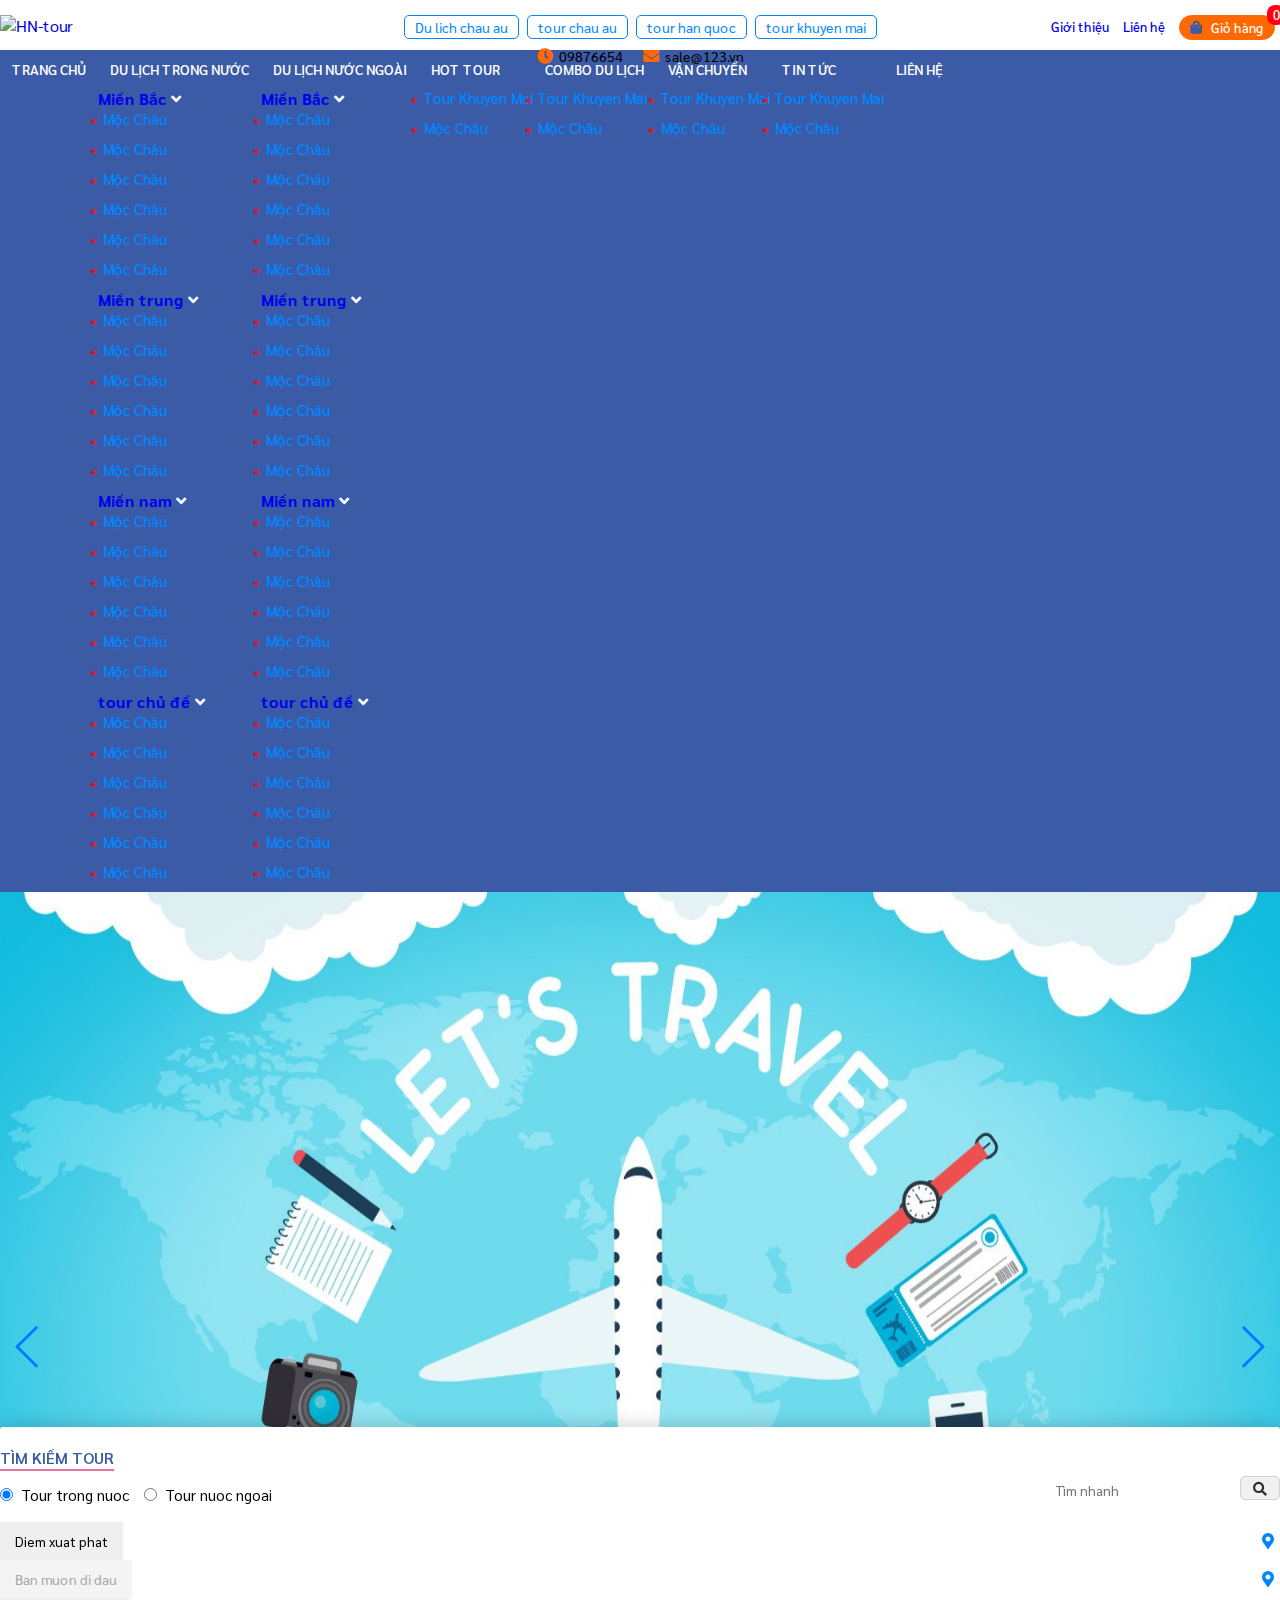
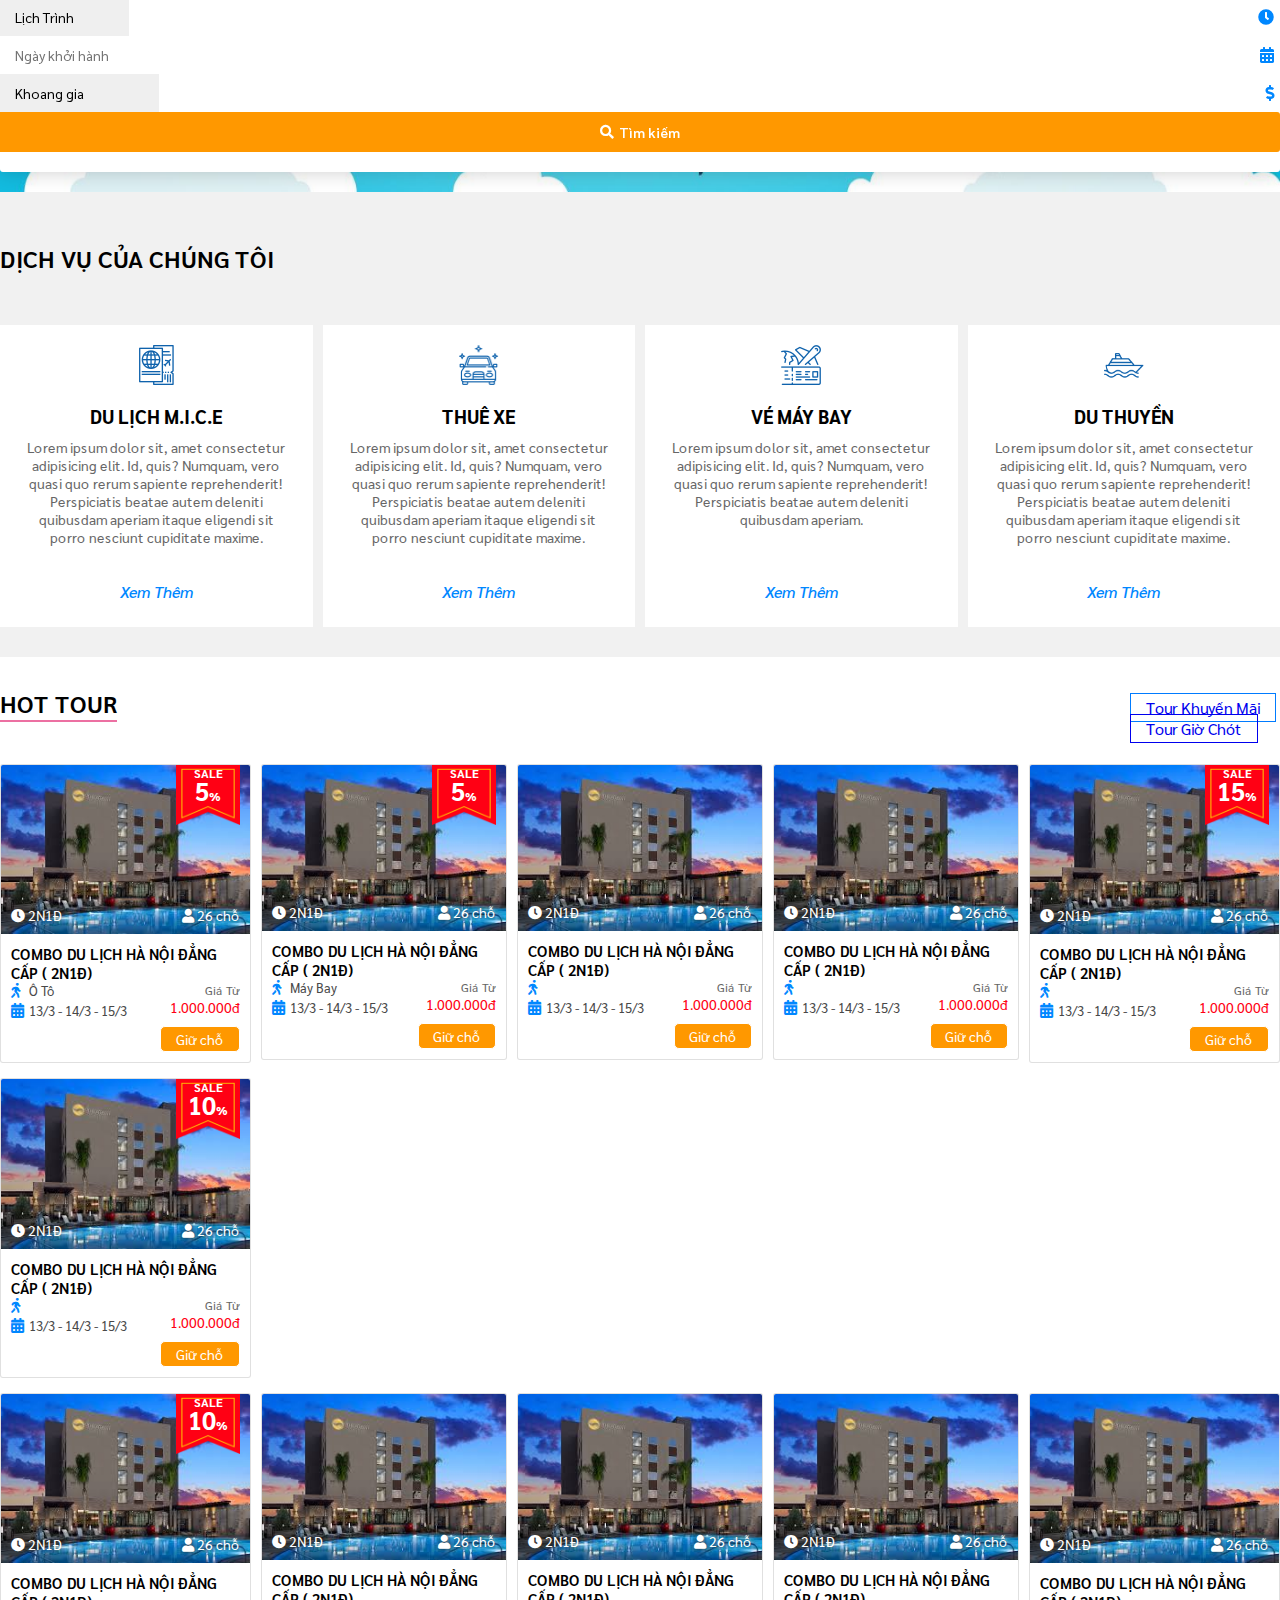
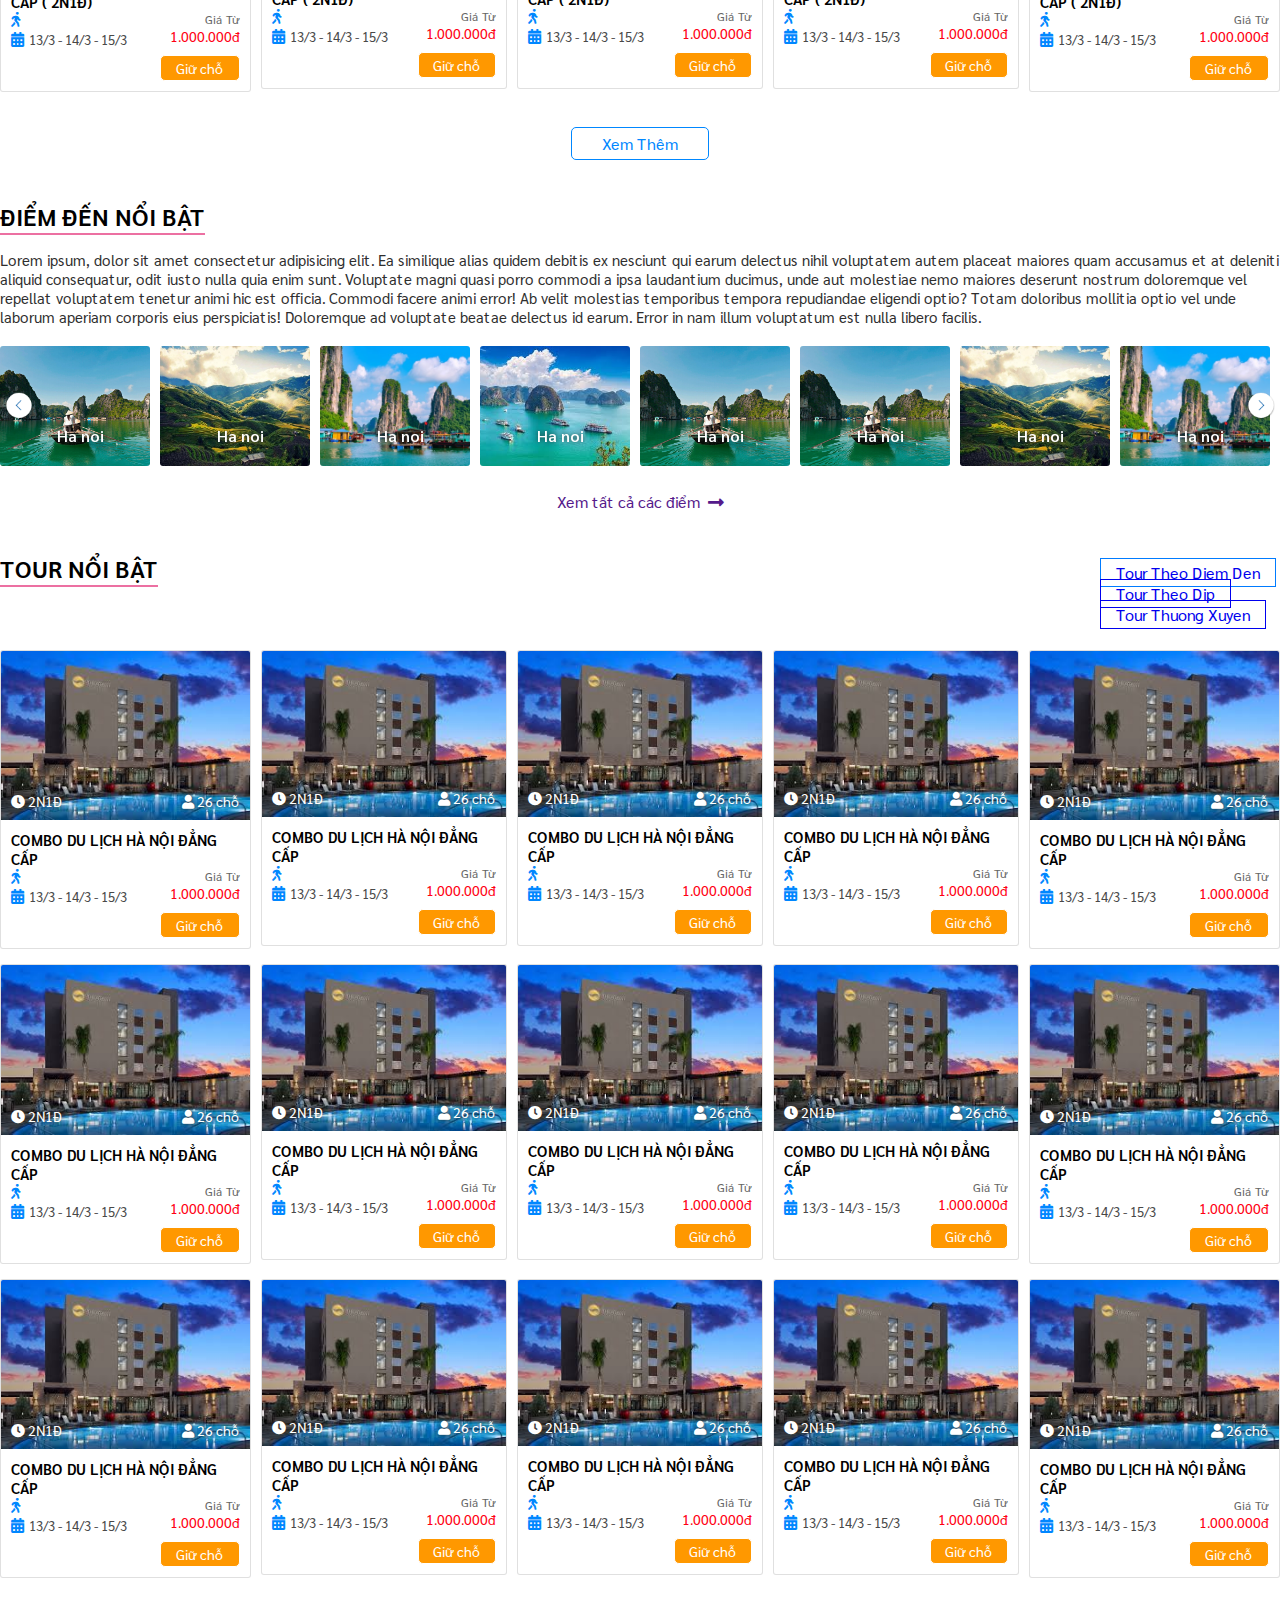
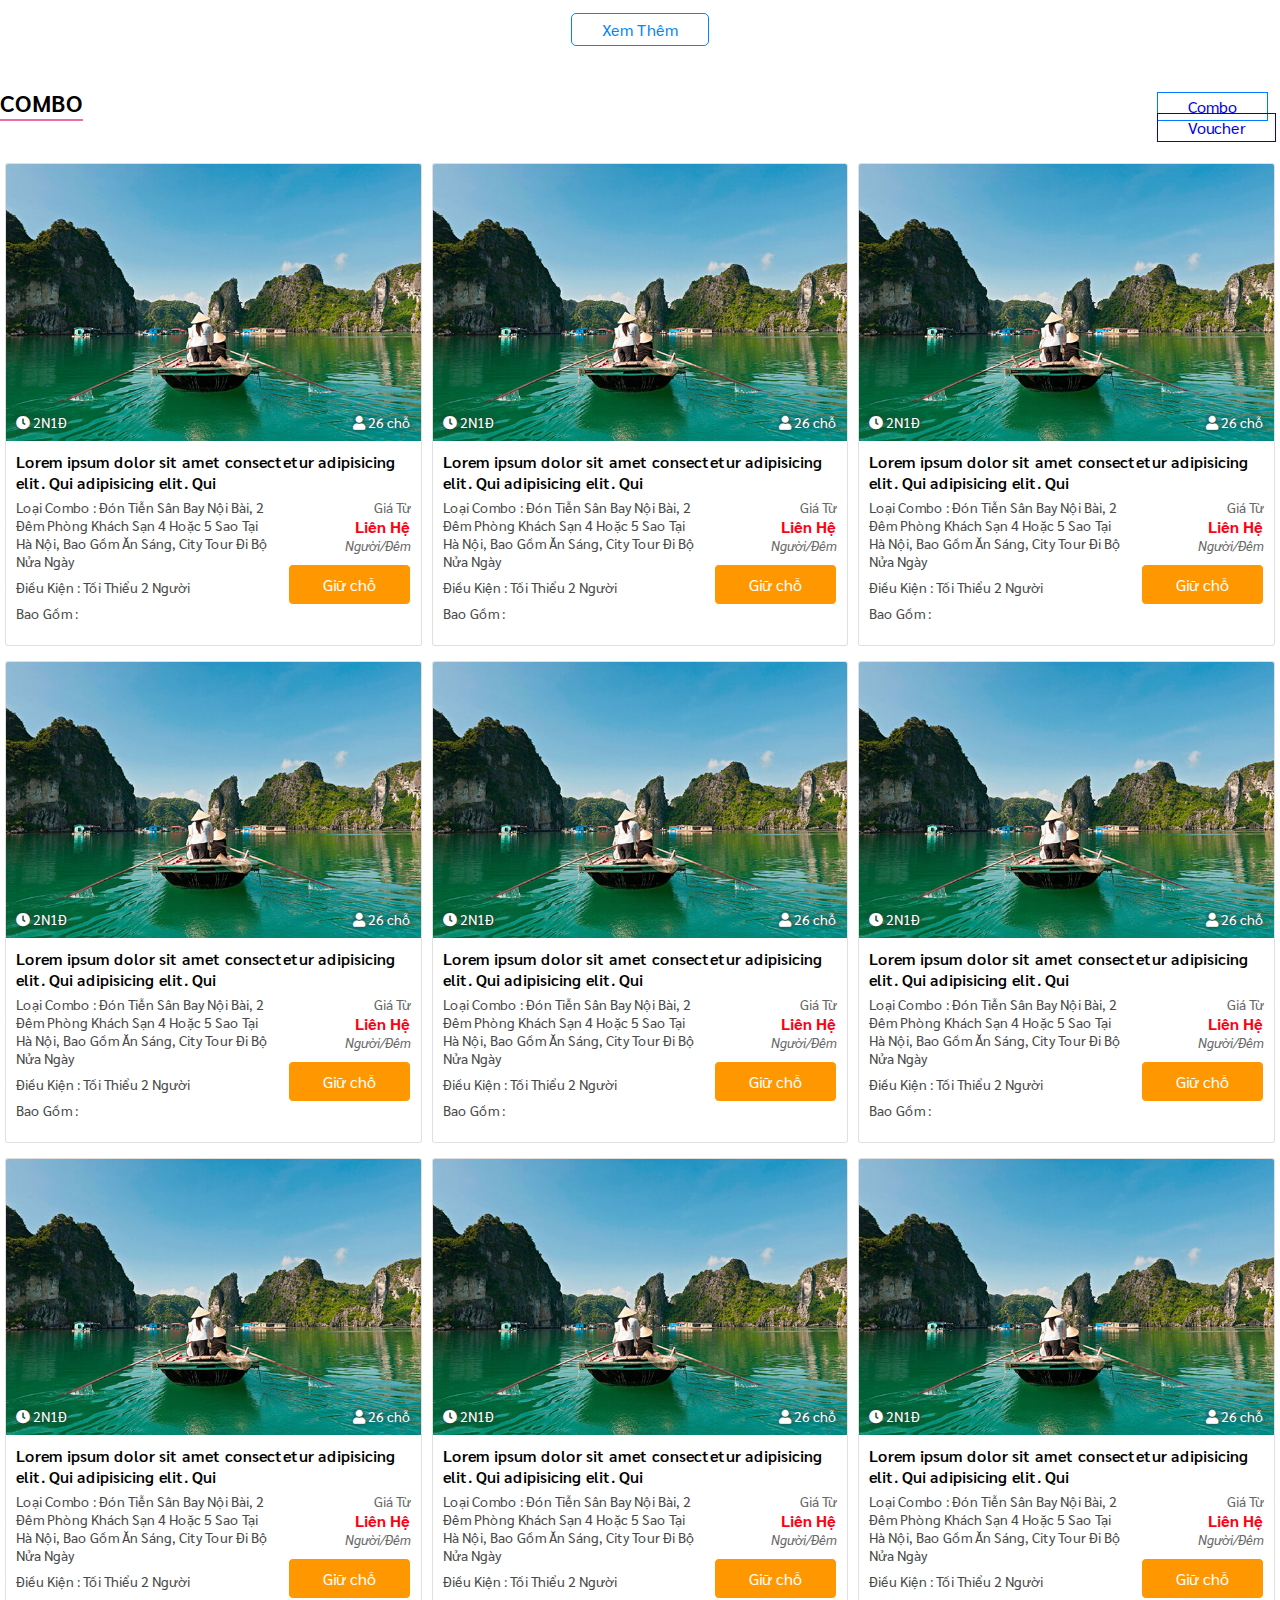
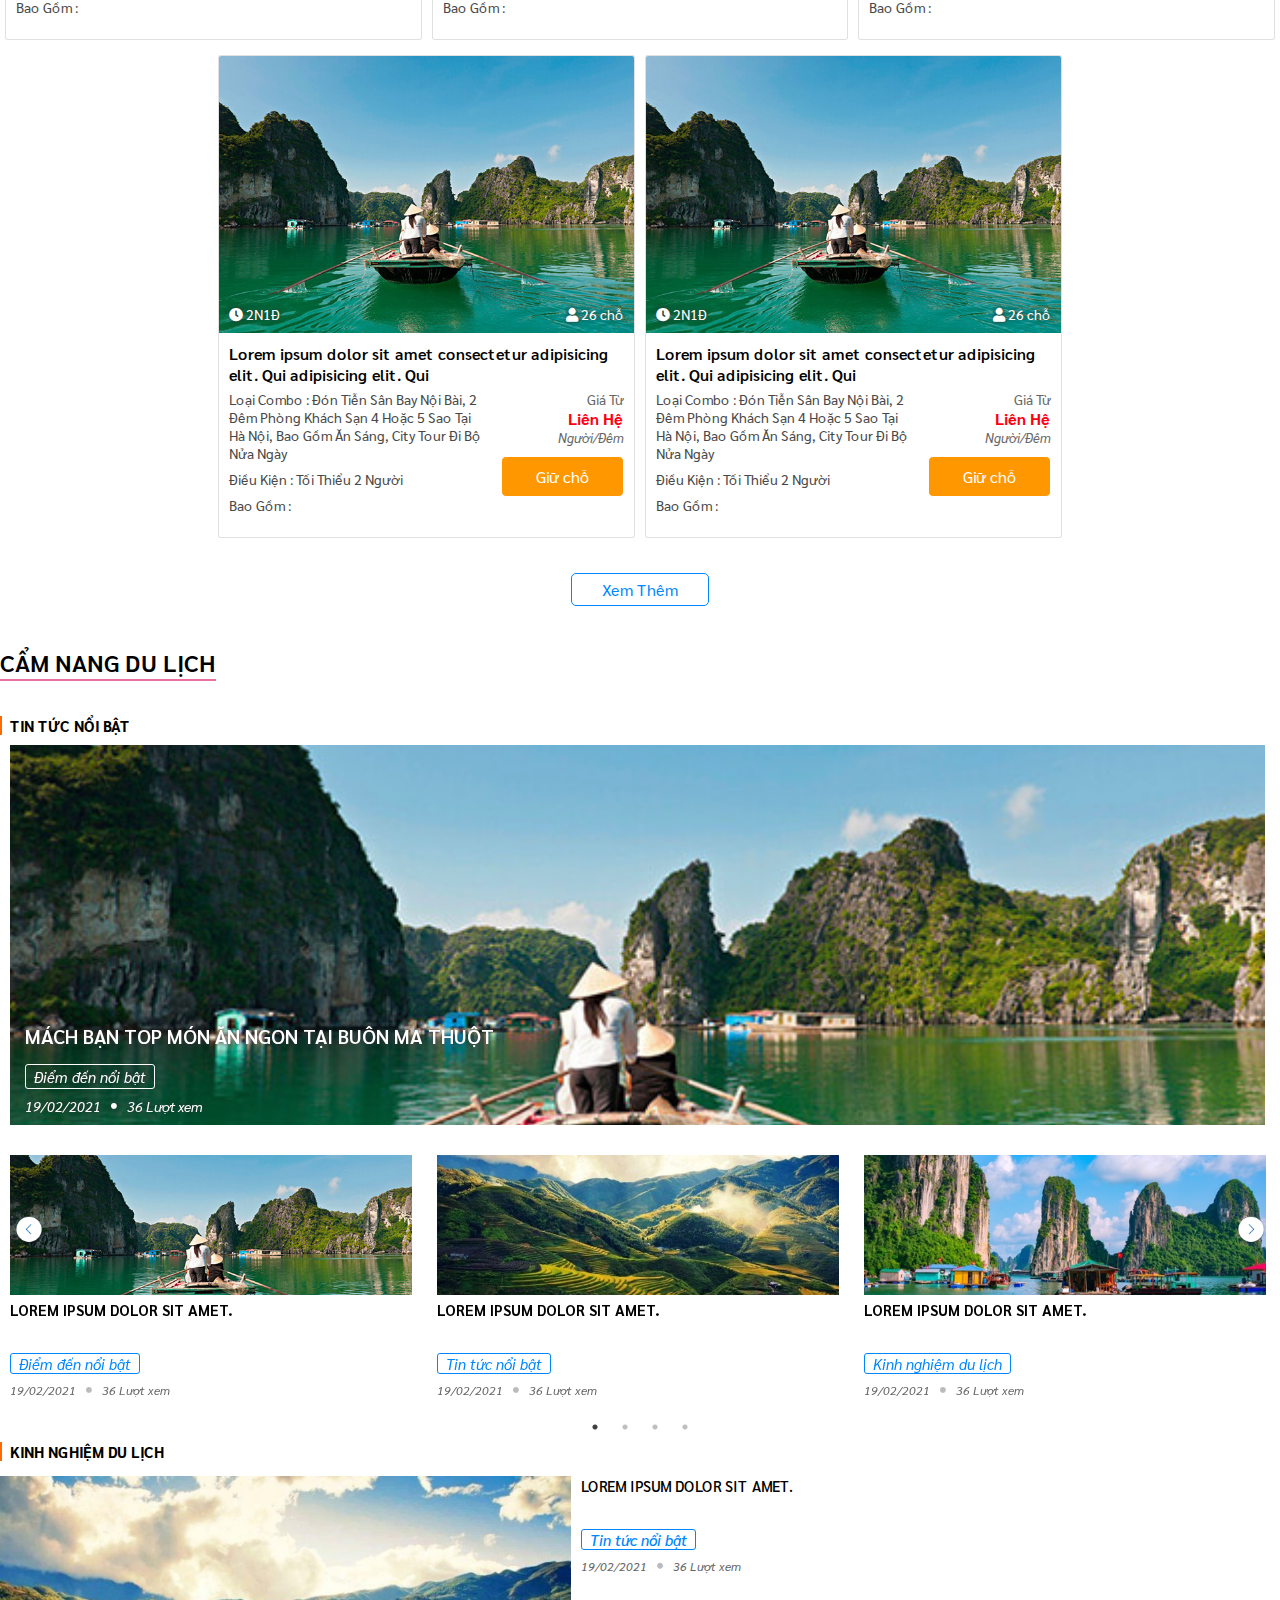
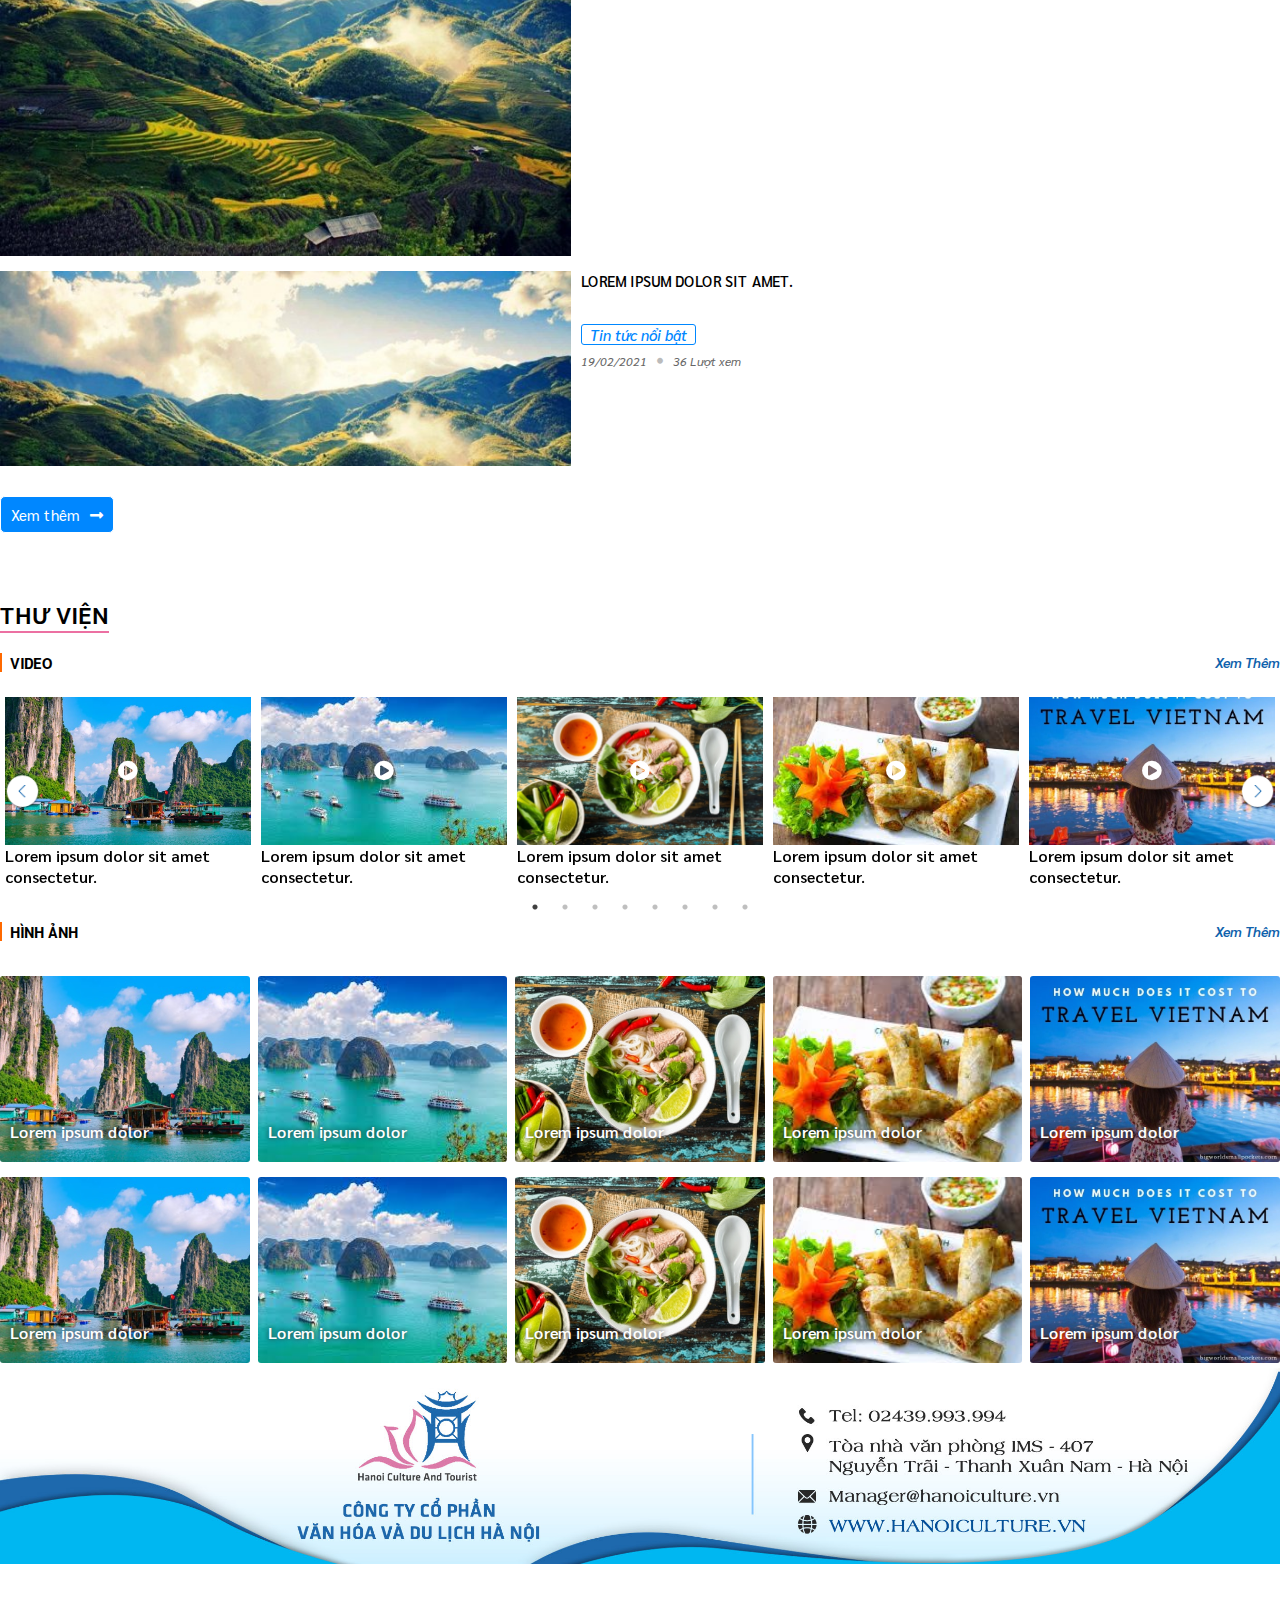
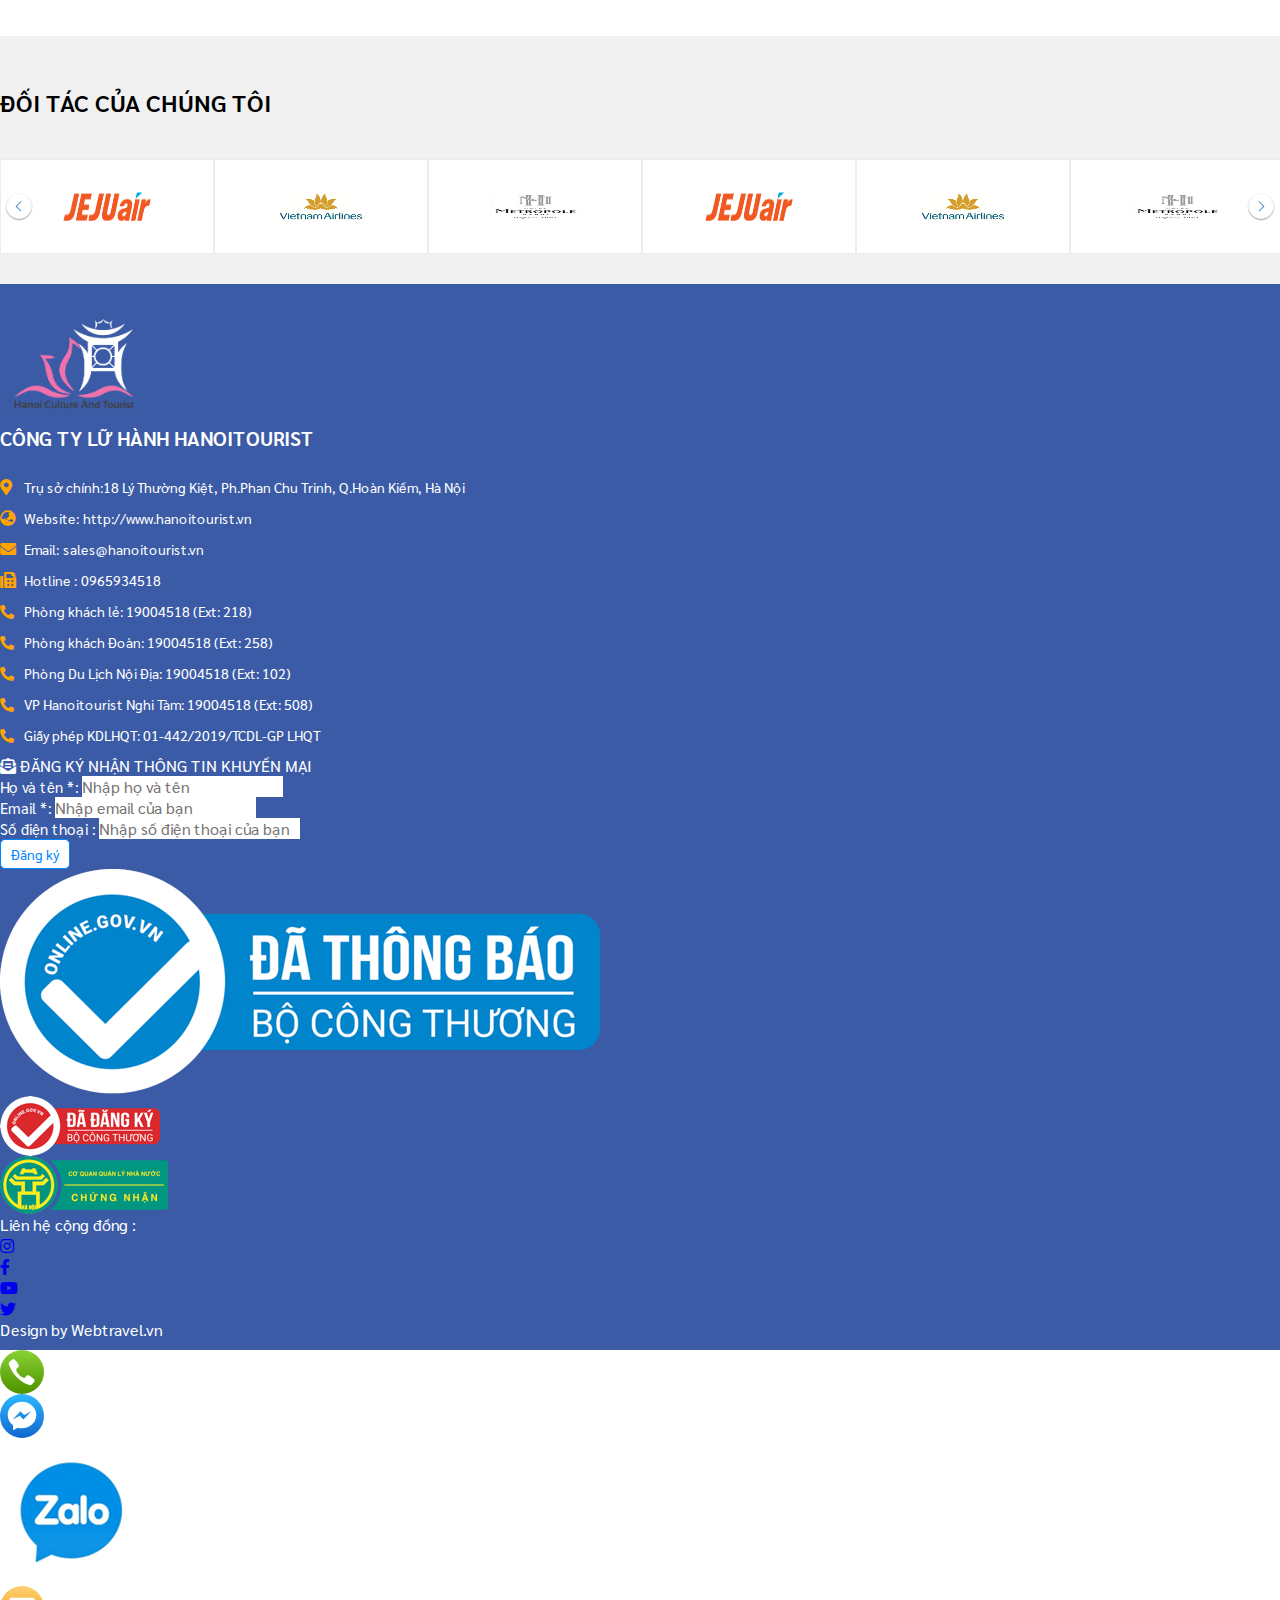
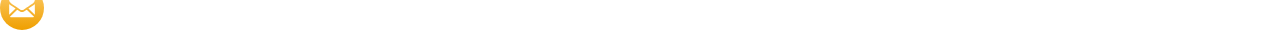
==== index.html @ 401b24ad "Creat HN tourist" ====
<!DOCTYPE html>
<html lang="en">

<head>
    <meta charset="utf-8">
    <meta content="width=device-width, initial-scale=1.0" name="viewport">
    <meta http-equiv="X-UA-Compatible" content="ie=edge">

    <title>Trang chủ</title>
    <meta name="Description" content="Enter your description here" />
    <meta content="" name="keywords">

    <!-- Favicons -->
    <link href="" rel="icon">
    <link href="" rel="apple-touch-icon">

    <!-- Google Fonts -->
    <link rel="preconnect" href="https://fonts.gstatic.com">
    <link href="https://fonts.googleapis.com/css2?family=Sarabun:ital,wght@0,400;0,500;0,600;0,700;1,500;1,600&display=swap" rel="stylesheet">

    <!-- Vendor CSS Files cdn -->
    <link rel="stylesheet" href="https://stackpath.bootstrapcdn.com/bootstrap/4.5.0/css/bootstrap.min.css" integrity="sha384-9aIt2nRpC12Uk9gS9baDl411NQApFmC26EwAOH8WgZl5MYYxFfc+NcPb1dKGj7Sk" crossorigin="anonymous">
    <link rel="stylesheet" href="https://cdnjs.cloudflare.com/ajax/libs/font-awesome/5.15.0/css/all.min.css">
    <link rel="stylesheet" href="https://cdnjs.cloudflare.com/ajax/libs/OwlCarousel2/2.3.4/assets/owl.carousel.min.css" />
    <link rel="stylesheet" href="https://cdnjs.cloudflare.com/ajax/libs/OwlCarousel2/2.3.4/assets/owl.theme.default.min.css" />
    <link rel="stylesheet" href="https://cdnjs.cloudflare.com/ajax/libs/animate.css/4.1.1/animate.min.css" />
    <link rel="stylesheet" href="./plugins/slick/slick.css">
    <link rel="stylesheet" href="./plugins/slick/slick-theme.css">

    <!-- Plugin css local-->
    <!-- <link rel="stylesheet" href="assets/css/animate.css" />
  <link rel="stylesheet" href="assets/plugin/owlcarousel/owl.carousel.min.css">
  <link rel="stylesheet" href="assets/plugin/owlcarousel/owl.theme.default.min.css"> -->

    <!-- Template Main CSS File -->
    <link rel="stylesheet" href="./css/style.css" />
    <link rel="stylesheet" href="./css/responsive.css" />

</head>

<body>
    <div class="header">

        <div class="container">
            <div class="header__top">
                <div class="logo">
                    <a href="index.html"><img src="./images/logo-menu.PNG" alt="HN-tour"></a>
                </div>
                <div class="header__mid">
                    <ul class="header__list-tag">
                        <li class="header__tag-item">
                            <a href="#" class="header__tag--link btn">Du lich chau au</a>
                        </li>
                        <li class="header__tag-item">
                            <a href="#" class="header__tag--link btn">tour chau au</a>
                        </li>
                        <li class="header__tag-item">
                            <a href="#" class="header__tag--link btn">tour han quoc</a>
                        </li>
                        <li class="header__tag-item">
                            <a href="#" class="header__tag--link btn">tour khuyen mai</a>
                        </li>
                    </ul>
                    <div class="header__info">
                        <div class="header__info--tel">
                            <i class="fas fa-clock"></i>
                            <a href="tel: 09876654">09876654</a>
                        </div>
                        <div class="header__info--mail">
                            <i class="fas fa-envelope"></i>
                            <a href="mailto:sale@123.vn">sale@123.vn</a>
                        </div>
                    </div>
                </div>
                <div class="header__right">
                    <div class="header__right-top">
                        <a href="#" class=""><span>Giới thiệu</span></a>
                        <a href="#" class=""><span>Liên hệ</span></a>
                        <a href="#" class="btn btn--cart"><i class="fas fa-shopping-bag"></i> Giỏ hàng<span
                                class="cart-number">0</span></a>
                    </div>
                    <!-- <div class="header__right-bottom">
                                <a href="#" class="btn btn--sign-up"><span>Đăng ký</span></a>
                                <a href="#" class="btn btn--login"><span>Đăng nhập</span></a>
                            </div> -->
                </div>

            </div>
        </div>
        <!-- end header__top -->

        <nav class="header__bottom sticky-top">
            <div class="container">
                <ul class="nav-menu">
                    <li class="nav__item show-mobile box-center">
                        <a href="#" class="btn btn--sign-up"><span>Đăng ký</span></a>
                        <a href="#" class="btn btn--login"><span>Đăng nhập</span></a>
                    </li>
                    <li class="nav__item">
                        <a href="" class="nav--link">Trang Chủ</a>
                    </li>
                    <li class="nav__item pos-static">
                        <a href="" class="nav--link act-dropmenu " data-target="#collaps-1">DU LỊCH TRONG
                            NƯỚC</a>
                        <div class="menu-hover menu-large">
                            <div class="container">
                                <div class="row">
                                    <div class="col-lg-3">
                                        <div class="menu-hover__item">
                                            <h3 class="menu-hover__head">Miền Bắc</h3>
                                            <ul class="menu-child">
                                                <li class="menu-child__item"><a href="#" class="menu-child--link">Mộc
                                                        châu</a></li>
                                                <li class="menu-child__item"><a href="#" class="menu-child--link">Mộc
                                                        châu</a></li>
                                                <li class="menu-child__item"><a href="#" class="menu-child--link">Mộc
                                                        châu</a></li>
                                                <li class="menu-child__item"><a href="#" class="menu-child--link">Mộc
                                                        châu</a></li>
                                                <li class="menu-child__item"><a href="#" class="menu-child--link">Mộc
                                                        châu</a></li>
                                                <li class="menu-child__item"><a href="#" class="menu-child--link">Mộc
                                                        châu</a></li>
                                            </ul>
                                        </div>
                                    </div>
                                    <div class="col-lg-3">
                                        <div class="menu-hover__item">
                                            <h3 class="menu-hover__head">Miền Trung</h3>
                                            <ul class="menu-child">
                                                <li class="menu-child__item"><a href="#" class="menu-child--link">Mộc
                                                        châu</a></li>
                                                <li class="menu-child__item"><a href="#" class="menu-child--link">Mộc
                                                        châu</a></li>
                                                <li class="menu-child__item"><a href="#" class="menu-child--link">Mộc
                                                        châu</a></li>
                                                <li class="menu-child__item"><a href="#" class="menu-child--link">Mộc
                                                        châu</a></li>
                                                <li class="menu-child__item"><a href="#" class="menu-child--link">Mộc
                                                        châu</a></li>
                                                <li class="menu-child__item"><a href="#" class="menu-child--link">Mộc
                                                        châu</a></li>
                                            </ul>
                                        </div>
                                    </div>
                                    <div class="col-lg-3">
                                        <div class="menu-hover__item">
                                            <h3 class="menu-hover__head">Miền Nam</h3>
                                            <ul class="menu-child">
                                                <li class="menu-child__item"><a href="#" class="menu-child--link">Mộc
                                                        châu</a></li>
                                                <li class="menu-child__item"><a href="#" class="menu-child--link">Mộc
                                                        châu</a></li>
                                                <li class="menu-child__item"><a href="#" class="menu-child--link">Mộc
                                                        châu</a></li>
                                                <li class="menu-child__item"><a href="#" class="menu-child--link">Mộc
                                                        châu</a></li>
                                                <li class="menu-child__item"><a href="#" class="menu-child--link">Mộc
                                                        châu</a></li>
                                                <li class="menu-child__item"><a href="#" class="menu-child--link">Mộc
                                                        châu</a></li>
                                            </ul>
                                        </div>
                                    </div>
                                    <div class="col-lg-3">
                                        <div class="menu-hover__item">
                                            <h3 class="menu-hover__head">Tour theo chủ đề</h3>
                                            <ul class="menu-child">
                                                <li class="menu-child__item"><a href="#" class="menu-child--link">Mộc
                                                        châu</a></li>
                                                <li class="menu-child__item"><a href="#" class="menu-child--link">Mộc
                                                        châu</a></li>
                                                <li class="menu-child__item"><a href="#" class="menu-child--link">Mộc
                                                        châu</a></li>
                                                <li class="menu-child__item"><a href="#" class="menu-child--link">Mộc
                                                        châu</a></li>
                                                <li class="menu-child__item"><a href="#" class="menu-child--link">Mộc
                                                        châu</a></li>
                                                <li class="menu-child__item"><a href="#" class="menu-child--link">Mộc
                                                        châu</a></li>
                                            </ul>
                                        </div>
                                    </div>
                                </div>
                            </div>
                        </div>
                        <div id="collaps-1" class="menu-mobile collapse">
                            <div class="menu-mobile__item">
                                <h3 class="menu-mobile__head">
                                    <a href="#" data-toggle="collapse" data-target="#collaps-child1">Miền Bắc</a>
                                    <i class="fa fa-angle-down" aria-hidden="true"></i>
                                </h3>
                                <ul class="menu-child collapse" id="collaps-child1">
                                    <li class="menu-child__item"><a href="#" class="menu-child--link">Mộc châu</a></li>
                                    <li class="menu-child__item"><a href="#" class="menu-child--link">Mộc châu</a></li>
                                    <li class="menu-child__item"><a href="#" class="menu-child--link">Mộc châu</a></li>
                                    <li class="menu-child__item"><a href="#" class="menu-child--link">Mộc châu</a></li>
                                    <li class="menu-child__item"><a href="#" class="menu-child--link">Mộc châu</a></li>
                                    <li class="menu-child__item"><a href="#" class="menu-child--link">Mộc châu</a></li>
                                </ul>
                            </div>
                            <div class="menu-mobile__item">
                                <h3 class="menu-mobile__head">
                                    <a href="#" data-toggle="collapse" data-target="#collaps-child2">Miền trung</a>
                                    <i class="fa fa-angle-down" aria-hidden="true"></i>
                                </h3>
                                <ul class="menu-child collapse" id="collaps-child2">
                                    <li class="menu-child__item"><a href="#" class="menu-child--link">Mộc châu</a></li>
                                    <li class="menu-child__item"><a href="#" class="menu-child--link">Mộc châu</a></li>
                                    <li class="menu-child__item"><a href="#" class="menu-child--link">Mộc châu</a></li>
                                    <li class="menu-child__item"><a href="#" class="menu-child--link">Mộc châu</a></li>
                                    <li class="menu-child__item"><a href="#" class="menu-child--link">Mộc châu</a></li>
                                    <li class="menu-child__item"><a href="#" class="menu-child--link">Mộc châu</a></li>
                                </ul>
                            </div>
                            <div class="menu-mobile__item">
                                <h3 class="menu-mobile__head">
                                    <a href="#" data-toggle="collapse" data-target="#collaps-child3">Miền nam</a>
                                    <i class="fa fa-angle-down" aria-hidden="true"></i>
                                </h3>
                                <ul class="menu-child collapse" id="collaps-child3">
                                    <li class="menu-child__item"><a href="#" class="menu-child--link">Mộc châu</a></li>
                                    <li class="menu-child__item"><a href="#" class="menu-child--link">Mộc châu</a></li>
                                    <li class="menu-child__item"><a href="#" class="menu-child--link">Mộc châu</a></li>
                                    <li class="menu-child__item"><a href="#" class="menu-child--link">Mộc châu</a></li>
                                    <li class="menu-child__item"><a href="#" class="menu-child--link">Mộc châu</a></li>
                                    <li class="menu-child__item"><a href="#" class="menu-child--link">Mộc châu</a></li>
                                </ul>
                            </div>
                            <div class="menu-mobile__item">
                                <h3 class="menu-mobile__head">
                                    <a href="#" data-toggle="collapse" data-target="#collaps-child4">tour chủ đề </a>
                                    <i class="fa fa-angle-down" aria-hidden="true"></i>
                                </h3>
                                <ul class="menu-child collapse" id="collaps-child4">
                                    <li class="menu-child__item"><a href="#" class="menu-child--link">Mộc châu</a></li>
                                    <li class="menu-child__item"><a href="#" class="menu-child--link">Mộc châu</a></li>
                                    <li class="menu-child__item"><a href="#" class="menu-child--link">Mộc châu</a></li>
                                    <li class="menu-child__item"><a href="#" class="menu-child--link">Mộc châu</a></li>
                                    <li class="menu-child__item"><a href="#" class="menu-child--link">Mộc châu</a></li>
                                    <li class="menu-child__item"><a href="#" class="menu-child--link">Mộc châu</a></li>
                                </ul>
                            </div>
                        </div>
                    </li>
                    <li class="nav__item pos-static">
                        <a href="" class="nav--link" data-target="#collaps-2">DU LỊCH NƯỚC
                            NGOÀI</a>
                        <div class="menu-hover menu-large">
                            <div class="container">
                                <div class="row">
                                    <div class="col-lg-3">
                                        <div class="menu-hover__item">
                                            <h3 class="menu-hover__head">Miền Bắc</h3>
                                            <ul class="menu-child">
                                                <li class="menu-child__item"><a href="#" class="menu-child--link">Mộc
                                                        châu</a></li>
                                                <li class="menu-child__item"><a href="#" class="menu-child--link">Mộc
                                                        châu</a></li>
                                                <li class="menu-child__item"><a href="#" class="menu-child--link">Mộc
                                                        châu</a></li>
                                                <li class="menu-child__item"><a href="#" class="menu-child--link">Mộc
                                                        châu</a></li>
                                                <li class="menu-child__item"><a href="#" class="menu-child--link">Mộc
                                                        châu</a></li>
                                                <li class="menu-child__item"><a href="#" class="menu-child--link">Mộc
                                                        châu</a></li>
                                            </ul>
                                        </div>
                                    </div>
                                    <div class="col-lg-3">
                                        <div class="menu-hover__item">
                                            <h3 class="menu-hover__head">Miền Trung</h3>
                                            <ul class="menu-child">
                                                <li class="menu-child__item"><a href="#" class="menu-child--link">Mộc
                                                        châu</a></li>
                                                <li class="menu-child__item"><a href="#" class="menu-child--link">Mộc
                                                        châu</a></li>
                                                <li class="menu-child__item"><a href="#" class="menu-child--link">Mộc
                                                        châu</a></li>
                                                <li class="menu-child__item"><a href="#" class="menu-child--link">Mộc
                                                        châu</a></li>
                                                <li class="menu-child__item"><a href="#" class="menu-child--link">Mộc
                                                        châu</a></li>
                                                <li class="menu-child__item"><a href="#" class="menu-child--link">Mộc
                                                        châu</a></li>
                                            </ul>
                                        </div>
                                    </div>
                                    <div class="col-lg-3">
                                        <div class="menu-hover__item">
                                            <h3 class="menu-hover__head">Miền Nam</h3>
                                            <ul class="menu-child">
                                                <li class="menu-child__item"><a href="#" class="menu-child--link">Mộc
                                                        châu</a></li>
                                                <li class="menu-child__item"><a href="#" class="menu-child--link">Mộc
                                                        châu</a></li>
                                                <li class="menu-child__item"><a href="#" class="menu-child--link">Mộc
                                                        châu</a></li>
                                                <li class="menu-child__item"><a href="#" class="menu-child--link">Mộc
                                                        châu</a></li>
                                                <li class="menu-child__item"><a href="#" class="menu-child--link">Mộc
                                                        châu</a></li>
                                                <li class="menu-child__item"><a href="#" class="menu-child--link">Mộc
                                                        châu</a></li>
                                            </ul>
                                        </div>
                                    </div>
                                    <div class="col-lg-3">
                                        <div class="menu-hover__item">
                                            <h3 class="menu-hover__head">Tour theo chủ đề</h3>
                                            <ul class="menu-child">
                                                <li class="menu-child__item"><a href="#" class="menu-child--link">Mộc
                                                        châu</a></li>
                                                <li class="menu-child__item"><a href="#" class="menu-child--link">Mộc
                                                        châu</a></li>
                                                <li class="menu-child__item"><a href="#" class="menu-child--link">Mộc
                                                        châu</a></li>
                                                <li class="menu-child__item"><a href="#" class="menu-child--link">Mộc
                                                        châu</a></li>
                                                <li class="menu-child__item"><a href="#" class="menu-child--link">Mộc
                                                        châu</a></li>
                                                <li class="menu-child__item"><a href="#" class="menu-child--link">Mộc
                                                        châu</a></li>
                                            </ul>
                                        </div>
                                    </div>
                                </div>
                            </div>
                        </div>
                        <div id="collaps-2" class="menu-mobile collapse">
                            <div class="menu-mobile__item">
                                <h3 class="menu-mobile__head">
                                    <a href="#" data-toggle="collapse" data-target="#collaps-child21">Miền Bắc</a>
                                    <i class="fa fa-angle-down" aria-hidden="true"></i>
                                </h3>
                                <ul class="menu-child collapse" id="collaps-child21">
                                    <li class="menu-child__item"><a href="#" class="menu-child--link">Mộc châu</a></li>
                                    <li class="menu-child__item"><a href="#" class="menu-child--link">Mộc châu</a></li>
                                    <li class="menu-child__item"><a href="#" class="menu-child--link">Mộc châu</a></li>
                                    <li class="menu-child__item"><a href="#" class="menu-child--link">Mộc châu</a></li>
                                    <li class="menu-child__item"><a href="#" class="menu-child--link">Mộc châu</a></li>
                                    <li class="menu-child__item"><a href="#" class="menu-child--link">Mộc châu</a></li>
                                </ul>
                            </div>
                            <div class="menu-mobile__item">
                                <h3 class="menu-mobile__head">
                                    <a href="#" data-toggle="collapse" data-target="#collaps-child22">Miền trung</a>
                                    <i class="fa fa-angle-down" aria-hidden="true"></i>
                                </h3>
                                <ul class="menu-child collapse" id="collaps-child22">
                                    <li class="menu-child__item"><a href="#" class="menu-child--link">Mộc châu</a></li>
                                    <li class="menu-child__item"><a href="#" class="menu-child--link">Mộc châu</a></li>
                                    <li class="menu-child__item"><a href="#" class="menu-child--link">Mộc châu</a></li>
                                    <li class="menu-child__item"><a href="#" class="menu-child--link">Mộc châu</a></li>
                                    <li class="menu-child__item"><a href="#" class="menu-child--link">Mộc châu</a></li>
                                    <li class="menu-child__item"><a href="#" class="menu-child--link">Mộc châu</a></li>
                                </ul>
                            </div>
                            <div class="menu-mobile__item">
                                <h3 class="menu-mobile__head">
                                    <a href="#" data-toggle="collapse" data-target="#collaps-child23">Miền nam</a>
                                    <i class="fa fa-angle-down" aria-hidden="true"></i>
                                </h3>
                                <ul class="menu-child collapse" id="collaps-child23">
                                    <li class="menu-child__item"><a href="#" class="menu-child--link">Mộc châu</a></li>
                                    <li class="menu-child__item"><a href="#" class="menu-child--link">Mộc châu</a></li>
                                    <li class="menu-child__item"><a href="#" class="menu-child--link">Mộc châu</a></li>
                                    <li class="menu-child__item"><a href="#" class="menu-child--link">Mộc châu</a></li>
                                    <li class="menu-child__item"><a href="#" class="menu-child--link">Mộc châu</a></li>
                                    <li class="menu-child__item"><a href="#" class="menu-child--link">Mộc châu</a></li>
                                </ul>
                            </div>
                            <div class="menu-mobile__item">
                                <h3 class="menu-mobile__head">
                                    <a href="#" data-toggle="collapse" data-target="#collaps-child24">tour chủ đề </a>
                                    <i class="fa fa-angle-down" aria-hidden="true"></i>
                                </h3>
                                <ul class="menu-child collapse" id="collaps-child24">
                                    <li class="menu-child__item"><a href="#" class="menu-child--link">Mộc châu</a></li>
                                    <li class="menu-child__item"><a href="#" class="menu-child--link">Mộc châu</a></li>
                                    <li class="menu-child__item"><a href="#" class="menu-child--link">Mộc châu</a></li>
                                    <li class="menu-child__item"><a href="#" class="menu-child--link">Mộc châu</a></li>
                                    <li class="menu-child__item"><a href="#" class="menu-child--link">Mộc châu</a></li>
                                    <li class="menu-child__item"><a href="#" class="menu-child--link">Mộc châu</a></li>
                                </ul>
                            </div>
                        </div>
                    </li>
                    <li class="nav__item">
                        <a href="" class="nav--link act-dropmenu" data-target="#collaps-3">HOT TOUR</a>
                        <div class="menu-hover menu-basic">
                            <div class="menu-hover__item">
                                <ul class="menu-child">
                                    <li class="menu-child__item"><a href="#" class="menu-child--link">Tour khuyen
                                            mai</a></li>
                                    <li class="menu-child__item"><a href="#" class="menu-child--link">Tour gio chot</a>
                                    </li>
                                </ul>
                            </div>
                        </div>
                        <div id="collaps-3" class="menu-mobile collapse">
                            <div class="menu-mobile__item">
                                <ul class="menu-child">
                                    <li class="menu-child__item"><a href="#" class="menu-child--link">Tour khuyen
                                            mai</a></li>
                                    <li class="menu-child__item"><a href="#" class="menu-child--link">Mộc châu</a></li>
                                </ul>
                            </div>
                        </div>
                    </li>
                    <li class="nav__item">
                        <a href="" class="nav--link act-dropmenu" data-target="#collaps-4">COMBO DU LỊCH</a>
                        <div class="menu-hover menu-basic">
                            <div class="menu-hover__item">
                                <ul class="menu-child">
                                    <li class="menu-child__item"><a href="#" class="menu-child--link">Tour khuyen
                                            mai</a></li>
                                    <li class="menu-child__item"><a href="#" class="menu-child--link">Tour gio chot</a>
                                    </li>
                                </ul>
                            </div>
                        </div>
                        <div id="collaps-4" class="menu-mobile collapse">
                            <div class="menu-mobile__item">
                                <ul class="menu-child">
                                    <li class="menu-child__item"><a href="#" class="menu-child--link">Tour khuyen
                                            mai</a></li>
                                    <li class="menu-child__item"><a href="#" class="menu-child--link">Mộc châu</a></li>
                                </ul>
                            </div>
                        </div>
                    </li>
                    <li class="nav__item">
                        <a href="" class="nav--link act-dropmenu" data-target="#collaps-5">VẬN CHUYỂN</a>
                        <div class="menu-hover menu-basic">
                            <div class="menu-hover__item">
                                <ul class="menu-child">
                                    <li class="menu-child__item"><a href="#" class="menu-child--link">Tour khuyen
                                            mai</a></li>
                                    <li class="menu-child__item"><a href="#" class="menu-child--link">Tour gio chot</a>
                                    </li>
                                </ul>
                            </div>
                        </div>
                        <div id="collaps-5" class="menu-mobile collapse">
                            <div class="menu-mobile__item">
                                <ul class="menu-child">
                                    <li class="menu-child__item"><a href="#" class="menu-child--link">Tour khuyen
                                            mai</a></li>
                                    <li class="menu-child__item"><a href="#" class="menu-child--link">Mộc châu</a></li>
                                </ul>
                            </div>
                        </div>
                    </li>
                    <li class="nav__item">
                        <a href="" class="nav--link act-dropmenu" data-target="#collaps-6">TIN TỨC</a>
                        <div class="menu-hover menu-basic">
                            <div class="menu-hover__item">
                                <ul class="menu-child">
                                    <li class="menu-child__item"><a href="#" class="menu-child--link">Tour khuyen
                                            mai</a></li>
                                    <li class="menu-child__item"><a href="#" class="menu-child--link">Tour gio chot</a>
                                    </li>
                                </ul>
                            </div>
                        </div>
                        <div id="collaps-6" class="menu-mobile collapse">
                            <div class="menu-mobile__item">
                                <ul class="menu-child">
                                    <li class="menu-child__item"><a href="#" class="menu-child--link">Tour khuyen
                                            mai</a></li>
                                    <li class="menu-child__item"><a href="#" class="menu-child--link">Mộc châu</a></li>
                                </ul>
                            </div>
                        </div>
                    </li>
                    <li class="nav__item">
                        <a href="" class="nav--link">Liên hệ</a>
                    </li>
                    <li class="nav__item show-mobile">
                        <div class="tel-number">
                            <a href="tel: 09876654"></a>-
                            <a href="tel: 09876654"></a>
                        </div>
                        <div class="email">
                            <a href="mailto:sale@123.vn"></a>
                        </div>
                    </li>
                </ul>
            </div>
        </nav>
        <!-- header__bottom -->
    </div>

    <!-- end header -->
    <div class="main">
        <div class="banner">
            <div class="banner__slide owl-carousel owl-theme">
                <div class="banner__item">
                    <img src="images/banner/banner.jpg" alt="">
                </div>
                <div class="banner__item">
                    <img src="images/banner/banner1.jpg" alt="">
                </div>
                <div class="banner__item">
                    <img src="images/banner/banner2.jpg" alt="">

                </div>

            </div>

            <div class="home-search">
                <div class="container">
                    <div class="row">
                        <div class="col-lg-12">
                            <div class="home-search__head box__head">
                                <h3>Tìm kiếm tour</h3>
                            </div>
                        </div>
                        <div class="col-lg-12">
                            <div class="home-search__input">
                                <div class="form-group">
                                    <input type="radio" name="territory" id="inland" value="inland" checked>
                                    <label for="inland">Tour trong nuoc</label>
                                </div>
                                <div class="form-group">
                                    <input type="radio" name="territory" id="foreign" value="foreign">
                                    <label for="foreign">Tour nuoc ngoai</label>
                                </div>
                                <div class="input-group search-quick">
                                    <input type="text" class="form-control form-fix" placeholder="Tìm nhanh">
                                    <div class="input-group-append">
                                        <button class="btn search-q" type="submit"><i class="fas fa-search"></i></button>

                                    </div>
                                </div>
                            </div>
                        </div>
                        <div class="col-lg-2 col-md-4 col-sm-6 pr-lg-0">
                            <div class="form-group group-parent">
                                <span class="fas fa-map-marker-alt"></span>
                                <select name="start_point" id="start_point" class="hidden-arow form-input form-control">
                                <option value="1">Diem xuat phat</option>
                                <option value="1">Ha noi</option>
                                <option value="1">TP.Ho Chi Minh</option>
                                <option value="1">Da Nang</option>
                            </select>
                            </div>
                        </div>
                        <div class="col-lg-2 col-md-4 col-sm-6 p-0">
                            <div class="form-group group-parent">
                                <span class="fas fa-map-marker-alt"></span>
                                <select name="where-togo" id="where-togo" class="hidden-arow form-input form-control" disabled>
                                <option value="1">Ban muon di dau</option>
                                <option value="2">Ha noi</option>
                                <option value="3">TP.Ho Chi Minh</option>
                                <option value="4">Da Nang</option>
                            </select>
                            </div>
                        </div>
                        <div class="col-lg-2 col-md-4 col-sm-6 p-0">
                            <div class="form-group group-parent">
                                <span class="fas fa-clock"></span>
                                <select name="schedule" id="schedule" class="hidden-arow form-input form-control">
                                <option value="0">Lịch Trình</option>
                                <option value="1"> 1 Ngày 0 Đêm </option>
                                <option value=" 2"> 2 Ngày 1 Đêm </option>
                                <option value=" 3"> 3 Ngày 2 Đêm </option>
                                <option value=" 4"> 4 Ngày 3 Đêm </option>
                                <option value=" 5"> 5 Ngày 4 Đêm </option>
                                <option value=" 6"> 6 Ngày 5 Đêm </option>
                                <option value=" 7"> 7 Ngày 6 Đêm </option>
                                <option value=" 8"> 8 Ngày 7 Đêm </option>
                                <option value=" 9"> 9 Ngày 8 Đêm </option>
                                <option value=" 10"> 10 Ngày 9 Đêm </option>
                                <option value=" 11"> 11 Ngày 10 Đêm </option>
                                <option value=" 12"> 12 Ngày 11 Đêm </option>
                                <option value=" 13"> 13 Ngày 12 Đêm </option>
                                <option value=" 14"> 14 Ngày 13 Đêm </option>
                                <option value=" 15"> 15 Ngày 14 Đêm </option>
                                <option value=" 16"> 16 Ngày 15 Đêm </option>
                            </select>
                            </div>
                        </div>
                        <div class="col-lg-2 col-md-4 col-sm-6 p-0">
                            <div class="form-group group-parent">
                                <span class="fas fa-calendar-alt"></span>
                                <input type="text" name="departure" id="departure" placeholder="Ngày khởi hành" class="form-control form-input">
                            </div>
                        </div>
                        <div class="col-lg-2 col-md-4 col-sm-6 p-0">
                            <div class="form-group group-parent">
                                <span class="fas fa-dollar-sign"></span>
                                <select name="price-area" id="price-area" class="hidden-arow form-input form-control">
                                <option value="1">Khoang gia</option>
                                <option value="2"> Nhỏ Hơn 3 Triệu </option>
                                <option value="3"> Từ 3 Triệu - 10 Triệu </option>
                                <option value="4"> Từ 10 Triệu - 25 Triệu </option>
                                <option value="5"> Từ 25 Triệu - 40 Triệu </option>
                                <option value="6"> Trên 40 Triệu </option>
                            </select>
                            </div>
                        </div>
                        <div class="col-lg-2 col-md-4 col-sm-6 pl-lg-0">
                            <a href="#" class="btn btn-search"><i class="fas fa-search "></i> Tìm kiếm</a>
                        </div>
                    </div>

                </div>
            </div>
        </div>
        <!-- end banner -->
        <div class="my-service box-custom bg-gray">
            <div class="container">
                <div class="my-service__head box__head">
                    <h3 class="text-center no-border">DỊCH VỤ CỦA CHÚNG TÔI</h3>
                </div>
                <div class="my-service__list owl-carousel owl-theme">
                    <div class="my-service__item">
                        <div class="my-service__icon">
                            <img src="images/icon/service1.png" alt="">
                        </div>
                        <div class="ms-item__head">
                            <h3>DU LỊCH M.I.C.E</h3>
                        </div>
                        <div class="my-service__content">
                            <div class="my-service--text">
                                Lorem ipsum dolor sit, amet consectetur adipisicing elit. Id, quis? Numquam, vero quasi quo rerum sapiente reprehenderit! Perspiciatis beatae autem deleniti quibusdam aperiam itaque eligendi sit porro nesciunt cupiditate maxime.
                            </div>
                            <div class="my-service--link">
                                <a href="#" class="btn read-more">xem thêm</a>
                            </div>
                        </div>
                    </div>
                    <div class="my-service__item">
                        <div class="my-service__icon">
                            <img src="images/icon/service2.png" alt="">
                        </div>
                        <div class="ms-item__head">
                            <h3>THUÊ XE</h3>
                        </div>
                        <div class="my-service__content">
                            <div class="my-service--text">
                                Lorem ipsum dolor sit, amet consectetur adipisicing elit. Id, quis? Numquam, vero quasi quo rerum sapiente reprehenderit! Perspiciatis beatae autem deleniti quibusdam aperiam itaque eligendi sit porro nesciunt cupiditate maxime.
                            </div>
                            <div class="my-service--link">
                                <a href="#" class="btn read-more">xem thêm</a>
                            </div>
                        </div>
                    </div>
                    <div class="my-service__item">
                        <div class="my-service__icon">
                            <img src="images/icon/service3.png" alt="">
                        </div>
                        <div class="ms-item__head">
                            <h3>VÉ MÁY BAY</h3>
                        </div>
                        <div class="my-service__content">
                            <div class="my-service--text">
                                Lorem ipsum dolor sit, amet consectetur adipisicing elit. Id, quis? Numquam, vero quasi quo rerum sapiente reprehenderit! Perspiciatis beatae autem deleniti quibusdam aperiam.
                            </div>
                            <div class="my-service--link">
                                <a href="#" class="btn read-more">xem thêm</a>
                            </div>
                        </div>
                    </div>
                    <div class="my-service__item">
                        <div class="my-service__icon">
                            <img src="images/icon/service4.png" alt="">
                        </div>
                        <div class="ms-item__head">
                            <h3>DU THUYỀN</h3>
                        </div>
                        <div class="my-service__content">
                            <div class="my-service--text">
                                Lorem ipsum dolor sit, amet consectetur adipisicing elit. Id, quis? Numquam, vero quasi quo rerum sapiente reprehenderit! Perspiciatis beatae autem deleniti quibusdam aperiam itaque eligendi sit porro nesciunt cupiditate maxime.
                            </div>
                            <div class="my-service--link">
                                <a href="#" class="btn read-more">xem thêm</a>
                            </div>
                        </div>
                    </div>
                </div>
            </div>
        </div>
        <!--  end my-service -->
        <div class="hot-tour box">
            <div class="box__head">
                <div class="container">
                    <div class="box__head-wp">
                        <h3>HOT TOUR</h3>
                        <ul class="nav nav-pills">
                            <li class="nav-item">
                                <a class="nav-link active" data-toggle="pill" href="#hottour1">Tour khuyến mãi</a>
                            </li>
                            <li class="nav-item">
                                <a class="nav-link" data-toggle="pill" href="#hottour2">Tour giờ chót</a>
                            </li>
                        </ul>
                    </div>
                </div>
            </div>
            <div class="tab-content box__content">
                <div class="tab-pane active" id="hottour1">
                    <div class="hot-tour__list list-tour">
                        <div class="list-tour__item " "">
                            <div class="list-tour__item-detail">
                                <div class="list-tour__img">
                                    <a href="#"><img src="./images/element/1.jpg" alt=""></a>
                                    <div class="time-slot">
                                        <span class="list-tour__time">
                                        <i class="fas fa-clock"></i>
                                        2N1Đ
                                    </span>
                                        <span class="list-tour__slot">
                                        <i class="fas fa-user"></i>
                                        26 chỗ
                                    </span>
                                    </div>
                                    <div class="list-tour__sale">
                                        <img src="./images/element/group.png" alt="">
                                        <div class="sale-detail">
                                            <p class="sale-text">sale</p>
                                            <span class="sale-price">5<span class="unit">%</span></span>
                                        </div>
                                    </div>
                                </div>
                                <div class="list-tour__content">
                                    <div class="list-tour__title">
                                        <h4><a href="#">
                                            COMBO DU LỊCH HÀ NỘI ĐẲNG CẤP <span class="list-tour__time">( 2N1Đ)</span>
                                        </a></h4>
                                    </div>
                                    <div class="list-tour__detail">
                                        <div class="list-tour__left">
                                            <div class="list-tour__transport">
                                                <i class="fas fa-walking"></i>
                                                <span class="transport">ô tô</span>
                                            </div>
                                            <div class="list-tour__date">
                                                <i class="fas fa-calendar-alt"></i> 13/3 - 14/3 - 15/3
                                            </div>
                                        </div>
                                        <div class="list-tour__right">
                                            <div class="list-tour__price">
                                                <p class="price-title">giá từ</p>
                                                <span class="price">1.000.000đ</span>
                                            </div>
                                            <button class="btn btn--placeholder">Giữ chỗ</button>
                                        </div>
                                    </div>
                                </div>
                            </div>
                        </div>
                        <div class="list-tour__item">
                            <div class="list-tour__item-detail">
                                <div class="list-tour__img">
                                    <a href="#"><img src="./images/element/1.jpg" alt=""></a>
                                    <div class="time-slot">
                                        <span class="list-tour__time">
                                        <i class="fas fa-clock"></i>
                                        2N1Đ
                                    </span>
                                        <span class="list-tour__slot">
                                        <i class="fas fa-user"></i>
                                        26 chỗ
                                    </span>
                                    </div>
                                    <div class="list-tour__sale">
                                        <img src="./images/element/group.png" alt="">
                                        <div class="sale-detail">
                                            <p class="sale-text">sale</p>
                                            <span class="sale-price">5<span class="unit">%</span></span>
                                        </div>
                                    </div>
                                </div>
                                <div class="list-tour__content">
                                    <div class="list-tour__title">
                                        <h4><a href="#">
                                            COMBO DU LỊCH HÀ NỘI ĐẲNG CẤP <span class="list-tour__time">( 2N1Đ)</span>
                                        </a></h4>
                                    </div>
                                    <div class="list-tour__detail">
                                        <div class="list-tour__left">
                                            <div class="list-tour__transport">
                                                <i class="fas fa-walking"></i>
                                                <span class="transport">máy bay</span>
                                            </div>
                                            <div class="list-tour__date">
                                                <i class="fas fa-calendar-alt"></i> 13/3 - 14/3 - 15/3
                                            </div>
                                        </div>
                                        <div class="list-tour__right">
                                            <div class="list-tour__price">
                                                <p class="price-title">giá từ</p>
                                                <span class="price">1.000.000đ</span>
                                            </div>
                                            <button class="btn btn--placeholder">Giữ chỗ</button>
                                        </div>
                                    </div>
                                </div>
                            </div>
                        </div>
                        <div class="list-tour__item">
                            <div class="list-tour__item-detail">
                                <div class="list-tour__img">
                                    <a href="#"><img src="./images/element/1.jpg" alt=""></a>
                                    <div class="time-slot">
                                        <span class="list-tour__time">
                                        <i class="fas fa-clock"></i>
                                        2N1Đ
                                    </span>
                                        <span class="list-tour__slot">
                                        <i class="fas fa-user"></i>
                                        26 chỗ
                                    </span>
                                    </div>
                                    <div class="list-tour__sale">
                                    </div>
                                </div>
                                <div class="list-tour__content">
                                    <div class="list-tour__title">
                                        <h4><a href="#">
                                            COMBO DU LỊCH HÀ NỘI ĐẲNG CẤP <span class="list-tour__time">( 2N1Đ)</span>
                                        </a></h4>
                                    </div>
                                    <div class="list-tour__detail">
                                        <div class="list-tour__left">
                                            <div class="list-tour__transport">
                                                <i class="fas fa-walking"></i>
                                            </div>
                                            <div class="list-tour__date">
                                                <i class="fas fa-calendar-alt"></i> 13/3 - 14/3 - 15/3
                                            </div>
                                        </div>
                                        <div class="list-tour__right">
                                            <div class="list-tour__price">
                                                <p class="price-title">giá từ</p>
                                                <span class="price">1.000.000đ</span>
                                            </div>
                                            <button class="btn btn--placeholder">Giữ chỗ</button>
                                        </div>
                                    </div>
                                </div>
                            </div>
                        </div>
                        <div class="list-tour__item">
                            <div class="list-tour__item-detail">
                                <div class="list-tour__img">
                                    <a href="#"><img src="./images/element/1.jpg" alt=""></a>
                                    <div class="time-slot">
                                        <span class="list-tour__time">
                                        <i class="fas fa-clock"></i>
                                        2N1Đ
                                    </span>
                                        <span class="list-tour__slot">
                                        <i class="fas fa-user"></i>
                                        26 chỗ
                                    </span>
                                    </div>
                                    <div class="list-tour__sale">
                                    </div>
                                </div>
                                <div class="list-tour__content">
                                    <div class="list-tour__title">
                                        <h4><a href="#">
                                            COMBO DU LỊCH HÀ NỘI ĐẲNG CẤP <span class="list-tour__time">( 2N1Đ)</span>
                                        </a></h4>
                                    </div>
                                    <div class="list-tour__detail">
                                        <div class="list-tour__left">
                                            <div class="list-tour__transport">
                                                <i class="fas fa-walking"></i>
                                            </div>
                                            <div class="list-tour__date">
                                                <i class="fas fa-calendar-alt"></i> 13/3 - 14/3 - 15/3
                                            </div>
                                        </div>
                                        <div class="list-tour__right">
                                            <div class="list-tour__price">
                                                <p class="price-title">giá từ</p>
                                                <span class="price">1.000.000đ</span>
                                            </div>
                                            <button class="btn btn--placeholder">Giữ chỗ</button>
                                        </div>
                                    </div>
                                </div>
                            </div>
                        </div>
                        <div class="list-tour__item " "">
                            <div class="list-tour__item-detail">
                                <div class="list-tour__img">
                                    <a href="#"><img src="./images/element/1.jpg" alt=""></a>
                                    <div class="time-slot">
                                        <span class="list-tour__time">
                                        <i class="fas fa-clock"></i>
                                        2N1Đ
                                    </span>
                                        <span class="list-tour__slot">
                                        <i class="fas fa-user"></i>
                                        26 chỗ
                                    </span>
                                    </div>
                                    <div class="list-tour__sale">
                                        <img src="./images/element/group.png" alt="">
                                        <div class="sale-detail">
                                            <p class="sale-text">sale</p>
                                            <span class="sale-price">15<span class="unit">%</span></span>
                                        </div>
                                    </div>
                                </div>
                                <div class="list-tour__content">
                                    <div class="list-tour__title">
                                        <h4><a href="#">
                                            COMBO DU LỊCH HÀ NỘI ĐẲNG CẤP <span class="list-tour__time">( 2N1Đ)</span>
                                        </a></h4>
                                    </div>
                                    <div class="list-tour__detail">
                                        <div class="list-tour__left">
                                            <div class="list-tour__transport">
                                                <i class="fas fa-walking"></i>
                                            </div>
                                            <div class="list-tour__date">
                                                <i class="fas fa-calendar-alt"></i> 13/3 - 14/3 - 15/3
                                            </div>
                                        </div>
                                        <div class="list-tour__right">
                                            <div class="list-tour__price">
                                                <p class="price-title">giá từ</p>
                                                <span class="price">1.000.000đ</span>
                                            </div>
                                            <button class="btn btn--placeholder">Giữ chỗ</button>
                                        </div>
                                    </div>
                                </div>
                            </div>
                        </div>
                        <div class="list-tour__item " "">
                            <div class="list-tour__item-detail">
                                <div class="list-tour__img">
                                    <a href="#"><img src="./images/element/1.jpg" alt=""></a>
                                    <div class="time-slot">
                                        <span class="list-tour__time">
                                        <i class="fas fa-clock"></i>
                                        2N1Đ
                                    </span>
                                        <span class="list-tour__slot">
                                        <i class="fas fa-user"></i>
                                        26 chỗ
                                    </span>
                                    </div>
                                    <div class="list-tour__sale">
                                        <img src="./images/element/group.png" alt="">
                                        <div class="sale-detail">
                                            <p class="sale-text">sale</p>
                                            <span class="sale-price">10<span class="unit">%</span></span>
                                        </div>
                                    </div>
                                </div>
                                <div class="list-tour__content">
                                    <div class="list-tour__title">
                                        <h4><a href="#">
                                            COMBO DU LỊCH HÀ NỘI ĐẲNG CẤP <span class="list-tour__time">( 2N1Đ)</span>
                                        </a></h4>
                                    </div>
                                    <div class="list-tour__detail">
                                        <div class="list-tour__left">
                                            <div class="list-tour__transport">
                                                <i class="fas fa-walking"></i>
                                            </div>
                                            <div class="list-tour__date">
                                                <i class="fas fa-calendar-alt"></i> 13/3 - 14/3 - 15/3
                                            </div>
                                        </div>
                                        <div class="list-tour__right">
                                            <div class="list-tour__price">
                                                <p class="price-title">giá từ</p>
                                                <span class="price">1.000.000đ</span>
                                            </div>
                                            <button class="btn btn--placeholder">Giữ chỗ</button>
                                        </div>
                                    </div>
                                </div>
                            </div>
                        </div>
                    </div>
                </div>
                <div class="tab-pane  fade" id="hottour2">
                    <div class="hot-tour__list list-tour">
                        <div class="list-tour__item " "">
                            <div class="list-tour__item-detail">
                                <div class="list-tour__img">
                                    <a href="#"><img src="./images/element/1.jpg" alt=""></a>
                                    <div class="time-slot">
                                        <span class="list-tour__time">
                                        <i class="fas fa-clock"></i>
                                        2N1Đ
                                    </span>
                                        <span class="list-tour__slot">
                                        <i class="fas fa-user"></i>
                                        26 chỗ
                                    </span>
                                    </div>
                                    <div class="list-tour__sale">
                                        <img src="./images/element/group.png" alt="">
                                        <div class="sale-detail">
                                            <p class="sale-text">sale</p>
                                            <span class="sale-price">10<span class="unit">%</span></span>
                                        </div>
                                    </div>
                                </div>
                                <div class="list-tour__content">
                                    <div class="list-tour__title">
                                        <h4><a href="#">
                                            COMBO DU LỊCH HÀ NỘI ĐẲNG CẤP <span class="list-tour__time">( 2N1Đ)</span>
                                        </a></h4>
                                    </div>
                                    <div class="list-tour__detail">
                                        <div class="list-tour__left">
                                            <div class="list-tour__transport">
                                                <i class="fas fa-walking"></i>
                                            </div>
                                            <div class="list-tour__date">
                                                <i class="fas fa-calendar-alt"></i> 13/3 - 14/3 - 15/3
                                            </div>
                                        </div>
                                        <div class="list-tour__right">
                                            <div class="list-tour__price">
                                                <p class="price-title">giá từ</p>
                                                <span class="price">1.000.000đ</span>
                                            </div>
                                            <button class="btn btn--placeholder">Giữ chỗ</button>
                                        </div>
                                    </div>
                                </div>
                            </div>
                        </div>
                        <div class="list-tour__item">
                            <div class="list-tour__item-detail">
                                <div class="list-tour__img">
                                    <a href="#"><img src="./images/element/1.jpg" alt=""></a>
                                    <div class="time-slot">
                                        <span class="list-tour__time">
                                        <i class="fas fa-clock"></i>
                                        2N1Đ
                                    </span>
                                        <span class="list-tour__slot">
                                        <i class="fas fa-user"></i>
                                        26 chỗ
                                    </span>
                                    </div>
                                    <div class="list-tour__sale">
                                    </div>
                                </div>
                                <div class="list-tour__content">
                                    <div class="list-tour__title">
                                        <h4><a href="#">
                                            COMBO DU LỊCH HÀ NỘI ĐẲNG CẤP <span class="list-tour__time">( 2N1Đ)</span>
                                        </a></h4>
                                    </div>
                                    <div class="list-tour__detail">
                                        <div class="list-tour__left">
                                            <div class="list-tour__transport">
                                                <i class="fas fa-walking"></i>
                                            </div>
                                            <div class="list-tour__date">
                                                <i class="fas fa-calendar-alt"></i> 13/3 - 14/3 - 15/3
                                            </div>
                                        </div>
                                        <div class="list-tour__right">
                                            <div class="list-tour__price">
                                                <p class="price-title">giá từ</p>
                                                <span class="price">1.000.000đ</span>
                                            </div>
                                            <button class="btn btn--placeholder">Giữ chỗ</button>
                                        </div>
                                    </div>
                                </div>
                            </div>
                        </div>
                        <div class="list-tour__item">
                            <div class="list-tour__item-detail">
                                <div class="list-tour__img">
                                    <a href="#"><img src="./images/element/1.jpg" alt=""></a>
                                    <div class="time-slot">
                                        <span class="list-tour__time">
                                        <i class="fas fa-clock"></i>
                                        2N1Đ
                                    </span>
                                        <span class="list-tour__slot">
                                        <i class="fas fa-user"></i>
                                        26 chỗ
                                    </span>
                                    </div>
                                    <div class="list-tour__sale">
                                    </div>
                                </div>
                                <div class="list-tour__content">
                                    <div class="list-tour__title">
                                        <h4><a href="#">
                                            COMBO DU LỊCH HÀ NỘI ĐẲNG CẤP <span class="list-tour__time">( 2N1Đ)</span>
                                        </a></h4>
                                    </div>
                                    <div class="list-tour__detail">
                                        <div class="list-tour__left">
                                            <div class="list-tour__transport">
                                                <i class="fas fa-walking"></i>
                                            </div>
                                            <div class="list-tour__date">
                                                <i class="fas fa-calendar-alt"></i> 13/3 - 14/3 - 15/3
                                            </div>
                                        </div>
                                        <div class="list-tour__right">
                                            <div class="list-tour__price">
                                                <p class="price-title">giá từ</p>
                                                <span class="price">1.000.000đ</span>
                                            </div>
                                            <button class="btn btn--placeholder">Giữ chỗ</button>
                                        </div>
                                    </div>
                                </div>
                            </div>
                        </div>
                        <div class="list-tour__item">
                            <div class="list-tour__item-detail">
                                <div class="list-tour__img">
                                    <a href="#"><img src="./images/element/1.jpg" alt=""></a>
                                    <div class="time-slot">
                                        <span class="list-tour__time">
                                        <i class="fas fa-clock"></i>
                                        2N1Đ
                                    </span>
                                        <span class="list-tour__slot">
                                        <i class="fas fa-user"></i>
                                        26 chỗ
                                    </span>
                                    </div>
                                    <div class="list-tour__sale">
                                    </div>
                                </div>
                                <div class="list-tour__content">
                                    <div class="list-tour__title">
                                        <h4><a href="#">
                                            COMBO DU LỊCH HÀ NỘI ĐẲNG CẤP <span class="list-tour__time">( 2N1Đ)</span>
                                        </a></h4>
                                    </div>
                                    <div class="list-tour__detail">
                                        <div class="list-tour__left">
                                            <div class="list-tour__transport">
                                                <i class="fas fa-walking"></i>
                                            </div>
                                            <div class="list-tour__date">
                                                <i class="fas fa-calendar-alt"></i> 13/3 - 14/3 - 15/3
                                            </div>
                                        </div>
                                        <div class="list-tour__right">
                                            <div class="list-tour__price">
                                                <p class="price-title">giá từ</p>
                                                <span class="price">1.000.000đ</span>
                                            </div>
                                            <button class="btn btn--placeholder">Giữ chỗ</button>
                                        </div>
                                    </div>
                                </div>
                            </div>
                        </div>
                        <div class="list-tour__item " "">
                            <div class="list-tour__item-detail">
                                <div class="list-tour__img">
                                    <a href="#"><img src="./images/element/1.jpg" alt=""></a>
                                    <div class="time-slot">
                                        <span class="list-tour__time">
                                        <i class="fas fa-clock"></i>
                                        2N1Đ
                                    </span>
                                        <span class="list-tour__slot">
                                        <i class="fas fa-user"></i>
                                        26 chỗ
                                    </span>
                                    </div>
                                    <div class="list-tour__sale">
                                    </div>
                                </div>
                                <div class="list-tour__content">
                                    <div class="list-tour__title">
                                        <h4><a href="#">
                                            COMBO DU LỊCH HÀ NỘI ĐẲNG CẤP <span class="list-tour__time">( 2N1Đ)</span>
                                        </a></h4>
                                    </div>
                                    <div class="list-tour__detail">
                                        <div class="list-tour__left">
                                            <div class="list-tour__transport">
                                                <i class="fas fa-walking"></i>
                                            </div>
                                            <div class="list-tour__date">
                                                <i class="fas fa-calendar-alt"></i> 13/3 - 14/3 - 15/3
                                            </div>
                                        </div>
                                        <div class="list-tour__right">
                                            <div class="list-tour__price">
                                                <p class="price-title">giá từ</p>
                                                <span class="price">1.000.000đ</span>
                                            </div>
                                            <button class="btn btn--placeholder">Giữ chỗ</button>
                                        </div>
                                    </div>
                                </div>
                            </div>
                        </div>
                    </div>
                </div>
            </div>
            <div class="box-center">
                <a href="#" class="btn btn--viewmore">xem thêm</a>
            </div>

        </div>
        <!-- end hot-tour -->
        <div class="featured-post box">
            <div class="box__head featured-post__head">
                <div class="container">
                    <h3>ĐIỂM ĐẾN NỔI BẬT</h3>
                    <div class="box--text">
                        Lorem ipsum, dolor sit amet consectetur adipisicing elit. Ea similique alias quidem debitis ex nesciunt qui earum delectus nihil voluptatem autem placeat maiores quam accusamus et at deleniti aliquid consequatur, odit iusto nulla quia enim sunt. Voluptate
                        magni quasi porro commodi a ipsa laudantium ducimus, unde aut molestiae nemo maiores deserunt nostrum doloremque vel repellat voluptatem tenetur animi hic est officia. Commodi facere animi error! Ab velit molestias temporibus tempora
                        repudiandae eligendi optio? Totam doloribus mollitia optio vel unde laborum aperiam corporis eius perspiciatis! Doloremque ad voluptate beatae delectus id earum. Error in nam illum voluptatum est nulla libero facilis.
                    </div>
                </div>
            </div>
            <div class="box__content">
                <div class="box-slide featured-slide">
                    <div class="box-slide__item">
                        <div class="slide-item">
                            <div class="box-slide__img">
                                <img src="./images/slide/1.jpg" alt="">
                            </div>
                            <div class="box-slide__text">
                                <a href="#"><span>Ha noi</span></a>
                            </div>
                        </div>
                    </div>
                    <div class="box-slide__item">
                        <div class="slide-item">
                            <div class="box-slide__img">
                                <img src="./images/slide/2.jpg" alt="">
                            </div>
                            <div class="box-slide__text">
                                <a href="#"><span>Ha noi</span></a>
                            </div>
                        </div>
                    </div>
                    <div class="box-slide__item">
                        <div class="slide-item">
                            <div class="box-slide__img">
                                <img src="./images/slide/3.jpg" alt="">
                            </div>
                            <div class="box-slide__text">
                                <a href="#"><span>Ha noi</span></a>
                            </div>
                        </div>
                    </div>
                    <div class="box-slide__item">
                        <div class="slide-item">
                            <div class="box-slide__img">
                                <img src="./images/slide/4.jpg" alt="">
                            </div>
                            <div class="box-slide__text">
                                <a href="#"><span>Ha noi</span></a>
                            </div>
                        </div>
                    </div>
                    <div class="box-slide__item">
                        <div class="slide-item">
                            <div class="box-slide__img">
                                <img src="./images/slide/1.jpg" alt="">
                            </div>
                            <div class="box-slide__text">
                                <a href="#"><span>Ha noi</span></a>
                            </div>
                        </div>
                    </div>
                    <div class="box-slide__item">
                        <div class="slide-item">
                            <div class="box-slide__img">
                                <img src="./images/slide/1.jpg" alt="">
                            </div>
                            <div class="box-slide__text">
                                <a href="#"><span>Ha noi</span></a>
                            </div>
                        </div>
                    </div>
                    <div class="box-slide__item">
                        <div class="slide-item">
                            <div class="box-slide__img">
                                <img src="./images/slide/2.jpg" alt="">
                            </div>
                            <div class="box-slide__text">
                                <a href="#"><span>Ha noi</span></a>
                            </div>
                        </div>
                    </div>
                    <div class="box-slide__item">
                        <div class="slide-item">
                            <div class="box-slide__img">
                                <img src="./images/slide/3.jpg" alt="">
                            </div>
                            <div class="box-slide__text">
                                <a href="#"><span>Ha noi</span></a>
                            </div>
                        </div>
                    </div>
                    <div class="box-slide__item">
                        <div class="slide-item">
                            <div class="box-slide__img">
                                <img src="./images/slide/4.jpg" alt="">
                            </div>
                            <div class="box-slide__text">
                                <a href="#"><span>Ha noi</span></a>
                            </div>
                        </div>
                    </div>
                    <div class="box-slide__item">
                        <div class="slide-item">
                            <div class="box-slide__img">
                                <img src="./images/slide/1.jpg" alt="">
                            </div>
                            <div class="box-slide__text">
                                <a href="#"><span>Ha noi</span></a>
                            </div>
                        </div>
                    </div>

                </div>
            </div>
            <div class="view-allpoint box-center">
                <a href="" class="btn-viewpoint">
                Xem tất cả các điểm <i class="fas fa-long-arrow-alt-right"></i>
            </a>
            </div>
        </div>
        <!-- end featured-post -->
        <div class="featured-tour box">
            <div class="box__head">
                <div class="container">
                    <div class="box__head-wp">
                        <h3>TOUR NỔI BẬT</h3>
                        <ul class="nav nav-pills">
                            <li class="nav-item">
                                <a class="nav-link active" data-toggle="pill" href="#featured1">Tour theo diem den</a>
                            </li>
                            <li class="nav-item">
                                <a class="nav-link" data-toggle="pill" href="#featured2">Tour theo dip</a>
                            </li>
                            <li class="nav-item">
                                <a class="nav-link" data-toggle="pill" href="#featured3">Tour thuong xuyen</a>
                            </li>
                        </ul>
                    </div>
                </div>
            </div>
            <div class="tab-content box__content">
                <div class="tab-pane active" id="featured1">
                    <div class="featured-tour__list list-tour">
                        <div class="list-tour__item ">
                            <div class="list-tour__item-detail">
                                <div class="list-tour__img">
                                    <a href="#"><img src="./images/element/1.jpg" alt=""></a>
                                    <div class="time-slot">
                                        <span class="list-tour__time">
                                        <i class="fas fa-clock"></i>
                                        2N1Đ
                                    </span>
                                        <span class="list-tour__slot">
                                        <i class="fas fa-user"></i>
                                        26 chỗ
                                    </span>
                                    </div>
                                    <div class="list-tour__sale">
                                    </div>
                                </div>
                                <div class="list-tour__content">
                                    <div class="list-tour__title">
                                        <h4><a href="#">COMBO DU LỊCH HÀ NỘI ĐẲNG CẤP </a></h4>
                                    </div>
                                    <div class="list-tour__detail">
                                        <div class="list-tour__left">
                                            <div class="list-tour__transport">
                                                <i class="fas fa-walking"></i>
                                            </div>
                                            <div class="list-tour__date">
                                                <i class="fas fa-calendar-alt"></i> 13/3 - 14/3 - 15/3
                                            </div>
                                        </div>
                                        <div class="list-tour__right">
                                            <div class="list-tour__price">
                                                <p class="price-title">giá từ</p>
                                                <span class="price">1.000.000đ</span>
                                            </div>
                                            <button class="btn btn--placeholder">Giữ chỗ</button>
                                        </div>
                                    </div>
                                </div>
                            </div>
                        </div>
                        <div class="list-tour__item">
                            <div class="list-tour__item-detail">
                                <div class="list-tour__img">
                                    <a href="#"><img src="./images/element/1.jpg" alt=""></a>
                                    <div class="time-slot">
                                        <span class="list-tour__time">
                                        <i class="fas fa-clock"></i>
                                        2N1Đ
                                    </span>
                                        <span class="list-tour__slot">
                                        <i class="fas fa-user"></i>
                                        26 chỗ
                                    </span>
                                    </div>
                                    <div class="list-tour__sale">
                                    </div>
                                </div>
                                <div class="list-tour__content">
                                    <div class="list-tour__title">
                                        <h4><a href="#">COMBO DU LỊCH HÀ NỘI ĐẲNG CẤP </a></h4>
                                    </div>
                                    <div class="list-tour__detail">
                                        <div class="list-tour__left">
                                            <div class="list-tour__transport">
                                                <i class="fas fa-walking"></i>
                                            </div>
                                            <div class="list-tour__date">
                                                <i class="fas fa-calendar-alt"></i> 13/3 - 14/3 - 15/3
                                            </div>
                                        </div>
                                        <div class="list-tour__right">
                                            <div class="list-tour__price">
                                                <p class="price-title">giá từ</p>
                                                <span class="price">1.000.000đ</span>
                                            </div>
                                            <button class="btn btn--placeholder">Giữ chỗ</button>
                                        </div>
                                    </div>
                                </div>
                            </div>
                        </div>
                        <div class="list-tour__item">
                            <div class="list-tour__item-detail">
                                <div class="list-tour__img">
                                    <a href="#"><img src="./images/element/1.jpg" alt=""></a>
                                    <div class="time-slot">
                                        <span class="list-tour__time">
                                        <i class="fas fa-clock"></i>
                                        2N1Đ
                                    </span>
                                        <span class="list-tour__slot">
                                        <i class="fas fa-user"></i>
                                        26 chỗ
                                    </span>
                                    </div>
                                    <div class="list-tour__sale">
                                    </div>
                                </div>
                                <div class="list-tour__content">
                                    <div class="list-tour__title">
                                        <h4><a href="#">COMBO DU LỊCH HÀ NỘI ĐẲNG CẤP </a></h4>
                                    </div>
                                    <div class="list-tour__detail">
                                        <div class="list-tour__left">
                                            <div class="list-tour__transport">
                                                <i class="fas fa-walking"></i>
                                            </div>
                                            <div class="list-tour__date">
                                                <i class="fas fa-calendar-alt"></i> 13/3 - 14/3 - 15/3
                                            </div>
                                        </div>
                                        <div class="list-tour__right">
                                            <div class="list-tour__price">
                                                <p class="price-title">giá từ</p>
                                                <span class="price">1.000.000đ</span>
                                            </div>
                                            <button class="btn btn--placeholder">Giữ chỗ</button>
                                        </div>
                                    </div>
                                </div>
                            </div>
                        </div>
                        <div class="list-tour__item">
                            <div class="list-tour__item-detail">
                                <div class="list-tour__img">
                                    <a href="#"><img src="./images/element/1.jpg" alt=""></a>
                                    <div class="time-slot">
                                        <span class="list-tour__time">
                                        <i class="fas fa-clock"></i>
                                        2N1Đ
                                    </span>
                                        <span class="list-tour__slot">
                                        <i class="fas fa-user"></i>
                                        26 chỗ
                                    </span>
                                    </div>
                                    <div class="list-tour__sale">
                                    </div>
                                </div>
                                <div class="list-tour__content">
                                    <div class="list-tour__title">
                                        <h4><a href="#">COMBO DU LỊCH HÀ NỘI ĐẲNG CẤP </a></h4>
                                    </div>
                                    <div class="list-tour__detail">
                                        <div class="list-tour__left">
                                            <div class="list-tour__transport">
                                                <i class="fas fa-walking"></i>
                                            </div>
                                            <div class="list-tour__date">
                                                <i class="fas fa-calendar-alt"></i> 13/3 - 14/3 - 15/3
                                            </div>
                                        </div>
                                        <div class="list-tour__right">
                                            <div class="list-tour__price">
                                                <p class="price-title">giá từ</p>
                                                <span class="price">1.000.000đ</span>
                                            </div>
                                            <button class="btn btn--placeholder">Giữ chỗ</button>
                                        </div>
                                    </div>
                                </div>
                            </div>
                        </div>
                        <div class="list-tour__item  ">
                            <div class="list-tour__item-detail">
                                <div class="list-tour__img">
                                    <a href="#"><img src="./images/element/1.jpg" alt=""></a>
                                    <div class="time-slot">
                                        <span class="list-tour__time">
                                        <i class="fas fa-clock"></i>
                                        2N1Đ
                                    </span>
                                        <span class="list-tour__slot">
                                        <i class="fas fa-user"></i>
                                        26 chỗ
                                    </span>
                                    </div>
                                    <div class="list-tour__sale">
                                    </div>
                                </div>
                                <div class="list-tour__content">
                                    <div class="list-tour__title">
                                        <h4><a href="#">COMBO DU LỊCH HÀ NỘI ĐẲNG CẤP </a></h4>
                                    </div>
                                    <div class="list-tour__detail">
                                        <div class="list-tour__left">
                                            <div class="list-tour__transport">
                                                <i class="fas fa-walking"></i>
                                            </div>
                                            <div class="list-tour__date">
                                                <i class="fas fa-calendar-alt"></i> 13/3 - 14/3 - 15/3
                                            </div>
                                        </div>
                                        <div class="list-tour__right">
                                            <div class="list-tour__price">
                                                <p class="price-title">giá từ</p>
                                                <span class="price">1.000.000đ</span>
                                            </div>
                                            <button class="btn btn--placeholder">Giữ chỗ</button>
                                        </div>
                                    </div>
                                </div>
                            </div>
                        </div>
                    </div>
                </div>
                <div class="tab-pane  fade" id="featured2">
                    <div class="featured-tour__list list-tour">
                        <div class="list-tour__item ">
                            <div class="list-tour__item-detail">
                                <div class="list-tour__img">
                                    <a href="#"><img src="./images/element/1.jpg" alt=""></a>
                                    <div class="time-slot">
                                        <span class="list-tour__time">
                                        <i class="fas fa-clock"></i>
                                        2N1Đ
                                    </span>
                                        <span class="list-tour__slot">
                                        <i class="fas fa-user"></i>
                                        26 chỗ
                                    </span>
                                    </div>
                                    <div class="list-tour__sale">
                                    </div>
                                </div>
                                <div class="list-tour__content">
                                    <div class="list-tour__title">
                                        <h4><a href="#">COMBO DU LỊCH HÀ NỘI ĐẲNG CẤP </a></h4>
                                    </div>
                                    <div class="list-tour__detail">
                                        <div class="list-tour__left">
                                            <div class="list-tour__transport">
                                                <i class="fas fa-walking"></i>
                                            </div>
                                            <div class="list-tour__date">
                                                <i class="fas fa-calendar-alt"></i> 13/3 - 14/3 - 15/3
                                            </div>
                                        </div>
                                        <div class="list-tour__right">
                                            <div class="list-tour__price">
                                                <p class="price-title">giá từ</p>
                                                <span class="price">1.000.000đ</span>
                                            </div>
                                            <button class="btn btn--placeholder">Giữ chỗ</button>
                                        </div>
                                    </div>
                                </div>
                            </div>
                        </div>
                        <div class="list-tour__item">
                            <div class="list-tour__item-detail">
                                <div class="list-tour__img">
                                    <a href="#"><img src="./images/element/1.jpg" alt=""></a>
                                    <div class="time-slot">
                                        <span class="list-tour__time">
                                        <i class="fas fa-clock"></i>
                                        2N1Đ
                                    </span>
                                        <span class="list-tour__slot">
                                        <i class="fas fa-user"></i>
                                        26 chỗ
                                    </span>
                                    </div>
                                    <div class="list-tour__sale">
                                    </div>
                                </div>
                                <div class="list-tour__content">
                                    <div class="list-tour__title">
                                        <h4><a href="#">COMBO DU LỊCH HÀ NỘI ĐẲNG CẤP </a></h4>
                                    </div>
                                    <div class="list-tour__detail">
                                        <div class="list-tour__left">
                                            <div class="list-tour__transport">
                                                <i class="fas fa-walking"></i>
                                            </div>
                                            <div class="list-tour__date">
                                                <i class="fas fa-calendar-alt"></i> 13/3 - 14/3 - 15/3
                                            </div>
                                        </div>
                                        <div class="list-tour__right">
                                            <div class="list-tour__price">
                                                <p class="price-title">giá từ</p>
                                                <span class="price">1.000.000đ</span>
                                            </div>
                                            <button class="btn btn--placeholder">Giữ chỗ</button>
                                        </div>
                                    </div>
                                </div>
                            </div>
                        </div>
                        <div class="list-tour__item">
                            <div class="list-tour__item-detail">
                                <div class="list-tour__img">
                                    <a href="#"><img src="./images/element/1.jpg" alt=""></a>
                                    <div class="time-slot">
                                        <span class="list-tour__time">
                                        <i class="fas fa-clock"></i>
                                        2N1Đ
                                    </span>
                                        <span class="list-tour__slot">
                                        <i class="fas fa-user"></i>
                                        26 chỗ
                                    </span>
                                    </div>
                                    <div class="list-tour__sale">
                                    </div>
                                </div>
                                <div class="list-tour__content">
                                    <div class="list-tour__title">
                                        <h4><a href="#">COMBO DU LỊCH HÀ NỘI ĐẲNG CẤP </a></h4>
                                    </div>
                                    <div class="list-tour__detail">
                                        <div class="list-tour__left">
                                            <div class="list-tour__transport">
                                                <i class="fas fa-walking"></i>
                                            </div>
                                            <div class="list-tour__date">
                                                <i class="fas fa-calendar-alt"></i> 13/3 - 14/3 - 15/3
                                            </div>
                                        </div>
                                        <div class="list-tour__right">
                                            <div class="list-tour__price">
                                                <p class="price-title">giá từ</p>
                                                <span class="price">1.000.000đ</span>
                                            </div>
                                            <button class="btn btn--placeholder">Giữ chỗ</button>
                                        </div>
                                    </div>
                                </div>
                            </div>
                        </div>
                        <div class="list-tour__item">
                            <div class="list-tour__item-detail">
                                <div class="list-tour__img">
                                    <a href="#"><img src="./images/element/1.jpg" alt=""></a>
                                    <div class="time-slot">
                                        <span class="list-tour__time">
                                        <i class="fas fa-clock"></i>
                                        2N1Đ
                                    </span>
                                        <span class="list-tour__slot">
                                        <i class="fas fa-user"></i>
                                        26 chỗ
                                    </span>
                                    </div>
                                    <div class="list-tour__sale">
                                    </div>
                                </div>
                                <div class="list-tour__content">
                                    <div class="list-tour__title">
                                        <h4><a href="#">COMBO DU LỊCH HÀ NỘI ĐẲNG CẤP </a></h4>
                                    </div>
                                    <div class="list-tour__detail">
                                        <div class="list-tour__left">
                                            <div class="list-tour__transport">
                                                <i class="fas fa-walking"></i>
                                            </div>
                                            <div class="list-tour__date">
                                                <i class="fas fa-calendar-alt"></i> 13/3 - 14/3 - 15/3
                                            </div>
                                        </div>
                                        <div class="list-tour__right">
                                            <div class="list-tour__price">
                                                <p class="price-title">giá từ</p>
                                                <span class="price">1.000.000đ</span>
                                            </div>
                                            <button class="btn btn--placeholder">Giữ chỗ</button>
                                        </div>
                                    </div>
                                </div>
                            </div>
                        </div>
                        <div class="list-tour__item ">
                            <div class="list-tour__item-detail">
                                <div class="list-tour__img">
                                    <a href="#"><img src="./images/element/1.jpg" alt=""></a>
                                    <div class="time-slot">
                                        <span class="list-tour__time">
                                        <i class="fas fa-clock"></i>
                                        2N1Đ
                                    </span>
                                        <span class="list-tour__slot">
                                        <i class="fas fa-user"></i>
                                        26 chỗ
                                    </span>
                                    </div>
                                    <div class="list-tour__sale">
                                    </div>
                                </div>
                                <div class="list-tour__content">
                                    <div class="list-tour__title">
                                        <h4><a href="#">COMBO DU LỊCH HÀ NỘI ĐẲNG CẤP </a></h4>
                                    </div>
                                    <div class="list-tour__detail">
                                        <div class="list-tour__left">
                                            <div class="list-tour__transport">
                                                <i class="fas fa-walking"></i>
                                            </div>
                                            <div class="list-tour__date">
                                                <i class="fas fa-calendar-alt"></i> 13/3 - 14/3 - 15/3
                                            </div>
                                        </div>
                                        <div class="list-tour__right">
                                            <div class="list-tour__price">
                                                <p class="price-title">giá từ</p>
                                                <span class="price">1.000.000đ</span>
                                            </div>
                                            <button class="btn btn--placeholder">Giữ chỗ</button>
                                        </div>
                                    </div>
                                </div>
                            </div>
                        </div>
                    </div>
                </div>
                <div class="tab-pane  fade" id="featured3">
                    <div class="featured-tour__list list-tour">
                        <div class="list-tour__item">
                            <div class="list-tour__item-detail">
                                <div class="list-tour__img">
                                    <a href="#"><img src="./images/element/1.jpg" alt=""></a>
                                    <div class="time-slot">
                                        <span class="list-tour__time">
                                        <i class="fas fa-clock"></i>
                                        2N1Đ
                                    </span>
                                        <span class="list-tour__slot">
                                        <i class="fas fa-user"></i>
                                        26 chỗ
                                    </span>
                                    </div>
                                    <div class="list-tour__sale">
                                    </div>
                                </div>
                                <div class="list-tour__content">
                                    <div class="list-tour__title">
                                        <h4><a href="#">COMBO DU LỊCH HÀ NỘI ĐẲNG CẤP </a></h4>
                                    </div>
                                    <div class="list-tour__detail">
                                        <div class="list-tour__left">
                                            <div class="list-tour__transport">
                                                <i class="fas fa-walking"></i>
                                            </div>
                                            <div class="list-tour__date">
                                                <i class="fas fa-calendar-alt"></i> 13/3 - 14/3 - 15/3
                                            </div>
                                        </div>
                                        <div class="list-tour__right">
                                            <div class="list-tour__price">
                                                <p class="price-title">giá từ</p>
                                                <span class="price">1.000.000đ</span>
                                            </div>
                                            <button class="btn btn--placeholder">Giữ chỗ</button>
                                        </div>
                                    </div>
                                </div>
                            </div>
                        </div>
                        <div class="list-tour__item">
                            <div class="list-tour__item-detail">
                                <div class="list-tour__img">
                                    <a href="#"><img src="./images/element/1.jpg" alt=""></a>
                                    <div class="time-slot">
                                        <span class="list-tour__time">
                                        <i class="fas fa-clock"></i>
                                        2N1Đ
                                    </span>
                                        <span class="list-tour__slot">
                                        <i class="fas fa-user"></i>
                                        26 chỗ
                                    </span>
                                    </div>
                                    <div class="list-tour__sale">
                                    </div>
                                </div>
                                <div class="list-tour__content">
                                    <div class="list-tour__title">
                                        <h4><a href="#">COMBO DU LỊCH HÀ NỘI ĐẲNG CẤP </a></h4>
                                    </div>
                                    <div class="list-tour__detail">
                                        <div class="list-tour__left">
                                            <div class="list-tour__transport">
                                                <i class="fas fa-walking"></i>
                                            </div>
                                            <div class="list-tour__date">
                                                <i class="fas fa-calendar-alt"></i> 13/3 - 14/3 - 15/3
                                            </div>
                                        </div>
                                        <div class="list-tour__right">
                                            <div class="list-tour__price">
                                                <p class="price-title">giá từ</p>
                                                <span class="price">1.000.000đ</span>
                                            </div>
                                            <button class="btn btn--placeholder">Giữ chỗ</button>
                                        </div>
                                    </div>
                                </div>
                            </div>
                        </div>
                        <div class="list-tour__item">
                            <div class="list-tour__item-detail">
                                <div class="list-tour__img">
                                    <a href="#"><img src="./images/element/1.jpg" alt=""></a>
                                    <div class="time-slot">
                                        <span class="list-tour__time">
                                        <i class="fas fa-clock"></i>
                                        2N1Đ
                                    </span>
                                        <span class="list-tour__slot">
                                        <i class="fas fa-user"></i>
                                        26 chỗ
                                    </span>
                                    </div>
                                    <div class="list-tour__sale">
                                    </div>
                                </div>
                                <div class="list-tour__content">
                                    <div class="list-tour__title">
                                        <h4><a href="#">COMBO DU LỊCH HÀ NỘI ĐẲNG CẤP </a></h4>
                                    </div>
                                    <div class="list-tour__detail">
                                        <div class="list-tour__left">
                                            <div class="list-tour__transport">
                                                <i class="fas fa-walking"></i>
                                            </div>
                                            <div class="list-tour__date">
                                                <i class="fas fa-calendar-alt"></i> 13/3 - 14/3 - 15/3
                                            </div>
                                        </div>
                                        <div class="list-tour__right">
                                            <div class="list-tour__price">
                                                <p class="price-title">giá từ</p>
                                                <span class="price">1.000.000đ</span>
                                            </div>
                                            <button class="btn btn--placeholder">Giữ chỗ</button>
                                        </div>
                                    </div>
                                </div>
                            </div>
                        </div>
                        <div class="list-tour__item">
                            <div class="list-tour__item-detail">
                                <div class="list-tour__img">
                                    <a href="#"><img src="./images/element/1.jpg" alt=""></a>
                                    <div class="time-slot">
                                        <span class="list-tour__time">
                                        <i class="fas fa-clock"></i>
                                        2N1Đ
                                    </span>
                                        <span class="list-tour__slot">
                                        <i class="fas fa-user"></i>
                                        26 chỗ
                                    </span>
                                    </div>
                                    <div class="list-tour__sale">
                                    </div>
                                </div>
                                <div class="list-tour__content">
                                    <div class="list-tour__title">
                                        <h4><a href="#">COMBO DU LỊCH HÀ NỘI ĐẲNG CẤP </a></h4>
                                    </div>
                                    <div class="list-tour__detail">
                                        <div class="list-tour__left">
                                            <div class="list-tour__transport">
                                                <i class="fas fa-walking"></i>
                                            </div>
                                            <div class="list-tour__date">
                                                <i class="fas fa-calendar-alt"></i> 13/3 - 14/3 - 15/3
                                            </div>
                                        </div>
                                        <div class="list-tour__right">
                                            <div class="list-tour__price">
                                                <p class="price-title">giá từ</p>
                                                <span class="price">1.000.000đ</span>
                                            </div>
                                            <button class="btn btn--placeholder">Giữ chỗ</button>
                                        </div>
                                    </div>
                                </div>
                            </div>
                        </div>
                        <div class="list-tour__item">
                            <div class="list-tour__item-detail">
                                <div class="list-tour__img">
                                    <a href="#"><img src="./images/element/1.jpg" alt=""></a>
                                    <div class="time-slot">
                                        <span class="list-tour__time">
                                        <i class="fas fa-clock"></i>
                                        2N1Đ
                                    </span>
                                        <span class="list-tour__slot">
                                        <i class="fas fa-user"></i>
                                        26 chỗ
                                    </span>
                                    </div>
                                    <div class="list-tour__sale">
                                    </div>
                                </div>
                                <div class="list-tour__content">
                                    <div class="list-tour__title">
                                        <h4><a href="#">COMBO DU LỊCH HÀ NỘI ĐẲNG CẤP </a></h4>
                                    </div>
                                    <div class="list-tour__detail">
                                        <div class="list-tour__left">
                                            <div class="list-tour__transport">
                                                <i class="fas fa-walking"></i>
                                            </div>
                                            <div class="list-tour__date">
                                                <i class="fas fa-calendar-alt"></i> 13/3 - 14/3 - 15/3
                                            </div>
                                        </div>
                                        <div class="list-tour__right">
                                            <div class="list-tour__price">
                                                <p class="price-title">giá từ</p>
                                                <span class="price">1.000.000đ</span>
                                            </div>
                                            <button class="btn btn--placeholder">Giữ chỗ</button>
                                        </div>
                                    </div>
                                </div>
                            </div>
                        </div>
                    </div>
                </div>
            </div>
            <div class="box-center">
                <a href="#" class="btn btn--viewmore">xem thêm</a>
            </div>
        </div>
        <!-- end featured box -->

        <div class="combo-box box">
            <div class="box__head">
                <div class="container">
                    <div class="box__head-wp">
                        <h3>Combo</h3>
                        <ul class="nav nav-pills">
                            <li class="nav-item">
                                <a class="nav-link active nav-combo" data-toggle="pill" href="#combo1">combo</a>
                            </li>
                            <li class="nav-item">
                                <a class="nav-link nav-combo" data-toggle="pill" href="#combo2">voucher</a>
                            </li>
                        </ul>
                    </div>
                </div>
            </div>
            <div class="tab-content box__content">
                <div class="tab-pane active" id="combo1">
                    <div class="combo__list list-tour">
                        <div class=" combo__item">
                            <div class="list-tour__item-detail">
                                <div class="list-tour__img combo__img">
                                    <a href="#"><img src="./images/slide/1.jpg" alt=""></a>
                                    <div class="time-slot">
                                        <span class="list-tour__time">
                                        <i class="fas fa-clock"></i>
                                        2N1Đ
                                    </span>
                                        <span class="list-tour__slot">
                                        <i class="fas fa-user"></i>
                                        26 chỗ
                                    </span>
                                    </div>
                                    <div class="list-tour__sale">
                                    </div>
                                </div>
                                <div class="list-tour__content combo__content">
                                    <div class="list-tour__title combo__title">
                                        <h4><a href="#">Lorem ipsum dolor sit amet consectetur adipisicing elit. Qui adipisicing elit. Qui</a></h4>
                                    </div>
                                    <div class="list-tour__detail combo__detail">
                                        <div class="list-tour__left combo__left">
                                            <div class="combo__style">
                                                <p><span>Loại Combo :</span> Đón tiễn sân bay Nội Bài, 2 đêm phòng Khách sạn 4 hoặc 5 sao tại Hà Nội, bao gồm ăn sáng, City Tour đi bộ nửa ngày</p>
                                            </div>
                                            <div class="combo__condition">
                                                <p><span>Điều kiện :</span> Tối thiểu 2 người</p>
                                            </div>
                                            <div class="combo__include">
                                                <p><span>Bao gồm :</span></p>
                                            </div>
                                        </div>
                                        <div class="list-tour__right combo__right">
                                            <div class="list-tour__price">
                                                <p class="price-title">giá từ</p>
                                                <span class="price">Liên hệ</span>
                                                <p class="night-day">Người/đêm</p>
                                            </div>
                                            <button class="btn btn--placeholder">Giữ chỗ</button>
                                        </div>
                                    </div>
                                </div>
                            </div>
                        </div>
                        <div class=" combo__item">
                            <div class="list-tour__item-detail">
                                <div class="list-tour__img combo__img">
                                    <a href="#"><img src="./images/slide/1.jpg" alt=""></a>
                                    <div class="time-slot">
                                        <span class="list-tour__time">
                                        <i class="fas fa-clock"></i>
                                        2N1Đ
                                    </span>
                                        <span class="list-tour__slot">
                                        <i class="fas fa-user"></i>
                                        26 chỗ
                                    </span>
                                    </div>
                                    <div class="list-tour__sale">
                                    </div>
                                </div>
                                <div class="list-tour__content combo__content">
                                    <div class="list-tour__title combo__title">
                                        <h4><a href="#">Lorem ipsum dolor sit amet consectetur adipisicing elit. Qui adipisicing elit. Qui</a></h4>
                                    </div>
                                    <div class="list-tour__detail combo__detail">
                                        <div class="list-tour__left combo__left">
                                            <div class="combo__style">
                                                <p><span>Loại Combo :</span> Đón tiễn sân bay Nội Bài, 2 đêm phòng Khách sạn 4 hoặc 5 sao tại Hà Nội, bao gồm ăn sáng, City Tour đi bộ nửa ngày</p>
                                            </div>
                                            <div class="combo__condition">
                                                <p><span>Điều kiện :</span> Tối thiểu 2 người</p>
                                            </div>
                                            <div class="combo__include">
                                                <p><span>Bao gồm :</span></p>
                                            </div>
                                        </div>
                                        <div class="list-tour__right combo__right">
                                            <div class="list-tour__price">
                                                <p class="price-title">giá từ</p>
                                                <span class="price">Liên hệ</span>
                                                <p class="night-day">Người/đêm</p>
                                            </div>
                                            <button class="btn btn--placeholder">Giữ chỗ</button>
                                        </div>
                                    </div>
                                </div>
                            </div>
                        </div>
                        <div class=" combo__item">
                            <div class="list-tour__item-detail">
                                <div class="list-tour__img combo__img">
                                    <a href="#"><img src="./images/slide/1.jpg" alt=""></a>
                                    <div class="time-slot">
                                        <span class="list-tour__time">
                                        <i class="fas fa-clock"></i>
                                        2N1Đ
                                    </span>
                                        <span class="list-tour__slot">
                                        <i class="fas fa-user"></i>
                                        26 chỗ
                                    </span>
                                    </div>
                                    <div class="list-tour__sale">
                                    </div>
                                </div>
                                <div class="list-tour__content combo__content">
                                    <div class="list-tour__title combo__title">
                                        <h4><a href="#">Lorem ipsum dolor sit amet consectetur adipisicing elit. Qui adipisicing elit. Qui</a></h4>
                                    </div>
                                    <div class="list-tour__detail combo__detail">
                                        <div class="list-tour__left combo__left">
                                            <div class="combo__style">
                                                <p><span>Loại Combo :</span> Đón tiễn sân bay Nội Bài, 2 đêm phòng Khách sạn 4 hoặc 5 sao tại Hà Nội, bao gồm ăn sáng, City Tour đi bộ nửa ngày</p>
                                            </div>
                                            <div class="combo__condition">
                                                <p><span>Điều kiện :</span> Tối thiểu 2 người</p>
                                            </div>
                                            <div class="combo__include">
                                                <p><span>Bao gồm :</span></p>
                                            </div>
                                        </div>
                                        <div class="list-tour__right combo__right">
                                            <div class="list-tour__price">
                                                <p class="price-title">giá từ</p>
                                                <span class="price">Liên hệ</span>
                                                <p class="night-day">Người/đêm</p>
                                            </div>
                                            <button class="btn btn--placeholder">Giữ chỗ</button>
                                        </div>
                                    </div>
                                </div>
                            </div>
                        </div>
                        <div class=" combo__item">
                            <div class="list-tour__item-detail">
                                <div class="list-tour__img combo__img">
                                    <a href="#"><img src="./images/slide/1.jpg" alt=""></a>
                                    <div class="time-slot">
                                        <span class="list-tour__time">
                                        <i class="fas fa-clock"></i>
                                        2N1Đ
                                    </span>
                                        <span class="list-tour__slot">
                                        <i class="fas fa-user"></i>
                                        26 chỗ
                                    </span>
                                    </div>
                                    <div class="list-tour__sale">
                                    </div>
                                </div>
                                <div class="list-tour__content combo__content">
                                    <div class="list-tour__title combo__title">
                                        <h4><a href="#">Lorem ipsum dolor sit amet consectetur adipisicing elit. Qui adipisicing elit. Qui</a></h4>
                                    </div>
                                    <div class="list-tour__detail combo__detail">
                                        <div class="list-tour__left combo__left">
                                            <div class="combo__style">
                                                <p><span>Loại Combo :</span> Đón tiễn sân bay Nội Bài, 2 đêm phòng Khách sạn 4 hoặc 5 sao tại Hà Nội, bao gồm ăn sáng, City Tour đi bộ nửa ngày</p>
                                            </div>
                                            <div class="combo__condition">
                                                <p><span>Điều kiện :</span> Tối thiểu 2 người</p>
                                            </div>
                                            <div class="combo__include">
                                                <p><span>Bao gồm :</span></p>
                                            </div>
                                        </div>
                                        <div class="list-tour__right combo__right">
                                            <div class="list-tour__price">
                                                <p class="price-title">giá từ</p>
                                                <span class="price">Liên hệ</span>
                                                <p class="night-day">Người/đêm</p>
                                            </div>
                                            <button class="btn btn--placeholder">Giữ chỗ</button>
                                        </div>
                                    </div>
                                </div>
                            </div>
                        </div>
                        <div class=" combo__item">
                            <div class="list-tour__item-detail">
                                <div class="list-tour__img combo__img">
                                    <a href="#"><img src="./images/slide/1.jpg" alt=""></a>
                                    <div class="time-slot">
                                        <span class="list-tour__time">
                                        <i class="fas fa-clock"></i>
                                        2N1Đ
                                    </span>
                                        <span class="list-tour__slot">
                                        <i class="fas fa-user"></i>
                                        26 chỗ
                                    </span>
                                    </div>
                                    <div class="list-tour__sale">
                                    </div>
                                </div>
                                <div class="list-tour__content combo__content">
                                    <div class="list-tour__title combo__title">
                                        <h4><a href="#">Lorem ipsum dolor sit amet consectetur adipisicing elit. Qui adipisicing elit. Qui</a></h4>
                                    </div>
                                    <div class="list-tour__detail combo__detail">
                                        <div class="list-tour__left combo__left">
                                            <div class="combo__style">
                                                <p><span>Loại Combo :</span> Đón tiễn sân bay Nội Bài, 2 đêm phòng Khách sạn 4 hoặc 5 sao tại Hà Nội, bao gồm ăn sáng, City Tour đi bộ nửa ngày</p>
                                            </div>
                                            <div class="combo__condition">
                                                <p><span>Điều kiện :</span> Tối thiểu 2 người</p>
                                            </div>
                                            <div class="combo__include">
                                                <p><span>Bao gồm :</span></p>
                                            </div>
                                        </div>
                                        <div class="list-tour__right combo__right">
                                            <div class="list-tour__price">
                                                <p class="price-title">giá từ</p>
                                                <span class="price">Liên hệ</span>
                                                <p class="night-day">Người/đêm</p>
                                            </div>
                                            <button class="btn btn--placeholder">Giữ chỗ</button>
                                        </div>
                                    </div>
                                </div>
                            </div>
                        </div>
                        <div class=" combo__item">
                            <div class="list-tour__item-detail">
                                <div class="list-tour__img combo__img">
                                    <a href="#"><img src="./images/slide/1.jpg" alt=""></a>
                                    <div class="time-slot">
                                        <span class="list-tour__time">
                                        <i class="fas fa-clock"></i>
                                        2N1Đ
                                    </span>
                                        <span class="list-tour__slot">
                                        <i class="fas fa-user"></i>
                                        26 chỗ
                                    </span>
                                    </div>
                                    <div class="list-tour__sale">
                                    </div>
                                </div>
                                <div class="list-tour__content combo__content">
                                    <div class="list-tour__title combo__title">
                                        <h4><a href="#">Lorem ipsum dolor sit amet consectetur adipisicing elit. Qui adipisicing elit. Qui</a></h4>
                                    </div>
                                    <div class="list-tour__detail combo__detail">
                                        <div class="list-tour__left combo__left">
                                            <div class="combo__style">
                                                <p><span>Loại Combo :</span> Đón tiễn sân bay Nội Bài, 2 đêm phòng Khách sạn 4 hoặc 5 sao tại Hà Nội, bao gồm ăn sáng, City Tour đi bộ nửa ngày</p>
                                            </div>
                                            <div class="combo__condition">
                                                <p><span>Điều kiện :</span> Tối thiểu 2 người</p>
                                            </div>
                                            <div class="combo__include">
                                                <p><span>Bao gồm :</span></p>
                                            </div>
                                        </div>
                                        <div class="list-tour__right combo__right">
                                            <div class="list-tour__price">
                                                <p class="price-title">giá từ</p>
                                                <span class="price">Liên hệ</span>
                                                <p class="night-day">Người/đêm</p>
                                            </div>
                                            <button class="btn btn--placeholder">Giữ chỗ</button>
                                        </div>
                                    </div>
                                </div>
                            </div>
                        </div>

                    </div>
                </div>
                <div class="tab-pane  fade" id="combo2">
                    <div class="combo__list list-tour">
                        <div class=" combo__item">
                            <div class="list-tour__item-detail">
                                <div class="list-tour__img combo__img">
                                    <a href="#"><img src="./images/slide/1.jpg" alt=""></a>
                                    <div class="time-slot">
                                        <span class="list-tour__time">
                                        <i class="fas fa-clock"></i>
                                        2N1Đ
                                    </span>
                                        <span class="list-tour__slot">
                                        <i class="fas fa-user"></i>
                                        26 chỗ
                                    </span>
                                    </div>
                                    <div class="list-tour__sale">
                                    </div>
                                </div>
                                <div class="list-tour__content combo__content">
                                    <div class="list-tour__title combo__title">
                                        <h4><a href="#">Lorem ipsum dolor sit amet consectetur adipisicing elit. Qui adipisicing elit. Qui</a></h4>
                                    </div>
                                    <div class="list-tour__detail combo__detail">
                                        <div class="list-tour__left combo__left">
                                            <div class="combo__style">
                                                <p><span>Loại Combo :</span> Đón tiễn sân bay Nội Bài, 2 đêm phòng Khách sạn 4 hoặc 5 sao tại Hà Nội, bao gồm ăn sáng, City Tour đi bộ nửa ngày</p>
                                            </div>
                                            <div class="combo__condition">
                                                <p><span>Điều kiện :</span> Tối thiểu 2 người</p>
                                            </div>
                                            <div class="combo__include">
                                                <p><span>Bao gồm :</span></p>
                                            </div>
                                        </div>
                                        <div class="list-tour__right combo__right">
                                            <div class="list-tour__price">
                                                <p class="price-title">giá từ</p>
                                                <span class="price">Liên hệ</span>
                                                <p class="night-day">Người/đêm</p>
                                            </div>
                                            <button class="btn btn--placeholder">Giữ chỗ</button>
                                        </div>
                                    </div>
                                </div>
                            </div>
                        </div>
                        <div class=" combo__item">
                            <div class="list-tour__item-detail">
                                <div class="list-tour__img combo__img">
                                    <a href="#"><img src="./images/slide/1.jpg" alt=""></a>
                                    <div class="time-slot">
                                        <span class="list-tour__time">
                                        <i class="fas fa-clock"></i>
                                        2N1Đ
                                    </span>
                                        <span class="list-tour__slot">
                                        <i class="fas fa-user"></i>
                                        26 chỗ
                                    </span>
                                    </div>
                                    <div class="list-tour__sale">
                                    </div>
                                </div>
                                <div class="list-tour__content combo__content">
                                    <div class="list-tour__title combo__title">
                                        <h4><a href="#">Lorem ipsum dolor sit amet consectetur adipisicing elit. Qui adipisicing elit. Qui</a></h4>
                                    </div>
                                    <div class="list-tour__detail combo__detail">
                                        <div class="list-tour__left combo__left">
                                            <div class="combo__style">
                                                <p><span>Loại Combo :</span> Đón tiễn sân bay Nội Bài, 2 đêm phòng Khách sạn 4 hoặc 5 sao tại Hà Nội, bao gồm ăn sáng, City Tour đi bộ nửa ngày</p>
                                            </div>
                                            <div class="combo__condition">
                                                <p><span>Điều kiện :</span> Tối thiểu 2 người</p>
                                            </div>
                                            <div class="combo__include">
                                                <p><span>Bao gồm :</span></p>
                                            </div>
                                        </div>
                                        <div class="list-tour__right combo__right">
                                            <div class="list-tour__price">
                                                <p class="price-title">giá từ</p>
                                                <span class="price">Liên hệ</span>
                                                <p class="night-day">Người/đêm</p>
                                            </div>
                                            <button class="btn btn--placeholder">Giữ chỗ</button>
                                        </div>
                                    </div>
                                </div>
                            </div>
                        </div>
                        <div class="combo__item">
                            <div class="list-tour__item-detail">
                                <div class="list-tour__img combo__img">
                                    <a href="#"><img src="./images/slide/1.jpg" alt=""></a>
                                    <div class="time-slot">
                                        <span class="list-tour__time">
                                        <i class="fas fa-clock"></i>
                                        2N1Đ
                                    </span>
                                        <span class="list-tour__slot">
                                        <i class="fas fa-user"></i>
                                        26 chỗ
                                    </span>
                                    </div>
                                    <div class="list-tour__sale">
                                    </div>
                                </div>
                                <div class="list-tour__content combo__content">
                                    <div class="list-tour__title combo__title">
                                        <h4><a href="#">Lorem ipsum dolor sit amet consectetur adipisicing elit. Qui adipisicing elit. Qui</a></h4>
                                    </div>
                                    <div class="list-tour__detail combo__detail">
                                        <div class="list-tour__left combo__left">
                                            <div class="combo__style">
                                                <p><span>Loại Combo :</span> Đón tiễn sân bay Nội Bài, 2 đêm phòng Khách sạn 4 hoặc 5 sao tại Hà Nội, bao gồm ăn sáng, City Tour đi bộ nửa ngày</p>
                                            </div>
                                            <div class="combo__condition">
                                                <p><span>Điều kiện :</span> Tối thiểu 2 người</p>
                                            </div>
                                            <div class="combo__include">
                                                <p><span>Bao gồm :</span></p>
                                            </div>
                                        </div>
                                        <div class="list-tour__right combo__right">
                                            <div class="list-tour__price">
                                                <p class="price-title">giá từ</p>
                                                <span class="price">Liên hệ</span>
                                                <p class="night-day">Người/đêm</p>
                                            </div>
                                            <button class="btn btn--placeholder">Giữ chỗ</button>
                                        </div>
                                    </div>
                                </div>
                            </div>
                        </div>
                        <div class=" combo__item">
                            <div class="list-tour__item-detail">
                                <div class="list-tour__img combo__img">
                                    <a href="#"><img src="./images/slide/1.jpg" alt=""></a>
                                    <div class="time-slot">
                                        <span class="list-tour__time">
                                        <i class="fas fa-clock"></i>
                                        2N1Đ
                                    </span>
                                        <span class="list-tour__slot">
                                        <i class="fas fa-user"></i>
                                        26 chỗ
                                    </span>
                                    </div>
                                    <div class="list-tour__sale">
                                    </div>
                                </div>
                                <div class="list-tour__content combo__content">
                                    <div class="list-tour__title combo__title">
                                        <h4><a href="#">Lorem ipsum dolor sit amet consectetur adipisicing elit. Qui adipisicing elit. Qui</a></h4>
                                    </div>
                                    <div class="list-tour__detail combo__detail">
                                        <div class="list-tour__left combo__left">
                                            <div class="combo__style">
                                                <p><span>Loại Combo :</span> Đón tiễn sân bay Nội Bài, 2 đêm phòng Khách sạn 4 hoặc 5 sao tại Hà Nội, bao gồm ăn sáng, City Tour đi bộ nửa ngày</p>
                                            </div>
                                            <div class="combo__condition">
                                                <p><span>Điều kiện :</span> Tối thiểu 2 người</p>
                                            </div>
                                            <div class="combo__include">
                                                <p><span>Bao gồm :</span></p>
                                            </div>
                                        </div>
                                        <div class="list-tour__right combo__right">
                                            <div class="list-tour__price">
                                                <p class="price-title">giá từ</p>
                                                <span class="price">Liên hệ</span>
                                                <p class="night-day">Người/đêm</p>
                                            </div>
                                            <button class="btn btn--placeholder">Giữ chỗ</button>
                                        </div>
                                    </div>
                                </div>
                            </div>
                        </div>
                        <div class=" combo__item">
                            <div class="list-tour__item-detail">
                                <div class="list-tour__img combo__img">
                                    <a href="#"><img src="./images/slide/1.jpg" alt=""></a>
                                    <div class="time-slot">
                                        <span class="list-tour__time">
                                        <i class="fas fa-clock"></i>
                                        2N1Đ
                                    </span>
                                        <span class="list-tour__slot">
                                        <i class="fas fa-user"></i>
                                        26 chỗ
                                    </span>
                                    </div>
                                    <div class="list-tour__sale">
                                    </div>
                                </div>
                                <div class="list-tour__content combo__content">
                                    <div class="list-tour__title combo__title">
                                        <h4><a href="#">Lorem ipsum dolor sit amet consectetur adipisicing elit. Qui adipisicing elit. Qui</a></h4>
                                    </div>
                                    <div class="list-tour__detail combo__detail">
                                        <div class="list-tour__left combo__left">
                                            <div class="combo__style">
                                                <p><span>Loại Combo :</span> Đón tiễn sân bay Nội Bài, 2 đêm phòng Khách sạn 4 hoặc 5 sao tại Hà Nội, bao gồm ăn sáng, City Tour đi bộ nửa ngày</p>
                                            </div>
                                            <div class="combo__condition">
                                                <p><span>Điều kiện :</span> Tối thiểu 2 người</p>
                                            </div>
                                            <div class="combo__include">
                                                <p><span>Bao gồm :</span></p>
                                            </div>
                                        </div>
                                        <div class="list-tour__right combo__right">
                                            <div class="list-tour__price">
                                                <p class="price-title">giá từ</p>
                                                <span class="price">Liên hệ</span>
                                                <p class="night-day">Người/đêm</p>
                                            </div>
                                            <button class="btn btn--placeholder">Giữ chỗ</button>
                                        </div>
                                    </div>
                                </div>
                            </div>
                        </div>

                    </div>
                </div>

            </div>
            <div class="box-center">
                <a href="" class="btn btn--viewmore">xem thêm</a>
            </div>
        </div>
        <!--  end Combo-box -->

        <div class="handbook-box box">
            <div class="box__head">
                <div class="container">
                    <h3>CẨM NANG DU LỊCH</h3>
                </div>
            </div>
            <div class="box__content handbook__content">
                <div class="container">
                    <div class="row">
                        <div class="col-lg-8 col-md-12">
                            <div class="sub-title">
                                <h4>TIN TỨC NỔI BẬT</h4>
                            </div>
                            <!-- su dung slick slide -->
                            <div class="slide-post">
                                <div class="handbook__top">
                                    <div class="post-top__item">
                                        <div class="post-item">
                                            <div class="slide-post__img">
                                                <img src="./images/slide/1.jpg" alt="">
                                            </div>
                                            <div class="slide-post__detail slide-detail__top">
                                                <h4 class="slide-post__title"> <a href="#">MÁCH BẠN TOP MÓN ĂN NGON TẠI BUÔN MA
                                                    THUỘT</a></h4>
                                                <a href="#" class="slide-post--link">Điểm đến nổi bật</a>
                                                <div class="slide-post__bottom">
                                                    <span>19/02/2021</span> <i class="fas fa-circle"></i> <span class="view">36 Lượt
                                                    xem</span>
                                                </div>
                                            </div>
                                        </div>
                                    </div>
                                    <div class="post-top__item">
                                        <div class="post-item">
                                            <div class="slide-post__img">
                                                <img src="./images/slide/2.jpg" alt="">
                                            </div>
                                            <div class="slide-post__detail slide-detail__top">
                                                <h4 class="slide-post__title"> <a href="#">Lorem ipsum dolor sit amet.</a></h4>
                                                <a href="#" class="slide-post--link">Điểm đến nổi bật</a>
                                                <div class="slide-post__bottom">
                                                    <span>19/02/2021</span> <i class="fas fa-circle"></i> <span>36 Lượt
                                                    xem</span>
                                                </div>
                                            </div>
                                        </div>
                                    </div>
                                    <div class="post-top__item">
                                        <div class="post-item">
                                            <div class="slide-post__img">
                                                <img src="./images/slide/3.jpg" alt="">
                                            </div>
                                            <div class="slide-post__detail slide-detail__top">
                                                <h4 class="slide-post__title"> <a href="#">Lorem ipsum dolor sit amet.</a></h4>
                                                <a href="#" class="slide-post--link">Điểm đến nổi bật</a>
                                                <div class="slide-post__bottom">
                                                    <span>19/02/2021</span> <i class="fas fa-circle"></i> <span>36 Lượt
                                                    xem</span>
                                                </div>
                                            </div>
                                        </div>
                                    </div>
                                    <div class="post-top__item">
                                        <div class="post-item">
                                            <div class="slide-post__img">
                                                <img src="./images/slide/4.jpg" alt="">
                                            </div>
                                            <div class="slide-post__detail slide-detail__top">
                                                <h4 class="slide-post__title"> <a href="#">Lorem ipsum dolor sit amet.</a></h4>
                                                <a href="#" class="slide-post--link">Kinh nghiệm du lịch</a>
                                                <div class="slide-post__bottom">
                                                    <span>19/02/2021</span> <i class="fas fa-circle"></i> <span>36 Lượt
                                                    xem</span>
                                                </div>
                                            </div>
                                        </div>
                                    </div>
                                </div>
                                <div class="handbook__bottom">
                                    <div class="post-bottom__item">
                                        <div class="post-item">
                                            <div class="slide-post__img">
                                                <img src="./images/slide/1.jpg" alt="">
                                            </div>
                                            <div class="slide-post__detail bottom-detail">
                                                <h4 class="slide-post__title bottom-title"> <a href="#">Lorem ipsum dolor sit amet.</a></h4>
                                                <a href="#" class="slide-post--link">Điểm đến nổi bật</a>
                                                <div class="slide-post__bottom bottom-text">
                                                    <span>19/02/2021</span> <i class="fas fa-circle"></i> <span>36 Lượt
                                                    xem</span>
                                                </div>
                                            </div>
                                        </div>
                                    </div>
                                    <div class="post-bottom__item">
                                        <div class="post-item">
                                            <div class="slide-post__img">
                                                <img src="./images/slide/2.jpg" alt="">
                                            </div>
                                            <div class="slide-post__detail bottom-detail">
                                                <h4 class="slide-post__title bottom-title"> <a href="#">Lorem ipsum dolor sit amet.</a></h4>
                                                <a href="#" class="slide-post--link">Tin tức nổi bật</a>
                                                <div class="slide-post__bottom bottom-text">
                                                    <span>19/02/2021</span> <i class="fas fa-circle"></i> <span>36 Lượt
                                                    xem</span>
                                                </div>
                                            </div>
                                        </div>
                                    </div>
                                    <div class="post-bottom__item">
                                        <div class="post-item">
                                            <div class="slide-post__img">
                                                <img src="./images/slide/3.jpg" alt="">
                                            </div>
                                            <div class="slide-post__detail bottom-detail">
                                                <h4 class="slide-post__title bottom-title"> <a href="#">Lorem ipsum dolor sit amet.</a></h4>
                                                <a href="#" class="slide-post--link">Kinh nghiệm du lịch</a>
                                                <div class="slide-post__bottom bottom-text">
                                                    <span>19/02/2021</span> <i class="fas fa-circle"></i> <span>36 Lượt
                                                    xem</span>
                                                </div>
                                            </div>
                                        </div>
                                    </div>
                                    <div class="post-bottom__item">
                                        <div class="post-item">
                                            <div class="slide-post__img">
                                                <img src="./images/slide/4.jpg" alt="">
                                            </div>
                                            <div class="slide-post__detail ">
                                                <h4 class="slide-post__title bottom-title"> <a href="#">Lorem ipsum dolor sit amet.</a></h4>
                                                <a href="#" class="slide-post--link">Tin tức nổi bật</a>
                                                <div class="slide-post__bottom bottom-text">
                                                    <span>19/02/2021</span> <i class="fas fa-circle"></i> <span>36 Lượt
                                                    xem</span>
                                                </div>
                                            </div>
                                        </div>
                                    </div>
                                </div>
                            </div>
                        </div>
                        <div class="col-lg-4 col-md-12 p-lg-0">
                            <div class="travel-experience">
                                <div class="sub-title">
                                    <h4>Kinh nghiệm du lịch</h4>
                                </div>
                                <ul class="list-post">
                                    <li class="list-post__item">
                                        <div class="post-item__right">
                                            <div class="slide-post__img">
                                                <img src="./images/slide/2.jpg" alt="">
                                            </div>
                                            <div class="slide-post__content bottom-detail">
                                                <h4 class="slide-post__title bottom-title"> <a href="#">Lorem ipsum dolor sit amet.</a></h4>
                                                <a href="#" class="slide-post--link">Tin tức nổi bật</a>
                                                <div class="slide-post__bottom bottom-text">
                                                    <span>19/02/2021</span> <i class="fas fa-circle"></i> <span>36 Lượt
                                                    xem</span>
                                                </div>
                                            </div>
                                        </div>
                                    </li>
                                    <li class="list-post__item">
                                        <div class="post-item__right">
                                            <div class="slide-post__img">
                                                <img src="./images/slide/2.jpg" alt="">
                                            </div>
                                            <div class="slide-post__content bottom-detail">
                                                <h4 class="slide-post__title bottom-title"> <a href="#">Lorem ipsum dolor sit amet.</a></h4>
                                                <a href="#" class="slide-post--link">Tin tức nổi bật</a>
                                                <div class="slide-post__bottom bottom-text">
                                                    <span>19/02/2021</span> <i class="fas fa-circle"></i> <span>36 Lượt
                                                    xem</span>
                                                </div>
                                            </div>
                                        </div>
                                    </li>
                                    <li class="list-post__item">
                                        <div class="post-item__right">
                                            <div class="slide-post__img">
                                                <img src="./images/slide/2.jpg" alt="">
                                            </div>
                                            <div class="slide-post__content bottom-detail">
                                                <h4 class="slide-post__title bottom-title"> <a href="#">Lorem ipsum dolor sit amet.</a></h4>
                                                <a href="#" class="slide-post--link">Tin tức nổi bật</a>
                                                <div class="slide-post__bottom bottom-text">
                                                    <span>19/02/2021</span> <i class="fas fa-circle"></i> <span>36 Lượt
                                                    xem</span>
                                                </div>
                                            </div>
                                        </div>
                                    </li>
                                    <li class="list-post__item">
                                        <div class="post-item__right">
                                            <div class="slide-post__img">
                                                <img src="./images/slide/2.jpg" alt="">
                                            </div>
                                            <div class="slide-post__content bottom-detail">
                                                <h4 class="slide-post__title bottom-title"> <a href="#">Lorem ipsum dolor sit amet.</a></h4>
                                                <a href="#" class="slide-post--link">Tin tức nổi bật</a>
                                                <div class="slide-post__bottom bottom-text">
                                                    <span>19/02/2021</span> <i class="fas fa-circle"></i> <span>36 Lượt
                                                    xem</span>
                                                </div>
                                            </div>
                                        </div>
                                    </li>
                                    <li class="list-post__item">
                                        <div class="post-item__right">
                                            <div class="slide-post__img">
                                                <img src="./images/slide/2.jpg" alt="">
                                            </div>
                                            <div class="slide-post__content bottom-detail">
                                                <h4 class="slide-post__title bottom-title"> <a href="#">Lorem ipsum dolor sit amet.</a></h4>
                                                <a href="#" class="slide-post--link">Tin tức nổi bật</a>
                                                <div class="slide-post__bottom bottom-text">
                                                    <span>19/02/2021</span> <i class="fas fa-circle"></i> <span>36 Lượt
                                                    xem</span>
                                                </div>
                                            </div>
                                        </div>
                                    </li>
                                    <li class="list-post__item">
                                        <div class="post-item__right">
                                            <div class="slide-post__img">
                                                <img src="./images/slide/2.jpg" alt="">
                                            </div>
                                            <div class="slide-post__content bottom-detail">
                                                <h4 class="slide-post__title bottom-title"> <a href="#">Lorem ipsum dolor sit amet.</a></h4>
                                                <a href="#" class="slide-post--link">Tin tức nổi bật</a>
                                                <div class="slide-post__bottom bottom-text">
                                                    <span>19/02/2021</span> <i class="fas fa-circle"></i> <span>36 Lượt
                                                    xem</span>
                                                </div>
                                            </div>
                                        </div>
                                    </li>
                                    <li class="list-post__item">
                                        <div class="post-item__right">
                                            <div class="slide-post__img">
                                                <img src="./images/slide/2.jpg" alt="">
                                            </div>
                                            <div class="slide-post__content bottom-detail">
                                                <h4 class="slide-post__title bottom-title"> <a href="#">Lorem ipsum dolor sit amet.</a></h4>
                                                <a href="#" class="slide-post--link">Tin tức nổi bật</a>
                                                <div class="slide-post__bottom bottom-text">
                                                    <span>19/02/2021</span> <i class="fas fa-circle"></i> <span>36 Lượt
                                                    xem</span>
                                                </div>
                                            </div>
                                        </div>
                                    </li>
                                    <li class="list-post__item">
                                        <div class="post-item__right">
                                            <div class="slide-post__img">
                                                <img src="./images/slide/2.jpg" alt="">
                                            </div>
                                            <div class="slide-post__content bottom-detail">
                                                <h4 class="slide-post__title bottom-title"> <a href="#">Lorem ipsum dolor sit amet.</a></h4>
                                                <a href="#" class="slide-post--link">Tin tức nổi bật</a>
                                                <div class="slide-post__bottom bottom-text">
                                                    <span>19/02/2021</span> <i class="fas fa-circle"></i> <span>36 Lượt
                                                    xem</span>
                                                </div>
                                            </div>
                                        </div>
                                    </li>

                                </ul>
                                <a href="#" class="btn-block btn btn--blue">Xem thêm <i
                                    class="fas fa-long-arrow-alt-right"></i></a>
                            </div>
                        </div>
                    </div>
                </div>
            </div>
        </div>
        <!-- end handbook-box -->
        <div class="gallery-box box">
            <div class="box__head">
                <div class="container">
                    <h3>Thư viện</h3>

                </div>
            </div>
            <div class="box__content">
                <div class="video-box">
                    <div class="sub-title">
                        <div class="container">
                            <div class="box__head-wp">
                                <h4>Video</h4>
                                <a href="#" class="viewmore">xem thêm</a>
                            </div>
                        </div>
                    </div>
                    <!-- slick slide -->
                    <div class="video-box__slide box-slide">
                        <div class="video-box__item">
                            <div class="video-item">
                                <div class="video-box__img box-slide__img">
                                    <img src="./images/slide/3.jpg" alt="">
                                    <i class="fas fa-play-circle"></i>
                                </div>
                                <div class="video-box__text">
                                    <p><a href="#">Lorem ipsum dolor sit amet consectetur.</a></p>
                                </div>
                            </div>
                        </div>
                        <div class="video-box__item">
                            <div class="video-item">
                                <div class="video-box__img box-slide__img">
                                    <img src="./images/slide/4.jpg" alt="">
                                    <i class="fas fa-play-circle"></i>
                                </div>
                                <div class="video-box__text">
                                    <p><a href="#">Lorem ipsum dolor sit amet consectetur.</a></p>
                                </div>
                            </div>
                        </div>
                        <div class="video-box__item">
                            <div class="video-item">
                                <div class="video-box__img box-slide__img">
                                    <img src="./images/slide/5.jpg" alt="">
                                    <i class="fas fa-play-circle"></i>
                                </div>
                                <div class="video-box__text">
                                    <p><a href="#">Lorem ipsum dolor sit amet consectetur.</a></p>
                                </div>
                            </div>
                        </div>
                        <div class="video-box__item">
                            <div class="video-item">
                                <div class="video-box__img box-slide__img">
                                    <img src="./images/slide/6.jpg" alt="">
                                    <i class="fas fa-play-circle"></i>
                                </div>
                                <div class="video-box__text">
                                    <p><a href="#">Lorem ipsum dolor sit amet consectetur.</a></p>
                                </div>
                            </div>
                        </div>
                        <div class="video-box__item">
                            <div class="video-item">
                                <div class="video-box__img box-slide__img">
                                    <img src="./images/slide/7.jpg" alt="">
                                    <i class="fas fa-play-circle"></i>
                                </div>
                                <div class="video-box__text">
                                    <p><a href="#">Lorem ipsum dolor sit amet consectetur.</a></p>
                                </div>
                            </div>
                        </div>
                        <div class="video-box__item">
                            <div class="video-item">
                                <div class="video-box__img box-slide__img">
                                    <img src="./images/slide/5.jpg" alt="">
                                    <i class="fas fa-play-circle"></i>
                                </div>
                                <div class="video-box__text">
                                    <p><a href="#">Lorem ipsum dolor sit amet consectetur.</a></p>
                                </div>
                            </div>
                        </div>
                        <div class="video-box__item">
                            <div class="video-item">
                                <div class="video-box__img box-slide__img">
                                    <img src="./images/slide/6.jpg" alt="">
                                    <i class="fas fa-play-circle"></i>
                                </div>
                                <div class="video-box__text">
                                    <p><a href="#">Lorem ipsum dolor sit amet consectetur.</a></p>
                                </div>
                            </div>
                        </div>
                        <div class="video-box__item">
                            <div class="video-item">
                                <div class="video-box__img box-slide__img">
                                    <img src="./images/slide/7.jpg" alt="">
                                    <i class="fas fa-play-circle"></i>
                                </div>
                                <div class="video-box__text">
                                    <p><a href="#">Lorem ipsum dolor sit amet consectetur.</a></p>
                                </div>
                            </div>
                        </div>
                    </div>
                </div>
                <div class="image-box">
                    <div class="sub-title">
                        <div class="container">
                            <div class="box__head-wp">
                                <h4>Hình ảnh</h4>
                                <a href="#" class="viewmore">xem thêm</a>
                            </div>
                        </div>
                    </div>
                    <!-- owl-carousel slide -->
                    <div class="image-box__slide slide-mobile">
                        <div class="image-box__item">
                            <div class="image-box__img box-slide__img">
                                <img src="./images/slide/3.jpg" alt="">

                            </div>
                            <div class="image-box__text box-slide__text">
                                <a href="#"><span>Lorem ipsum dolor</span></a>
                            </div>
                        </div>
                        <div class="image-box__item">
                            <div class="image-box__img box-slide__img">
                                <img src="./images/slide/4.jpg" alt="">

                            </div>
                            <div class="image-box__text box-slide__text">
                                <a href="#"><span>Lorem ipsum dolor</span></a>
                            </div>
                        </div>
                        <div class="image-box__item">
                            <div class="image-box__img box-slide__img">
                                <img src="./images/slide/5.jpg" alt="">

                            </div>
                            <div class="image-box__text box-slide__text">
                                <a href="#"><span>Lorem ipsum dolor</span></a>
                            </div>
                        </div>
                        <div class="image-box__item">
                            <div class="image-box__img box-slide__img">
                                <img src="./images/slide/6.jpg" alt="">

                            </div>
                            <div class="image-box__text box-slide__text">
                                <a href="#"><span>Lorem ipsum dolor</span></a>
                            </div>
                        </div>
                        <div class="image-box__item">
                            <div class="image-box__img box-slide__img">
                                <img src="./images/slide/7.jpg" alt="">

                            </div>
                            <div class="image-box__text box-slide__text">
                                <a href="#"><span>Lorem ipsum dolor</span></a>
                            </div>
                        </div>
                        <div class="image-box__item">
                            <div class="image-box__img box-slide__img">
                                <img src="./images/slide/3.jpg" alt="">

                            </div>
                            <div class="image-box__text box-slide__text">
                                <a href="#"><span>Lorem ipsum dolor</span></a>
                            </div>
                        </div>
                        <div class="image-box__item">
                            <div class="image-box__img box-slide__img">
                                <img src="./images/slide/4.jpg" alt="">

                            </div>
                            <div class="image-box__text box-slide__text">
                                <a href="#"><span>Lorem ipsum dolor</span></a>
                            </div>
                        </div>
                        <div class="image-box__item">
                            <div class="image-box__img box-slide__img">
                                <img src="./images/slide/5.jpg" alt="">

                            </div>
                            <div class="image-box__text box-slide__text">
                                <a href="#"><span>Lorem ipsum dolor</span></a>
                            </div>
                        </div>
                        <div class="image-box__item">
                            <div class="image-box__img box-slide__img">
                                <img src="./images/slide/6.jpg" alt="">

                            </div>
                            <div class="image-box__text box-slide__text">
                                <a href="#"><span>Lorem ipsum dolor</span></a>
                            </div>
                        </div>
                        <div class="image-box__item">
                            <div class="image-box__img box-slide__img">
                                <img src="./images/slide/7.jpg" alt="">

                            </div>
                            <div class="image-box__text box-slide__text">
                                <a href="#"><span>Lorem ipsum dolor</span></a>
                            </div>
                        </div>
                    </div>
                </div>
            </div>
        </div>

        <!-- end gallery -->
        <div class="widget">
            <div class="widget-img">
                <a href="#"><img src="./images/footer2.jpg" alt=""></a>
                <a href="#"><img src="./images/header2.jpg" alt=""></a>
                <a href="#"><img src="./images/header3.jpg" alt=""></a>
            </div>
        </div>
        <!-- widget -->

        <div class="customer box-custom bg-gray">
            <div class="container">
                <div class="box__head">
                    <h3 class="text-center no-border">Đối tác của chúng tôi</h3>
                </div>

            </div>
            <div class="customer__slide">
                <div class="customer__item">
                    <img src="./images/Jeju-air-logo.png" alt="">
                </div>
                <div class="customer__item">
                    <img src="./images/vnairline.png" alt="">
                </div>
                <div class="customer__item">
                    <img src="./images/logosofit.jpg" alt="">
                </div>
                <div class="customer__item">
                    <img src="./images/Jeju-air-logo.png" alt="">
                </div>
                <div class="customer__item">
                    <img src="./images/vnairline.png" alt="">
                </div>
                <div class="customer__item">
                    <img src="./images/logosofit.jpg" alt="">
                </div>
                <div class="customer__item">
                    <img src="./images/Jeju-air-logo.png" alt="">
                </div>
                <div class="customer__item">
                    <img src="./images/vnairline.png" alt="">
                </div>
                <div class="customer__item">
                    <img src="./images/logosofit.jpg" alt="">
                </div>
            </div>
        </div>
        <!-- customer -->


    </div>

    <!-- end main -->
    <div class="footer">
        <div class="container">
            <div class="row">
                <div class="col-lg-12">
                    <div class="logo-footer">
                        <a href="index.html"><img src="./images/logo-footer.png" alt=""></a>
                    </div>
                    <h3 class="company-name">CÔNG TY LỮ HÀNH HANOITOURIST</h3>
                </div>
                <div class="col-lg-5 col-md-6">
                    <ul class="list-info-footer">
                        <li>
                            <i class="fas fa-map-marker-alt"></i>
                            <span>Trụ sở chính:18 Lý Thường Kiệt, Ph.Phan Chu Trinh, Q.Hoàn Kiếm, Hà Nội</span>
                        </li>
                        <!-- <li>
                            <span class="fas fa-map-marker-alt"></span>
                            <span>Chi nhánh:Số 5 Nghi Tàm, Q.Tây Hồ, Hà Nội</span>
                        </li> -->
                        <li>
                            <i class="fas fa-globe-asia"></i>
                            <span>Website:</span> <a href="index.html">http://www.hanoitourist.vn</a>
                        </li>
                        <li>
                            <i class="fas fa-envelope"></i>
                            <span>Email:</span>
                            <a href="mailto:sales@hanoitourist.vn">sales@hanoitourist.vn</a>
                        </li>
                        <li>
                            <i class="fas fa-fax"></i>
                            <span>Hotline :</span>
                            <a href="tel:0965934518">0965934518</a>
                        </li>
                    </ul>

                </div>
                <div class="col-lg-4 col-md-6">
                    <ul class="list-info-footer">
                        <li>
                            <span class="phone-icon"><i class="fas fa-phone-alt"></i></span>
                            <span>Phòng khách lẻ: 19004518 (Ext: 218)</span>
                        </li>
                        <li>
                            <span class="phone-icon"><i class="fas fa-phone-alt"></i></span>
                            <span>Phòng khách Đoàn: 19004518 (Ext: 258)</span>
                        </li>
                        <li>
                            <span class="phone-icon"><i class="fas fa-phone-alt"></i></span>
                            <span>Phòng Du Lịch Nội Địa: 19004518 (Ext: 102)</span>
                        </li>
                        <li>
                            <span class="phone-icon"><i class="fas fa-phone-alt"></i></span>
                            <span>VP Hanoitourist Nghi Tàm: 19004518 (Ext: 508)</span>

                        </li>
                        <li>
                            <span class="phone-icon"><i class="fas fa-phone-alt"></i></span>
                            <span>Giấy phép KDLHQT: 01-442/2019/TCDL-GP LHQT</span>

                        </li>
                    </ul>
                </div>
                <div class="col-lg-3 col-md-6">
                    <div class="receive-info">
                        <div class="receive-info__head">
                            <i class="fas fa-envelope-open-text"></i>
                            <span>ĐĂNG KÝ NHẬN THÔNG TIN KHUYẾN MẠI</span>
                        </div>
                        <form action="/action_page.php">
                            <div class="form-group">
                                <label for="name">Họ và tên <span>*</span>:</label>
                                <input type="text" class="form-control" placeholder="Nhập họ và tên" id="name">
                            </div>
                            <div class="form-group">
                                <label for="email">Email *:</label>
                                <input type="email" class="form-control" placeholder="Nhập email của bạn" id="email">
                            </div>
                            <div class="form-group">
                                <label for="tel">Số điện thoại :</label>
                                <input type="tel" class="form-control" placeholder="Nhập số điện thoại của bạn" id="tel">
                            </div>

                            <button type="submit" class="btn btn-primary">Đăng ký</button>
                        </form>
                    </div>
                </div>
                <div class="col-lg-6 col-md-6">
                    <a href="#"><img src="./images/image_bct.png" alt=""></a>
                    <a href="#"><img src="./images/logo6.png" alt=""></a>
                    <a href="#"><img src="./images/sdlhn.png" alt=""></a>
                </div>
                <div class="col-lg-6 col-md-6">
                    <span>Liên hệ cộng đồng :</span>
                    <ul class="list-social">
                        <li>
                            <a href="#" class="social__item"><i class="fab fa-instagram"></i></a>
                        </li>
                        <li>
                            <a href="#" class="social__item"><i class="fab fa-facebook-f"></i></a>
                        </li>
                        <li>
                            <a href="#" class="social__item"><i class="fab fa-youtube"></i></a>
                        </li>
                        <li>
                            <a href="#" class="social__item"><i class="fab fa-twitter"></i></a>
                        </li>

                    </ul>
                </div>
            </div>
        </div>
        <div class="copy-right">
            <p class="text-center">Design by Webtravel.vn</p>
        </div>
    </div>

    <!-- end footer -->
    <div class="widget-contact">
        <div class="widget-contact__item phone-number">
            <a href="tel:19004581" data-toggle="tooltip" data-placement="left" title="Gọi tổng đài 19004581"><img src="./images/icon/call-icon.svg" alt="phone"></a>
        </div>
        <div class="widget-contact__item messenger">
            <a href="#" data-toggle="tooltip" data-placement="left" title="Chat với chúng tôi trên facebook"><img src="./images/icon/fb-mess-icon.svg" alt="messenger"></a>
        </div>
        <div class="widget-contact__item zalo">
            <a href="#" data-toggle="tooltip" data-placement="left" title="Chat với chúng tôi trên Zalo"><img src="./images/icon/zalo-icon.png" alt="zalo"></a>
        </div>
        <div class="widget-contact__item mail">
            <a href="mailto:@123sale.com" data-toggle="tooltip" data-placement="left" title="Liên hệ với chúng tôi"><img src="./images/icon/email-icon.svg" alt="mail"></a>
        </div>
    </div>




    <!-- Vendor JS Files -->
    <script src="https://cdnjs.cloudflare.com/ajax/libs/jquery/3.5.1/jquery.min.js" integrity="sha512-bLT0Qm9VnAYZDflyKcBaQ2gg0hSYNQrJ8RilYldYQ1FxQYoCLtUjuuRuZo+fjqhx/qtq/1itJ0C2ejDxltZVFg==" crossorigin="anonymous"></script>
    <!-- <script src="./assets/js/jquery-3.5.1.js"></script> -->
    <script type="text/javascript" src="https://cdn.jsdelivr.net/momentjs/latest/moment.min.js"></script>
    <script src="https://cdnjs.cloudflare.com/ajax/libs/popper.js/1.16.1/umd/popper.min.js"></script>
    <script src="https://stackpath.bootstrapcdn.com/bootstrap/4.5.0/js/bootstrap.min.js" integrity="sha384-OgVRvuATP1z7JjHLkuOU7Xw704+h835Lr+6QL9UvYjZE3Ipu6Tp75j7Bh/kR0JKI" crossorigin="anonymous"></script>
    <script src="https://cdnjs.cloudflare.com/ajax/libs/OwlCarousel2/2.3.4/owl.carousel.min.js"></script>
    <script src="./plugins/slick/slick.min.js"></script>
    <!-- <script src="./assets/js/owl.carousel.js"></script> -->

    <!-- Template Main JS File -->
    <script src="./js/slider.js"></script>
    <script src="./js/main.js"></script>

</body>

</html>
---- css/style.css ----
/* config */
@font-face {
  font-family: Display-Regular;
  /* name */
  src: url(../fonts/SF-UI-Display-Regular.ttf);
  /* path */ }
@font-face {
  font-family: slick;
  /* name */
  src: url(../plugins/slick/fonts/slick.ttf), url(../plugins/slick/fonts/slick.eot), url(../plugins/slick/fonts/slick.svg), url(../plugins/slick/fonts/slick.woff); }
*,
*:before,
*:after {
  box-sizing: border-box;
  margin: 0;
  padding: 0; }

html {
  font-size: 62.5%; }

body {
  font-family: "Sarabun", "Display-Regular", Arial, Helvetica, sans-serif;
  font-size: 1.6rem;
  overflow-x: hidden;
  font-weight: 400;
  background-color: #fff;
  color: black; }

img {
  display: block;
  max-width: 100%; }

a {
  text-decoration: none; }
  a:hover {
    text-decoration: none; }

input,
button,
textarea,
select {
  font-family: "Sarabun", "Display-Regular", Arial, Helvetica, sans-serif;
  font-size: 1.6rem;
  font-weight: 400;
  outline: none;
  border: 0;
  margin: 0;
  padding: 0;
  border-radius: 0; }

button {
  cursor: pointer; }

ul {
  list-style: none;
  margin-bottom: 0; }

label {
  margin-bottom: 0; }

.btn {
  display: inline-block;
  border: 1px solid;
  border-radius: 5px;
  padding: 5px 10px;
  text-align: center;
  font-size: 1.4rem;
  background-color: #fff;
  color: #0087ff;
  transition: all 0.3s ease; }

.btn:hover {
  background-color: #0f62ac;
  color: #fff;
  transition: all 0.3s ease; }

.show-mobile {
  display: none; }

.box {
  margin-top: 3rem;
  padding-bottom: 1rem; }

.bg-gray {
  background-color: #f1f1f1; }

.box-custom {
  padding-top: 5rem;
  padding-bottom: 3rem; }

.box__head h3 {
  font-size: 2.4rem;
  text-transform: uppercase;
  font-weight: 600;
  padding-bottom: 1px;
  display: inline-block;
  border-bottom: 2px solid #EC70A2; }

.list-tour {
  display: flex;
  flex-wrap: wrap; }
  .list-tour__item {
    flex: 20%;
    max-width: 20%;
    padding: 5px;
    margin-bottom: 5px; }
  .list-tour__item-detail {
    border-radius: 3px;
    border: 1px solid rgba(0, 0, 0, 0.12);
    background-color: #fff;
    overflow: hidden; }
    .list-tour__item-detail:hover {
      box-shadow: 0 4px 10px 0 rgba(0, 0, 0, 0.2); }

.list-tour__img {
  position: relative;
  overflow: hidden; }
  .list-tour__img:hover a img {
    transform: scale(1.1);
    transition: all 0.5s ease; }
  .list-tour__img a img {
    width: 100%;
    object-fit: cover;
    transition: all 0.5s ease; }
.list-tour__sale {
  position: absolute;
  top: 0;
  right: 10px; }
  .list-tour__sale img {
    height: 60px;
    aspect-ratio: auto 64 / 60;
    width: 64px; }

.sale-detail {
  position: absolute;
  top: 0;
  left: 50%;
  transform: translateX(-50%);
  text-align: center;
  display: flex;
  flex-direction: column;
  align-items: center;
  font-weight: 700;
  color: #fff; }

.sale-text {
  margin-bottom: 0;
  font-size: 1.2rem;
  text-transform: uppercase; }

.sale-price {
  font-size: 2.5rem;
  margin-top: -7px; }

.unit {
  font-size: 1.2rem; }

.time-slot {
  position: absolute;
  left: 10px;
  bottom: 10px;
  color: #fff;
  font-size: 1.4rem;
  width: calc(100% - 2rem);
  display: flex;
  justify-content: space-between;
  text-shadow: 0px 0px 5px #333; }

.list-tour__item:nth-child(1),
.list-tour__item:nth-child(6),
.list-tour__item:nth-child(11) {
  padding-left: 0; }

.list-tour__item:nth-child(5),
.list-tour__item:nth-child(10),
.list-tour__item:nth-child(15) {
  padding-right: 0; }

.list-tour__content {
  padding: 10px;
  font-size: 1.3rem; }
  .list-tour__content i {
    color: #0087ff;
    font-size: 1.5rem;
    min-width: 1.5rem; }
.list-tour__title {
  min-height: 38px; }
.list-tour__title a {
  color: #000;
  font-size: 1.5rem;
  font-weight: 600; }
  .list-tour__title a:hover {
    color: #0087ff; }
.list-tour__detail {
  display: flex;
  justify-content: space-between;
  text-transform: capitalize; }

.list-tour__left {
  width: 65%;
  color: #484848; }
.list-tour__transport {
  margin-bottom: 3px; }

.list-tour__right {
  width: 35%;
  text-align: right; }
.list-tour__price {
  margin-bottom: 10px;
  text-align: right;
  font-size: 1.3rem; }

.price-title {
  font-size: 1.2rem;
  color: #666;
  margin-bottom: 0; }

.price {
  font-size: 1.4rem;
  color: #ff0013; }

.btn--placeholder {
  display: block;
  padding: 3px 10px;
  width: 100%;
  background-color: #ff9800;
  color: #fff; }
  .btn--placeholder:hover {
    background-color: #ff6900; }

.box-center {
  text-align: center; }

.btn--viewmore {
  padding: 5px 30px;
  text-transform: capitalize;
  font-size: 1.6rem; }

/* -------- main ---------*/
.header {
  padding-top: 1.5rem; }
  .header__top {
    position: relative;
    display: flex;
    justify-content: space-between;
    padding-bottom: 10px; }

.header__mid {
  position: absolute;
  top: 0;
  left: 50%;
  transform: translateX(-50%);
  width: 55%; }
.header__list-tag {
  display: flex;
  justify-content: center;
  margin-bottom: 6px; }
.header__tag-item {
  margin: 0 4px; }
.header__tag--link {
  padding: 2px 10px; }
.header__info {
  display: flex;
  justify-content: center;
  align-items: center; }
  .header__info a {
    color: black;
    text-decoration: none;
    font-size: 1.4rem; }
  .header__info i {
    color: #ff6900;
    padding-right: 2px; }
  .header__info--tel {
    padding-right: 2rem; }

.header__right-top a {
  margin: 0 5px;
  font-size: 1.3rem;
  font-weight: 500;
  text-decoration: none; }

.logo img {
  width: 11rem;
  height: auto; }

a.btn--cart {
  background-color: #ff6900;
  color: #fff;
  border-radius: 20px;
  border: 1px solid #ff6900;
  color: #fff;
  padding: 3px 10px;
  position: relative;
  display: inline-flex;
  justify-content: center;
  align-items: center; }
  a.btn--cart:hover {
    background-color: #ff9800;
    color: #fff; }
  a.btn--cart i {
    color: #3b5ba6;
    padding-right: 10px; }

.cart-number {
  position: absolute;
  width: 18px;
  height: 20px;
  top: -50%;
  right: -11px;
  padding: 3px;
  background-color: #ff0013;
  border-radius: 8px;
  display: flex;
  justify-content: center;
  align-items: center; }

.header__bottom {
  background-color: #3b5ba6;
  color: #fff; }

.nav-menu {
  display: flex;
  font-size: 1.4rem;
  font-weight: 500;
  color: #fff;
  position: relative; }
.nav__item {
  position: relative; }
  .nav__item:hover .nav--link {
    text-decoration: none;
    color: #fff;
    background-color: #ff9800; }
  .nav__item:hover .menu-hover {
    display: block; }
.nav--link {
  display: inline-block;
  padding: 10px 12px;
  color: #fff;
  font-weight: 500;
  text-transform: uppercase; }

.pos-static {
  position: static; }

.menu-hover {
  display: none;
  background-color: #f1f1f1;
  position: absolute;
  left: 0;
  top: 100%;
  padding: 15px;
  min-width: 200px;
  border-bottom-left-radius: 4px;
  border-bottom-right-radius: 4px;
  box-shadow: 0px 10px 20px rgba(0, 0, 0, 0.2);
  /*  */ }
  .menu-hover__head {
    color: #ffa300;
    font-size: 1.7rem;
    text-transform: uppercase;
    font-weight: 600;
    margin-bottom: 10px; }

.menu-large {
  right: 0; }

.menu-child__item {
  padding-left: 5px;
  margin-bottom: 10px;
  border-bottom: 1px solid transparent;
  position: relative;
  cursor: pointer; }
  .menu-child__item:hover {
    border-color: #3b5ba6; }
    .menu-child__item:hover .menu-child--link {
      color: #ff6900; }
  .menu-child__item::before {
    content: "*";
    position: absolute;
    bottom: -4px;
    left: -8px;
    color: red; }

.menu-child--link {
  text-decoration: none;
  color: #0087ff;
  text-transform: capitalize;
  font-size: 1.5rem;
  font-weight: 500; }

/* main */
.banner {
  position: relative; }
  .banner__slide {
    height: 100vh; }
  .banner__item img {
    height: 100vh; }

.owl-carousel .owl-nav [class*="owl-"] {
  position: absolute;
  top: 50%;
  transform: translateY(-50%); }
  .owl-carousel .owl-nav [class*="owl-"]:hover {
    background: transparent; }

.owl-nav [class*="owl-"] img {
  width: 2.6rem; }

.owl-nav .owl-prev {
  left: 10px; }

.owl-nav .owl-next {
  right: 10px; }

.home-search {
  position: absolute;
  bottom: 20px;
  left: 50%;
  transform: translateX(-50%);
  z-index: 10;
  width: 100%;
  font-size: 1.5rem; }
  .home-search__head h3 {
    color: #3b5ba6;
    font-size: 1.6rem;
    margin-bottom: 5px; }

.home-search .container {
  background-color: #fff;
  padding-top: 20px;
  padding-bottom: 20px;
  border-radius: 3px;
  box-shadow: 0px 0px 20px rgba(0, 0, 0, 0.2); }

.home-search__input {
  display: flex;
  align-items: flex-end;
  margin-bottom: 18px; }

.form-group {
  margin-bottom: 0; }

.home-search__input .form-group {
  display: inline-flex;
  justify-content: center;
  align-items: center;
  margin-right: 15px; }

.group-parent {
  position: relative; }
  .group-parent span {
    position: absolute;
    top: 50%;
    right: 6px;
    transform: translateY(-50%);
    color: #0087ff;
    font-size: 1.6rem; }

.form-group label {
  font-size: 1.5rem; }

#inland,
#foreign {
  margin-right: 8px; }

.search-quick {
  display: inline-flex;
  margin-left: auto;
  width: auto; }

.search-q {
  color: #2e2e2e;
  border: 1px solid #ced4da;
  background-color: #f1f1f1;
  padding: 2px 12px; }

.form-fix {
  height: auto;
  font-size: 1.4rem;
  border-radius: 4px;
  padding: 5px 15px; }

.hidden-arow {
  -o-appearance: none;
  -ms-appearance: none;
  -webkit-appearance: none;
  -moz-appearance: none;
  appearance: none; }

.form-input {
  height: auto;
  padding: 10px 15px;
  font-size: 1.4rem;
  border-radius: 0;
  border-right: 0;
  border-color: #adadad; }

.btn-search {
  padding: 10px 15px;
  font-size: 1.4rem;
  border-radius: 0;
  border-color: transparent;
  width: 100%;
  font-weight: 600;
  display: flex;
  justify-content: center;
  align-items: center;
  background-color: #ff9800;
  color: #fff;
  border-top-right-radius: 3px;
  border-bottom-right-radius: 3px; }
  .btn-search:hover {
    background-color: #ff6900; }
  .btn-search i {
    margin-right: 5px; }

/* my-service */
.my-service__head {
  margin-bottom: 50px; }
.my-service__item {
  background-color: #fff;
  padding: 20px;
  text-align: center; }
.my-service__icon {
  text-align: center;
  margin-bottom: 15px; }

h3.no-border {
  display: block;
  border: 0; }

.my-service__icon img {
  display: inline-block !important;
  width: 40px !important;
  height: 40px; }

.ms-item__head {
  margin-bottom: 10px; }

.my-service--text {
  font-size: 1.4rem;
  color: #666;
  height: 128px;
  min-height: 128px;
  display: -webkit-box;
  -webkit-line-clamp: 6;
  -webkit-box-orient: vertical;
  overflow: hidden; }

.read-more {
  margin-top: 10px;
  border: 0;
  font-style: italic;
  font-size: 1.6rem;
  font-weight: 500;
  text-transform: capitalize; }
  .read-more:hover {
    background-color: transparent;
    color: #0087ff; }

/* Hot tour */
.box__head-wp {
  display: flex;
  justify-content: space-between;
  align-items: flex-start;
  margin-bottom: 20px; }

.nav-pills {
  margin-top: 10px; }

.nav-pills .nav-link.active {
  border: 1px solid #007bff; }

.nav-link {
  padding: 3px 15px;
  margin: 4px;
  border: 1px solid;
  text-transform: capitalize; }

/* featured-post */
.featured-post__head {
  margin-bottom: 20px; }
  .featured-post__head h3 {
    margin-bottom: 15px; }

.box--text {
  color: #2e2e2e;
  font-size: 1.5rem; }

.box__content {
  margin-bottom: 25px; }

.box-slide__item {
  position: relative;
  height: 120px; }
  .box-slide__item:hover img {
    transform: scale(1.1);
    transition: all 0.3s ease; }
.box-slide__text {
  position: absolute;
  bottom: 20px;
  left: 50%;
  transform: translateX(-50%); }
  .box-slide__text a {
    color: #fff;
    font-size: 1.6rem;
    font-weight: 600;
    text-shadow: 0px 0px 5px #333; }
    .box-slide__text a:hover {
      color: #ff9800; }
.box-slide__img {
  border-radius: 3px;
  overflow: hidden;
  height: 120px; }
  .box-slide__img img {
    height: 100%;
    object-fit: cover;
    transition: all 0.3s ease; }

.slide-item {
  width: calc(100% - 10px);
  border-radius: 3px; }

.slick-prev {
  left: 5px;
  z-index: 99; }

.slick-next {
  right: 5px;
  z-index: 99; }

.slick-prev:before,
.slick-next:before {
  font-size: 28px; }

.slick-prev,
.slick-next {
  width: 28px;
  height: 28px; }

.slick-prev:before {
  opacity: 1;
  background-image: url(../images/icon/slick-left.png);
  color: transparent;
  display: block;
  background-size: contain; }

.slick-next:before {
  opacity: 1;
  background-image: url(../images/icon/slick-right.png);
  color: transparent;
  display: block;
  background-size: contain; }

.btn-viewpoint {
  display: flex;
  justify-content: center;
  align-items: center; }
  .btn-viewpoint i {
    font-size: 18px;
    padding-left: 8px; }

/* Combo */
.nav-combo {
  padding: 3px 30px; }

.combo__list {
  justify-content: center; }
.combo__item {
  flex: calc(100%/3);
  max-width: calc(100%/3);
  padding: 5px;
  margin-bottom: 5px; }

/* .combo__item:nth-child(1),
.combo__item:nth-child(4),
.combo__item:nth-child(7) {
    padding-left: 0;
}

.combo__item:nth-child(3),
.combo__item:nth-child(6),
.combo__item:nth-child(9) {
    padding-right: 0;
} */
.combo__content {
  font-size: 1.4rem;
  margin-bottom: 5px; }

.combo__title {
  min-height: 40px;
  margin-bottom: 5px; }
  .combo__title a {
    font-size: 1.6rem; }

.combo__img:hover a img {
  transform: scale(1.1) rotate(3deg);
  transition: all 0.5s ease; }

.combo__left p {
  margin-bottom: 8px;
  font-size: 14px;
  color: #484848; }

.combo__right .price-title {
  font-size: 1.4rem; }
.combo__right .price {
  font-size: 1.6rem;
  font-weight: 700; }
.combo__right .btn--placeholder {
  display: inline-block;
  padding: 9px 34px;
  width: auto;
  font-size: 1.6rem; }

.night-day {
  font-style: italic;
  font-weight: 400;
  color: #666; }

/* handbook-box */
.handbook__content {
  margin-top: 35px; }

.sub-title h4 {
  font-size: 1.5rem;
  font-weight: 700;
  border-left: 2px solid #ff6900;
  padding-left: 8px;
  text-transform: uppercase; }

.handbook__top {
  margin-bottom: 10px; }
  .handbook__top img {
    height: 380px;
    width: 100%;
    object-fit: cover; }

.post-top__item {
  position: relative; }

.slide-detail__top {
  position: absolute;
  bottom: 20px;
  left: 25px;
  color: #fff;
  text-shadow: 0px 0px 5px #333; }

.slide-post__title a {
  display: block;
  font-size: 2rem;
  font-weight: 600;
  text-transform: uppercase;
  margin-bottom: 15px;
  color: #fff; }
  .slide-post__title a:hover {
    color: #ff9800; }

.slide-post--link {
  display: inline-block;
  font-size: 1.5rem;
  margin: 0 0 8px;
  color: #fff;
  padding: 2px 8px;
  border: 1px solid #fff;
  border-radius: 3px;
  text-shadow: 0px 0px 5px #333;
  font-style: italic; }
  .slide-post--link:hover {
    color: #ff9800;
    border: 1px solid #ff9800; }

.slide-post__bottom {
  font-size: 1.4rem;
  display: flex;
  align-items: center; }
  .slide-post__bottom i {
    font-size: 6px;
    padding: 0 10px; }
  .slide-post__bottom span {
    font-style: italic; }

.handbook__bottom img {
  height: 140px;
  width: 100%;
  object-fit: cover; }

.post-item {
  margin: 10px; }

.bottom-title a {
  margin-top: 5px;
  font-size: 1.5rem;
  font-weight: 700;
  color: #000;
  min-height: 38px; }

.bottom-detail .slide-post--link {
  color: #0087ff;
  border: 1px solid;
  text-shadow: none;
  padding: 0px 8px; }

.bottom-text {
  font-size: 1.2rem;
  display: flex;
  color: #666;
  align-items: center; }
  .bottom-text i {
    font-size: 6px;
    padding: 0 10px;
    color: #bbb; }
  .bottom-text span {
    font-style: italic; }

.handbook__bottom .slick-prev,
.handbook__bottom .slick-next {
  top: 32%; }

.handbook__bottom .slick-prev {
  left: 15px; }

.handbook__bottom .slick-next {
  right: 15px; }

.list-post {
  margin-top: 15px;
  overflow-y: scroll;
  overflow-x: hidden;
  max-height: 590px;
  margin-bottom: 30px; }

.list-post::-webkit-scrollbar-track {
  -webkit-box-shadow: inset 0 0 6px rgba(0, 0, 0, 0.3);
  background-color: #fff; }

.list-post::-webkit-scrollbar {
  width: 6px;
  background-color: #fff; }

.list-post::-webkit-scrollbar-thumb {
  -webkit-box-shadow: inset 0 0 6px rgba(0, 0, 0, 0.3);
  background-color: #0f62ac; }

.list-post__item {
  margin-bottom: 15px; }

.post-item__right {
  display: flex;
  justify-content: space-between; }

.slide-post__img {
  flex-basis: 45%;
  padding-right: 5px; }

.slide-post__content {
  flex-basis: 55%;
  padding-left: 5px; }
  .slide-post__content a {
    font-weight: 500;
    margin-top: 0; }

.btn--blue {
  padding: 8px 10px;
  font-size: 1.5rem;
  color: #fff;
  background-color: #0087ff; }
  .btn--blue i {
    padding-left: 6px; }

/* gallery-box */
.gallery-box {
  padding-bottom: 0; }
  .gallery-box .box__head {
    margin-bottom: 20px; }
  .gallery-box .viewmore {
    color: #0f62ac;
    font-style: italic;
    font-size: 1.4rem;
    font-weight: 600;
    text-transform: capitalize; }

.video-box__img {
  border-radius: 0;
  overflow: visible;
  height: 148px;
  position: relative; }
  .video-box__img img {
    width: 100%; }
  .video-box__img i.fa-play-circle {
    position: absolute;
    top: 50%;
    left: 50%;
    transform: translate(-50%, -50%);
    color: #fff;
    font-size: 20px;
    cursor: pointer; }
    .video-box__img i.fa-play-circle:hover {
      text-shadow: 0px 0px 10px #333; }

.video-box__text a {
  font-size: 1.6rem;
  font-weight: 600;
  color: #000;
  margin-top: 5px; }
  .video-box__text a:hover {
    color: #3b5ba6; }

.video-item {
  padding: 5px; }

.video-box__slide .slick-prev:before,
.video-box__slide .slick-next:before {
  font-size: 35px; }

.video-box__slide .slick-prev,
.video-box__slide .slick-next {
  width: 35px;
  height: 35px; }

.image-box__slide {
  display: flex;
  flex-wrap: wrap;
  justify-content: space-between; }

.image-box__item {
  flex-basis: 19.5%;
  margin-top: 15px;
  position: relative; }

.image-box__img {
  height: 186px; }
  .image-box__img img {
    width: 100%; }

.image-box__text {
  left: 10px;
  transform: translateX(0); }

/* widget */
.widget {
  margin-top: -20px; }

.widget-img img {
  object-fit: cover; }

/* customer  */
.customer .box__head {
  margin-bottom: 40px; }

.customer__item {
  background-color: #fff;
  height: 95px;
  position: relative;
  border: 1px solid #ececee; }
  .customer__item img {
    width: 88px;
    height: 30px;
    max-width: calc(100% - 20px);
    max-height: calc(100% - 10px);
    position: absolute;
    top: 50%;
    left: 50%;
    transform: translate(-50%, -50%); }

/* footer */
.footer {
  padding-top: 30px;
  padding-bottom: 10px;
  background-color: #3B5BA6;
  color: #fff; }

.logo-footer img {
  width: 150px; }

.company-name {
  font-size: 2rem;
  font-weight: 600;
  color: #fff;
  margin: 5px 0 25px 0; }

.list-info-footer span,
.list-info-footer a {
  color: #fff;
  font-size: 1.4rem; }
.list-info-footer li {
  margin-bottom: 10px; }
.list-info-footer i.fas {
  min-width: 20px;
  color: #ffa300; }

/*# sourceMappingURL=style.css.map */
---- css/responsive.css ----
/*# sourceMappingURL=responsive.css.map */
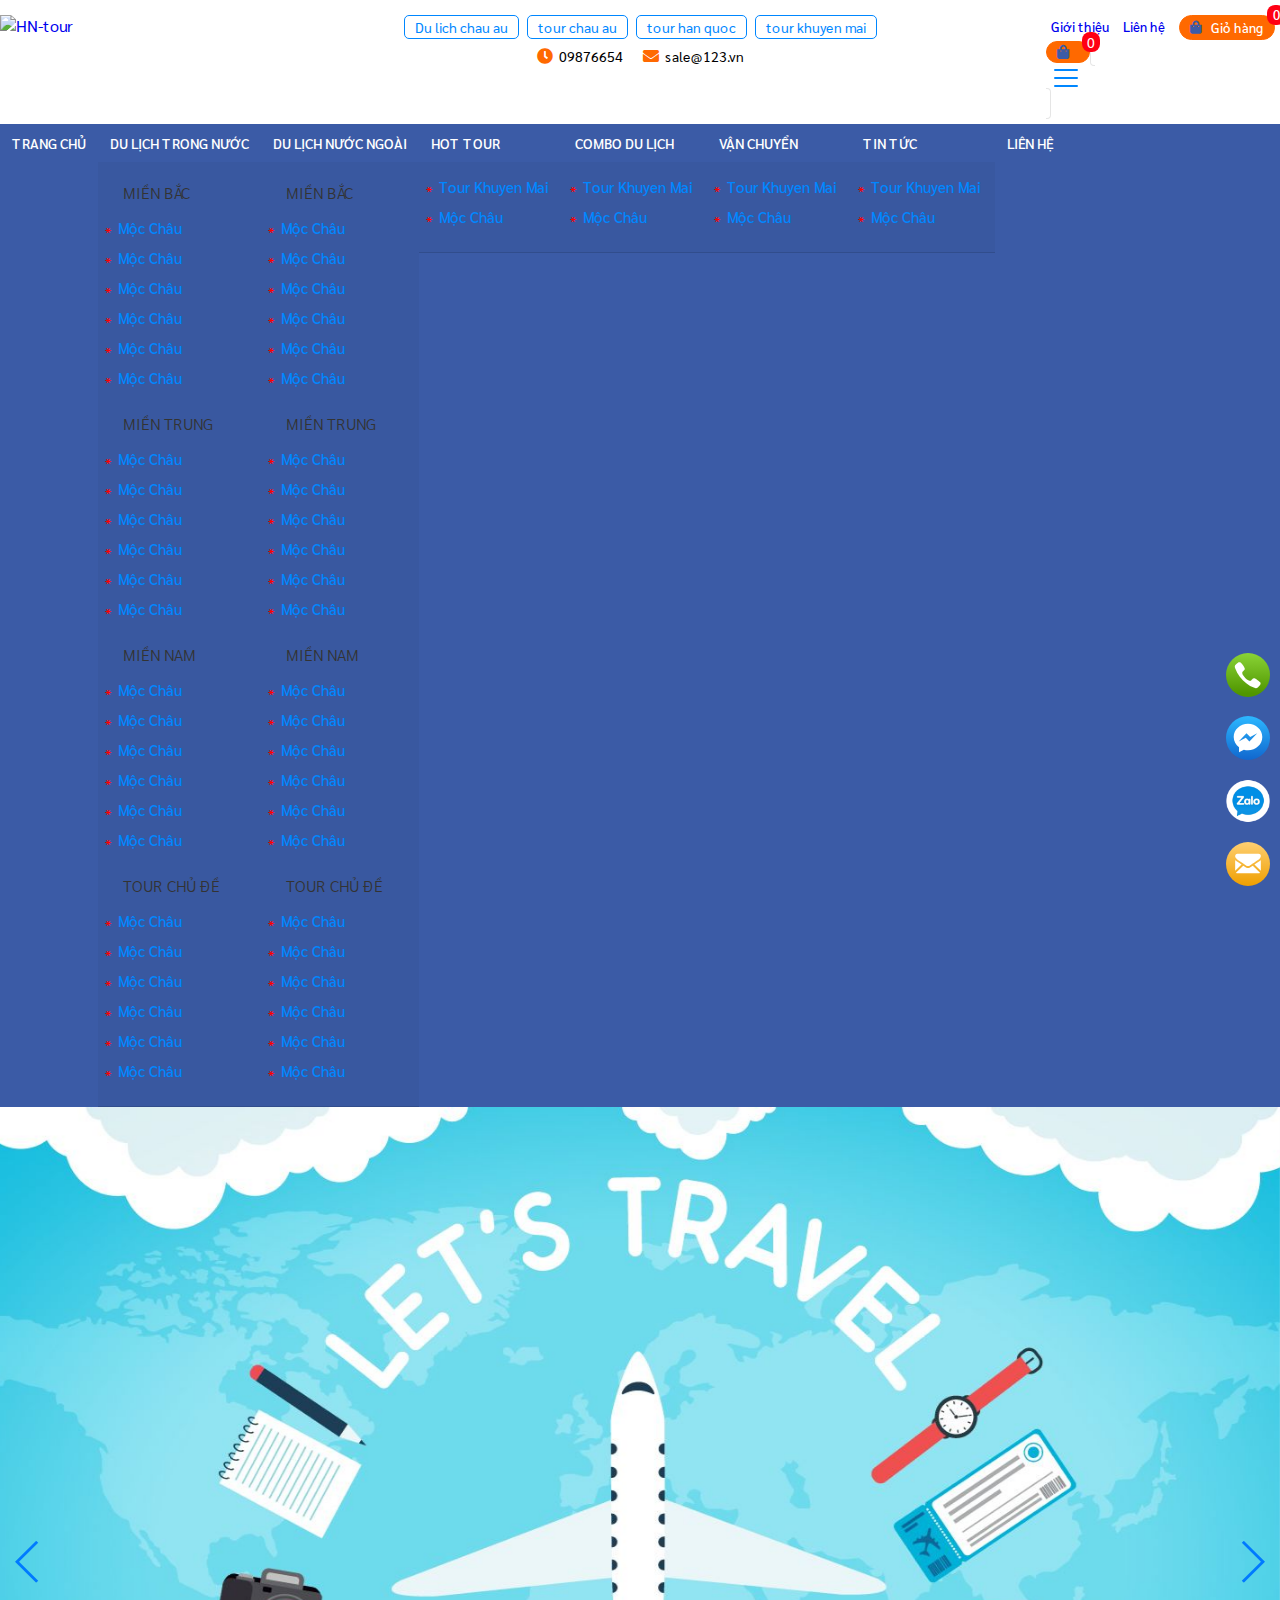
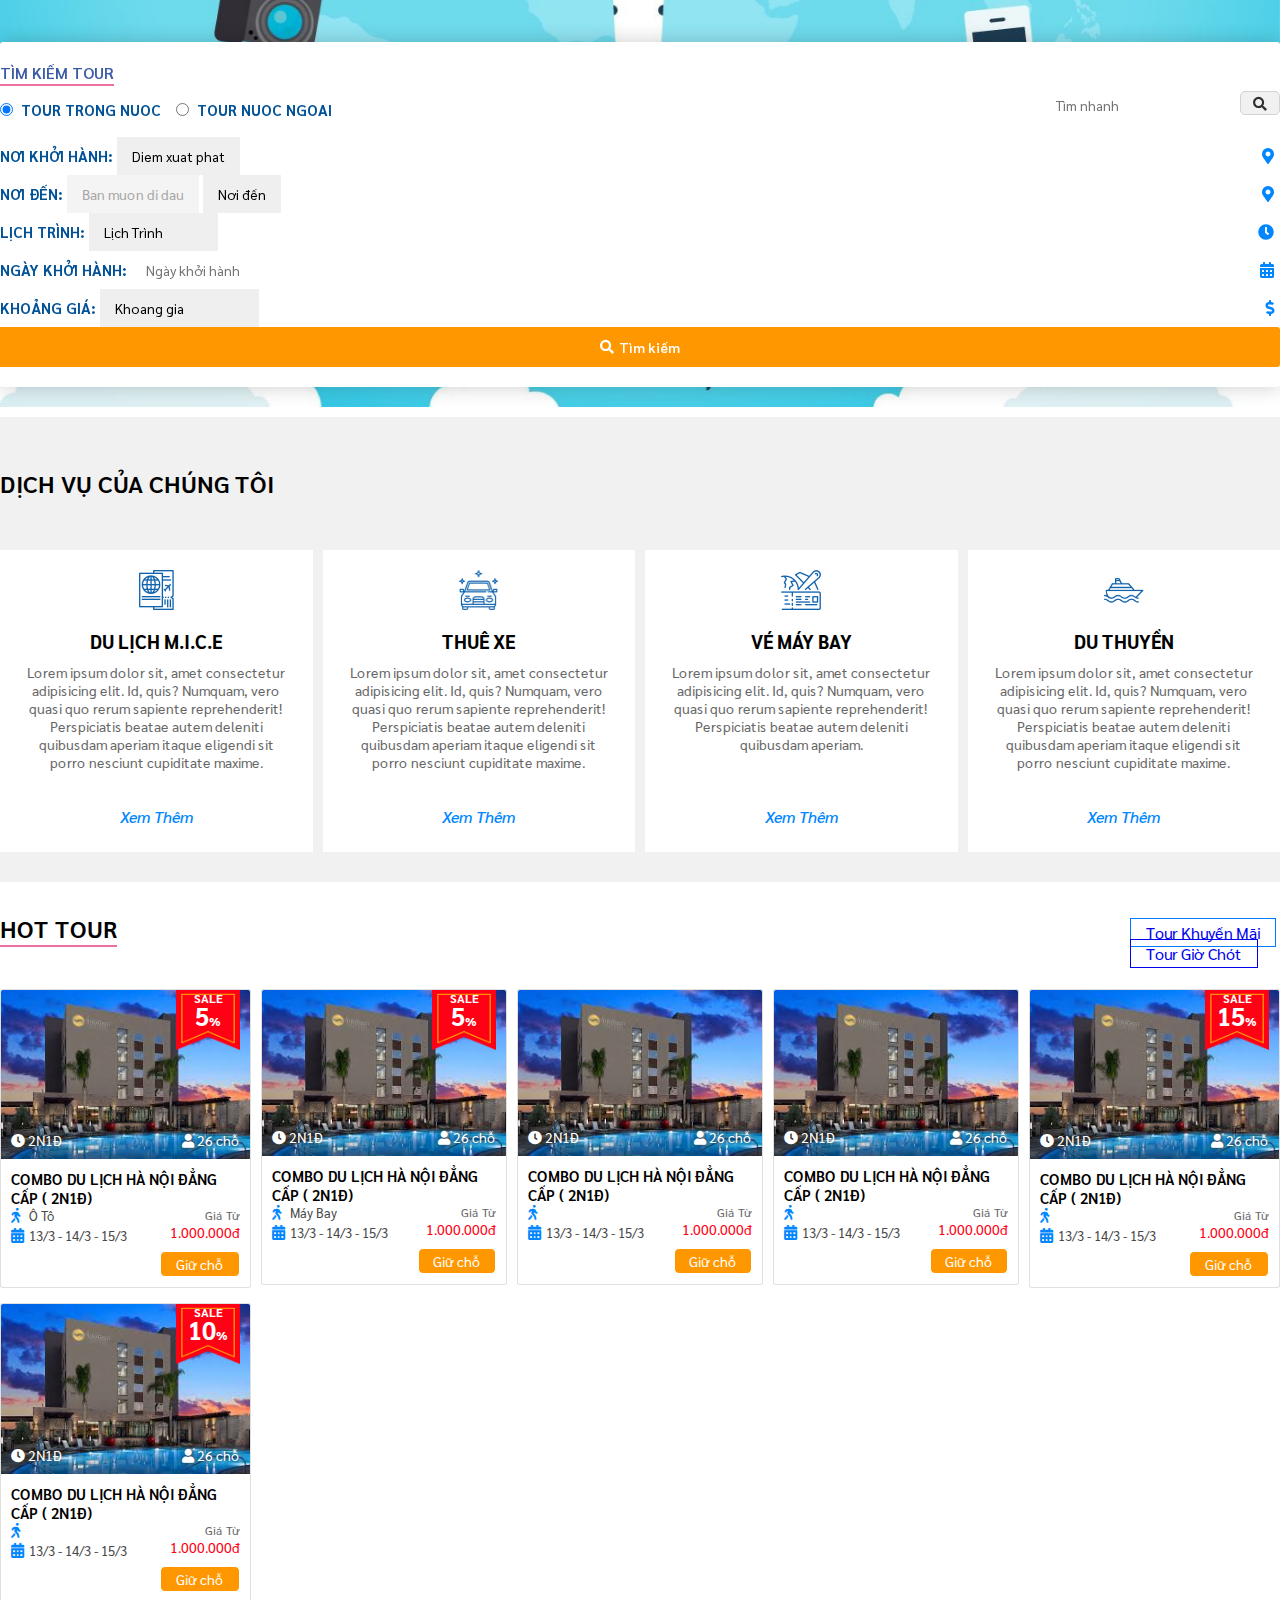
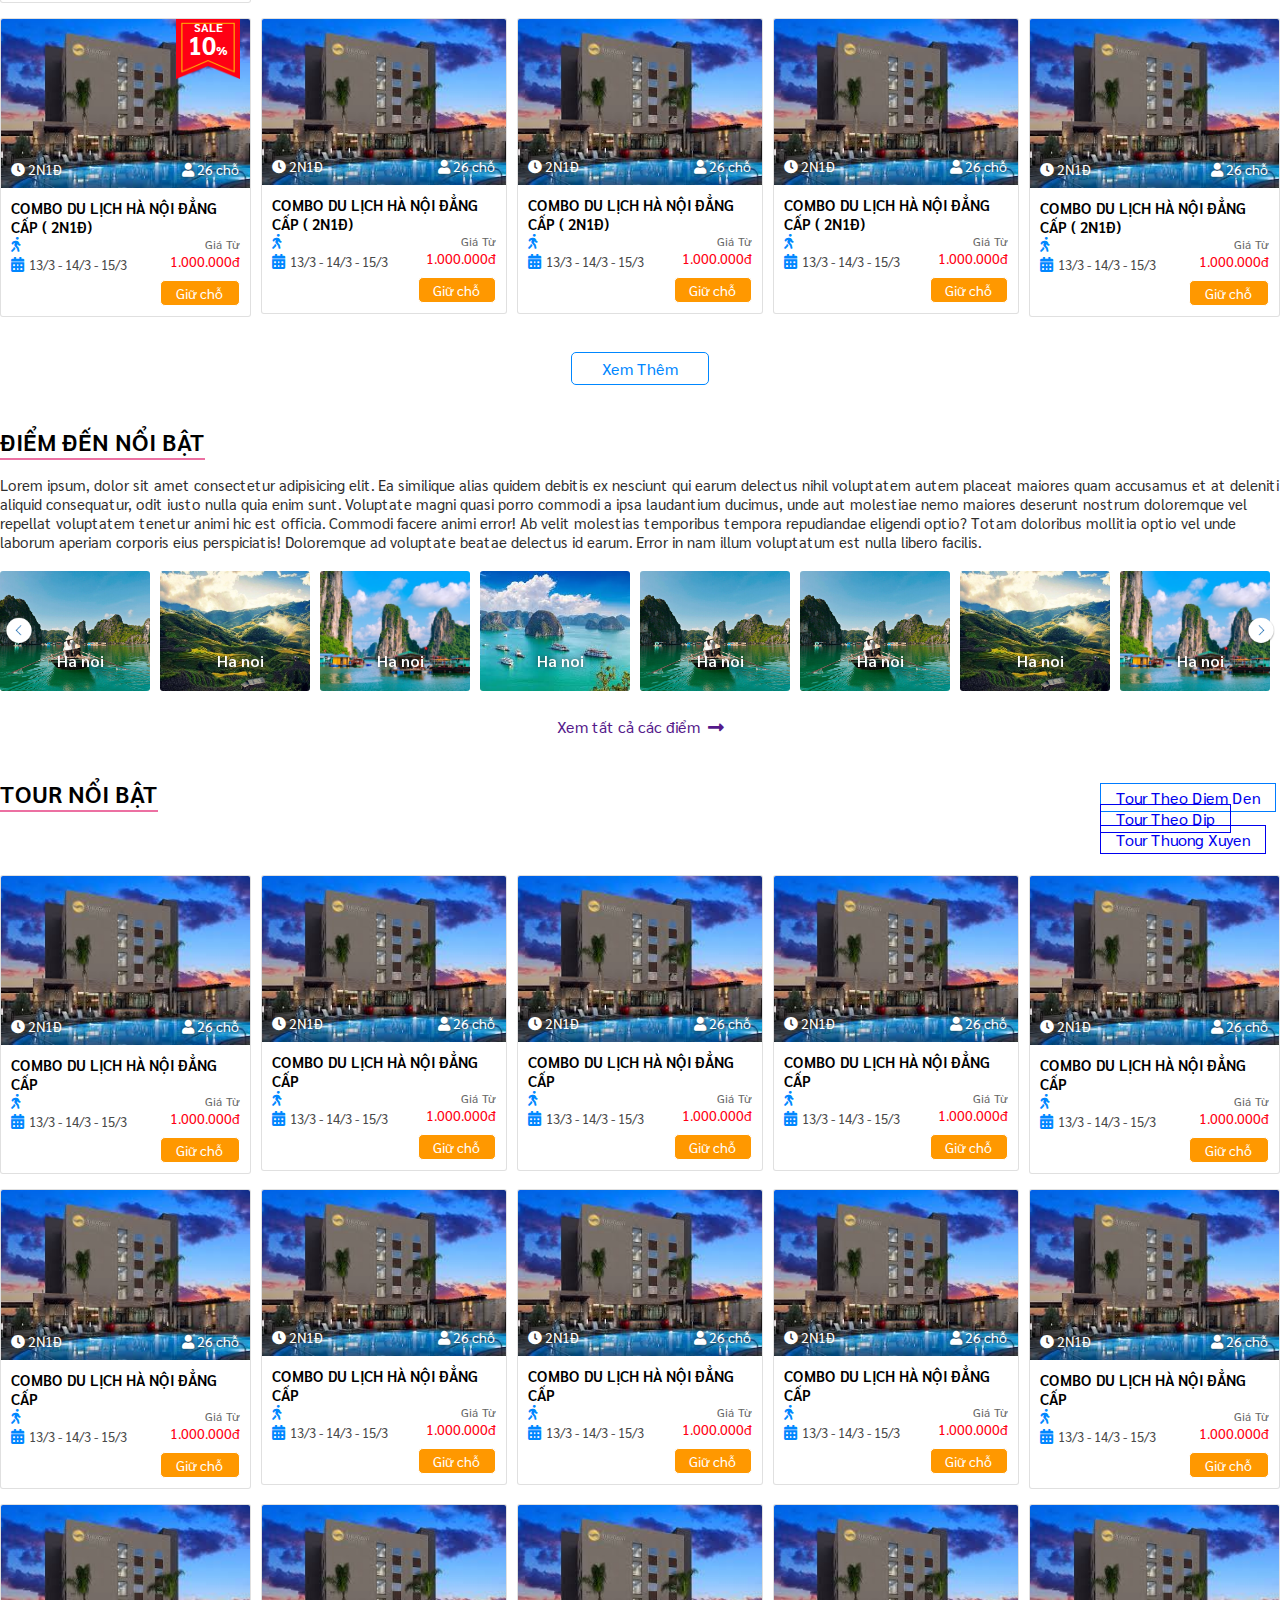
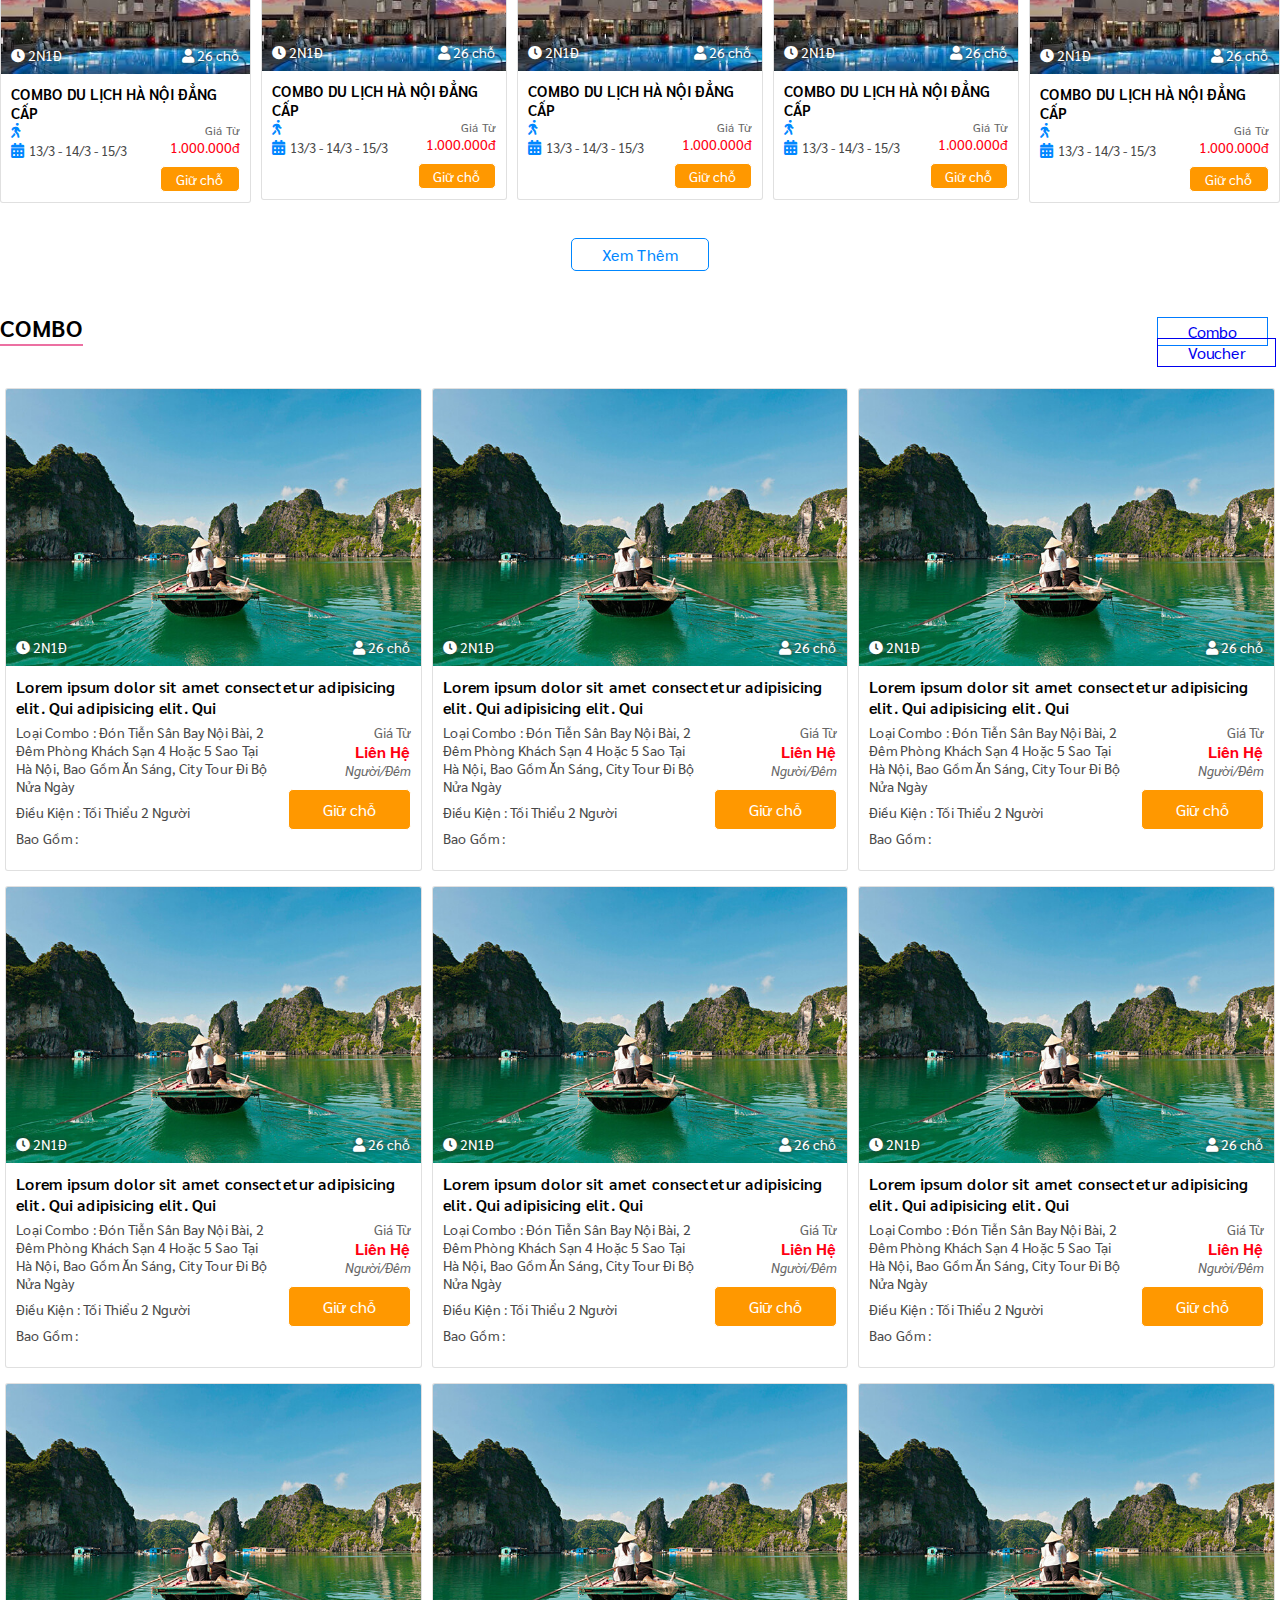
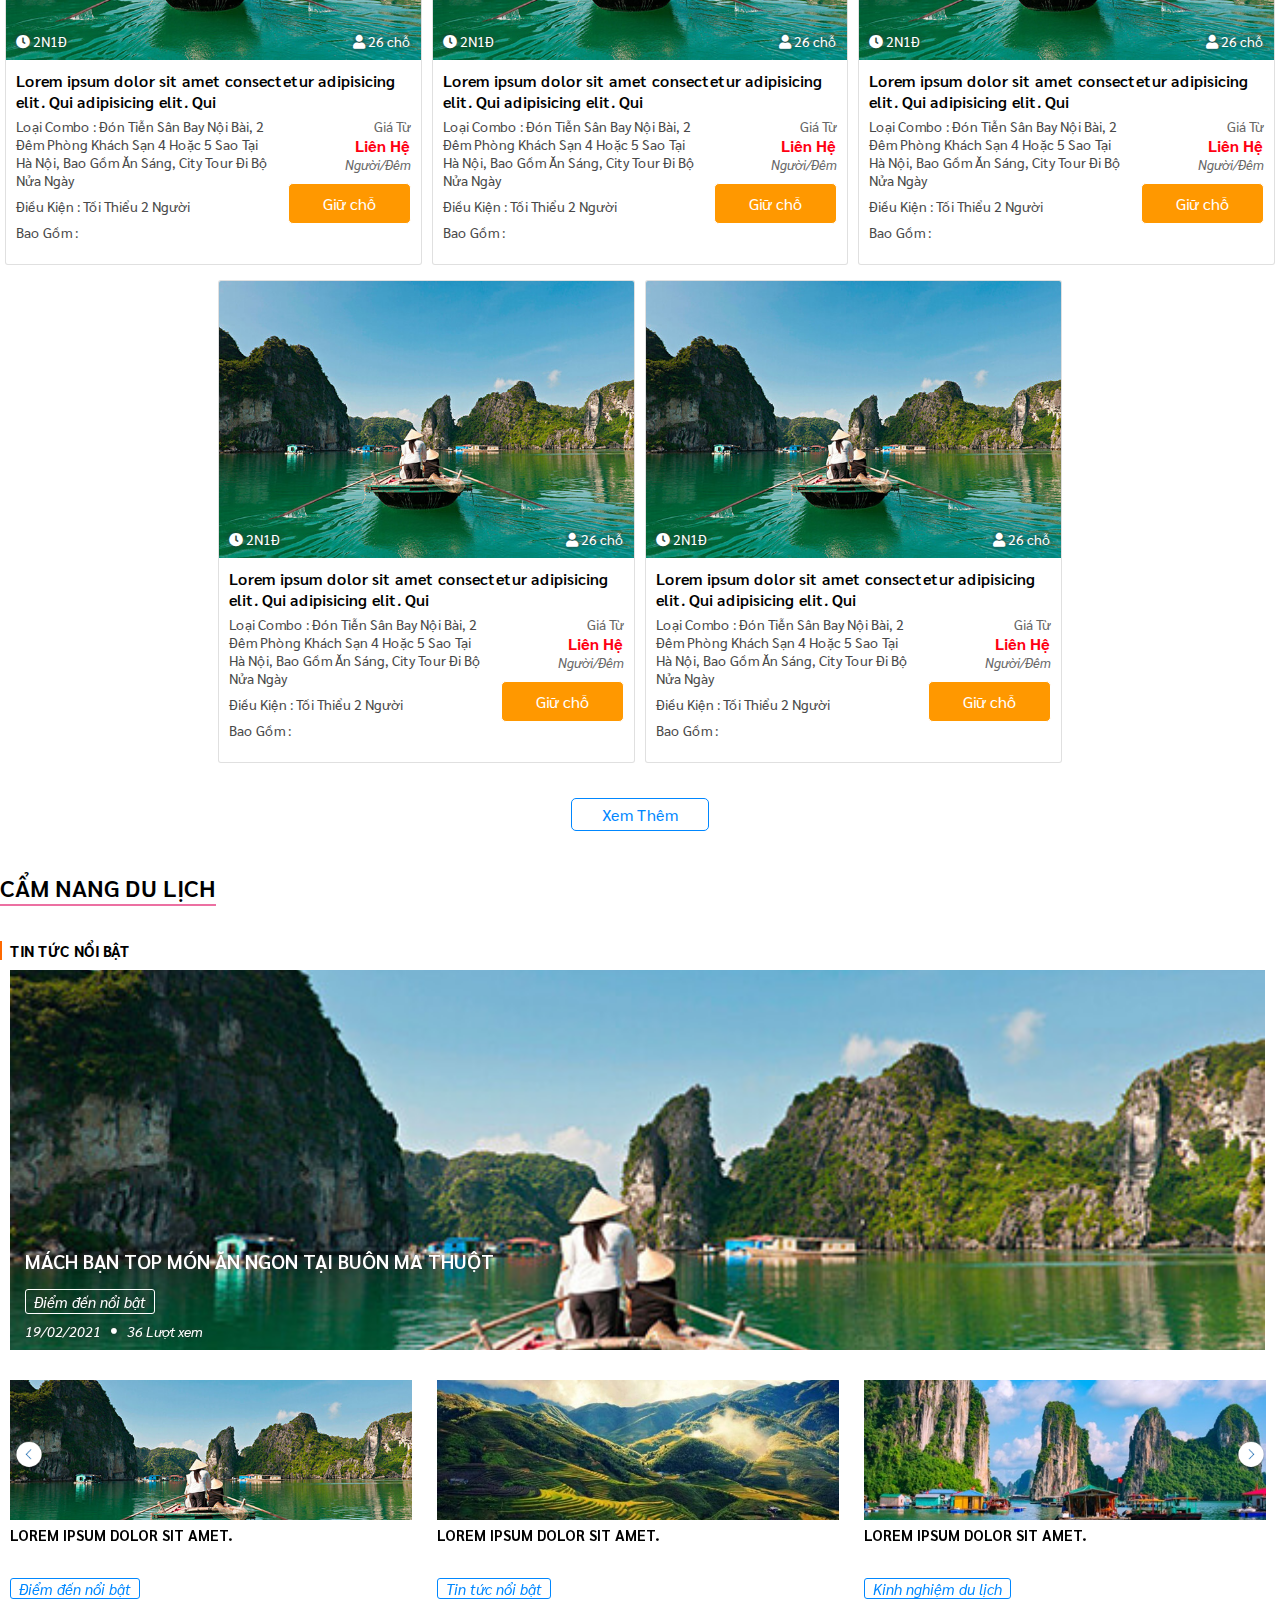
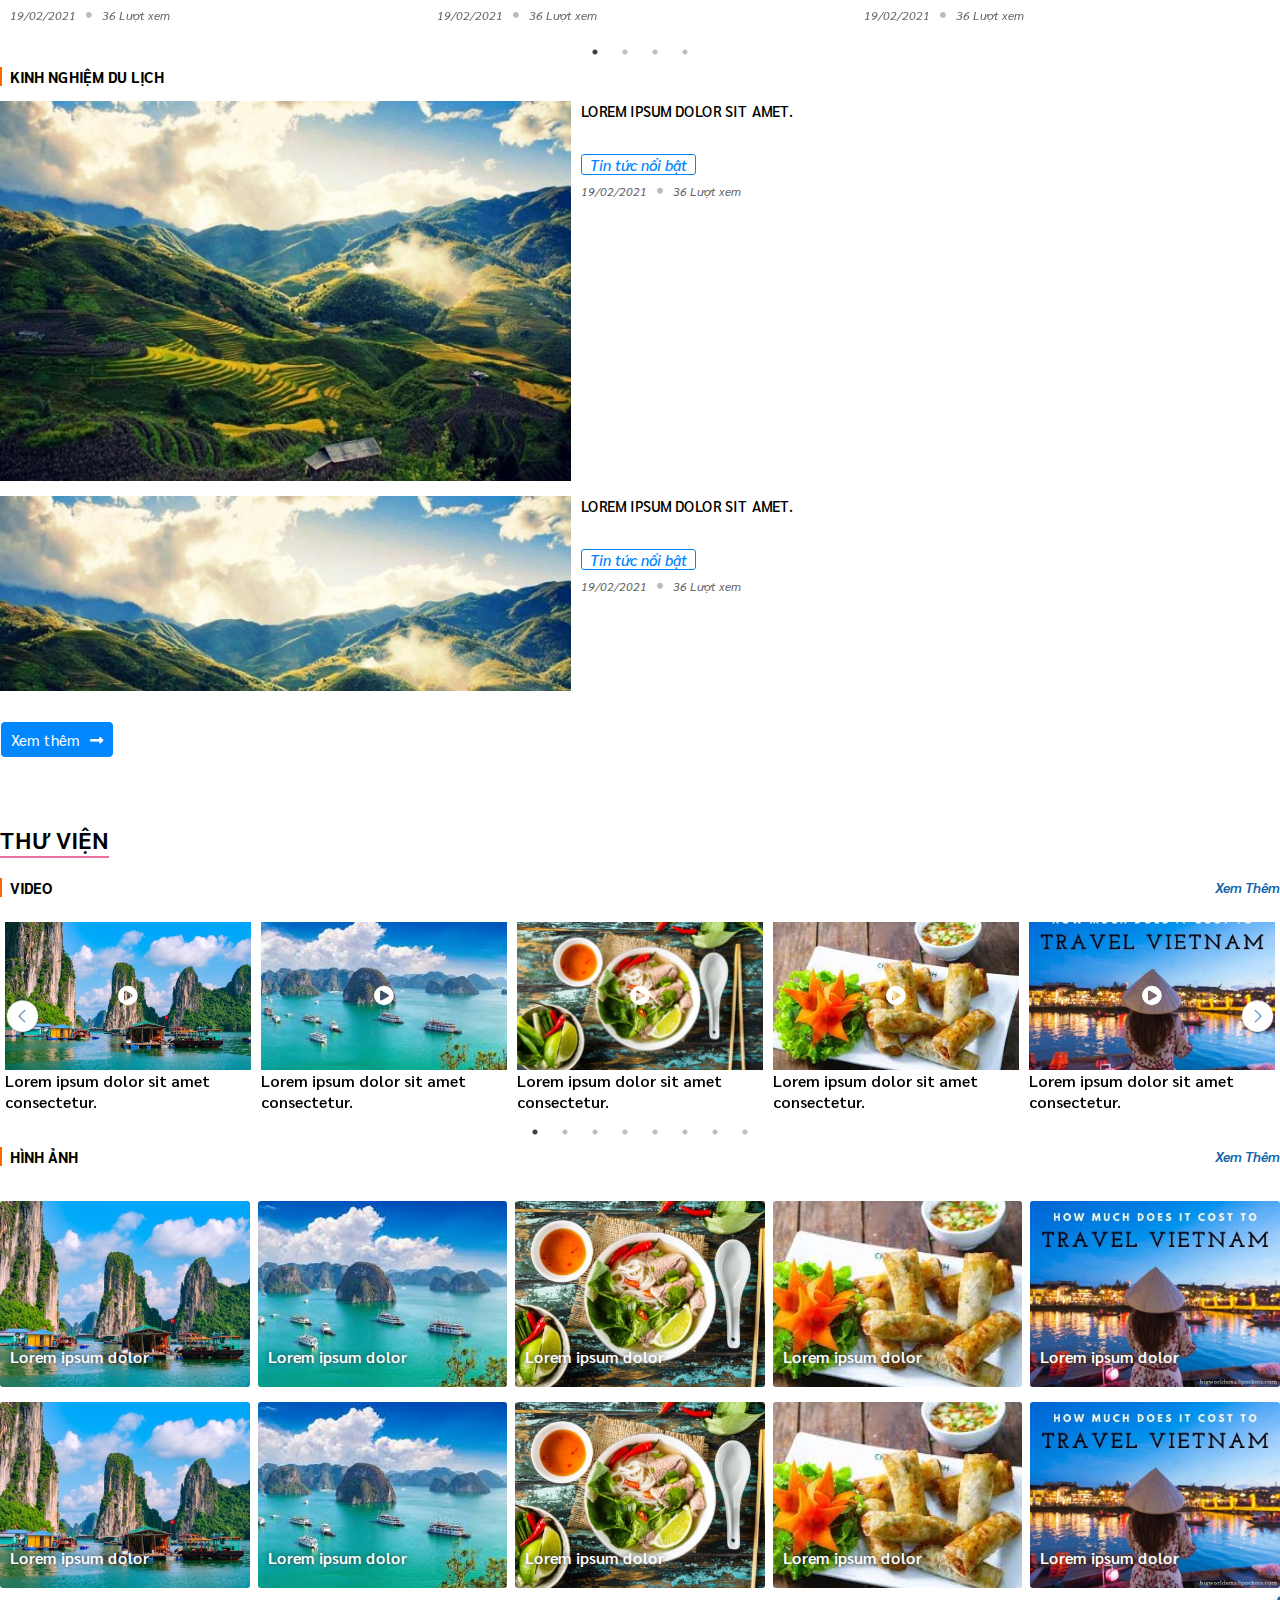
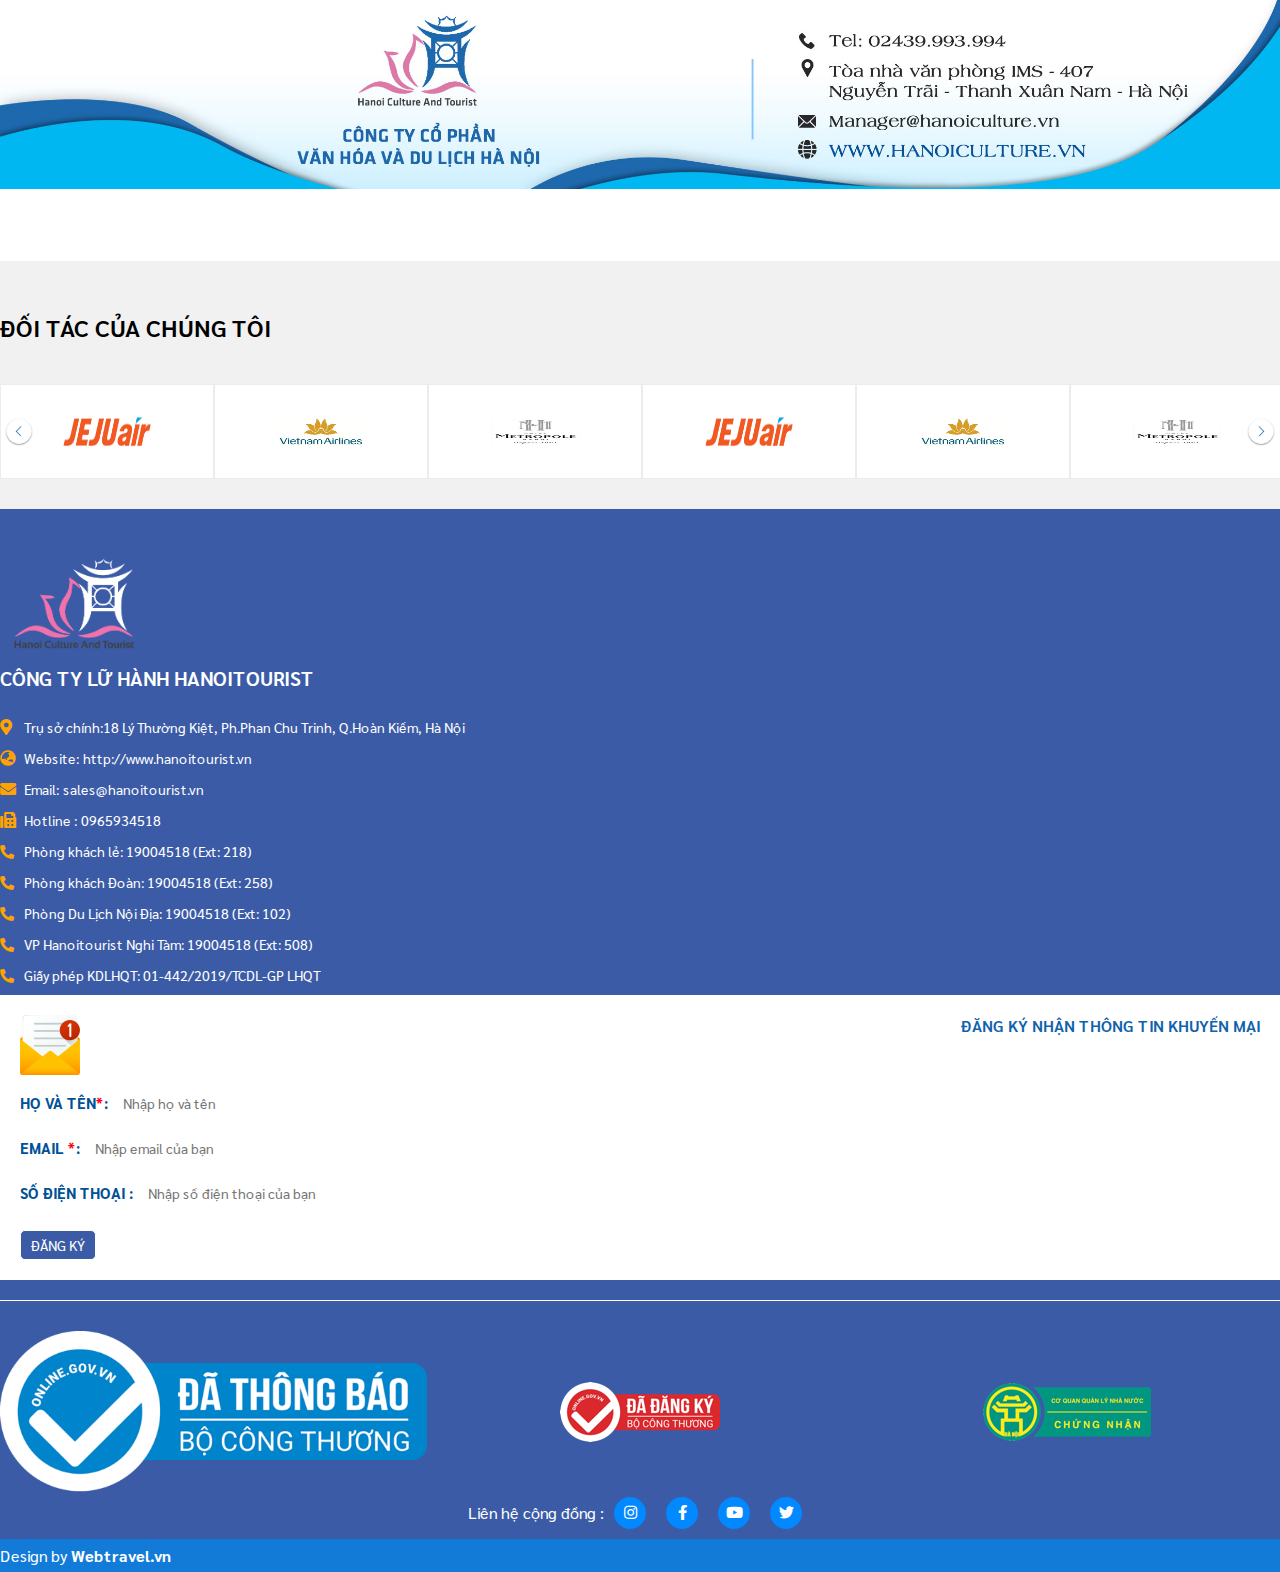
==== commit 08ddf622: "update homepage - ton" ====
--- a/index.html
+++ b/index.html
@@ -39,15 +39,15 @@
 </head>
 
 <body>
-    <div class="header">
+    <div class="header fixed">
 
         <div class="container">
             <div class="header__top">
                 <div class="logo">
                     <a href="index.html"><img src="./images/logo-menu.PNG" alt="HN-tour"></a>
                 </div>
-                <div class="header__mid">
-                    <ul class="header__list-tag">
+                <div class="header__mid d-none d-lg-block">
+                    <ul class="header__list-tag ">
                         <li class="header__tag-item">
                             <a href="#" class="header__tag--link btn">Du lich chau au</a>
                         </li>
@@ -73,7 +73,7 @@
                     </div>
                 </div>
                 <div class="header__right">
-                    <div class="header__right-top">
+                    <div class="header__right-top d-none d-lg-block">
                         <a href="#" class=""><span>Giới thiệu</span></a>
                         <a href="#" class=""><span>Liên hệ</span></a>
                         <a href="#" class="btn btn--cart"><i class="fas fa-shopping-bag"></i> Giỏ hàng<span
@@ -83,13 +83,20 @@
                                 <a href="#" class="btn btn--sign-up"><span>Đăng ký</span></a>
                                 <a href="#" class="btn btn--login"><span>Đăng nhập</span></a>
                             </div> -->
+                    <div class="header__right-mobile d-flex d-lg-none">
+                        <a href="#" class="btn btn--cart btn--cart-mobile"><i class="fas fa-shopping-bag"></i><span
+                                class="cart-number">0</span></a>
+
+                        <a href="javascript:void(0)" class="toogle-menu"><img src="./images/icon/bar.svg" alt=""></a>
+                    </div>
+
                 </div>
 
             </div>
         </div>
         <!-- end header__top -->
 
-        <nav class="header__bottom sticky-top">
+        <nav class="header__bottom">
             <div class="container">
                 <ul class="nav-menu">
                     <li class="nav__item show-mobile box-center">
@@ -100,8 +107,10 @@
                         <a href="" class="nav--link">Trang Chủ</a>
                     </li>
                     <li class="nav__item pos-static">
-                        <a href="" class="nav--link act-dropmenu " data-target="#collaps-1">DU LỊCH TRONG
+                        <a href="" class="nav--link act-dropmenu">DU LỊCH TRONG
                             NƯỚC</a>
+                        <button type="button" class="btn-collapse" data-toggle="collapse" data-target="#collaps-1">
+                            <span class="fas fa-sort-down"></span></button>
                         <div class="menu-hover menu-large">
                             <div class="container">
                                 <div class="row">
@@ -188,7 +197,7 @@
                             <div class="menu-mobile__item">
                                 <h3 class="menu-mobile__head">
                                     <a href="#" data-toggle="collapse" data-target="#collaps-child1">Miền Bắc</a>
-                                    <i class="fa fa-angle-down" aria-hidden="true"></i>
+
                                 </h3>
                                 <ul class="menu-child collapse" id="collaps-child1">
                                     <li class="menu-child__item"><a href="#" class="menu-child--link">Mộc châu</a></li>
@@ -202,7 +211,7 @@
                             <div class="menu-mobile__item">
                                 <h3 class="menu-mobile__head">
                                     <a href="#" data-toggle="collapse" data-target="#collaps-child2">Miền trung</a>
-                                    <i class="fa fa-angle-down" aria-hidden="true"></i>
+
                                 </h3>
                                 <ul class="menu-child collapse" id="collaps-child2">
                                     <li class="menu-child__item"><a href="#" class="menu-child--link">Mộc châu</a></li>
@@ -216,7 +225,7 @@
                             <div class="menu-mobile__item">
                                 <h3 class="menu-mobile__head">
                                     <a href="#" data-toggle="collapse" data-target="#collaps-child3">Miền nam</a>
-                                    <i class="fa fa-angle-down" aria-hidden="true"></i>
+
                                 </h3>
                                 <ul class="menu-child collapse" id="collaps-child3">
                                     <li class="menu-child__item"><a href="#" class="menu-child--link">Mộc châu</a></li>
@@ -230,7 +239,7 @@
                             <div class="menu-mobile__item">
                                 <h3 class="menu-mobile__head">
                                     <a href="#" data-toggle="collapse" data-target="#collaps-child4">tour chủ đề </a>
-                                    <i class="fa fa-angle-down" aria-hidden="true"></i>
+
                                 </h3>
                                 <ul class="menu-child collapse" id="collaps-child4">
                                     <li class="menu-child__item"><a href="#" class="menu-child--link">Mộc châu</a></li>
@@ -244,8 +253,10 @@
                         </div>
                     </li>
                     <li class="nav__item pos-static">
-                        <a href="" class="nav--link" data-target="#collaps-2">DU LỊCH NƯỚC
+                        <a href="" class="nav--link">DU LỊCH NƯỚC
                             NGOÀI</a>
+                        <button type="button" class="btn-collapse" data-toggle="collapse" data-target="#collaps-2"><span
+                                class="fas fa-sort-down"></span></button>
                         <div class="menu-hover menu-large">
                             <div class="container">
                                 <div class="row">
@@ -332,7 +343,7 @@
                             <div class="menu-mobile__item">
                                 <h3 class="menu-mobile__head">
                                     <a href="#" data-toggle="collapse" data-target="#collaps-child21">Miền Bắc</a>
-                                    <i class="fa fa-angle-down" aria-hidden="true"></i>
+
                                 </h3>
                                 <ul class="menu-child collapse" id="collaps-child21">
                                     <li class="menu-child__item"><a href="#" class="menu-child--link">Mộc châu</a></li>
@@ -346,7 +357,7 @@
                             <div class="menu-mobile__item">
                                 <h3 class="menu-mobile__head">
                                     <a href="#" data-toggle="collapse" data-target="#collaps-child22">Miền trung</a>
-                                    <i class="fa fa-angle-down" aria-hidden="true"></i>
+
                                 </h3>
                                 <ul class="menu-child collapse" id="collaps-child22">
                                     <li class="menu-child__item"><a href="#" class="menu-child--link">Mộc châu</a></li>
@@ -360,7 +371,7 @@
                             <div class="menu-mobile__item">
                                 <h3 class="menu-mobile__head">
                                     <a href="#" data-toggle="collapse" data-target="#collaps-child23">Miền nam</a>
-                                    <i class="fa fa-angle-down" aria-hidden="true"></i>
+
                                 </h3>
                                 <ul class="menu-child collapse" id="collaps-child23">
                                     <li class="menu-child__item"><a href="#" class="menu-child--link">Mộc châu</a></li>
@@ -374,7 +385,7 @@
                             <div class="menu-mobile__item">
                                 <h3 class="menu-mobile__head">
                                     <a href="#" data-toggle="collapse" data-target="#collaps-child24">tour chủ đề </a>
-                                    <i class="fa fa-angle-down" aria-hidden="true"></i>
+
                                 </h3>
                                 <ul class="menu-child collapse" id="collaps-child24">
                                     <li class="menu-child__item"><a href="#" class="menu-child--link">Mộc châu</a></li>
@@ -388,7 +399,9 @@
                         </div>
                     </li>
                     <li class="nav__item">
-                        <a href="" class="nav--link act-dropmenu" data-target="#collaps-3">HOT TOUR</a>
+                        <a href="" class="nav--link act-dropmenu">HOT TOUR</a>
+                        <button type="button" class="btn-collapse" data-toggle="collapse" data-target="#collaps-3"><span
+                                class="fas fa-sort-down"></span></button>
                         <div class="menu-hover menu-basic">
                             <div class="menu-hover__item">
                                 <ul class="menu-child">
@@ -410,7 +423,9 @@
                         </div>
                     </li>
                     <li class="nav__item">
-                        <a href="" class="nav--link act-dropmenu" data-target="#collaps-4">COMBO DU LỊCH</a>
+                        <a href="" class="nav--link act-dropmenu">COMBO DU LỊCH</a>
+                        <button type="button" class="btn-collapse" data-toggle="collapse" data-target="#collaps-4"><span
+                                class="fas fa-sort-down"></span></button>
                         <div class="menu-hover menu-basic">
                             <div class="menu-hover__item">
                                 <ul class="menu-child">
@@ -432,7 +447,9 @@
                         </div>
                     </li>
                     <li class="nav__item">
-                        <a href="" class="nav--link act-dropmenu" data-target="#collaps-5">VẬN CHUYỂN</a>
+                        <a href="" class="nav--link act-dropmenu">VẬN CHUYỂN</a>
+                        <button type="button" class="btn-collapse" data-toggle="collapse" data-target="#collaps-5"><span
+                                class="fas fa-sort-down"></span></button>
                         <div class="menu-hover menu-basic">
                             <div class="menu-hover__item">
                                 <ul class="menu-child">
@@ -454,7 +471,9 @@
                         </div>
                     </li>
                     <li class="nav__item">
-                        <a href="" class="nav--link act-dropmenu" data-target="#collaps-6">TIN TỨC</a>
+                        <a href="" class="nav--link act-dropmenu">TIN TỨC</a>
+                        <button type="button" class="btn-collapse" data-toggle="collapse" data-target="#collaps-6"><span
+                                class="fas fa-sort-down"></span></button>
                         <div class="menu-hover menu-basic">
                             <div class="menu-hover__item">
                                 <ul class="menu-child">
@@ -480,16 +499,22 @@
                     </li>
                     <li class="nav__item show-mobile">
                         <div class="tel-number">
-                            <a href="tel: 09876654"></a>-
-                            <a href="tel: 09876654"></a>
+                            <i class="fas fa-clock"></i>
+                            <a href="tel: 09876654">09876654</a>-
+                            <a href="tel: 09876654">09876654</a>
                         </div>
                         <div class="email">
-                            <a href="mailto:sale@123.vn"></a>
+                            <i class="fas fa-envelope"></i>
+                            <a href="mailto:sale@123.vn">sale@123.vn</a>
                         </div>
                     </li>
                 </ul>
             </div>
         </nav>
+
+        <div class="overlay-menu d-block d-lg-none">
+
+        </div>
         <!-- header__bottom -->
     </div>
 
@@ -531,79 +556,90 @@
                                 <div class="input-group search-quick">
                                     <input type="text" class="form-control form-fix" placeholder="Tìm nhanh">
                                     <div class="input-group-append">
-                                        <button class="btn search-q" type="submit"><i class="fas fa-search"></i></button>
-
-                                    </div>
-                                </div>
-                            </div>
-                        </div>
-                        <div class="col-lg-2 col-md-4 col-sm-6 pr-lg-0">
+                                        <button class="btn search-q" type="submit"><i
+                                                class="fas fa-search"></i></button>
+
+                                    </div>
+                                </div>
+                            </div>
+                        </div>
+                        <div class="col-lg-2 col-md-6 col-sm-12 pr-lg-0">
                             <div class="form-group group-parent">
+                                <label for="start_point" class="d-block d-lg-none">Nơi khởi hành:</label>
                                 <span class="fas fa-map-marker-alt"></span>
                                 <select name="start_point" id="start_point" class="hidden-arow form-input form-control">
-                                <option value="1">Diem xuat phat</option>
-                                <option value="1">Ha noi</option>
-                                <option value="1">TP.Ho Chi Minh</option>
-                                <option value="1">Da Nang</option>
-                            </select>
-                            </div>
-                        </div>
-                        <div class="col-lg-2 col-md-4 col-sm-6 p-0">
+                                    <option value="1">Diem xuat phat</option>
+                                    <option value="1">Ha noi</option>
+                                    <option value="1">TP.Ho Chi Minh</option>
+                                    <option value="1">Da Nang</option>
+                                </select>
+                            </div>
+                        </div>
+                        <div class="col-lg-2 col-md-6 col-sm-12 p-lg-0">
                             <div class="form-group group-parent">
+                                <label for="where-togo" class="d-block d-lg-none">Nơi đến:</label>
                                 <span class="fas fa-map-marker-alt"></span>
-                                <select name="where-togo" id="where-togo" class="hidden-arow form-input form-control" disabled>
-                                <option value="1">Ban muon di dau</option>
-                                <option value="2">Ha noi</option>
-                                <option value="3">TP.Ho Chi Minh</option>
-                                <option value="4">Da Nang</option>
-                            </select>
-                            </div>
-                        </div>
-                        <div class="col-lg-2 col-md-4 col-sm-6 p-0">
+                                <select name="where-togo" id="where-togo" class="hidden-arow form-input form-control d-none d-lg-block" disabled>
+                                    <option value="1">Ban muon di dau</option>
+                                    <option value="2">Ha noi</option>
+                                    <option value="3">TP.Ho Chi Minh</option>
+                                    <option value="4">Da Nang</option>
+                                </select>
+                                <select name="where-togo" id="where-togo" class="hidden-arow form-input form-control d-block d-lg-none">
+                                    <option value="1">Nơi đến</option>
+
+                                </select>
+                            </div>
+                        </div>
+                        <div class="col-lg-2 col-md-6 col-sm-12 p-lg-0">
                             <div class="form-group group-parent">
+                                <label for="schedule" class="d-block d-lg-none">Lịch trình:</label>
                                 <span class="fas fa-clock"></span>
                                 <select name="schedule" id="schedule" class="hidden-arow form-input form-control">
-                                <option value="0">Lịch Trình</option>
-                                <option value="1"> 1 Ngày 0 Đêm </option>
-                                <option value=" 2"> 2 Ngày 1 Đêm </option>
-                                <option value=" 3"> 3 Ngày 2 Đêm </option>
-                                <option value=" 4"> 4 Ngày 3 Đêm </option>
-                                <option value=" 5"> 5 Ngày 4 Đêm </option>
-                                <option value=" 6"> 6 Ngày 5 Đêm </option>
-                                <option value=" 7"> 7 Ngày 6 Đêm </option>
-                                <option value=" 8"> 8 Ngày 7 Đêm </option>
-                                <option value=" 9"> 9 Ngày 8 Đêm </option>
-                                <option value=" 10"> 10 Ngày 9 Đêm </option>
-                                <option value=" 11"> 11 Ngày 10 Đêm </option>
-                                <option value=" 12"> 12 Ngày 11 Đêm </option>
-                                <option value=" 13"> 13 Ngày 12 Đêm </option>
-                                <option value=" 14"> 14 Ngày 13 Đêm </option>
-                                <option value=" 15"> 15 Ngày 14 Đêm </option>
-                                <option value=" 16"> 16 Ngày 15 Đêm </option>
-                            </select>
-                            </div>
-                        </div>
-                        <div class="col-lg-2 col-md-4 col-sm-6 p-0">
+                                    <option value="0">Lịch Trình</option>
+                                    <option value="1"> 1 Ngày 0 Đêm </option>
+                                    <option value=" 2"> 2 Ngày 1 Đêm </option>
+                                    <option value=" 3"> 3 Ngày 2 Đêm </option>
+                                    <option value=" 4"> 4 Ngày 3 Đêm </option>
+                                    <option value=" 5"> 5 Ngày 4 Đêm </option>
+                                    <option value=" 6"> 6 Ngày 5 Đêm </option>
+                                    <option value=" 7"> 7 Ngày 6 Đêm </option>
+                                    <option value=" 8"> 8 Ngày 7 Đêm </option>
+                                    <option value=" 9"> 9 Ngày 8 Đêm </option>
+                                    <option value=" 10"> 10 Ngày 9 Đêm </option>
+                                    <option value=" 11"> 11 Ngày 10 Đêm </option>
+                                    <option value=" 12"> 12 Ngày 11 Đêm </option>
+                                    <option value=" 13"> 13 Ngày 12 Đêm </option>
+                                    <option value=" 14"> 14 Ngày 13 Đêm </option>
+                                    <option value=" 15"> 15 Ngày 14 Đêm </option>
+                                    <option value=" 16"> 16 Ngày 15 Đêm </option>
+                                </select>
+                            </div>
+                        </div>
+                        <div class="col-lg-2 col-md-6 col-sm-12 p-lg-0">
                             <div class="form-group group-parent">
+                                <label for="departure" class="d-block d-lg-none">Ngày khởi hành: </label>
                                 <span class="fas fa-calendar-alt"></span>
                                 <input type="text" name="departure" id="departure" placeholder="Ngày khởi hành" class="form-control form-input">
                             </div>
                         </div>
-                        <div class="col-lg-2 col-md-4 col-sm-6 p-0">
+                        <div class="col-lg-2 col-md-6 col-sm-12 p-lg-0">
                             <div class="form-group group-parent">
+                                <label for="price-area" class="d-block d-lg-none">Khoảng giá: </label>
                                 <span class="fas fa-dollar-sign"></span>
                                 <select name="price-area" id="price-area" class="hidden-arow form-input form-control">
-                                <option value="1">Khoang gia</option>
-                                <option value="2"> Nhỏ Hơn 3 Triệu </option>
-                                <option value="3"> Từ 3 Triệu - 10 Triệu </option>
-                                <option value="4"> Từ 10 Triệu - 25 Triệu </option>
-                                <option value="5"> Từ 25 Triệu - 40 Triệu </option>
-                                <option value="6"> Trên 40 Triệu </option>
-                            </select>
-                            </div>
-                        </div>
-                        <div class="col-lg-2 col-md-4 col-sm-6 pl-lg-0">
-                            <a href="#" class="btn btn-search"><i class="fas fa-search "></i> Tìm kiếm</a>
+                                    <option value="1">Khoang gia</option>
+                                    <option value="2"> Nhỏ Hơn 3 Triệu </option>
+                                    <option value="3"> Từ 3 Triệu - 10 Triệu </option>
+                                    <option value="4"> Từ 10 Triệu - 25 Triệu </option>
+                                    <option value="5"> Từ 25 Triệu - 40 Triệu </option>
+                                    <option value="6"> Trên 40 Triệu </option>
+                                </select>
+                            </div>
+                        </div>
+                        <div class="col-lg-2 col-md-6 col-sm-12 pl-lg-0">
+                            <div class="form-btn"><a href="#" class="btn btn-search"><i class="fas fa-search "></i> Tìm
+                                    kiếm</a></div>
                         </div>
                     </div>
 
@@ -710,13 +746,13 @@
                                     <a href="#"><img src="./images/element/1.jpg" alt=""></a>
                                     <div class="time-slot">
                                         <span class="list-tour__time">
-                                        <i class="fas fa-clock"></i>
-                                        2N1Đ
-                                    </span>
-                                        <span class="list-tour__slot">
-                                        <i class="fas fa-user"></i>
-                                        26 chỗ
-                                    </span>
+                                            <i class="fas fa-clock"></i>
+                                            2N1Đ
+                                        </span>
+                                        <span class="list-tour__slot">
+                                            <i class="fas fa-user"></i>
+                                            26 chỗ
+                                        </span>
                                     </div>
                                     <div class="list-tour__sale">
                                         <img src="./images/element/group.png" alt="">
@@ -729,8 +765,9 @@
                                 <div class="list-tour__content">
                                     <div class="list-tour__title">
                                         <h4><a href="#">
-                                            COMBO DU LỊCH HÀ NỘI ĐẲNG CẤP <span class="list-tour__time">( 2N1Đ)</span>
-                                        </a></h4>
+                                                COMBO DU LỊCH HÀ NỘI ĐẲNG CẤP <span class="list-tour__time">(
+                                                    2N1Đ)</span>
+                                            </a></h4>
                                     </div>
                                     <div class="list-tour__detail">
                                         <div class="list-tour__left">
@@ -759,13 +796,13 @@
                                     <a href="#"><img src="./images/element/1.jpg" alt=""></a>
                                     <div class="time-slot">
                                         <span class="list-tour__time">
-                                        <i class="fas fa-clock"></i>
-                                        2N1Đ
-                                    </span>
-                                        <span class="list-tour__slot">
-                                        <i class="fas fa-user"></i>
-                                        26 chỗ
-                                    </span>
+                                            <i class="fas fa-clock"></i>
+                                            2N1Đ
+                                        </span>
+                                        <span class="list-tour__slot">
+                                            <i class="fas fa-user"></i>
+                                            26 chỗ
+                                        </span>
                                     </div>
                                     <div class="list-tour__sale">
                                         <img src="./images/element/group.png" alt="">
@@ -778,8 +815,9 @@
                                 <div class="list-tour__content">
                                     <div class="list-tour__title">
                                         <h4><a href="#">
-                                            COMBO DU LỊCH HÀ NỘI ĐẲNG CẤP <span class="list-tour__time">( 2N1Đ)</span>
-                                        </a></h4>
+                                                COMBO DU LỊCH HÀ NỘI ĐẲNG CẤP <span class="list-tour__time">(
+                                                    2N1Đ)</span>
+                                            </a></h4>
                                     </div>
                                     <div class="list-tour__detail">
                                         <div class="list-tour__left">
@@ -808,13 +846,13 @@
                                     <a href="#"><img src="./images/element/1.jpg" alt=""></a>
                                     <div class="time-slot">
                                         <span class="list-tour__time">
-                                        <i class="fas fa-clock"></i>
-                                        2N1Đ
-                                    </span>
-                                        <span class="list-tour__slot">
-                                        <i class="fas fa-user"></i>
-                                        26 chỗ
-                                    </span>
+                                            <i class="fas fa-clock"></i>
+                                            2N1Đ
+                                        </span>
+                                        <span class="list-tour__slot">
+                                            <i class="fas fa-user"></i>
+                                            26 chỗ
+                                        </span>
                                     </div>
                                     <div class="list-tour__sale">
                                     </div>
@@ -822,8 +860,9 @@
                                 <div class="list-tour__content">
                                     <div class="list-tour__title">
                                         <h4><a href="#">
-                                            COMBO DU LỊCH HÀ NỘI ĐẲNG CẤP <span class="list-tour__time">( 2N1Đ)</span>
-                                        </a></h4>
+                                                COMBO DU LỊCH HÀ NỘI ĐẲNG CẤP <span class="list-tour__time">(
+                                                    2N1Đ)</span>
+                                            </a></h4>
                                     </div>
                                     <div class="list-tour__detail">
                                         <div class="list-tour__left">
@@ -851,13 +890,13 @@
                                     <a href="#"><img src="./images/element/1.jpg" alt=""></a>
                                     <div class="time-slot">
                                         <span class="list-tour__time">
-                                        <i class="fas fa-clock"></i>
-                                        2N1Đ
-                                    </span>
-                                        <span class="list-tour__slot">
-                                        <i class="fas fa-user"></i>
-                                        26 chỗ
-                                    </span>
+                                            <i class="fas fa-clock"></i>
+                                            2N1Đ
+                                        </span>
+                                        <span class="list-tour__slot">
+                                            <i class="fas fa-user"></i>
+                                            26 chỗ
+                                        </span>
                                     </div>
                                     <div class="list-tour__sale">
                                     </div>
@@ -865,8 +904,9 @@
                                 <div class="list-tour__content">
                                     <div class="list-tour__title">
                                         <h4><a href="#">
-                                            COMBO DU LỊCH HÀ NỘI ĐẲNG CẤP <span class="list-tour__time">( 2N1Đ)</span>
-                                        </a></h4>
+                                                COMBO DU LỊCH HÀ NỘI ĐẲNG CẤP <span class="list-tour__time">(
+                                                    2N1Đ)</span>
+                                            </a></h4>
                                     </div>
                                     <div class="list-tour__detail">
                                         <div class="list-tour__left">
@@ -894,13 +934,13 @@
                                     <a href="#"><img src="./images/element/1.jpg" alt=""></a>
                                     <div class="time-slot">
                                         <span class="list-tour__time">
-                                        <i class="fas fa-clock"></i>
-                                        2N1Đ
-                                    </span>
-                                        <span class="list-tour__slot">
-                                        <i class="fas fa-user"></i>
-                                        26 chỗ
-                                    </span>
+                                            <i class="fas fa-clock"></i>
+                                            2N1Đ
+                                        </span>
+                                        <span class="list-tour__slot">
+                                            <i class="fas fa-user"></i>
+                                            26 chỗ
+                                        </span>
                                     </div>
                                     <div class="list-tour__sale">
                                         <img src="./images/element/group.png" alt="">
@@ -913,8 +953,9 @@
                                 <div class="list-tour__content">
                                     <div class="list-tour__title">
                                         <h4><a href="#">
-                                            COMBO DU LỊCH HÀ NỘI ĐẲNG CẤP <span class="list-tour__time">( 2N1Đ)</span>
-                                        </a></h4>
+                                                COMBO DU LỊCH HÀ NỘI ĐẲNG CẤP <span class="list-tour__time">(
+                                                    2N1Đ)</span>
+                                            </a></h4>
                                     </div>
                                     <div class="list-tour__detail">
                                         <div class="list-tour__left">
@@ -942,13 +983,13 @@
                                     <a href="#"><img src="./images/element/1.jpg" alt=""></a>
                                     <div class="time-slot">
                                         <span class="list-tour__time">
-                                        <i class="fas fa-clock"></i>
-                                        2N1Đ
-                                    </span>
-                                        <span class="list-tour__slot">
-                                        <i class="fas fa-user"></i>
-                                        26 chỗ
-                                    </span>
+                                            <i class="fas fa-clock"></i>
+                                            2N1Đ
+                                        </span>
+                                        <span class="list-tour__slot">
+                                            <i class="fas fa-user"></i>
+                                            26 chỗ
+                                        </span>
                                     </div>
                                     <div class="list-tour__sale">
                                         <img src="./images/element/group.png" alt="">
@@ -961,8 +1002,9 @@
                                 <div class="list-tour__content">
                                     <div class="list-tour__title">
                                         <h4><a href="#">
-                                            COMBO DU LỊCH HÀ NỘI ĐẲNG CẤP <span class="list-tour__time">( 2N1Đ)</span>
-                                        </a></h4>
+                                                COMBO DU LỊCH HÀ NỘI ĐẲNG CẤP <span class="list-tour__time">(
+                                                    2N1Đ)</span>
+                                            </a></h4>
                                     </div>
                                     <div class="list-tour__detail">
                                         <div class="list-tour__left">
@@ -994,13 +1036,13 @@
                                     <a href="#"><img src="./images/element/1.jpg" alt=""></a>
                                     <div class="time-slot">
                                         <span class="list-tour__time">
-                                        <i class="fas fa-clock"></i>
-                                        2N1Đ
-                                    </span>
-                                        <span class="list-tour__slot">
-                                        <i class="fas fa-user"></i>
-                                        26 chỗ
-                                    </span>
+                                            <i class="fas fa-clock"></i>
+                                            2N1Đ
+                                        </span>
+                                        <span class="list-tour__slot">
+                                            <i class="fas fa-user"></i>
+                                            26 chỗ
+                                        </span>
                                     </div>
                                     <div class="list-tour__sale">
                                         <img src="./images/element/group.png" alt="">
@@ -1013,8 +1055,9 @@
                                 <div class="list-tour__content">
                                     <div class="list-tour__title">
                                         <h4><a href="#">
-                                            COMBO DU LỊCH HÀ NỘI ĐẲNG CẤP <span class="list-tour__time">( 2N1Đ)</span>
-                                        </a></h4>
+                                                COMBO DU LỊCH HÀ NỘI ĐẲNG CẤP <span class="list-tour__time">(
+                                                    2N1Đ)</span>
+                                            </a></h4>
                                     </div>
                                     <div class="list-tour__detail">
                                         <div class="list-tour__left">
@@ -1042,13 +1085,13 @@
                                     <a href="#"><img src="./images/element/1.jpg" alt=""></a>
                                     <div class="time-slot">
                                         <span class="list-tour__time">
-                                        <i class="fas fa-clock"></i>
-                                        2N1Đ
-                                    </span>
-                                        <span class="list-tour__slot">
-                                        <i class="fas fa-user"></i>
-                                        26 chỗ
-                                    </span>
+                                            <i class="fas fa-clock"></i>
+                                            2N1Đ
+                                        </span>
+                                        <span class="list-tour__slot">
+                                            <i class="fas fa-user"></i>
+                                            26 chỗ
+                                        </span>
                                     </div>
                                     <div class="list-tour__sale">
                                     </div>
@@ -1056,8 +1099,9 @@
                                 <div class="list-tour__content">
                                     <div class="list-tour__title">
                                         <h4><a href="#">
-                                            COMBO DU LỊCH HÀ NỘI ĐẲNG CẤP <span class="list-tour__time">( 2N1Đ)</span>
-                                        </a></h4>
+                                                COMBO DU LỊCH HÀ NỘI ĐẲNG CẤP <span class="list-tour__time">(
+                                                    2N1Đ)</span>
+                                            </a></h4>
                                     </div>
                                     <div class="list-tour__detail">
                                         <div class="list-tour__left">
@@ -1085,13 +1129,13 @@
                                     <a href="#"><img src="./images/element/1.jpg" alt=""></a>
                                     <div class="time-slot">
                                         <span class="list-tour__time">
-                                        <i class="fas fa-clock"></i>
-                                        2N1Đ
-                                    </span>
-                                        <span class="list-tour__slot">
-                                        <i class="fas fa-user"></i>
-                                        26 chỗ
-                                    </span>
+                                            <i class="fas fa-clock"></i>
+                                            2N1Đ
+                                        </span>
+                                        <span class="list-tour__slot">
+                                            <i class="fas fa-user"></i>
+                                            26 chỗ
+                                        </span>
                                     </div>
                                     <div class="list-tour__sale">
                                     </div>
@@ -1099,8 +1143,9 @@
                                 <div class="list-tour__content">
                                     <div class="list-tour__title">
                                         <h4><a href="#">
-                                            COMBO DU LỊCH HÀ NỘI ĐẲNG CẤP <span class="list-tour__time">( 2N1Đ)</span>
-                                        </a></h4>
+                                                COMBO DU LỊCH HÀ NỘI ĐẲNG CẤP <span class="list-tour__time">(
+                                                    2N1Đ)</span>
+                                            </a></h4>
                                     </div>
                                     <div class="list-tour__detail">
                                         <div class="list-tour__left">
@@ -1128,13 +1173,13 @@
                                     <a href="#"><img src="./images/element/1.jpg" alt=""></a>
                                     <div class="time-slot">
                                         <span class="list-tour__time">
-                                        <i class="fas fa-clock"></i>
-                                        2N1Đ
-                                    </span>
-                                        <span class="list-tour__slot">
-                                        <i class="fas fa-user"></i>
-                                        26 chỗ
-                                    </span>
+                                            <i class="fas fa-clock"></i>
+                                            2N1Đ
+                                        </span>
+                                        <span class="list-tour__slot">
+                                            <i class="fas fa-user"></i>
+                                            26 chỗ
+                                        </span>
                                     </div>
                                     <div class="list-tour__sale">
                                     </div>
@@ -1142,8 +1187,9 @@
                                 <div class="list-tour__content">
                                     <div class="list-tour__title">
                                         <h4><a href="#">
-                                            COMBO DU LỊCH HÀ NỘI ĐẲNG CẤP <span class="list-tour__time">( 2N1Đ)</span>
-                                        </a></h4>
+                                                COMBO DU LỊCH HÀ NỘI ĐẲNG CẤP <span class="list-tour__time">(
+                                                    2N1Đ)</span>
+                                            </a></h4>
                                     </div>
                                     <div class="list-tour__detail">
                                         <div class="list-tour__left">
@@ -1171,13 +1217,13 @@
                                     <a href="#"><img src="./images/element/1.jpg" alt=""></a>
                                     <div class="time-slot">
                                         <span class="list-tour__time">
-                                        <i class="fas fa-clock"></i>
-                                        2N1Đ
-                                    </span>
-                                        <span class="list-tour__slot">
-                                        <i class="fas fa-user"></i>
-                                        26 chỗ
-                                    </span>
+                                            <i class="fas fa-clock"></i>
+                                            2N1Đ
+                                        </span>
+                                        <span class="list-tour__slot">
+                                            <i class="fas fa-user"></i>
+                                            26 chỗ
+                                        </span>
                                     </div>
                                     <div class="list-tour__sale">
                                     </div>
@@ -1185,8 +1231,9 @@
                                 <div class="list-tour__content">
                                     <div class="list-tour__title">
                                         <h4><a href="#">
-                                            COMBO DU LỊCH HÀ NỘI ĐẲNG CẤP <span class="list-tour__time">( 2N1Đ)</span>
-                                        </a></h4>
+                                                COMBO DU LỊCH HÀ NỘI ĐẲNG CẤP <span class="list-tour__time">(
+                                                    2N1Đ)</span>
+                                            </a></h4>
                                     </div>
                                     <div class="list-tour__detail">
                                         <div class="list-tour__left">
@@ -1335,8 +1382,8 @@
             </div>
             <div class="view-allpoint box-center">
                 <a href="" class="btn-viewpoint">
-                Xem tất cả các điểm <i class="fas fa-long-arrow-alt-right"></i>
-            </a>
+                    Xem tất cả các điểm <i class="fas fa-long-arrow-alt-right"></i>
+                </a>
             </div>
         </div>
         <!-- end featured-post -->
@@ -1368,13 +1415,13 @@
                                     <a href="#"><img src="./images/element/1.jpg" alt=""></a>
                                     <div class="time-slot">
                                         <span class="list-tour__time">
-                                        <i class="fas fa-clock"></i>
-                                        2N1Đ
-                                    </span>
-                                        <span class="list-tour__slot">
-                                        <i class="fas fa-user"></i>
-                                        26 chỗ
-                                    </span>
+                                            <i class="fas fa-clock"></i>
+                                            2N1Đ
+                                        </span>
+                                        <span class="list-tour__slot">
+                                            <i class="fas fa-user"></i>
+                                            26 chỗ
+                                        </span>
                                     </div>
                                     <div class="list-tour__sale">
                                     </div>
@@ -1409,13 +1456,13 @@
                                     <a href="#"><img src="./images/element/1.jpg" alt=""></a>
                                     <div class="time-slot">
                                         <span class="list-tour__time">
-                                        <i class="fas fa-clock"></i>
-                                        2N1Đ
-                                    </span>
-                                        <span class="list-tour__slot">
-                                        <i class="fas fa-user"></i>
-                                        26 chỗ
-                                    </span>
+                                            <i class="fas fa-clock"></i>
+                                            2N1Đ
+                                        </span>
+                                        <span class="list-tour__slot">
+                                            <i class="fas fa-user"></i>
+                                            26 chỗ
+                                        </span>
                                     </div>
                                     <div class="list-tour__sale">
                                     </div>
@@ -1450,13 +1497,13 @@
                                     <a href="#"><img src="./images/element/1.jpg" alt=""></a>
                                     <div class="time-slot">
                                         <span class="list-tour__time">
-                                        <i class="fas fa-clock"></i>
-                                        2N1Đ
-                                    </span>
-                                        <span class="list-tour__slot">
-                                        <i class="fas fa-user"></i>
-                                        26 chỗ
-                                    </span>
+                                            <i class="fas fa-clock"></i>
+                                            2N1Đ
+                                        </span>
+                                        <span class="list-tour__slot">
+                                            <i class="fas fa-user"></i>
+                                            26 chỗ
+                                        </span>
                                     </div>
                                     <div class="list-tour__sale">
                                     </div>
@@ -1491,13 +1538,13 @@
                                     <a href="#"><img src="./images/element/1.jpg" alt=""></a>
                                     <div class="time-slot">
                                         <span class="list-tour__time">
-                                        <i class="fas fa-clock"></i>
-                                        2N1Đ
-                                    </span>
-                                        <span class="list-tour__slot">
-                                        <i class="fas fa-user"></i>
-                                        26 chỗ
-                                    </span>
+                                            <i class="fas fa-clock"></i>
+                                            2N1Đ
+                                        </span>
+                                        <span class="list-tour__slot">
+                                            <i class="fas fa-user"></i>
+                                            26 chỗ
+                                        </span>
                                     </div>
                                     <div class="list-tour__sale">
                                     </div>
@@ -1532,13 +1579,13 @@
                                     <a href="#"><img src="./images/element/1.jpg" alt=""></a>
                                     <div class="time-slot">
                                         <span class="list-tour__time">
-                                        <i class="fas fa-clock"></i>
-                                        2N1Đ
-                                    </span>
-                                        <span class="list-tour__slot">
-                                        <i class="fas fa-user"></i>
-                                        26 chỗ
-                                    </span>
+                                            <i class="fas fa-clock"></i>
+                                            2N1Đ
+                                        </span>
+                                        <span class="list-tour__slot">
+                                            <i class="fas fa-user"></i>
+                                            26 chỗ
+                                        </span>
                                     </div>
                                     <div class="list-tour__sale">
                                     </div>
@@ -1577,13 +1624,13 @@
                                     <a href="#"><img src="./images/element/1.jpg" alt=""></a>
                                     <div class="time-slot">
                                         <span class="list-tour__time">
-                                        <i class="fas fa-clock"></i>
-                                        2N1Đ
-                                    </span>
-                                        <span class="list-tour__slot">
-                                        <i class="fas fa-user"></i>
-                                        26 chỗ
-                                    </span>
+                                            <i class="fas fa-clock"></i>
+                                            2N1Đ
+                                        </span>
+                                        <span class="list-tour__slot">
+                                            <i class="fas fa-user"></i>
+                                            26 chỗ
+                                        </span>
                                     </div>
                                     <div class="list-tour__sale">
                                     </div>
@@ -1618,13 +1665,13 @@
                                     <a href="#"><img src="./images/element/1.jpg" alt=""></a>
                                     <div class="time-slot">
                                         <span class="list-tour__time">
-                                        <i class="fas fa-clock"></i>
-                                        2N1Đ
-                                    </span>
-                                        <span class="list-tour__slot">
-                                        <i class="fas fa-user"></i>
-                                        26 chỗ
-                                    </span>
+                                            <i class="fas fa-clock"></i>
+                                            2N1Đ
+                                        </span>
+                                        <span class="list-tour__slot">
+                                            <i class="fas fa-user"></i>
+                                            26 chỗ
+                                        </span>
                                     </div>
                                     <div class="list-tour__sale">
                                     </div>
@@ -1659,13 +1706,13 @@
                                     <a href="#"><img src="./images/element/1.jpg" alt=""></a>
                                     <div class="time-slot">
                                         <span class="list-tour__time">
-                                        <i class="fas fa-clock"></i>
-                                        2N1Đ
-                                    </span>
-                                        <span class="list-tour__slot">
-                                        <i class="fas fa-user"></i>
-                                        26 chỗ
-                                    </span>
+                                            <i class="fas fa-clock"></i>
+                                            2N1Đ
+                                        </span>
+                                        <span class="list-tour__slot">
+                                            <i class="fas fa-user"></i>
+                                            26 chỗ
+                                        </span>
                                     </div>
                                     <div class="list-tour__sale">
                                     </div>
@@ -1700,13 +1747,13 @@
                                     <a href="#"><img src="./images/element/1.jpg" alt=""></a>
                                     <div class="time-slot">
                                         <span class="list-tour__time">
-                                        <i class="fas fa-clock"></i>
-                                        2N1Đ
-                                    </span>
-                                        <span class="list-tour__slot">
-                                        <i class="fas fa-user"></i>
-                                        26 chỗ
-                                    </span>
+                                            <i class="fas fa-clock"></i>
+                                            2N1Đ
+                                        </span>
+                                        <span class="list-tour__slot">
+                                            <i class="fas fa-user"></i>
+                                            26 chỗ
+                                        </span>
                                     </div>
                                     <div class="list-tour__sale">
                                     </div>
@@ -1741,13 +1788,13 @@
                                     <a href="#"><img src="./images/element/1.jpg" alt=""></a>
                                     <div class="time-slot">
                                         <span class="list-tour__time">
-                                        <i class="fas fa-clock"></i>
-                                        2N1Đ
-                                    </span>
-                                        <span class="list-tour__slot">
-                                        <i class="fas fa-user"></i>
-                                        26 chỗ
-                                    </span>
+                                            <i class="fas fa-clock"></i>
+                                            2N1Đ
+                                        </span>
+                                        <span class="list-tour__slot">
+                                            <i class="fas fa-user"></i>
+                                            26 chỗ
+                                        </span>
                                     </div>
                                     <div class="list-tour__sale">
                                     </div>
@@ -1786,13 +1833,13 @@
                                     <a href="#"><img src="./images/element/1.jpg" alt=""></a>
                                     <div class="time-slot">
                                         <span class="list-tour__time">
-                                        <i class="fas fa-clock"></i>
-                                        2N1Đ
-                                    </span>
-                                        <span class="list-tour__slot">
-                                        <i class="fas fa-user"></i>
-                                        26 chỗ
-                                    </span>
+                                            <i class="fas fa-clock"></i>
+                                            2N1Đ
+                                        </span>
+                                        <span class="list-tour__slot">
+                                            <i class="fas fa-user"></i>
+                                            26 chỗ
+                                        </span>
                                     </div>
                                     <div class="list-tour__sale">
                                     </div>
@@ -1827,13 +1874,13 @@
                                     <a href="#"><img src="./images/element/1.jpg" alt=""></a>
                                     <div class="time-slot">
                                         <span class="list-tour__time">
-                                        <i class="fas fa-clock"></i>
-                                        2N1Đ
-                                    </span>
-                                        <span class="list-tour__slot">
-                                        <i class="fas fa-user"></i>
-                                        26 chỗ
-                                    </span>
+                                            <i class="fas fa-clock"></i>
+                                            2N1Đ
+                                        </span>
+                                        <span class="list-tour__slot">
+                                            <i class="fas fa-user"></i>
+                                            26 chỗ
+                                        </span>
                                     </div>
                                     <div class="list-tour__sale">
                                     </div>
@@ -1868,13 +1915,13 @@
                                     <a href="#"><img src="./images/element/1.jpg" alt=""></a>
                                     <div class="time-slot">
                                         <span class="list-tour__time">
-                                        <i class="fas fa-clock"></i>
-                                        2N1Đ
-                                    </span>
-                                        <span class="list-tour__slot">
-                                        <i class="fas fa-user"></i>
-                                        26 chỗ
-                                    </span>
+                                            <i class="fas fa-clock"></i>
+                                            2N1Đ
+                                        </span>
+                                        <span class="list-tour__slot">
+                                            <i class="fas fa-user"></i>
+                                            26 chỗ
+                                        </span>
                                     </div>
                                     <div class="list-tour__sale">
                                     </div>
@@ -1909,13 +1956,13 @@
                                     <a href="#"><img src="./images/element/1.jpg" alt=""></a>
                                     <div class="time-slot">
                                         <span class="list-tour__time">
-                                        <i class="fas fa-clock"></i>
-                                        2N1Đ
-                                    </span>
-                                        <span class="list-tour__slot">
-                                        <i class="fas fa-user"></i>
-                                        26 chỗ
-                                    </span>
+                                            <i class="fas fa-clock"></i>
+                                            2N1Đ
+                                        </span>
+                                        <span class="list-tour__slot">
+                                            <i class="fas fa-user"></i>
+                                            26 chỗ
+                                        </span>
                                     </div>
                                     <div class="list-tour__sale">
                                     </div>
@@ -1950,13 +1997,13 @@
                                     <a href="#"><img src="./images/element/1.jpg" alt=""></a>
                                     <div class="time-slot">
                                         <span class="list-tour__time">
-                                        <i class="fas fa-clock"></i>
-                                        2N1Đ
-                                    </span>
-                                        <span class="list-tour__slot">
-                                        <i class="fas fa-user"></i>
-                                        26 chỗ
-                                    </span>
+                                            <i class="fas fa-clock"></i>
+                                            2N1Đ
+                                        </span>
+                                        <span class="list-tour__slot">
+                                            <i class="fas fa-user"></i>
+                                            26 chỗ
+                                        </span>
                                     </div>
                                     <div class="list-tour__sale">
                                     </div>
@@ -2019,25 +2066,27 @@
                                     <a href="#"><img src="./images/slide/1.jpg" alt=""></a>
                                     <div class="time-slot">
                                         <span class="list-tour__time">
-                                        <i class="fas fa-clock"></i>
-                                        2N1Đ
-                                    </span>
-                                        <span class="list-tour__slot">
-                                        <i class="fas fa-user"></i>
-                                        26 chỗ
-                                    </span>
+                                            <i class="fas fa-clock"></i>
+                                            2N1Đ
+                                        </span>
+                                        <span class="list-tour__slot">
+                                            <i class="fas fa-user"></i>
+                                            26 chỗ
+                                        </span>
                                     </div>
                                     <div class="list-tour__sale">
                                     </div>
                                 </div>
                                 <div class="list-tour__content combo__content">
                                     <div class="list-tour__title combo__title">
-                                        <h4><a href="#">Lorem ipsum dolor sit amet consectetur adipisicing elit. Qui adipisicing elit. Qui</a></h4>
+                                        <h4><a href="#">Lorem ipsum dolor sit amet consectetur adipisicing elit. Qui
+                                                adipisicing elit. Qui</a></h4>
                                     </div>
                                     <div class="list-tour__detail combo__detail">
                                         <div class="list-tour__left combo__left">
                                             <div class="combo__style">
-                                                <p><span>Loại Combo :</span> Đón tiễn sân bay Nội Bài, 2 đêm phòng Khách sạn 4 hoặc 5 sao tại Hà Nội, bao gồm ăn sáng, City Tour đi bộ nửa ngày</p>
+                                                <p><span>Loại Combo :</span> Đón tiễn sân bay Nội Bài, 2 đêm phòng Khách sạn 4 hoặc 5 sao tại Hà Nội, bao gồm ăn sáng, City Tour đi bộ nửa ngày
+                                                </p>
                                             </div>
                                             <div class="combo__condition">
                                                 <p><span>Điều kiện :</span> Tối thiểu 2 người</p>
@@ -2064,25 +2113,27 @@
                                     <a href="#"><img src="./images/slide/1.jpg" alt=""></a>
                                     <div class="time-slot">
                                         <span class="list-tour__time">
-                                        <i class="fas fa-clock"></i>
-                                        2N1Đ
-                                    </span>
-                                        <span class="list-tour__slot">
-                                        <i class="fas fa-user"></i>
-                                        26 chỗ
-                                    </span>
+                                            <i class="fas fa-clock"></i>
+                                            2N1Đ
+                                        </span>
+                                        <span class="list-tour__slot">
+                                            <i class="fas fa-user"></i>
+                                            26 chỗ
+                                        </span>
                                     </div>
                                     <div class="list-tour__sale">
                                     </div>
                                 </div>
                                 <div class="list-tour__content combo__content">
                                     <div class="list-tour__title combo__title">
-                                        <h4><a href="#">Lorem ipsum dolor sit amet consectetur adipisicing elit. Qui adipisicing elit. Qui</a></h4>
+                                        <h4><a href="#">Lorem ipsum dolor sit amet consectetur adipisicing elit. Qui
+                                                adipisicing elit. Qui</a></h4>
                                     </div>
                                     <div class="list-tour__detail combo__detail">
                                         <div class="list-tour__left combo__left">
                                             <div class="combo__style">
-                                                <p><span>Loại Combo :</span> Đón tiễn sân bay Nội Bài, 2 đêm phòng Khách sạn 4 hoặc 5 sao tại Hà Nội, bao gồm ăn sáng, City Tour đi bộ nửa ngày</p>
+                                                <p><span>Loại Combo :</span> Đón tiễn sân bay Nội Bài, 2 đêm phòng Khách sạn 4 hoặc 5 sao tại Hà Nội, bao gồm ăn sáng, City Tour đi bộ nửa ngày
+                                                </p>
                                             </div>
                                             <div class="combo__condition">
                                                 <p><span>Điều kiện :</span> Tối thiểu 2 người</p>
@@ -2109,25 +2160,27 @@
                                     <a href="#"><img src="./images/slide/1.jpg" alt=""></a>
                                     <div class="time-slot">
                                         <span class="list-tour__time">
-                                        <i class="fas fa-clock"></i>
-                                        2N1Đ
-                                    </span>
-                                        <span class="list-tour__slot">
-                                        <i class="fas fa-user"></i>
-                                        26 chỗ
-                                    </span>
+                                            <i class="fas fa-clock"></i>
+                                            2N1Đ
+                                        </span>
+                                        <span class="list-tour__slot">
+                                            <i class="fas fa-user"></i>
+                                            26 chỗ
+                                        </span>
                                     </div>
                                     <div class="list-tour__sale">
                                     </div>
                                 </div>
                                 <div class="list-tour__content combo__content">
                                     <div class="list-tour__title combo__title">
-                                        <h4><a href="#">Lorem ipsum dolor sit amet consectetur adipisicing elit. Qui adipisicing elit. Qui</a></h4>
+                                        <h4><a href="#">Lorem ipsum dolor sit amet consectetur adipisicing elit. Qui
+                                                adipisicing elit. Qui</a></h4>
                                     </div>
                                     <div class="list-tour__detail combo__detail">
                                         <div class="list-tour__left combo__left">
                                             <div class="combo__style">
-                                                <p><span>Loại Combo :</span> Đón tiễn sân bay Nội Bài, 2 đêm phòng Khách sạn 4 hoặc 5 sao tại Hà Nội, bao gồm ăn sáng, City Tour đi bộ nửa ngày</p>
+                                                <p><span>Loại Combo :</span> Đón tiễn sân bay Nội Bài, 2 đêm phòng Khách sạn 4 hoặc 5 sao tại Hà Nội, bao gồm ăn sáng, City Tour đi bộ nửa ngày
+                                                </p>
                                             </div>
                                             <div class="combo__condition">
                                                 <p><span>Điều kiện :</span> Tối thiểu 2 người</p>
@@ -2154,25 +2207,27 @@
                                     <a href="#"><img src="./images/slide/1.jpg" alt=""></a>
                                     <div class="time-slot">
                                         <span class="list-tour__time">
-                                        <i class="fas fa-clock"></i>
-                                        2N1Đ
-                                    </span>
-                                        <span class="list-tour__slot">
-                                        <i class="fas fa-user"></i>
-                                        26 chỗ
-                                    </span>
+                                            <i class="fas fa-clock"></i>
+                                            2N1Đ
+                                        </span>
+                                        <span class="list-tour__slot">
+                                            <i class="fas fa-user"></i>
+                                            26 chỗ
+                                        </span>
                                     </div>
                                     <div class="list-tour__sale">
                                     </div>
                                 </div>
                                 <div class="list-tour__content combo__content">
                                     <div class="list-tour__title combo__title">
-                                        <h4><a href="#">Lorem ipsum dolor sit amet consectetur adipisicing elit. Qui adipisicing elit. Qui</a></h4>
+                                        <h4><a href="#">Lorem ipsum dolor sit amet consectetur adipisicing elit. Qui
+                                                adipisicing elit. Qui</a></h4>
                                     </div>
                                     <div class="list-tour__detail combo__detail">
                                         <div class="list-tour__left combo__left">
                                             <div class="combo__style">
-                                                <p><span>Loại Combo :</span> Đón tiễn sân bay Nội Bài, 2 đêm phòng Khách sạn 4 hoặc 5 sao tại Hà Nội, bao gồm ăn sáng, City Tour đi bộ nửa ngày</p>
+                                                <p><span>Loại Combo :</span> Đón tiễn sân bay Nội Bài, 2 đêm phòng Khách sạn 4 hoặc 5 sao tại Hà Nội, bao gồm ăn sáng, City Tour đi bộ nửa ngày
+                                                </p>
                                             </div>
                                             <div class="combo__condition">
                                                 <p><span>Điều kiện :</span> Tối thiểu 2 người</p>
@@ -2199,25 +2254,27 @@
                                     <a href="#"><img src="./images/slide/1.jpg" alt=""></a>
                                     <div class="time-slot">
                                         <span class="list-tour__time">
-                                        <i class="fas fa-clock"></i>
-                                        2N1Đ
-                                    </span>
-                                        <span class="list-tour__slot">
-                                        <i class="fas fa-user"></i>
-                                        26 chỗ
-                                    </span>
+                                            <i class="fas fa-clock"></i>
+                                            2N1Đ
+                                        </span>
+                                        <span class="list-tour__slot">
+                                            <i class="fas fa-user"></i>
+                                            26 chỗ
+                                        </span>
                                     </div>
                                     <div class="list-tour__sale">
                                     </div>
                                 </div>
                                 <div class="list-tour__content combo__content">
                                     <div class="list-tour__title combo__title">
-                                        <h4><a href="#">Lorem ipsum dolor sit amet consectetur adipisicing elit. Qui adipisicing elit. Qui</a></h4>
+                                        <h4><a href="#">Lorem ipsum dolor sit amet consectetur adipisicing elit. Qui
+                                                adipisicing elit. Qui</a></h4>
                                     </div>
                                     <div class="list-tour__detail combo__detail">
                                         <div class="list-tour__left combo__left">
                                             <div class="combo__style">
-                                                <p><span>Loại Combo :</span> Đón tiễn sân bay Nội Bài, 2 đêm phòng Khách sạn 4 hoặc 5 sao tại Hà Nội, bao gồm ăn sáng, City Tour đi bộ nửa ngày</p>
+                                                <p><span>Loại Combo :</span> Đón tiễn sân bay Nội Bài, 2 đêm phòng Khách sạn 4 hoặc 5 sao tại Hà Nội, bao gồm ăn sáng, City Tour đi bộ nửa ngày
+                                                </p>
                                             </div>
                                             <div class="combo__condition">
                                                 <p><span>Điều kiện :</span> Tối thiểu 2 người</p>
@@ -2244,25 +2301,27 @@
                                     <a href="#"><img src="./images/slide/1.jpg" alt=""></a>
                                     <div class="time-slot">
                                         <span class="list-tour__time">
-                                        <i class="fas fa-clock"></i>
-                                        2N1Đ
-                                    </span>
-                                        <span class="list-tour__slot">
-                                        <i class="fas fa-user"></i>
-                                        26 chỗ
-                                    </span>
+                                            <i class="fas fa-clock"></i>
+                                            2N1Đ
+                                        </span>
+                                        <span class="list-tour__slot">
+                                            <i class="fas fa-user"></i>
+                                            26 chỗ
+                                        </span>
                                     </div>
                                     <div class="list-tour__sale">
                                     </div>
                                 </div>
                                 <div class="list-tour__content combo__content">
                                     <div class="list-tour__title combo__title">
-                                        <h4><a href="#">Lorem ipsum dolor sit amet consectetur adipisicing elit. Qui adipisicing elit. Qui</a></h4>
+                                        <h4><a href="#">Lorem ipsum dolor sit amet consectetur adipisicing elit. Qui
+                                                adipisicing elit. Qui</a></h4>
                                     </div>
                                     <div class="list-tour__detail combo__detail">
                                         <div class="list-tour__left combo__left">
                                             <div class="combo__style">
-                                                <p><span>Loại Combo :</span> Đón tiễn sân bay Nội Bài, 2 đêm phòng Khách sạn 4 hoặc 5 sao tại Hà Nội, bao gồm ăn sáng, City Tour đi bộ nửa ngày</p>
+                                                <p><span>Loại Combo :</span> Đón tiễn sân bay Nội Bài, 2 đêm phòng Khách sạn 4 hoặc 5 sao tại Hà Nội, bao gồm ăn sáng, City Tour đi bộ nửa ngày
+                                                </p>
                                             </div>
                                             <div class="combo__condition">
                                                 <p><span>Điều kiện :</span> Tối thiểu 2 người</p>
@@ -2294,25 +2353,27 @@
                                     <a href="#"><img src="./images/slide/1.jpg" alt=""></a>
                                     <div class="time-slot">
                                         <span class="list-tour__time">
-                                        <i class="fas fa-clock"></i>
-                                        2N1Đ
-                                    </span>
-                                        <span class="list-tour__slot">
-                                        <i class="fas fa-user"></i>
-                                        26 chỗ
-                                    </span>
+                                            <i class="fas fa-clock"></i>
+                                            2N1Đ
+                                        </span>
+                                        <span class="list-tour__slot">
+                                            <i class="fas fa-user"></i>
+                                            26 chỗ
+                                        </span>
                                     </div>
                                     <div class="list-tour__sale">
                                     </div>
                                 </div>
                                 <div class="list-tour__content combo__content">
                                     <div class="list-tour__title combo__title">
-                                        <h4><a href="#">Lorem ipsum dolor sit amet consectetur adipisicing elit. Qui adipisicing elit. Qui</a></h4>
+                                        <h4><a href="#">Lorem ipsum dolor sit amet consectetur adipisicing elit. Qui
+                                                adipisicing elit. Qui</a></h4>
                                     </div>
                                     <div class="list-tour__detail combo__detail">
                                         <div class="list-tour__left combo__left">
                                             <div class="combo__style">
-                                                <p><span>Loại Combo :</span> Đón tiễn sân bay Nội Bài, 2 đêm phòng Khách sạn 4 hoặc 5 sao tại Hà Nội, bao gồm ăn sáng, City Tour đi bộ nửa ngày</p>
+                                                <p><span>Loại Combo :</span> Đón tiễn sân bay Nội Bài, 2 đêm phòng Khách sạn 4 hoặc 5 sao tại Hà Nội, bao gồm ăn sáng, City Tour đi bộ nửa ngày
+                                                </p>
                                             </div>
                                             <div class="combo__condition">
                                                 <p><span>Điều kiện :</span> Tối thiểu 2 người</p>
@@ -2339,25 +2400,27 @@
                                     <a href="#"><img src="./images/slide/1.jpg" alt=""></a>
                                     <div class="time-slot">
                                         <span class="list-tour__time">
-                                        <i class="fas fa-clock"></i>
-                                        2N1Đ
-                                    </span>
-                                        <span class="list-tour__slot">
-                                        <i class="fas fa-user"></i>
-                                        26 chỗ
-                                    </span>
+                                            <i class="fas fa-clock"></i>
+                                            2N1Đ
+                                        </span>
+                                        <span class="list-tour__slot">
+                                            <i class="fas fa-user"></i>
+                                            26 chỗ
+                                        </span>
                                     </div>
                                     <div class="list-tour__sale">
                                     </div>
                                 </div>
                                 <div class="list-tour__content combo__content">
                                     <div class="list-tour__title combo__title">
-                                        <h4><a href="#">Lorem ipsum dolor sit amet consectetur adipisicing elit. Qui adipisicing elit. Qui</a></h4>
+                                        <h4><a href="#">Lorem ipsum dolor sit amet consectetur adipisicing elit. Qui
+                                                adipisicing elit. Qui</a></h4>
                                     </div>
                                     <div class="list-tour__detail combo__detail">
                                         <div class="list-tour__left combo__left">
                                             <div class="combo__style">
-                                                <p><span>Loại Combo :</span> Đón tiễn sân bay Nội Bài, 2 đêm phòng Khách sạn 4 hoặc 5 sao tại Hà Nội, bao gồm ăn sáng, City Tour đi bộ nửa ngày</p>
+                                                <p><span>Loại Combo :</span> Đón tiễn sân bay Nội Bài, 2 đêm phòng Khách sạn 4 hoặc 5 sao tại Hà Nội, bao gồm ăn sáng, City Tour đi bộ nửa ngày
+                                                </p>
                                             </div>
                                             <div class="combo__condition">
                                                 <p><span>Điều kiện :</span> Tối thiểu 2 người</p>
@@ -2384,25 +2447,27 @@
                                     <a href="#"><img src="./images/slide/1.jpg" alt=""></a>
                                     <div class="time-slot">
                                         <span class="list-tour__time">
-                                        <i class="fas fa-clock"></i>
-                                        2N1Đ
-                                    </span>
-                                        <span class="list-tour__slot">
-                                        <i class="fas fa-user"></i>
-                                        26 chỗ
-                                    </span>
+                                            <i class="fas fa-clock"></i>
+                                            2N1Đ
+                                        </span>
+                                        <span class="list-tour__slot">
+                                            <i class="fas fa-user"></i>
+                                            26 chỗ
+                                        </span>
                                     </div>
                                     <div class="list-tour__sale">
                                     </div>
                                 </div>
                                 <div class="list-tour__content combo__content">
                                     <div class="list-tour__title combo__title">
-                                        <h4><a href="#">Lorem ipsum dolor sit amet consectetur adipisicing elit. Qui adipisicing elit. Qui</a></h4>
+                                        <h4><a href="#">Lorem ipsum dolor sit amet consectetur adipisicing elit. Qui
+                                                adipisicing elit. Qui</a></h4>
                                     </div>
                                     <div class="list-tour__detail combo__detail">
                                         <div class="list-tour__left combo__left">
                                             <div class="combo__style">
-                                                <p><span>Loại Combo :</span> Đón tiễn sân bay Nội Bài, 2 đêm phòng Khách sạn 4 hoặc 5 sao tại Hà Nội, bao gồm ăn sáng, City Tour đi bộ nửa ngày</p>
+                                                <p><span>Loại Combo :</span> Đón tiễn sân bay Nội Bài, 2 đêm phòng Khách sạn 4 hoặc 5 sao tại Hà Nội, bao gồm ăn sáng, City Tour đi bộ nửa ngày
+                                                </p>
                                             </div>
                                             <div class="combo__condition">
                                                 <p><span>Điều kiện :</span> Tối thiểu 2 người</p>
@@ -2429,25 +2494,27 @@
                                     <a href="#"><img src="./images/slide/1.jpg" alt=""></a>
                                     <div class="time-slot">
                                         <span class="list-tour__time">
-                                        <i class="fas fa-clock"></i>
-                                        2N1Đ
-                                    </span>
-                                        <span class="list-tour__slot">
-                                        <i class="fas fa-user"></i>
-                                        26 chỗ
-                                    </span>
+                                            <i class="fas fa-clock"></i>
+                                            2N1Đ
+                                        </span>
+                                        <span class="list-tour__slot">
+                                            <i class="fas fa-user"></i>
+                                            26 chỗ
+                                        </span>
                                     </div>
                                     <div class="list-tour__sale">
                                     </div>
                                 </div>
                                 <div class="list-tour__content combo__content">
                                     <div class="list-tour__title combo__title">
-                                        <h4><a href="#">Lorem ipsum dolor sit amet consectetur adipisicing elit. Qui adipisicing elit. Qui</a></h4>
+                                        <h4><a href="#">Lorem ipsum dolor sit amet consectetur adipisicing elit. Qui
+                                                adipisicing elit. Qui</a></h4>
                                     </div>
                                     <div class="list-tour__detail combo__detail">
                                         <div class="list-tour__left combo__left">
                                             <div class="combo__style">
-                                                <p><span>Loại Combo :</span> Đón tiễn sân bay Nội Bài, 2 đêm phòng Khách sạn 4 hoặc 5 sao tại Hà Nội, bao gồm ăn sáng, City Tour đi bộ nửa ngày</p>
+                                                <p><span>Loại Combo :</span> Đón tiễn sân bay Nội Bài, 2 đêm phòng Khách sạn 4 hoặc 5 sao tại Hà Nội, bao gồm ăn sáng, City Tour đi bộ nửa ngày
+                                                </p>
                                             </div>
                                             <div class="combo__condition">
                                                 <p><span>Điều kiện :</span> Tối thiểu 2 người</p>
@@ -2474,25 +2541,27 @@
                                     <a href="#"><img src="./images/slide/1.jpg" alt=""></a>
                                     <div class="time-slot">
                                         <span class="list-tour__time">
-                                        <i class="fas fa-clock"></i>
-                                        2N1Đ
-                                    </span>
-                                        <span class="list-tour__slot">
-                                        <i class="fas fa-user"></i>
-                                        26 chỗ
-                                    </span>
+                                            <i class="fas fa-clock"></i>
+                                            2N1Đ
+                                        </span>
+                                        <span class="list-tour__slot">
+                                            <i class="fas fa-user"></i>
+                                            26 chỗ
+                                        </span>
                                     </div>
                                     <div class="list-tour__sale">
                                     </div>
                                 </div>
                                 <div class="list-tour__content combo__content">
                                     <div class="list-tour__title combo__title">
-                                        <h4><a href="#">Lorem ipsum dolor sit amet consectetur adipisicing elit. Qui adipisicing elit. Qui</a></h4>
+                                        <h4><a href="#">Lorem ipsum dolor sit amet consectetur adipisicing elit. Qui
+                                                adipisicing elit. Qui</a></h4>
                                     </div>
                                     <div class="list-tour__detail combo__detail">
                                         <div class="list-tour__left combo__left">
                                             <div class="combo__style">
-                                                <p><span>Loại Combo :</span> Đón tiễn sân bay Nội Bài, 2 đêm phòng Khách sạn 4 hoặc 5 sao tại Hà Nội, bao gồm ăn sáng, City Tour đi bộ nửa ngày</p>
+                                                <p><span>Loại Combo :</span> Đón tiễn sân bay Nội Bài, 2 đêm phòng Khách sạn 4 hoặc 5 sao tại Hà Nội, bao gồm ăn sáng, City Tour đi bộ nửa ngày
+                                                </p>
                                             </div>
                                             <div class="combo__condition">
                                                 <p><span>Điều kiện :</span> Tối thiểu 2 người</p>
@@ -2546,12 +2615,13 @@
                                                 <img src="./images/slide/1.jpg" alt="">
                                             </div>
                                             <div class="slide-post__detail slide-detail__top">
-                                                <h4 class="slide-post__title"> <a href="#">MÁCH BẠN TOP MÓN ĂN NGON TẠI BUÔN MA
-                                                    THUỘT</a></h4>
+                                                <h4 class="slide-post__title"> <a href="#">MÁCH BẠN TOP MÓN ĂN NGON TẠI
+                                                        BUÔN MA
+                                                        THUỘT</a></h4>
                                                 <a href="#" class="slide-post--link">Điểm đến nổi bật</a>
                                                 <div class="slide-post__bottom">
                                                     <span>19/02/2021</span> <i class="fas fa-circle"></i> <span class="view">36 Lượt
-                                                    xem</span>
+                                                        xem</span>
                                                 </div>
                                             </div>
                                         </div>
@@ -2562,11 +2632,12 @@
                                                 <img src="./images/slide/2.jpg" alt="">
                                             </div>
                                             <div class="slide-post__detail slide-detail__top">
-                                                <h4 class="slide-post__title"> <a href="#">Lorem ipsum dolor sit amet.</a></h4>
+                                                <h4 class="slide-post__title"> <a href="#">Lorem ipsum dolor sit
+                                                        amet.</a></h4>
                                                 <a href="#" class="slide-post--link">Điểm đến nổi bật</a>
                                                 <div class="slide-post__bottom">
                                                     <span>19/02/2021</span> <i class="fas fa-circle"></i> <span>36 Lượt
-                                                    xem</span>
+                                                        xem</span>
                                                 </div>
                                             </div>
                                         </div>
@@ -2577,11 +2648,12 @@
                                                 <img src="./images/slide/3.jpg" alt="">
                                             </div>
                                             <div class="slide-post__detail slide-detail__top">
-                                                <h4 class="slide-post__title"> <a href="#">Lorem ipsum dolor sit amet.</a></h4>
+                                                <h4 class="slide-post__title"> <a href="#">Lorem ipsum dolor sit
+                                                        amet.</a></h4>
                                                 <a href="#" class="slide-post--link">Điểm đến nổi bật</a>
                                                 <div class="slide-post__bottom">
                                                     <span>19/02/2021</span> <i class="fas fa-circle"></i> <span>36 Lượt
-                                                    xem</span>
+                                                        xem</span>
                                                 </div>
                                             </div>
                                         </div>
@@ -2592,11 +2664,12 @@
                                                 <img src="./images/slide/4.jpg" alt="">
                                             </div>
                                             <div class="slide-post__detail slide-detail__top">
-                                                <h4 class="slide-post__title"> <a href="#">Lorem ipsum dolor sit amet.</a></h4>
+                                                <h4 class="slide-post__title"> <a href="#">Lorem ipsum dolor sit
+                                                        amet.</a></h4>
                                                 <a href="#" class="slide-post--link">Kinh nghiệm du lịch</a>
                                                 <div class="slide-post__bottom">
                                                     <span>19/02/2021</span> <i class="fas fa-circle"></i> <span>36 Lượt
-                                                    xem</span>
+                                                        xem</span>
                                                 </div>
                                             </div>
                                         </div>
@@ -2609,11 +2682,12 @@
                                                 <img src="./images/slide/1.jpg" alt="">
                                             </div>
                                             <div class="slide-post__detail bottom-detail">
-                                                <h4 class="slide-post__title bottom-title"> <a href="#">Lorem ipsum dolor sit amet.</a></h4>
+                                                <h4 class="slide-post__title bottom-title"> <a href="#">Lorem ipsum
+                                                        dolor sit amet.</a></h4>
                                                 <a href="#" class="slide-post--link">Điểm đến nổi bật</a>
                                                 <div class="slide-post__bottom bottom-text">
                                                     <span>19/02/2021</span> <i class="fas fa-circle"></i> <span>36 Lượt
-                                                    xem</span>
+                                                        xem</span>
                                                 </div>
                                             </div>
                                         </div>
@@ -2624,11 +2698,12 @@
                                                 <img src="./images/slide/2.jpg" alt="">
                                             </div>
                                             <div class="slide-post__detail bottom-detail">
-                                                <h4 class="slide-post__title bottom-title"> <a href="#">Lorem ipsum dolor sit amet.</a></h4>
+                                                <h4 class="slide-post__title bottom-title"> <a href="#">Lorem ipsum
+                                                        dolor sit amet.</a></h4>
                                                 <a href="#" class="slide-post--link">Tin tức nổi bật</a>
                                                 <div class="slide-post__bottom bottom-text">
                                                     <span>19/02/2021</span> <i class="fas fa-circle"></i> <span>36 Lượt
-                                                    xem</span>
+                                                        xem</span>
                                                 </div>
                                             </div>
                                         </div>
@@ -2639,11 +2714,12 @@
                                                 <img src="./images/slide/3.jpg" alt="">
                                             </div>
                                             <div class="slide-post__detail bottom-detail">
-                                                <h4 class="slide-post__title bottom-title"> <a href="#">Lorem ipsum dolor sit amet.</a></h4>
+                                                <h4 class="slide-post__title bottom-title"> <a href="#">Lorem ipsum
+                                                        dolor sit amet.</a></h4>
                                                 <a href="#" class="slide-post--link">Kinh nghiệm du lịch</a>
                                                 <div class="slide-post__bottom bottom-text">
                                                     <span>19/02/2021</span> <i class="fas fa-circle"></i> <span>36 Lượt
-                                                    xem</span>
+                                                        xem</span>
                                                 </div>
                                             </div>
                                         </div>
@@ -2654,11 +2730,12 @@
                                                 <img src="./images/slide/4.jpg" alt="">
                                             </div>
                                             <div class="slide-post__detail ">
-                                                <h4 class="slide-post__title bottom-title"> <a href="#">Lorem ipsum dolor sit amet.</a></h4>
+                                                <h4 class="slide-post__title bottom-title"> <a href="#">Lorem ipsum
+                                                        dolor sit amet.</a></h4>
                                                 <a href="#" class="slide-post--link">Tin tức nổi bật</a>
                                                 <div class="slide-post__bottom bottom-text">
                                                     <span>19/02/2021</span> <i class="fas fa-circle"></i> <span>36 Lượt
-                                                    xem</span>
+                                                        xem</span>
                                                 </div>
                                             </div>
                                         </div>
@@ -2678,11 +2755,12 @@
                                                 <img src="./images/slide/2.jpg" alt="">
                                             </div>
                                             <div class="slide-post__content bottom-detail">
-                                                <h4 class="slide-post__title bottom-title"> <a href="#">Lorem ipsum dolor sit amet.</a></h4>
+                                                <h4 class="slide-post__title bottom-title"> <a href="#">Lorem ipsum
+                                                        dolor sit amet.</a></h4>
                                                 <a href="#" class="slide-post--link">Tin tức nổi bật</a>
                                                 <div class="slide-post__bottom bottom-text">
                                                     <span>19/02/2021</span> <i class="fas fa-circle"></i> <span>36 Lượt
-                                                    xem</span>
+                                                        xem</span>
                                                 </div>
                                             </div>
                                         </div>
@@ -2693,11 +2771,12 @@
                                                 <img src="./images/slide/2.jpg" alt="">
                                             </div>
                                             <div class="slide-post__content bottom-detail">
-                                                <h4 class="slide-post__title bottom-title"> <a href="#">Lorem ipsum dolor sit amet.</a></h4>
+                                                <h4 class="slide-post__title bottom-title"> <a href="#">Lorem ipsum
+                                                        dolor sit amet.</a></h4>
                                                 <a href="#" class="slide-post--link">Tin tức nổi bật</a>
                                                 <div class="slide-post__bottom bottom-text">
                                                     <span>19/02/2021</span> <i class="fas fa-circle"></i> <span>36 Lượt
-                                                    xem</span>
+                                                        xem</span>
                                                 </div>
                                             </div>
                                         </div>
@@ -2708,11 +2787,12 @@
                                                 <img src="./images/slide/2.jpg" alt="">
                                             </div>
                                             <div class="slide-post__content bottom-detail">
-                                                <h4 class="slide-post__title bottom-title"> <a href="#">Lorem ipsum dolor sit amet.</a></h4>
+                                                <h4 class="slide-post__title bottom-title"> <a href="#">Lorem ipsum
+                                                        dolor sit amet.</a></h4>
                                                 <a href="#" class="slide-post--link">Tin tức nổi bật</a>
                                                 <div class="slide-post__bottom bottom-text">
                                                     <span>19/02/2021</span> <i class="fas fa-circle"></i> <span>36 Lượt
-                                                    xem</span>
+                                                        xem</span>
                                                 </div>
                                             </div>
                                         </div>
@@ -2723,11 +2803,12 @@
                                                 <img src="./images/slide/2.jpg" alt="">
                                             </div>
                                             <div class="slide-post__content bottom-detail">
-                                                <h4 class="slide-post__title bottom-title"> <a href="#">Lorem ipsum dolor sit amet.</a></h4>
+                                                <h4 class="slide-post__title bottom-title"> <a href="#">Lorem ipsum
+                                                        dolor sit amet.</a></h4>
                                                 <a href="#" class="slide-post--link">Tin tức nổi bật</a>
                                                 <div class="slide-post__bottom bottom-text">
                                                     <span>19/02/2021</span> <i class="fas fa-circle"></i> <span>36 Lượt
-                                                    xem</span>
+                                                        xem</span>
                                                 </div>
                                             </div>
                                         </div>
@@ -2738,11 +2819,12 @@
                                                 <img src="./images/slide/2.jpg" alt="">
                                             </div>
                                             <div class="slide-post__content bottom-detail">
-                                                <h4 class="slide-post__title bottom-title"> <a href="#">Lorem ipsum dolor sit amet.</a></h4>
+                                                <h4 class="slide-post__title bottom-title"> <a href="#">Lorem ipsum
+                                                        dolor sit amet.</a></h4>
                                                 <a href="#" class="slide-post--link">Tin tức nổi bật</a>
                                                 <div class="slide-post__bottom bottom-text">
                                                     <span>19/02/2021</span> <i class="fas fa-circle"></i> <span>36 Lượt
-                                                    xem</span>
+                                                        xem</span>
                                                 </div>
                                             </div>
                                         </div>
@@ -2753,11 +2835,12 @@
                                                 <img src="./images/slide/2.jpg" alt="">
                                             </div>
                                             <div class="slide-post__content bottom-detail">
-                                                <h4 class="slide-post__title bottom-title"> <a href="#">Lorem ipsum dolor sit amet.</a></h4>
+                                                <h4 class="slide-post__title bottom-title"> <a href="#">Lorem ipsum
+                                                        dolor sit amet.</a></h4>
                                                 <a href="#" class="slide-post--link">Tin tức nổi bật</a>
                                                 <div class="slide-post__bottom bottom-text">
                                                     <span>19/02/2021</span> <i class="fas fa-circle"></i> <span>36 Lượt
-                                                    xem</span>
+                                                        xem</span>
                                                 </div>
                                             </div>
                                         </div>
@@ -2768,11 +2851,12 @@
                                                 <img src="./images/slide/2.jpg" alt="">
                                             </div>
                                             <div class="slide-post__content bottom-detail">
-                                                <h4 class="slide-post__title bottom-title"> <a href="#">Lorem ipsum dolor sit amet.</a></h4>
+                                                <h4 class="slide-post__title bottom-title"> <a href="#">Lorem ipsum
+                                                        dolor sit amet.</a></h4>
                                                 <a href="#" class="slide-post--link">Tin tức nổi bật</a>
                                                 <div class="slide-post__bottom bottom-text">
                                                     <span>19/02/2021</span> <i class="fas fa-circle"></i> <span>36 Lượt
-                                                    xem</span>
+                                                        xem</span>
                                                 </div>
                                             </div>
                                         </div>
@@ -2783,11 +2867,12 @@
                                                 <img src="./images/slide/2.jpg" alt="">
                                             </div>
                                             <div class="slide-post__content bottom-detail">
-                                                <h4 class="slide-post__title bottom-title"> <a href="#">Lorem ipsum dolor sit amet.</a></h4>
+                                                <h4 class="slide-post__title bottom-title"> <a href="#">Lorem ipsum
+                                                        dolor sit amet.</a></h4>
                                                 <a href="#" class="slide-post--link">Tin tức nổi bật</a>
                                                 <div class="slide-post__bottom bottom-text">
                                                     <span>19/02/2021</span> <i class="fas fa-circle"></i> <span>36 Lượt
-                                                    xem</span>
+                                                        xem</span>
                                                 </div>
                                             </div>
                                         </div>
@@ -2795,7 +2880,7 @@
 
                                 </ul>
                                 <a href="#" class="btn-block btn btn--blue">Xem thêm <i
-                                    class="fas fa-long-arrow-alt-right"></i></a>
+                                        class="fas fa-long-arrow-alt-right"></i></a>
                             </div>
                         </div>
                     </div>
@@ -3072,118 +3157,132 @@
 
     <!-- end main -->
     <div class="footer">
-        <div class="container">
-            <div class="row">
-                <div class="col-lg-12">
-                    <div class="logo-footer">
-                        <a href="index.html"><img src="./images/logo-footer.png" alt=""></a>
-                    </div>
-                    <h3 class="company-name">CÔNG TY LỮ HÀNH HANOITOURIST</h3>
-                </div>
-                <div class="col-lg-5 col-md-6">
-                    <ul class="list-info-footer">
-                        <li>
-                            <i class="fas fa-map-marker-alt"></i>
-                            <span>Trụ sở chính:18 Lý Thường Kiệt, Ph.Phan Chu Trinh, Q.Hoàn Kiếm, Hà Nội</span>
-                        </li>
-                        <!-- <li>
-                            <span class="fas fa-map-marker-alt"></span>
-                            <span>Chi nhánh:Số 5 Nghi Tàm, Q.Tây Hồ, Hà Nội</span>
-                        </li> -->
-                        <li>
-                            <i class="fas fa-globe-asia"></i>
-                            <span>Website:</span> <a href="index.html">http://www.hanoitourist.vn</a>
-                        </li>
-                        <li>
-                            <i class="fas fa-envelope"></i>
-                            <span>Email:</span>
-                            <a href="mailto:sales@hanoitourist.vn">sales@hanoitourist.vn</a>
-                        </li>
-                        <li>
-                            <i class="fas fa-fax"></i>
-                            <span>Hotline :</span>
-                            <a href="tel:0965934518">0965934518</a>
-                        </li>
-                    </ul>
-
-                </div>
-                <div class="col-lg-4 col-md-6">
-                    <ul class="list-info-footer">
-                        <li>
-                            <span class="phone-icon"><i class="fas fa-phone-alt"></i></span>
-                            <span>Phòng khách lẻ: 19004518 (Ext: 218)</span>
-                        </li>
-                        <li>
-                            <span class="phone-icon"><i class="fas fa-phone-alt"></i></span>
-                            <span>Phòng khách Đoàn: 19004518 (Ext: 258)</span>
-                        </li>
-                        <li>
-                            <span class="phone-icon"><i class="fas fa-phone-alt"></i></span>
-                            <span>Phòng Du Lịch Nội Địa: 19004518 (Ext: 102)</span>
-                        </li>
-                        <li>
-                            <span class="phone-icon"><i class="fas fa-phone-alt"></i></span>
-                            <span>VP Hanoitourist Nghi Tàm: 19004518 (Ext: 508)</span>
-
-                        </li>
-                        <li>
-                            <span class="phone-icon"><i class="fas fa-phone-alt"></i></span>
-                            <span>Giấy phép KDLHQT: 01-442/2019/TCDL-GP LHQT</span>
-
-                        </li>
-                    </ul>
-                </div>
-                <div class="col-lg-3 col-md-6">
-                    <div class="receive-info">
-                        <div class="receive-info__head">
-                            <i class="fas fa-envelope-open-text"></i>
-                            <span>ĐĂNG KÝ NHẬN THÔNG TIN KHUYẾN MẠI</span>
-                        </div>
-                        <form action="/action_page.php">
-                            <div class="form-group">
-                                <label for="name">Họ và tên <span>*</span>:</label>
-                                <input type="text" class="form-control" placeholder="Nhập họ và tên" id="name">
-                            </div>
-                            <div class="form-group">
-                                <label for="email">Email *:</label>
-                                <input type="email" class="form-control" placeholder="Nhập email của bạn" id="email">
-                            </div>
-                            <div class="form-group">
-                                <label for="tel">Số điện thoại :</label>
-                                <input type="tel" class="form-control" placeholder="Nhập số điện thoại của bạn" id="tel">
-                            </div>
-
-                            <button type="submit" class="btn btn-primary">Đăng ký</button>
-                        </form>
-                    </div>
-                </div>
-                <div class="col-lg-6 col-md-6">
-                    <a href="#"><img src="./images/image_bct.png" alt=""></a>
-                    <a href="#"><img src="./images/logo6.png" alt=""></a>
-                    <a href="#"><img src="./images/sdlhn.png" alt=""></a>
-                </div>
-                <div class="col-lg-6 col-md-6">
-                    <span>Liên hệ cộng đồng :</span>
-                    <ul class="list-social">
-                        <li>
-                            <a href="#" class="social__item"><i class="fab fa-instagram"></i></a>
-                        </li>
-                        <li>
-                            <a href="#" class="social__item"><i class="fab fa-facebook-f"></i></a>
-                        </li>
-                        <li>
-                            <a href="#" class="social__item"><i class="fab fa-youtube"></i></a>
-                        </li>
-                        <li>
-                            <a href="#" class="social__item"><i class="fab fa-twitter"></i></a>
-                        </li>
-
-                    </ul>
+        <div class="footer-top">
+            <div class="container">
+                <div class="row">
+                    <div class="col-lg-9 col-md-6">
+                        <div class="row">
+                            <div class="col-lg-12">
+                                <div class="logo-footer">
+                                    <a href="index.html"><img src="./images/logo-footer.png" alt=""></a>
+                                </div>
+                                <h3 class="company-name">CÔNG TY LỮ HÀNH HANOITOURIST</h3>
+                            </div>
+                            <div class="col-lg-7 col-md-12">
+                                <ul class="list-info-footer list-left">
+                                    <li>
+                                        <i class="fas fa-map-marker-alt"></i>
+                                        <span>Trụ sở chính:18 Lý Thường Kiệt, Ph.Phan Chu Trinh, Q.Hoàn Kiếm, Hà
+                                            Nội</span>
+                                    </li>
+                                    <li>
+                                        <i class="fas fa-globe-asia"></i>
+                                        <span>Website:</span> <a href="index.html">http://www.hanoitourist.vn</a>
+                                    </li>
+                                    <li>
+                                        <i class="fas fa-envelope"></i>
+                                        <span>Email:</span>
+                                        <a href="mailto:sales@hanoitourist.vn">sales@hanoitourist.vn</a>
+                                    </li>
+                                    <li>
+                                        <i class="fas fa-fax"></i>
+                                        <span>Hotline :</span>
+                                        <a href="tel:0965934518">0965934518</a>
+                                    </li>
+                                </ul>
+                            </div>
+                            <div class="col-lg-5 col-md-12 p-lg-0">
+                                <ul class="list-info-footer list-right">
+                                    <li>
+                                        <span class="phone-icon"><i class="fas fa-phone-alt"></i></span>
+                                        <span>Phòng khách lẻ: 19004518 (Ext: 218)</span>
+                                    </li>
+                                    <li>
+                                        <span class="phone-icon"><i class="fas fa-phone-alt"></i></span>
+                                        <span>Phòng khách Đoàn: 19004518 (Ext: 258)</span>
+                                    </li>
+                                    <li>
+                                        <span class="phone-icon"><i class="fas fa-phone-alt"></i></span>
+                                        <span>Phòng Du Lịch Nội Địa: 19004518 (Ext: 102)</span>
+                                    </li>
+                                    <li>
+                                        <span class="phone-icon"><i class="fas fa-phone-alt"></i></span>
+                                        <span>VP Hanoitourist Nghi Tàm: 19004518 (Ext: 508)</span>
+                                    </li>
+                                    <li>
+                                        <span class="phone-icon"><i class="fas fa-phone-alt"></i></span>
+                                        <span>Giấy phép KDLHQT: 01-442/2019/TCDL-GP LHQT</span>
+                                    </li>
+                                </ul>
+                            </div>
+                        </div>
+                    </div>
+                    <div class="col-lg-3 col-md-6 p-lg-0">
+                        <div class="receive-info">
+                            <div class="receive-info__head">
+                                <img src="./images/icon/signup.png" alt="">
+                                <span>ĐĂNG KÝ NHẬN THÔNG TIN KHUYẾN MẠI</span>
+                            </div>
+                            <form action="/action_page.php">
+                                <div class="form-group">
+                                    <label for="name">Họ và tên<span>*</span>:</label>
+                                    <input type="text" class="form-control" placeholder="Nhập họ và tên" id="name">
+                                </div>
+                                <div class="form-group">
+                                    <label for="email">Email <span>*</span>:</label>
+                                    <input type="email" class="form-control" placeholder="Nhập email của bạn" id="email">
+                                </div>
+                                <div class="form-group">
+                                    <label for="tel">Số điện thoại :</label>
+                                    <input type="tel" class="form-control" placeholder="Nhập số điện thoại của bạn" id="tel">
+                                </div>
+                                <button type="submit" class="btn btn-block btn-signup">Đăng ký</button>
+                            </form>
+                        </div>
+                    </div>
+                </div>
+            </div>
+        </div>
+        <div class="footer-bottom">
+            <div class="container">
+                <div class="row align-items-center">
+                    <div class="col-lg-6 col-md-6">
+                        <div class="signup-bct">
+                            <div>
+                                <a href="#"><img src="./images/image_bct.png" alt=""></a>
+                            </div>
+                            <div>
+                                <a href="#"><img src="./images/logo6.png" alt=""></a>
+                            </div>
+                            <div>
+                                <a href="#"><img src="./images/sdlhn.png" alt=""></a>
+                            </div>
+                        </div>
+                    </div>
+                    <div class="col-lg-6 col-md-6">
+                        <div class="social-wp">
+                            <span>Liên hệ cộng đồng :</span>
+                            <ul class="list-social">
+                                <li>
+                                    <a href="#" class="social__item"><i class="fab fa-instagram"></i></a>
+                                </li>
+                                <li>
+                                    <a href="#" class="social__item"><i class="fab fa-facebook-f"></i></a>
+                                </li>
+                                <li>
+                                    <a href="#" class="social__item"><i class="fab fa-youtube"></i></a>
+                                </li>
+                                <li>
+                                    <a href="#" class="social__item"><i class="fab fa-twitter"></i></a>
+                                </li>
+                            </ul>
+                        </div>
+                    </div>
                 </div>
             </div>
         </div>
         <div class="copy-right">
-            <p class="text-center">Design by Webtravel.vn</p>
+            <p class="text-center">Design by <a href="https://webtravel.vn/" target="_blank">Webtravel.vn</a></p>
         </div>
     </div>
 
@@ -3193,7 +3292,7 @@
             <a href="tel:19004581" data-toggle="tooltip" data-placement="left" title="Gọi tổng đài 19004581"><img src="./images/icon/call-icon.svg" alt="phone"></a>
         </div>
         <div class="widget-contact__item messenger">
-            <a href="#" data-toggle="tooltip" data-placement="left" title="Chat với chúng tôi trên facebook"><img src="./images/icon/fb-mess-icon.svg" alt="messenger"></a>
+            <a href="#" data-toggle="tooltip" data-placement="left" title="Chat với HNTOURIST trên facebook"><img src="./images/icon/fb-mess-icon.svg" alt="messenger"></a>
         </div>
         <div class="widget-contact__item zalo">
             <a href="#" data-toggle="tooltip" data-placement="left" title="Chat với chúng tôi trên Zalo"><img src="./images/icon/zalo-icon.png" alt="zalo"></a>
--- a/css/style.css
+++ b/css/style.css
@@ -245,6 +245,13 @@
     justify-content: space-between;
     padding-bottom: 10px; }
 
+.sticky {
+  position: fixed;
+  top: 0;
+  left: 0;
+  right: 0;
+  z-index: 1000; }
+
 .header__mid {
   position: absolute;
   top: 0;
@@ -278,6 +285,27 @@
   font-size: 1.3rem;
   font-weight: 500;
   text-decoration: none; }
+
+.overlay-menu {
+  position: absolute;
+  top: 100%;
+  left: 0;
+  width: calc(100% - 320px);
+  height: 100vh;
+  background-color: rgba(0, 0, 0, 0.8);
+  transform: translateX(-100%);
+  transition: all 0.3s ease; }
+
+.header__bottom.active {
+  transform: translateX(0);
+  transition: all 0.3s ease; }
+
+.active {
+  transform: translateX(0);
+  transition: all 0.3s ease; }
+
+.btn-collapse {
+  display: none; }
 
 .logo img {
   width: 11rem;
@@ -300,6 +328,16 @@
   a.btn--cart i {
     color: #3b5ba6;
     padding-right: 10px; }
+
+.toogle-menu {
+  padding: 4px;
+  border: 1px solid rgba(0, 0, 0, 0.1);
+  border-radius: .4rem; }
+  .toogle-menu:hover {
+    border-color: #ff9800; }
+  .toogle-menu img {
+    width: 40px;
+    height: 30px; }
 
 .cart-number {
   position: absolute;
@@ -339,6 +377,18 @@
   font-weight: 500;
   text-transform: uppercase; }
 
+.btn-collapse {
+  background: transparent;
+  position: absolute;
+  right: 6px;
+  top: -2px;
+  width: 30px;
+  height: 33px; }
+  .btn-collapse:hover, .btn-collapse:focus {
+    border: 0;
+    outline: 0;
+    color: #fff; }
+
 .pos-static {
   position: static; }
 
@@ -348,6 +398,7 @@
   position: absolute;
   left: 0;
   top: 100%;
+  z-index: 100;
   padding: 15px;
   min-width: 200px;
   border-bottom-left-radius: 4px;
@@ -388,13 +439,51 @@
   font-size: 1.5rem;
   font-weight: 500; }
 
+.menu-mobile {
+  padding: 1rem 1.5rem;
+  margin-bottom: 0;
+  background-color: rgba(0, 0, 0, 0.03);
+  border-bottom: 1px solid rgba(0, 0, 0, 0.125); }
+
+.menu-mobile__item {
+  padding: 5px 0px; }
+
+.menu-mobile__head {
+  margin-bottom: 10px; }
+
+.menu-mobile__head a {
+  display: block;
+  color: #333;
+  font-size: 1.6rem;
+  text-transform: uppercase;
+  font-weight: 300;
+  padding: 5px 10px; }
+
+.tel-number,
+.email {
+  padding: 2px 12px;
+  color: #FFA300; }
+
+.tel-number a,
+.email a {
+  padding: 5px 0; }
+
+.tel-number i,
+.email i {
+  padding-right: 2px; }
+
+.tel-number a {
+  color: #007bff;
+  font-size: 1.3rem;
+  font-weight: 400; }
+
 /* main */
 .banner {
-  position: relative; }
-  .banner__slide {
-    height: 100vh; }
+  position: relative;
+  background-color: #f1f1f1; }
   .banner__item img {
-    height: 100vh; }
+    height: 100vh;
+    object-fit: cover; }
 
 .owl-carousel .owl-nav [class*="owl-"] {
   position: absolute;
@@ -457,7 +546,11 @@
     font-size: 1.6rem; }
 
 .form-group label {
-  font-size: 1.5rem; }
+  font-size: 1.5rem;
+  color: #015196;
+  font-weight: 700;
+  text-transform: uppercase;
+  font-size: 15px; }
 
 #inland,
 #foreign {
@@ -614,6 +707,7 @@
   height: 120px; }
   .box-slide__img img {
     height: 100%;
+    width: 100%;
     object-fit: cover;
     transition: all 0.3s ease; }
 
@@ -784,6 +878,9 @@
   height: 140px;
   width: 100%;
   object-fit: cover; }
+
+.slick-slider img {
+  width: 100%; }
 
 .post-item {
   margin: 10px; }
@@ -965,8 +1062,7 @@
 
 /* footer */
 .footer {
-  padding-top: 30px;
-  padding-bottom: 10px;
+  padding-top: 45px;
   background-color: #3B5BA6;
   color: #fff; }
 
@@ -979,14 +1075,138 @@
   color: #fff;
   margin: 5px 0 25px 0; }
 
-.list-info-footer span,
-.list-info-footer a {
+.list-info-footer {
+  padding-right: 20px; }
+  .list-info-footer span,
+  .list-info-footer a {
+    color: #fff;
+    font-size: 1.4rem; }
+  .list-info-footer li {
+    margin-bottom: 10px; }
+  .list-info-footer i.fas {
+    min-width: 20px;
+    color: #ffa300; }
+
+.list-left {
+  padding-right: 20px; }
+
+.receive-info {
+  padding: 20px;
+  background-color: #fff;
+  color: #333; }
+  .receive-info__head {
+    display: flex;
+    justify-content: space-between;
+    margin-bottom: 10px;
+    font-size: 16px; }
+    .receive-info__head img {
+      display: inline-block;
+      padding-right: 10px; }
+    .receive-info__head span {
+      font-size: 16px;
+      font-weight: 600;
+      color: #0f62ac; }
+  .receive-info .form-group {
+    padding-bottom: 10px; }
+  .receive-info .form-control {
+    height: 35px;
+    padding: 10px;
+    font-size: 1.4rem; }
+  .receive-info label span {
+    color: #ff0013; }
+
+.btn-signup {
+  margin-top: 10px;
+  background-color: #3b5ba6;
   color: #fff;
+  text-transform: uppercase; }
+  .btn-signup:hover {
+    background-color: #0f62ac; }
+
+.signup-bct {
+  display: flex;
+  justify-content: space-between;
+  align-items: center; }
+  .signup-bct div {
+    flex: 32%;
+    text-align: center; }
+  .signup-bct img {
+    display: inline-block; }
+
+.footer-top {
+  margin-bottom: 30px; }
+  .footer-top .container {
+    padding-bottom: 20px;
+    border-bottom: 1px solid #fff; }
+
+.footer-bottom {
+  padding-bottom: 10px; }
+
+.social-wp {
+  display: flex;
+  justify-content: center;
+  align-items: center; }
+
+ul.list-social {
+  display: flex;
+  justify-content: space-between;
+  align-items: center; }
+  ul.list-social li {
+    margin: 0 10px; }
+  ul.list-social a {
+    display: inline-block;
+    display: flex;
+    justify-content: center;
+    align-items: center;
+    font-size: 1.5rem;
+    width: 32px;
+    height: 32px;
+    color: #fff;
+    background-color: #0288ff;
+    border-radius: 50%;
+    transition: all 0.3s ease; }
+    ul.list-social a:hover {
+      background-color: #ff9800;
+      transition: all 0.3s ease; }
+
+.copy-right {
+  background-color: #127bd8;
+  padding: 6px 0; }
+  .copy-right p {
+    margin-bottom: 0; }
+  .copy-right a {
+    color: #fff;
+    font-weight: 700; }
+    .copy-right a:hover {
+      color: #ff6900; }
+
+.widget-contact {
+  position: fixed;
+  bottom: 10px;
+  right: 10px;
+  z-index: 9999;
+  display: flex;
+  flex-direction: column; }
+
+.widget-contact__item + .widget-contact__item {
+  margin-top: 15px; }
+
+.widget-contact__item a {
+  display: inline-block; }
+.widget-contact__item img {
+  width: 44px;
+  height: 44px; }
+
+.tooltip {
   font-size: 1.4rem; }
-.list-info-footer li {
-  margin-bottom: 10px; }
-.list-info-footer i.fas {
-  min-width: 20px;
-  color: #ffa300; }
+
+.tooltip-inner {
+  max-width: 500px;
+  padding: 5px 6px;
+  color: #fff;
+  text-align: center;
+  background-color: #000;
+  opacity: 0.8;
+  border-radius: 0.5rem; }
 
 /*# sourceMappingURL=style.css.map */
--- a/css/responsive.css
+++ b/css/responsive.css
@@ -1,3 +1,179 @@
+@media (max-width: 991px) {
+  .header {
+    margin-top: 0;
+    padding-top: 0;
+    background-color: #fff; }
 
+  .fixed {
+    position: fixed;
+    top: 0;
+    left: 0;
+    right: 0;
+    z-index: 1000; }
+
+  .header__top {
+    align-items: center; }
+
+  .header__bottom {
+    position: fixed;
+    top: 77.72px;
+    right: 0;
+    width: 320px;
+    height: calc(100% - 77.72px);
+    background: #fff;
+    color: #000;
+    overflow-y: scroll;
+    transform: translateX(100%);
+    transition: all 0.3s ease; }
+
+  .header__bottom .container {
+    padding: 0; }
+
+  .nav__item {
+    position: relative !important;
+    margin: 6px 0; }
+    .nav__item:hover .nav--link, .nav__item:focus .nav--link {
+      background: #0f62ac; }
+
+  .nav--link {
+    color: #000;
+    display: block;
+    padding: 7px 12px; }
+
+  a.btn--cart-mobile {
+    background: transparent;
+    padding: 0;
+    border: 0;
+    margin-right: 15px; }
+    a.btn--cart-mobile i {
+      font-size: 20px; }
+
+  .cart-number {
+    right: -3px;
+    top: -5px; }
+
+  .nav-menu {
+    flex-direction: column; }
+
+  .show-mobile {
+    display: block; }
+
+  .btn-collapse {
+    display: block; }
+
+  .header__top {
+    padding-bottom: 0; }
+
+  .btn--sign-up {
+    box-shadow: inset 0 0 0 1px #ff9300;
+    background: rgba(255, 163, 0, 0.1);
+    color: #ffa300;
+    border: 0;
+    font-weight: 400;
+    padding: 4px 12px; }
+    .btn--sign-up:hover {
+      color: #fff;
+      background: #ffa300; }
+
+  .btn--login {
+    box-shadow: inset 0 0 0 1px #ff9300;
+    border: 0;
+    font-weight: 400;
+    padding: 4px 10px;
+    color: #fff;
+    background: #ffa300;
+    margin-left: 8px; }
+    .btn--login:hover {
+      color: #fff;
+      background: #ff7b00; } }
+@media (max-width: 991px) {
+  .menu-hover {
+    display: none !important; }
+
+  .menu-child__item {
+    cursor: pointer; }
+    .menu-child__item::before {
+      content: none; }
+
+  .menu-child--link {
+    text-transform: uppercase;
+    font-size: 1.3rem;
+    color: #333;
+    padding: 0 20px;
+    display: block;
+    font-weight: 700; }
+
+  .home-search {
+    position: static;
+    transform: translateX(0);
+    padding-top: 50px; }
+
+  .form-group {
+    margin-top: 15px; }
+
+  .form-input {
+    border: 0;
+    padding: 10px 10px;
+    border-bottom: 1px dashed #000; }
+
+  .home-search__head h3 {
+    margin-bottom: 15px; }
+
+  .form-btn {
+    display: flex;
+    height: 100%;
+    align-items: flex-end;
+    justify-content: center; } }
+@media (max-width: 767px) {
+  .banner {
+    background-color: #fff; }
+
+  .form-btn {
+    margin-top: 10px;
+    margin-bottom: 10px; }
+
+  .banner__item img {
+    height: 80vh; }
+
+  .home-search {
+    padding-top: 0px; }
+
+  .home-search .container {
+    box-shadow: none; }
+
+  .home-search__input {
+    flex-wrap: wrap; }
+
+  .search-quick {
+    order: 1;
+    width: 100%; }
+
+  .home-search__input .form-group {
+    order: 2; }
+
+  .post-item {
+    margin: 3px; }
+
+  .nav-link {
+    padding: 6px 22px; } }
+@media (max-width: 767px) {
+  .box__head-wp {
+    flex-direction: column; }
+
+  .nav-link {
+    padding: 6px 22px; }
+
+  .nav-pills {
+    width: 100%; }
+    .nav-pills .nav-item {
+      flex: 1;
+      text-align: center; } }
+@media (max-width: 424px) {
+  .nav-pills {
+    flex-direction: column; }
+
+  .nav-pills .nav-link {
+    font-size: 1.4rem;
+    padding: 4px 12px; } }
 
 /*# sourceMappingURL=responsive.css.map */
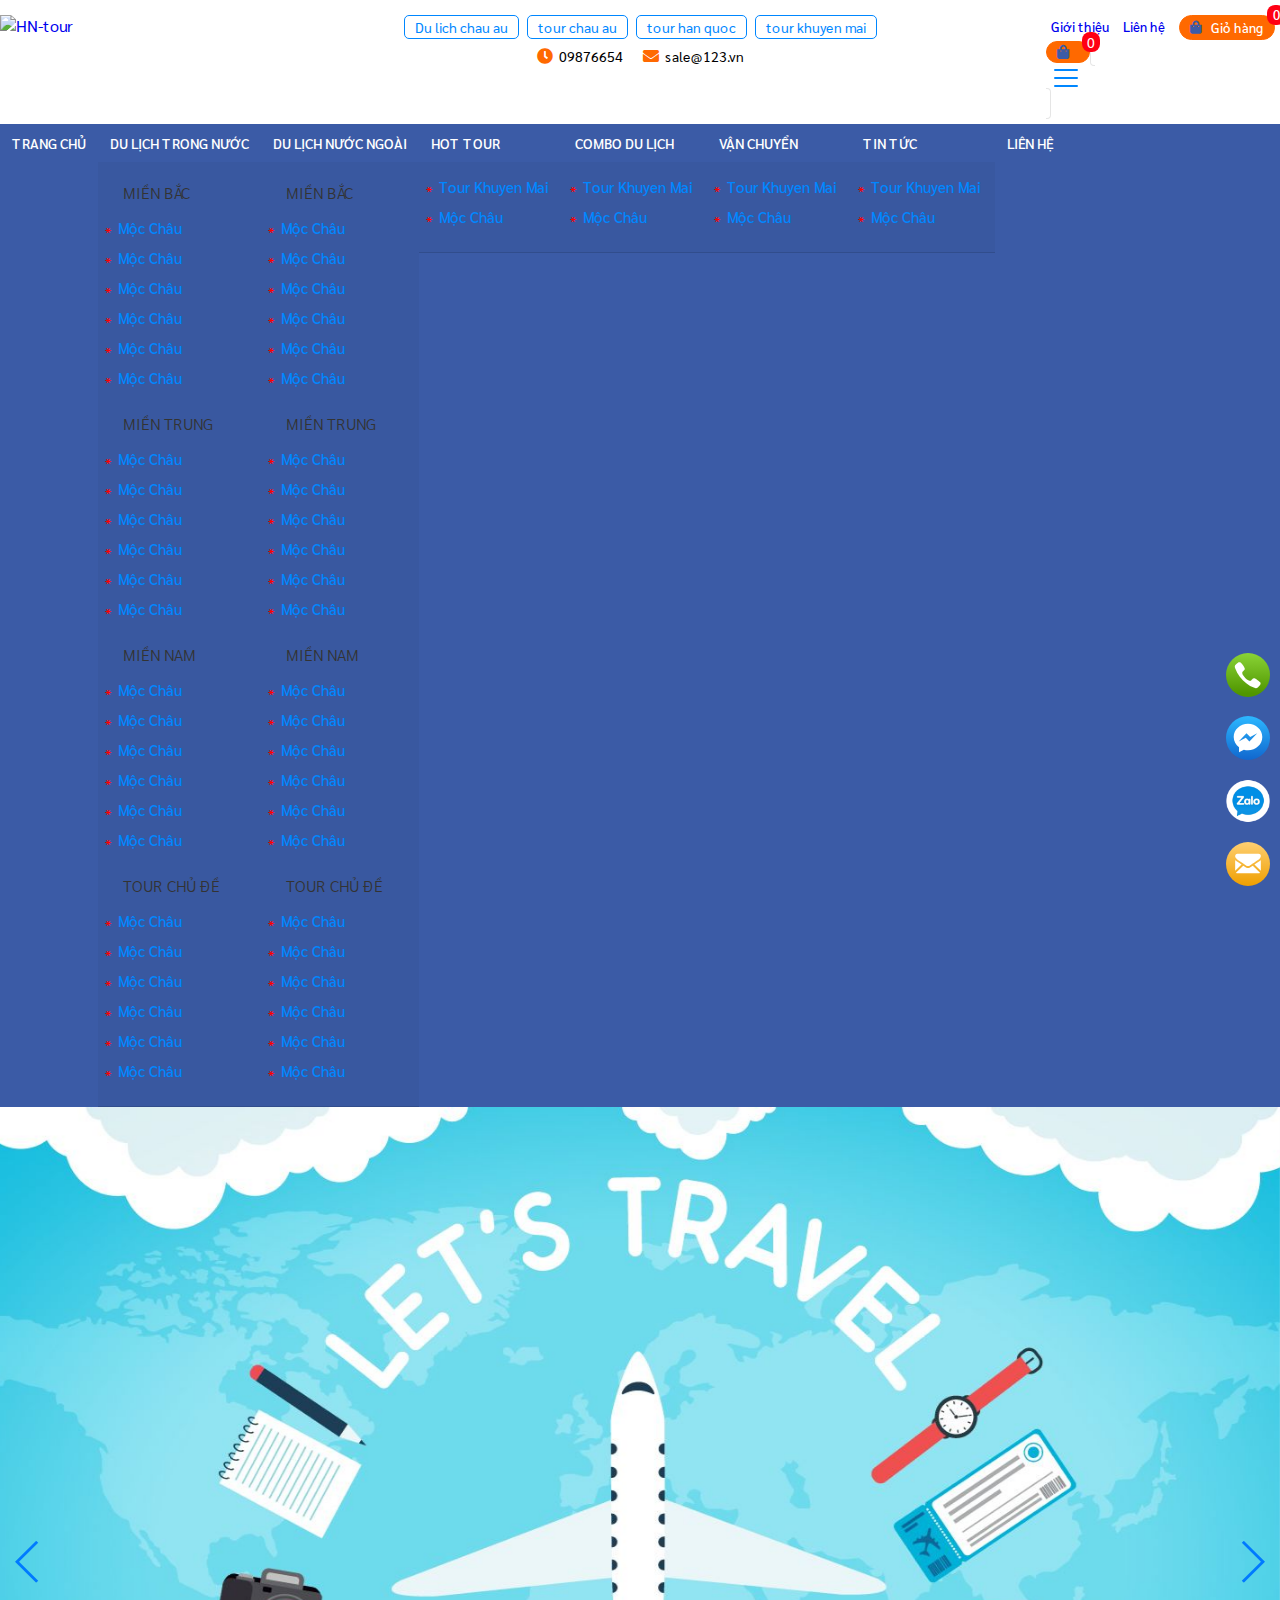
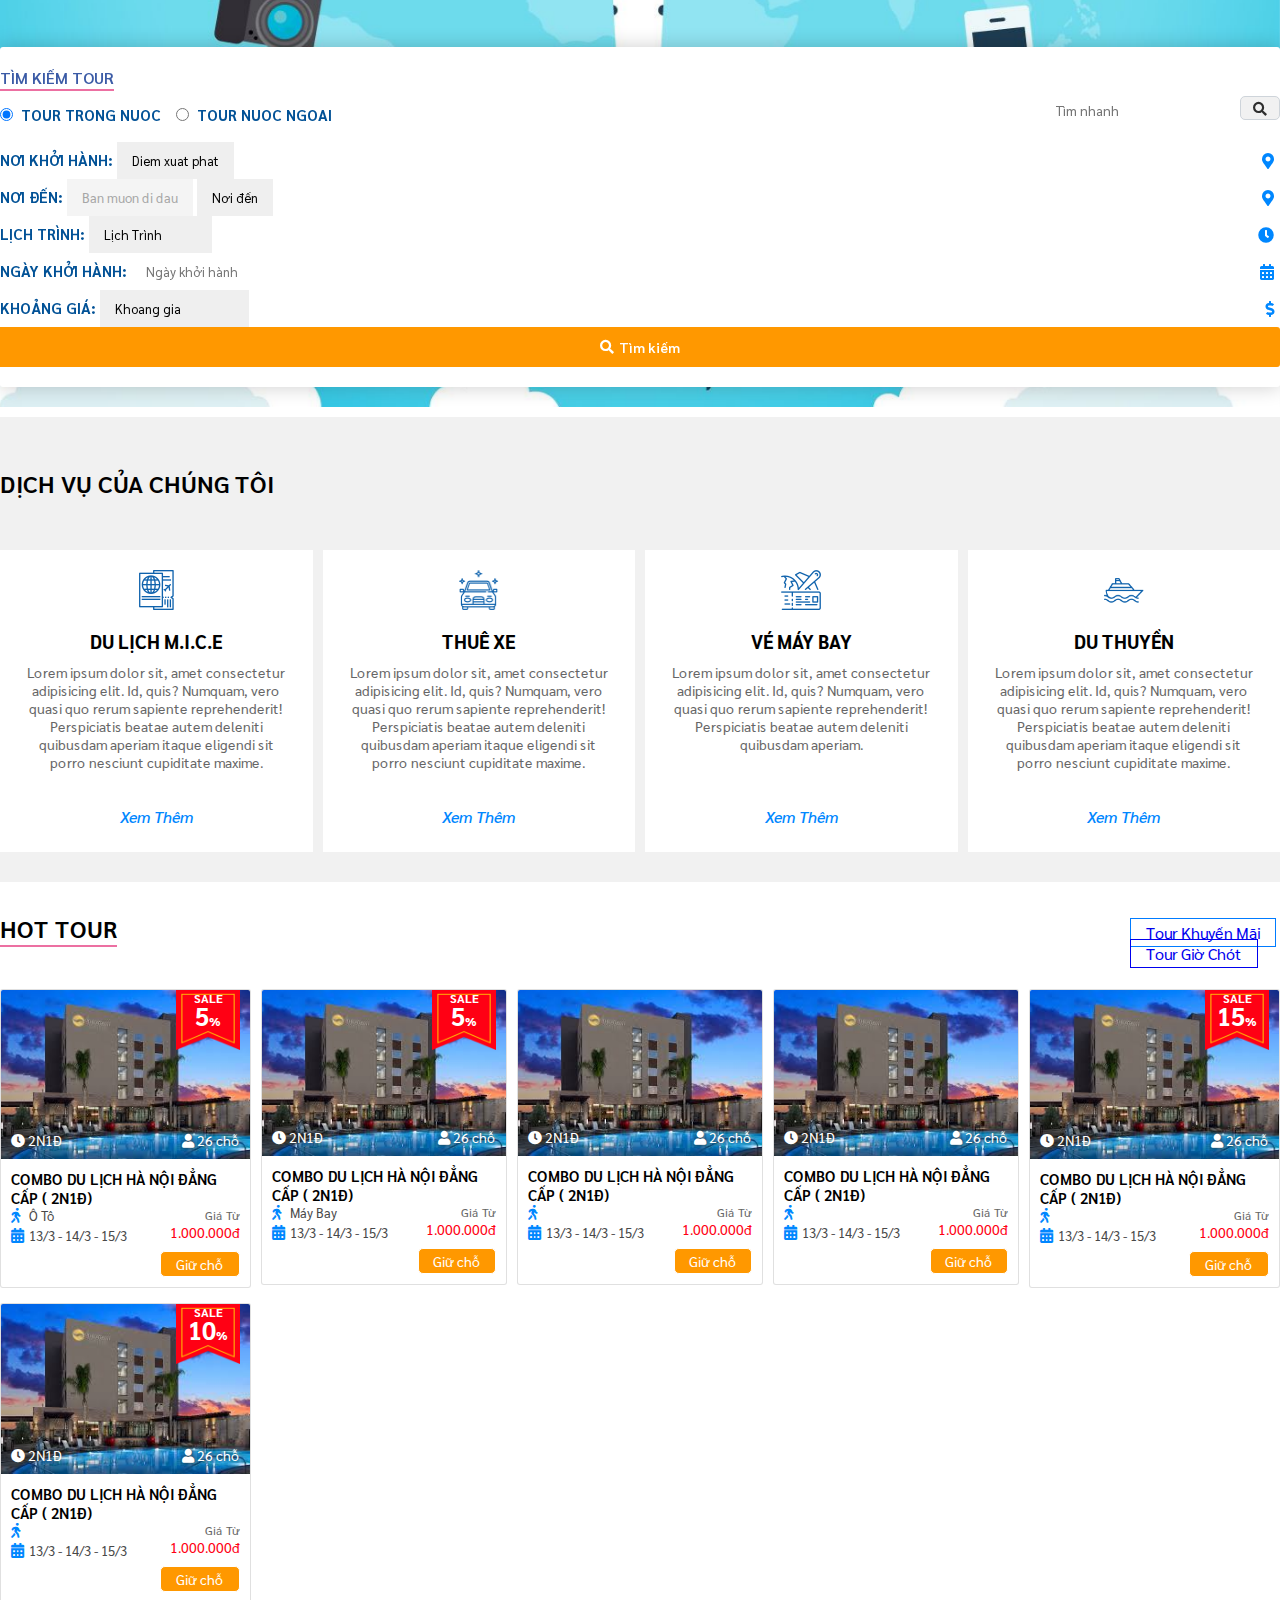
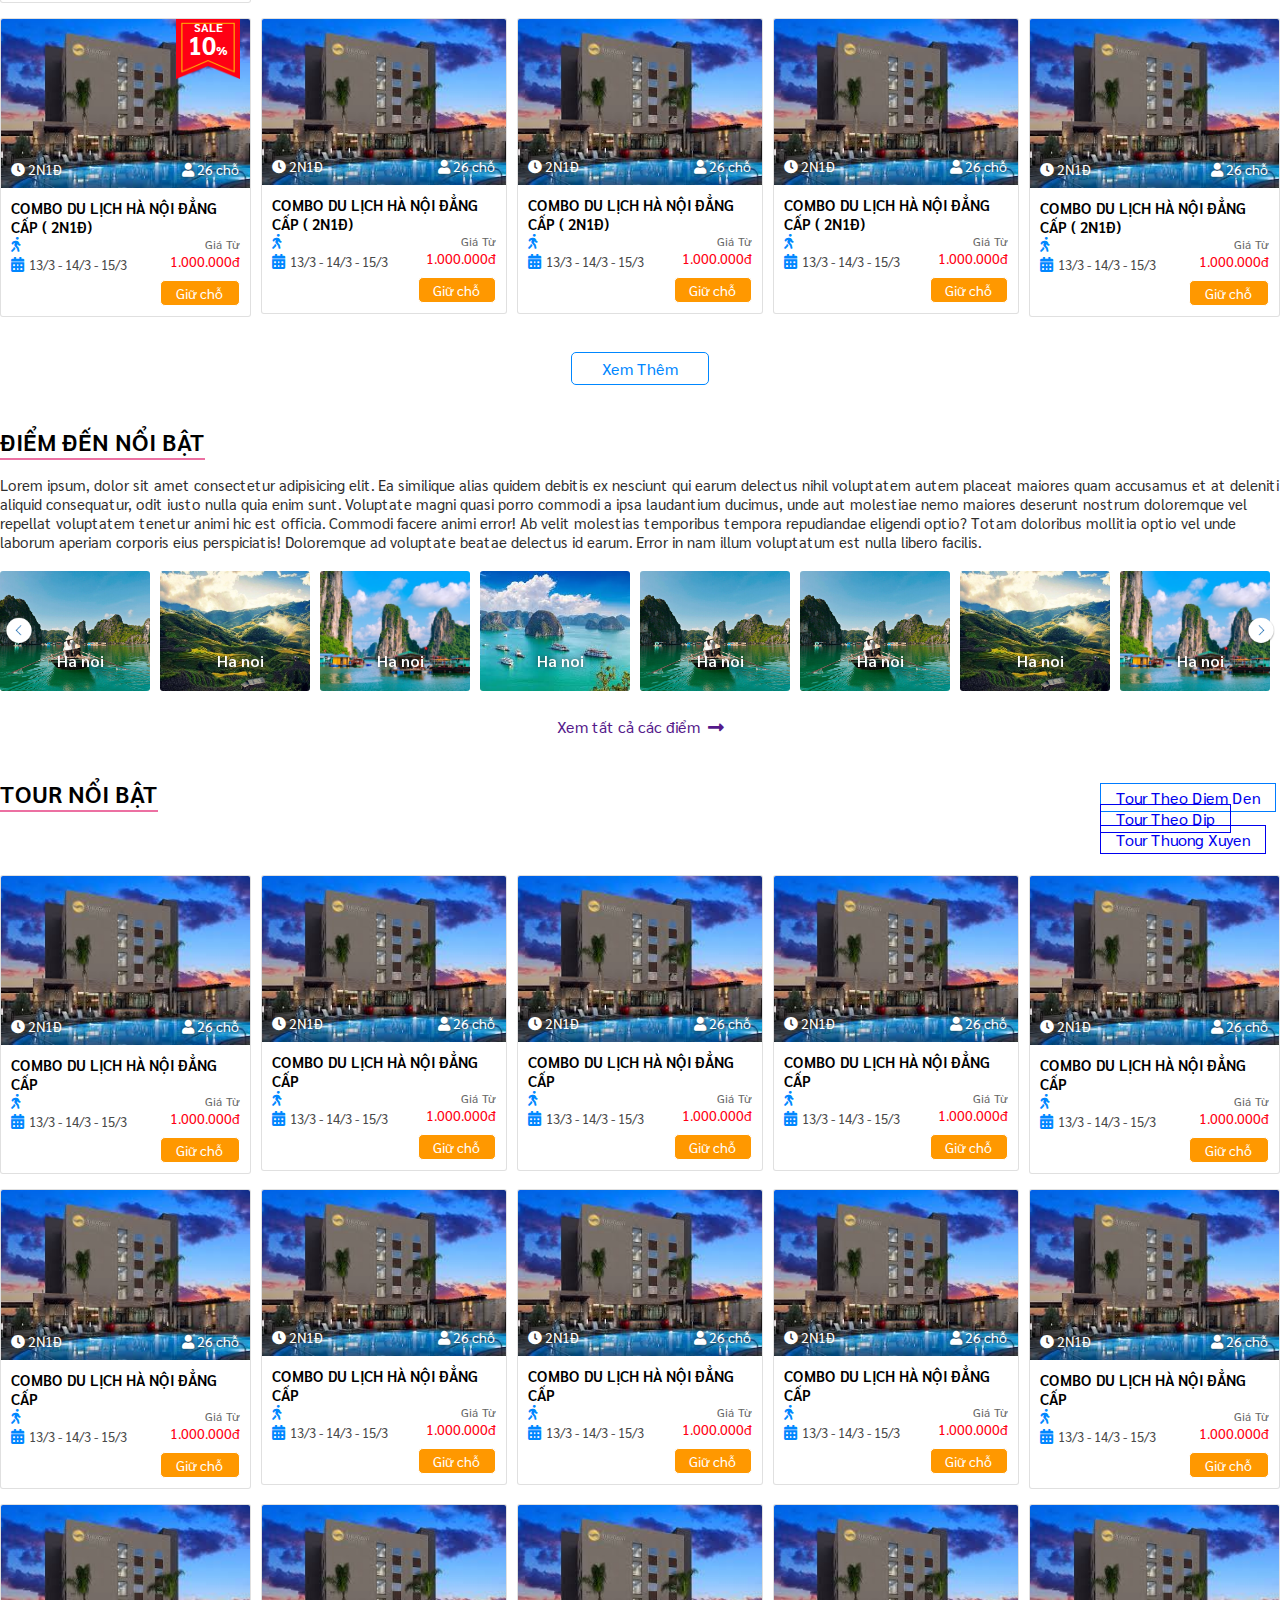
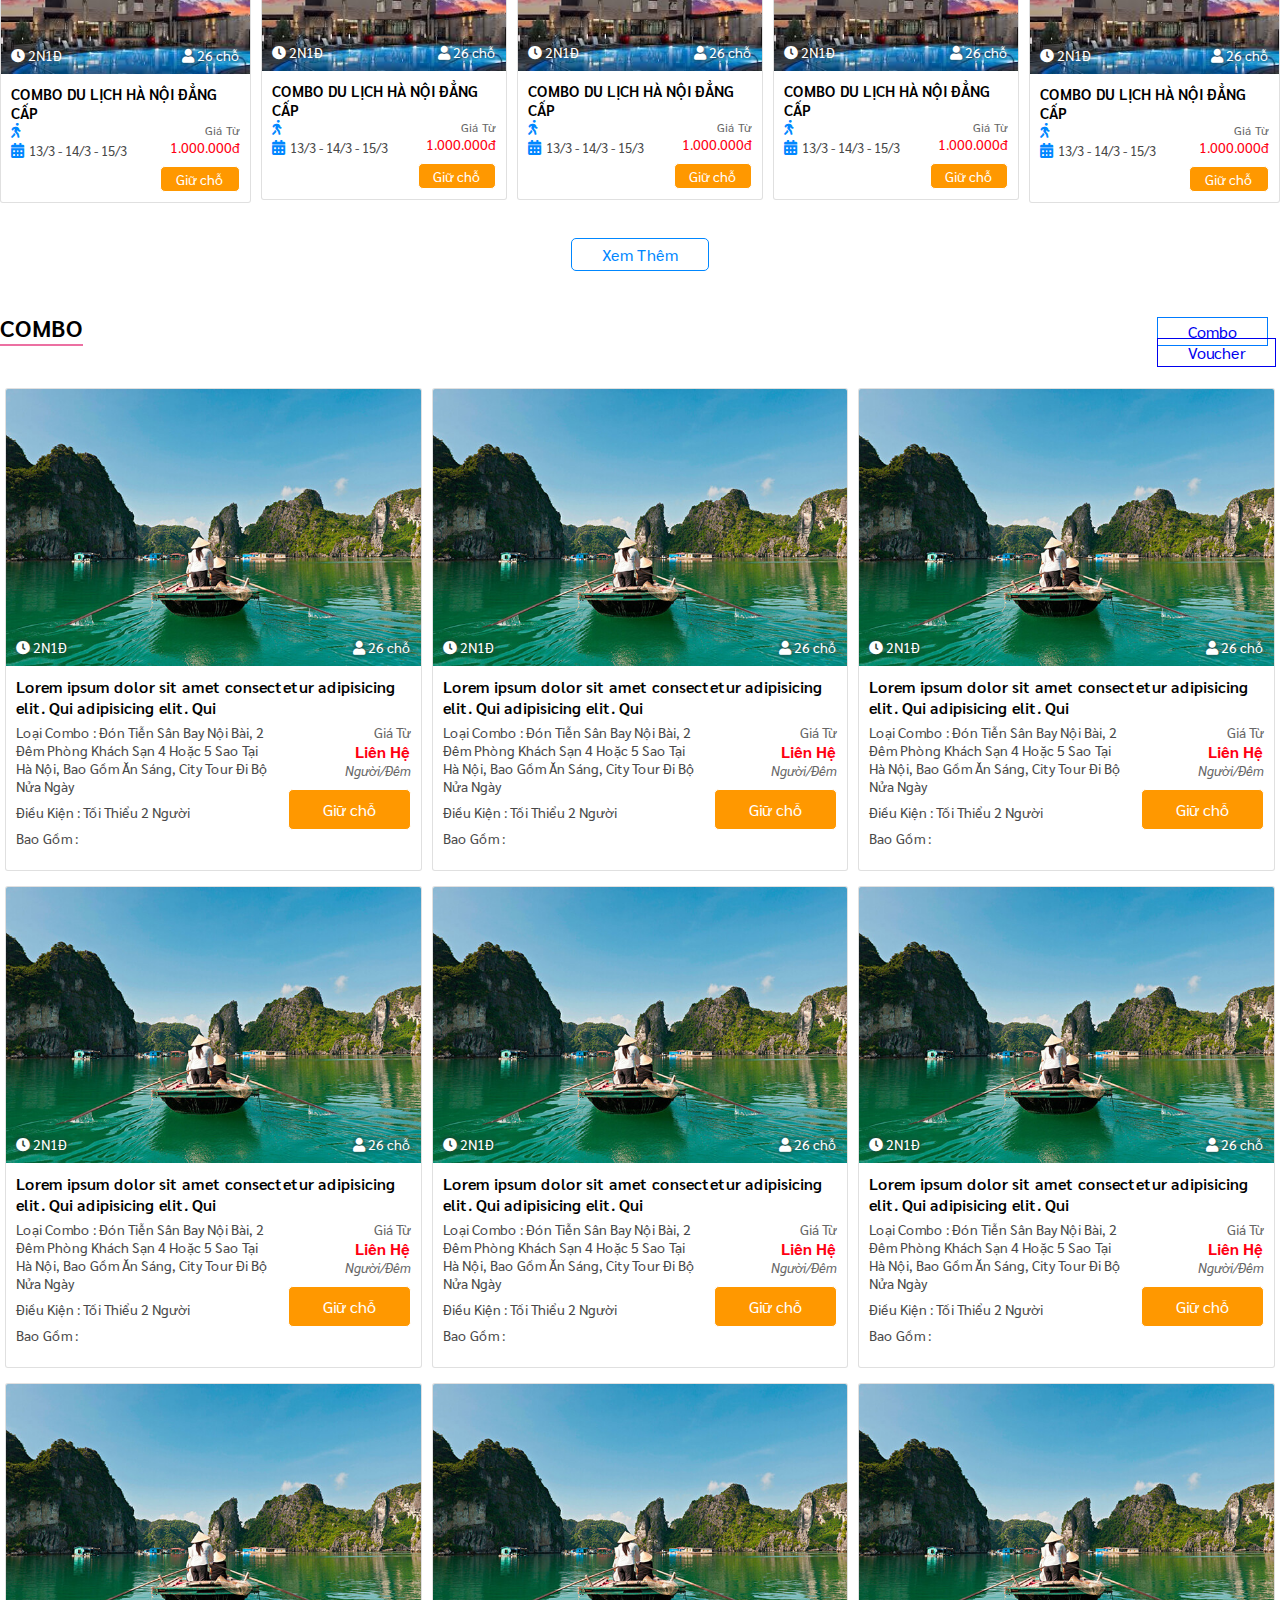
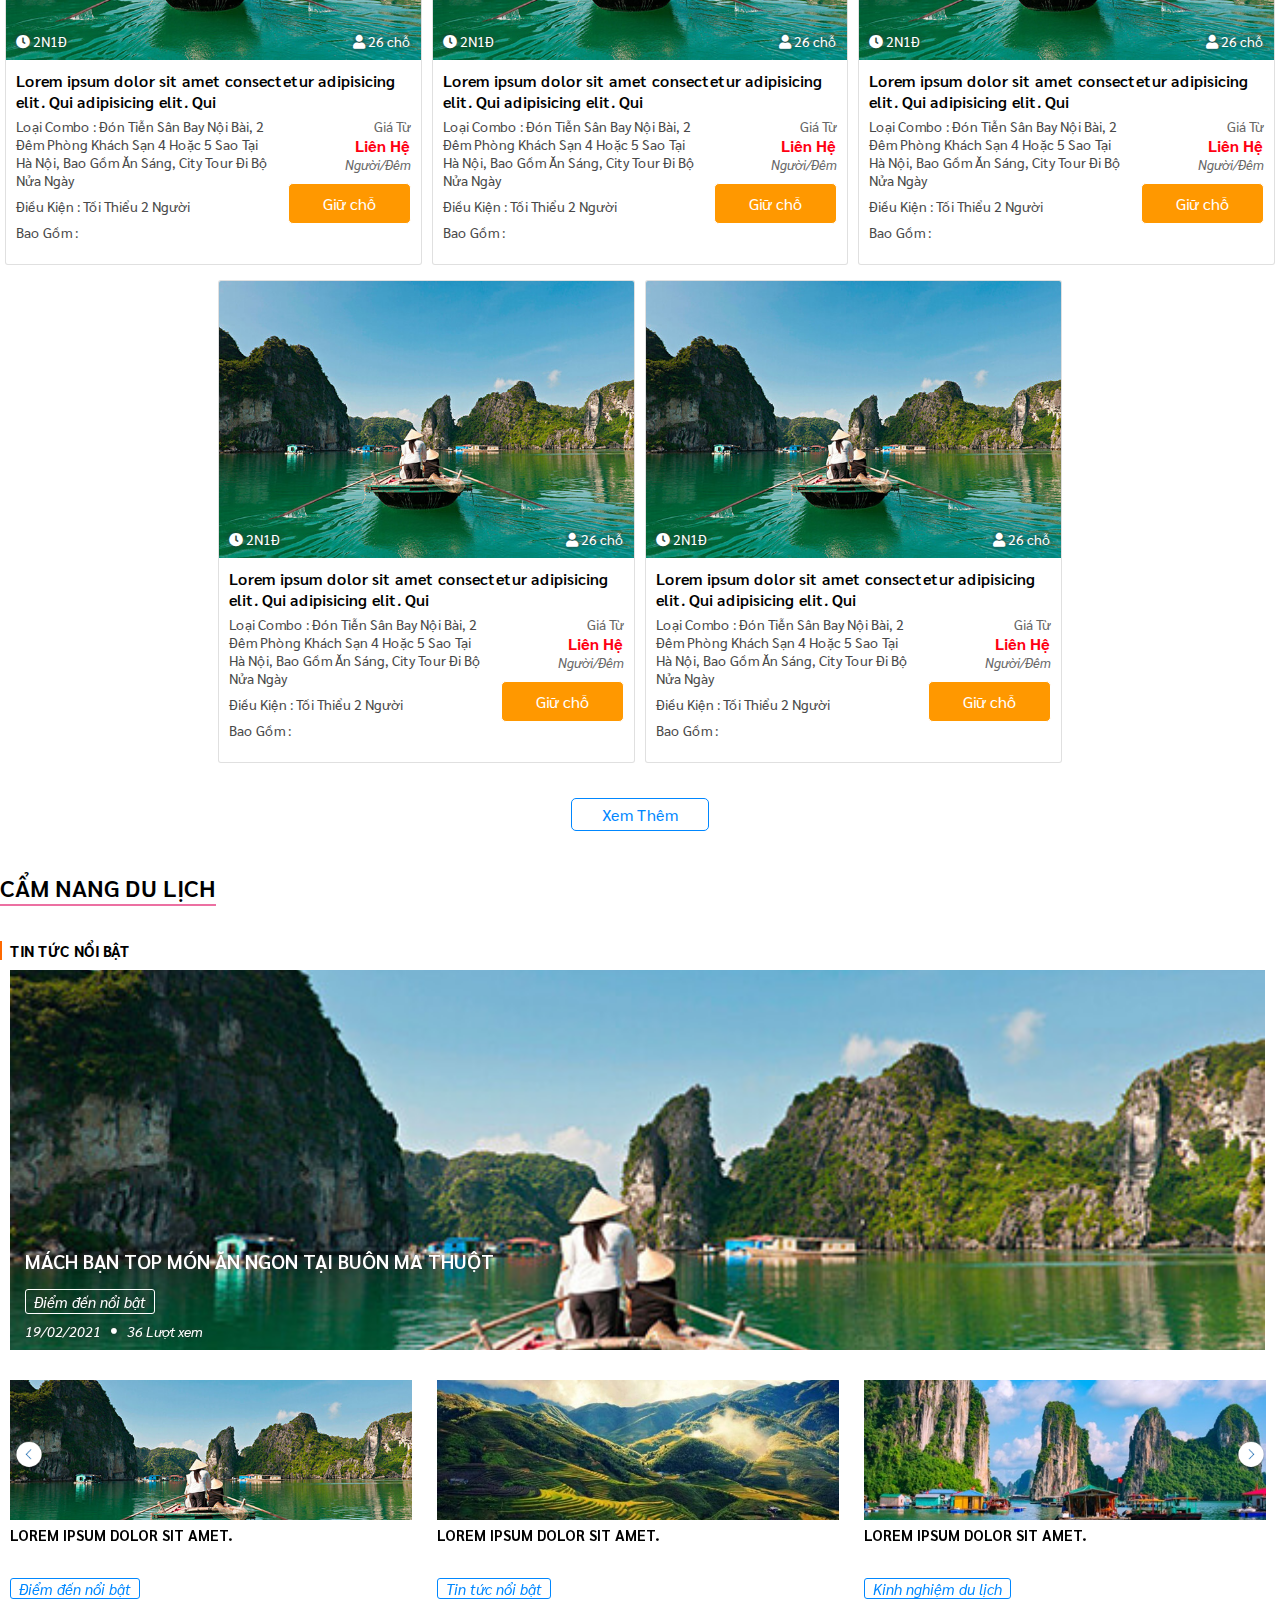
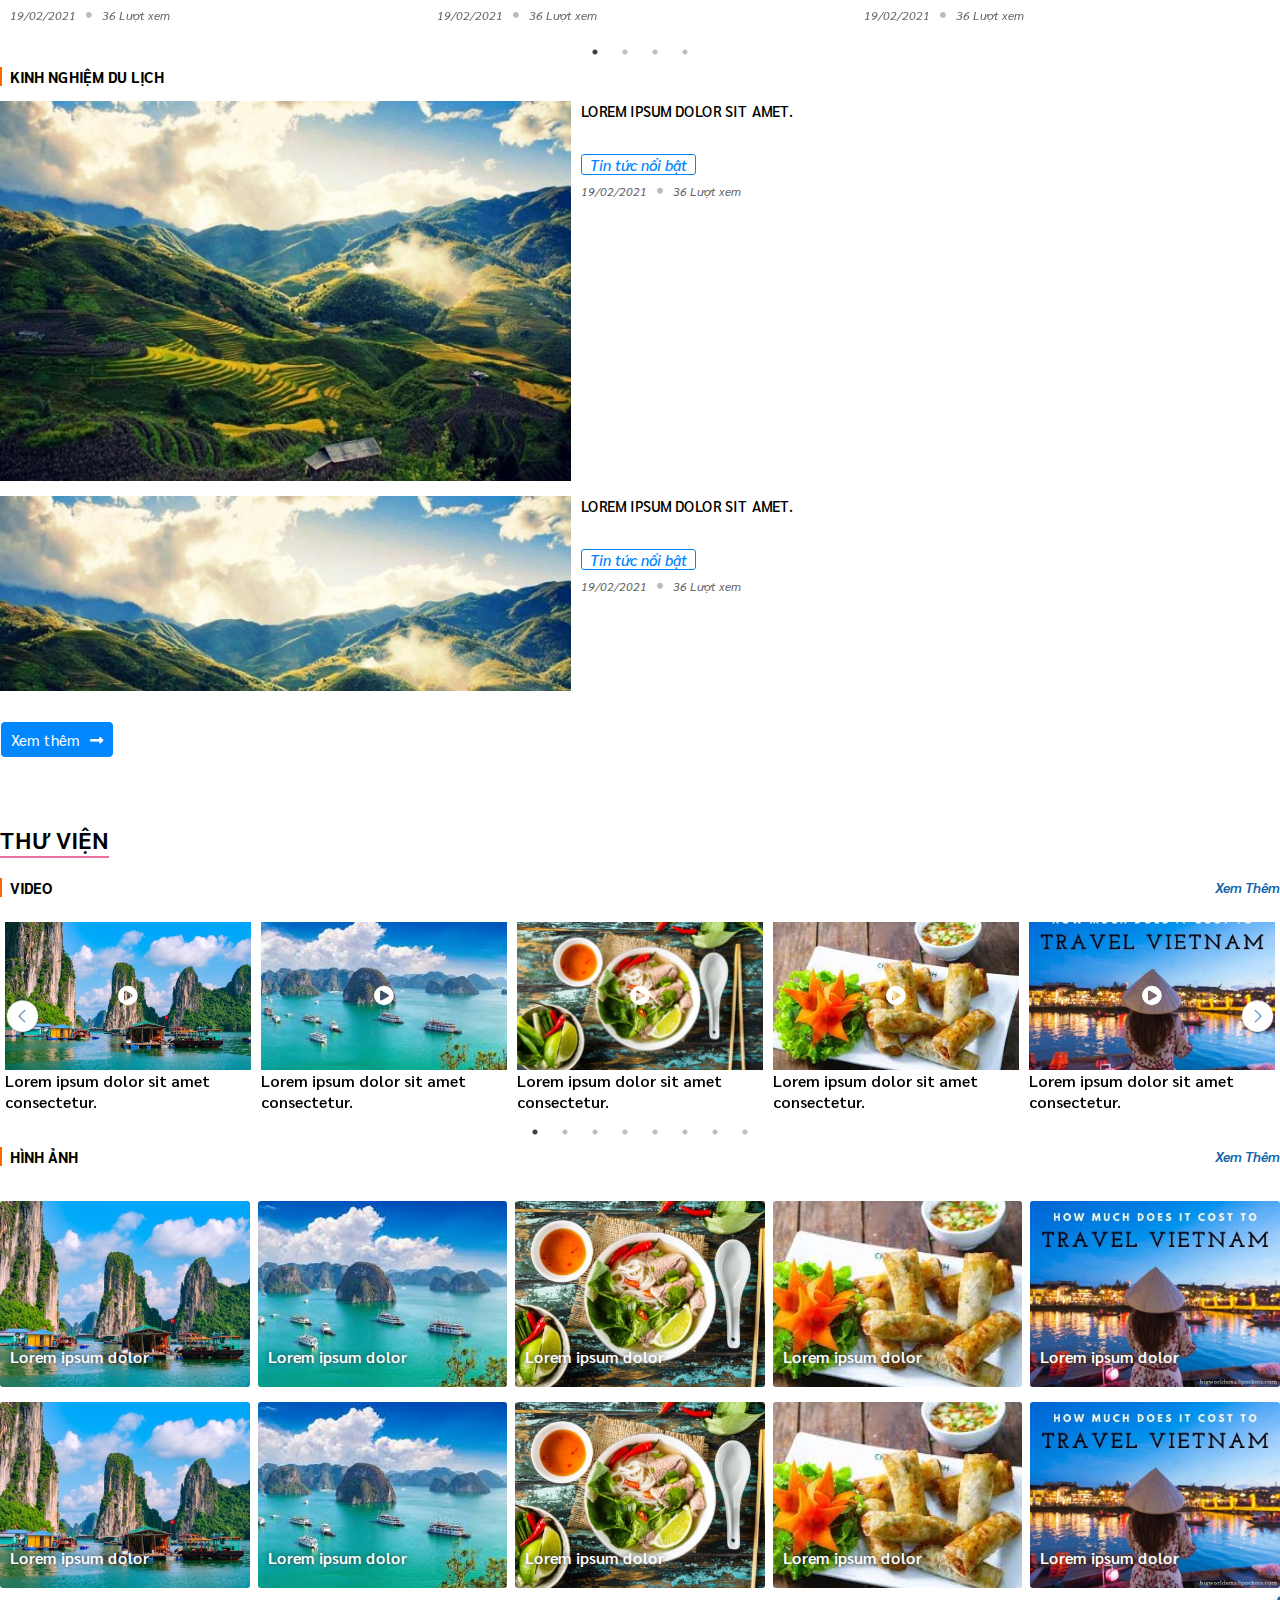
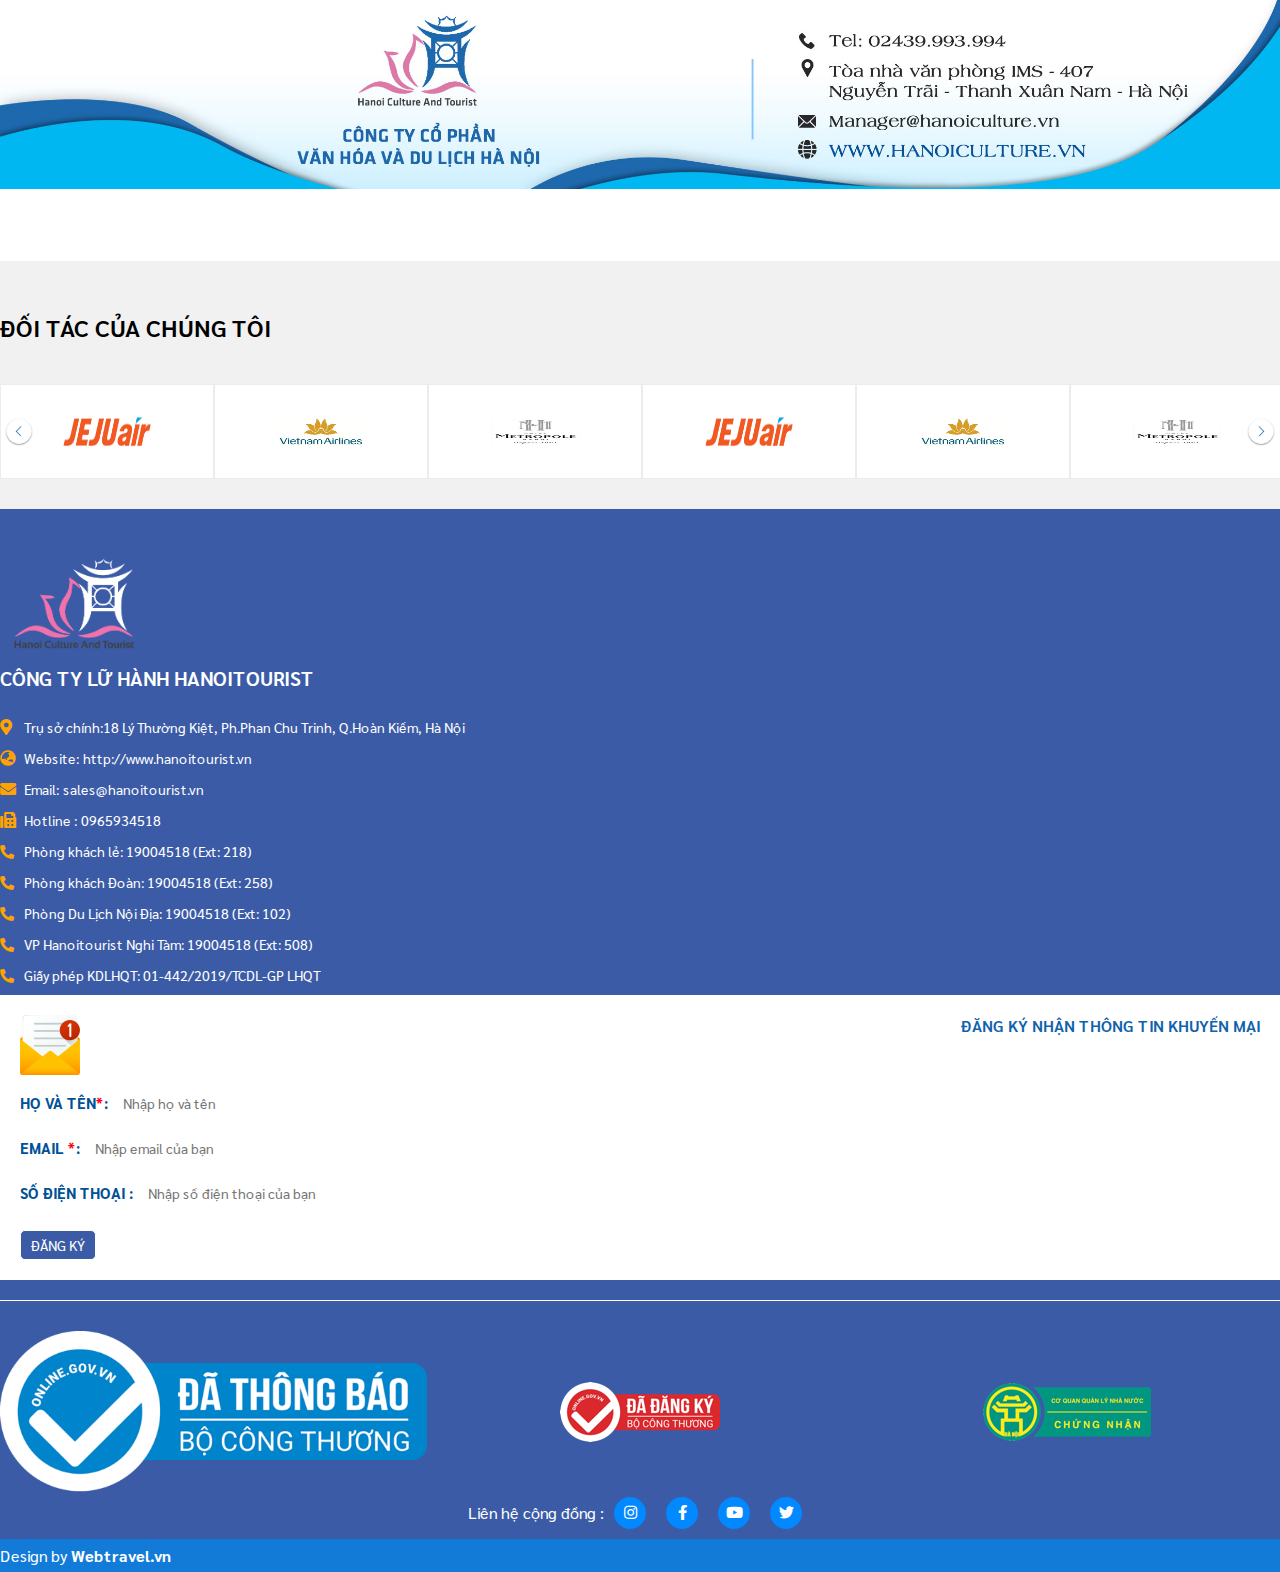
==== commit 849a24cd: "update-homepage" ====
--- a/index.html
+++ b/index.html
@@ -26,6 +26,7 @@
     <link rel="stylesheet" href="https://cdnjs.cloudflare.com/ajax/libs/animate.css/4.1.1/animate.min.css" />
     <link rel="stylesheet" href="./plugins/slick/slick.css">
     <link rel="stylesheet" href="./plugins/slick/slick-theme.css">
+    <link rel="stylesheet" type="text/css" href="https://cdn.jsdelivr.net/npm/daterangepicker/daterangepicker.css" />
 
     <!-- Plugin css local-->
     <!-- <link rel="stylesheet" href="assets/css/animate.css" />
@@ -618,7 +619,7 @@
                         </div>
                         <div class="col-lg-2 col-md-6 col-sm-12 p-lg-0">
                             <div class="form-group group-parent">
-                                <label for="departure" class="d-block d-lg-none">Ngày khởi hành: </label>
+                                <label for="departure" name="departure" class="d-block d-lg-none">Ngày khởi hành: </label>
                                 <span class="fas fa-calendar-alt"></span>
                                 <input type="text" name="departure" id="departure" placeholder="Ngày khởi hành" class="form-control form-input">
                             </div>
@@ -3007,7 +3008,7 @@
                         </div>
                     </div>
                     <!-- owl-carousel slide -->
-                    <div class="image-box__slide slide-mobile">
+                    <div class="image-box__slide ">
                         <div class="image-box__item">
                             <div class="image-box__img box-slide__img">
                                 <img src="./images/slide/3.jpg" alt="">
@@ -3104,7 +3105,7 @@
         </div>
 
         <!-- end gallery -->
-        <div class="widget">
+        <div class="widget d-none d-lg-block">
             <div class="widget-img">
                 <a href="#"><img src="./images/footer2.jpg" alt=""></a>
                 <a href="#"><img src="./images/header2.jpg" alt=""></a>
@@ -3159,7 +3160,7 @@
     <div class="footer">
         <div class="footer-top">
             <div class="container">
-                <div class="row">
+                <div class="row align-items-center">
                     <div class="col-lg-9 col-md-6">
                         <div class="row">
                             <div class="col-lg-12">
@@ -3313,6 +3314,7 @@
     <script src="https://stackpath.bootstrapcdn.com/bootstrap/4.5.0/js/bootstrap.min.js" integrity="sha384-OgVRvuATP1z7JjHLkuOU7Xw704+h835Lr+6QL9UvYjZE3Ipu6Tp75j7Bh/kR0JKI" crossorigin="anonymous"></script>
     <script src="https://cdnjs.cloudflare.com/ajax/libs/OwlCarousel2/2.3.4/owl.carousel.min.js"></script>
     <script src="./plugins/slick/slick.min.js"></script>
+    <script type="text/javascript" src="https://cdn.jsdelivr.net/npm/daterangepicker/daterangepicker.min.js"></script>
     <!-- <script src="./assets/js/owl.carousel.js"></script> -->
 
     <!-- Template Main JS File -->
--- a/css/style.css
+++ b/css/style.css
@@ -583,7 +583,7 @@
 .form-input {
   height: auto;
   padding: 10px 15px;
-  font-size: 1.4rem;
+  font-size: 1.3rem;
   border-radius: 0;
   border-right: 0;
   border-color: #adadad; }
--- a/css/responsive.css
+++ b/css/responsive.css
@@ -1,3 +1,12 @@
+@media (max-width: 1023px) {
+  .combo__item {
+    max-width: none; }
+
+  .list-tour__item {
+    max-width: none; }
+
+  .widget-contact__item + .widget-contact__item {
+    margin-top: 5px; } }
 @media (max-width: 991px) {
   .header {
     margin-top: 0;
@@ -123,7 +132,20 @@
     display: flex;
     height: 100%;
     align-items: flex-end;
-    justify-content: center; } }
+    justify-content: center; }
+
+  .combo__right .btn--placeholder {
+    padding: 8px 28px; } }
+@media (max-width: 991px) {
+  .image-box__item {
+    margin-top: 0; }
+
+  .image-box__img {
+    height: 120px; }
+
+  .box-custom {
+    padding-top: 4rem;
+    padding-bottom: 2rem; } }
 @media (max-width: 767px) {
   .banner {
     background-color: #fff; }
@@ -167,13 +189,69 @@
     width: 100%; }
     .nav-pills .nav-item {
       flex: 1;
-      text-align: center; } }
+      text-align: center; }
+
+  .widget-contact__item img {
+    width: 40px;
+    height: 40px; }
+
+  .my-service__head {
+    margin-bottom: 30px; }
+
+  .box-custom {
+    padding-top: 3rem;
+    padding-bottom: 1rem; }
+
+  .gallery-box {
+    margin-top: 10px; }
+
+  .image-box {
+    margin-top: 40px; }
+
+  .sub-title h4 {
+    font-size: 18px; } }
+@media (max-width: 768px) {
+  .logo-footer img {
+    margin: 0 auto; }
+
+  .company-name {
+    text-align: center; }
+
+  .list-info-footer {
+    padding-right: 0; }
+
+  .list-info-footer li {
+    margin-bottom: 15px; }
+
+  .list-info-footer span,
+  .list-info-footer a {
+    font-size: 1.5rem; }
+
+  .receive-info {
+    margin-top: 10px; }
+
+  .signup-bct {
+    margin-bottom: 20px; }
+
+  ul.list-social a {
+    width: 26px;
+    height: 26px; } }
+@media (max-width: 600px) {
+  html {
+    font-size: 56.25%; }
+
+  .nav-link {
+    padding: 6px 3px;
+    font-size: 13px; } }
 @media (max-width: 424px) {
   .nav-pills {
     flex-direction: column; }
 
   .nav-pills .nav-link {
     font-size: 1.4rem;
-    padding: 4px 12px; } }
+    padding: 4px 12px; }
+
+  .combo__right .btn--placeholder {
+    padding: 6px 22px; } }
 
 /*# sourceMappingURL=responsive.css.map */
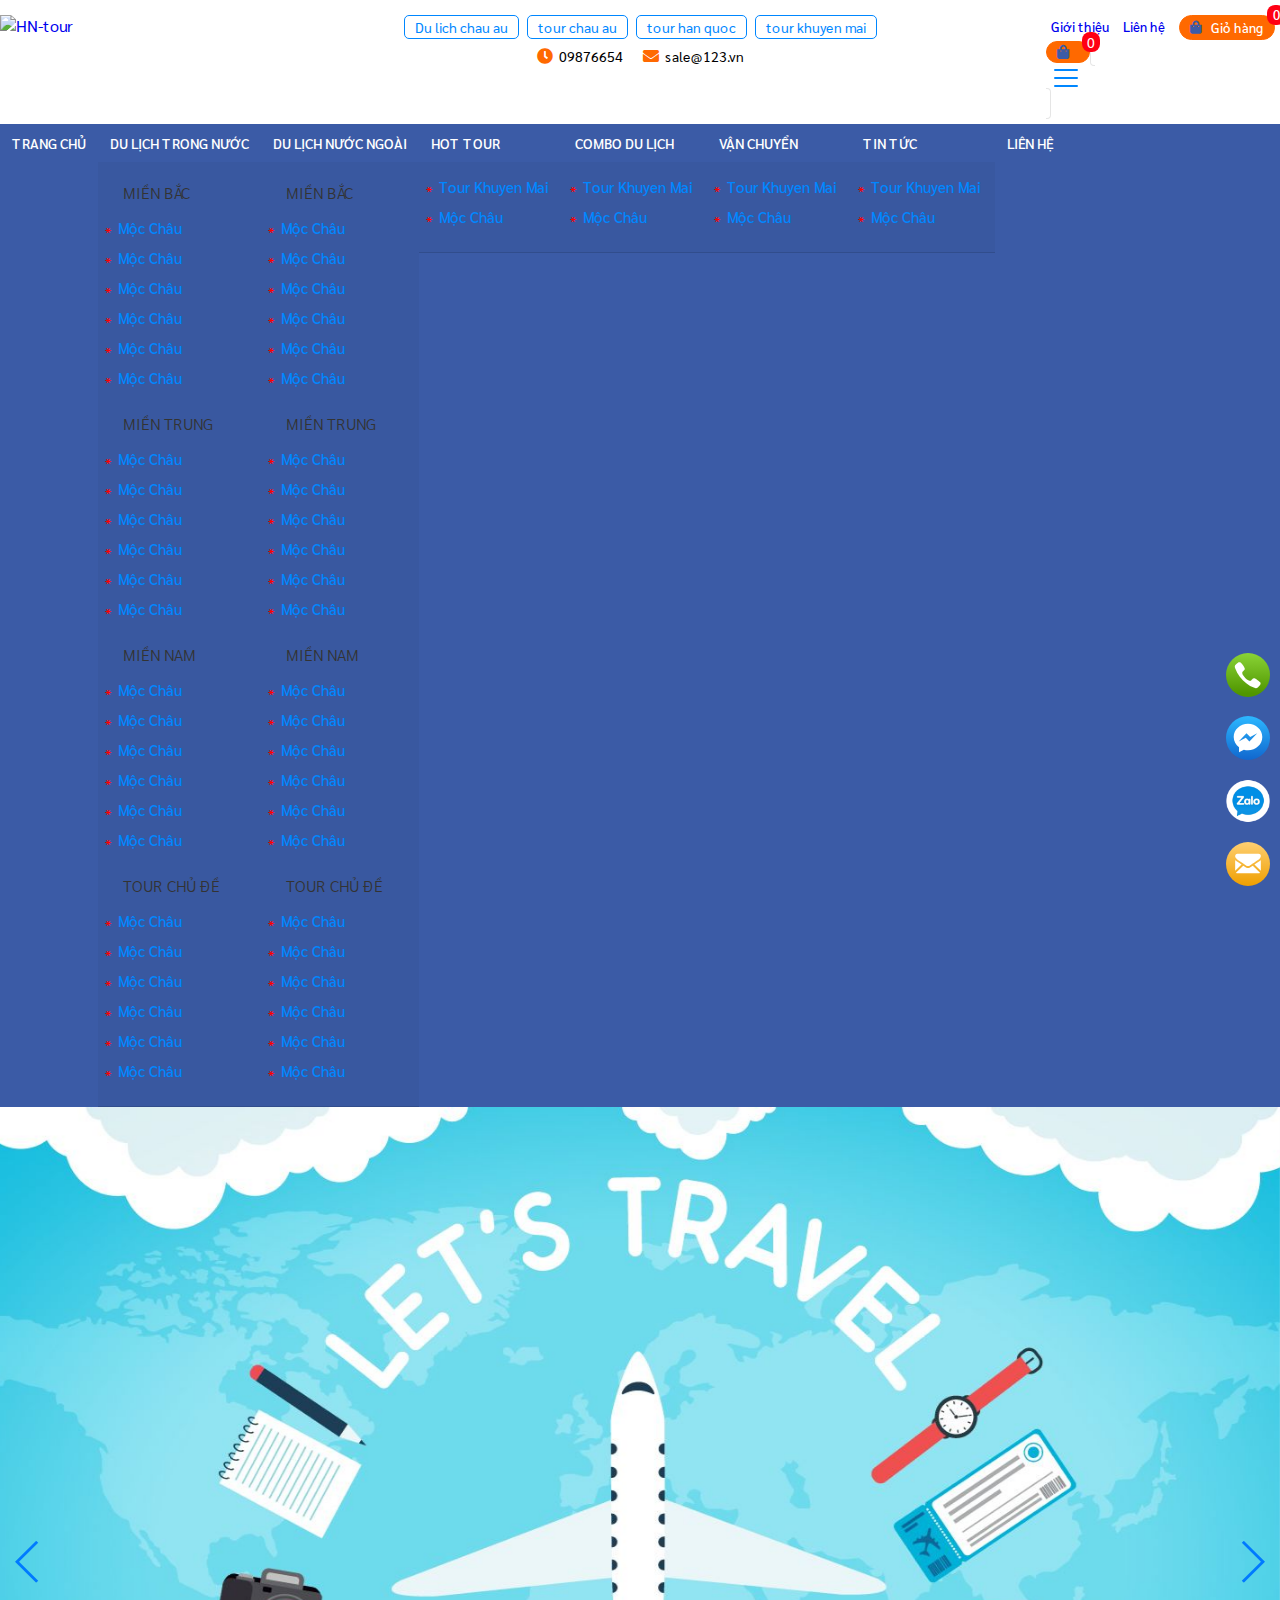
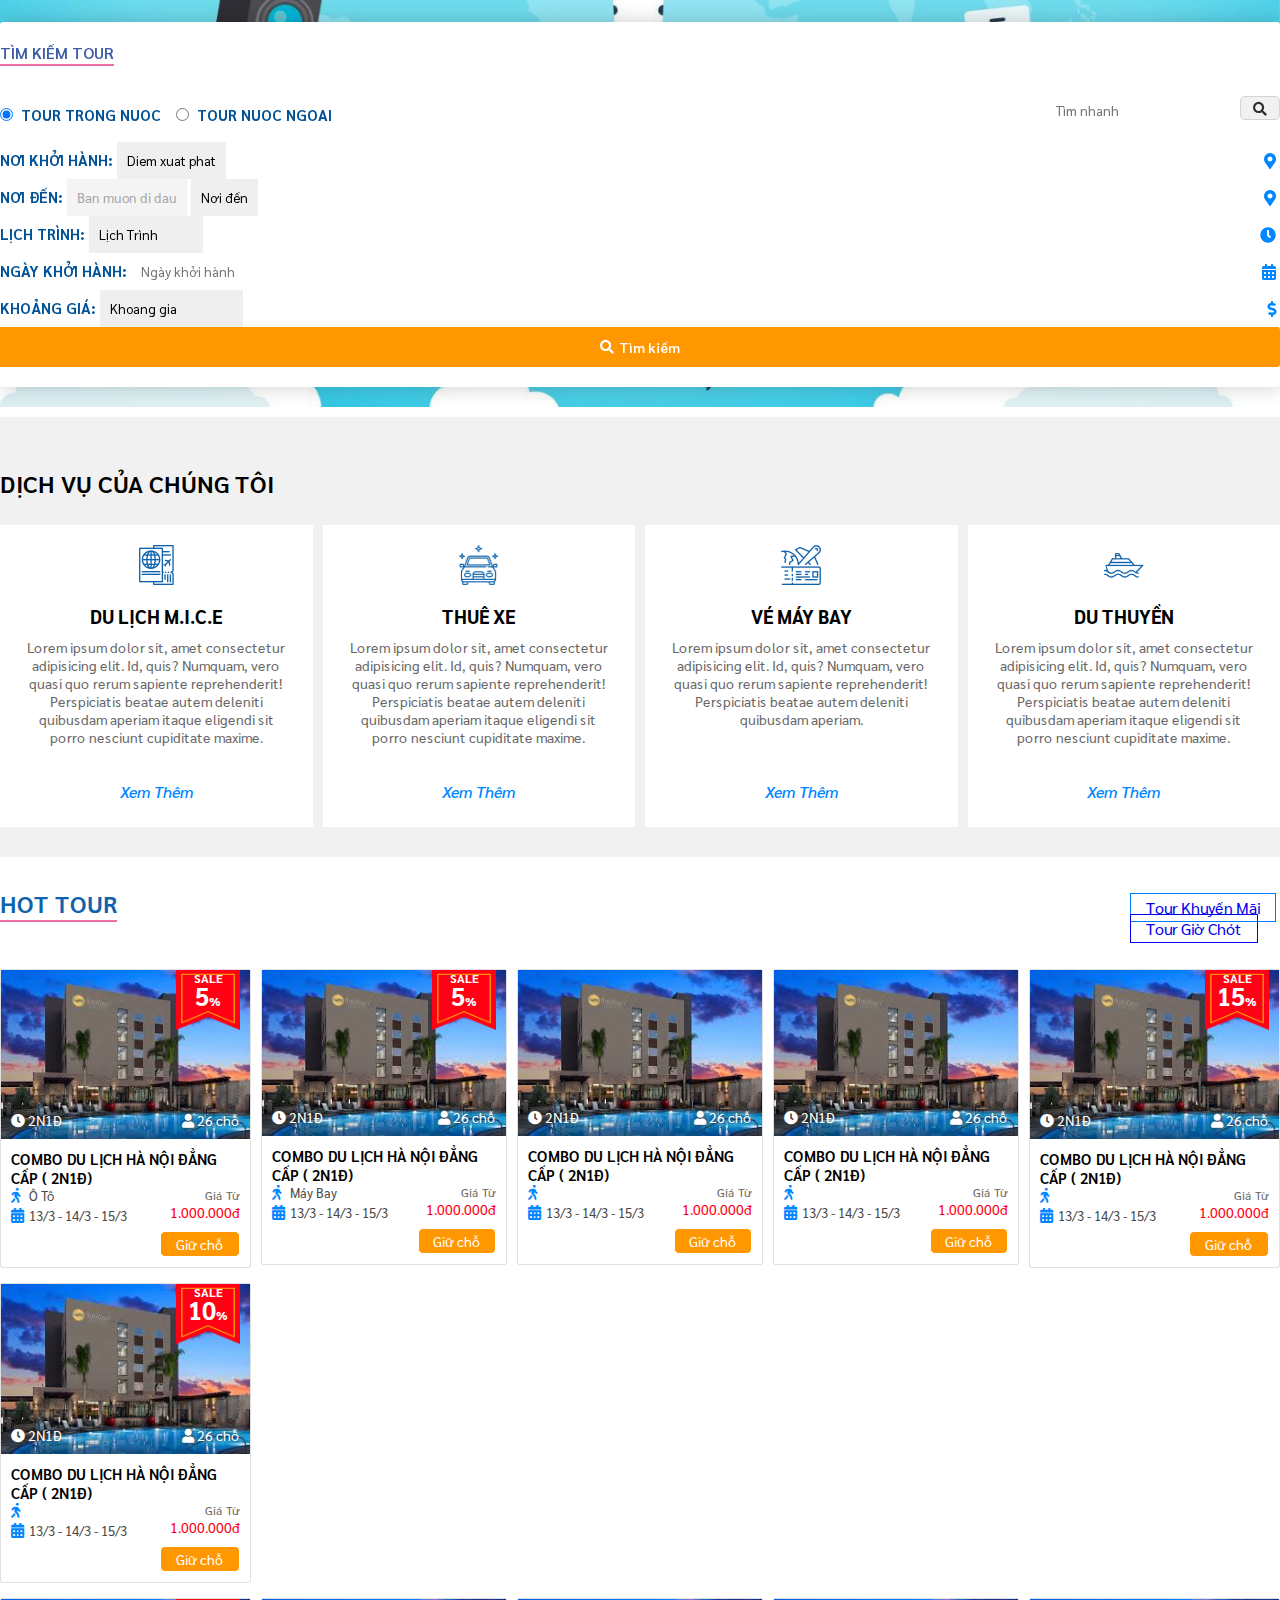
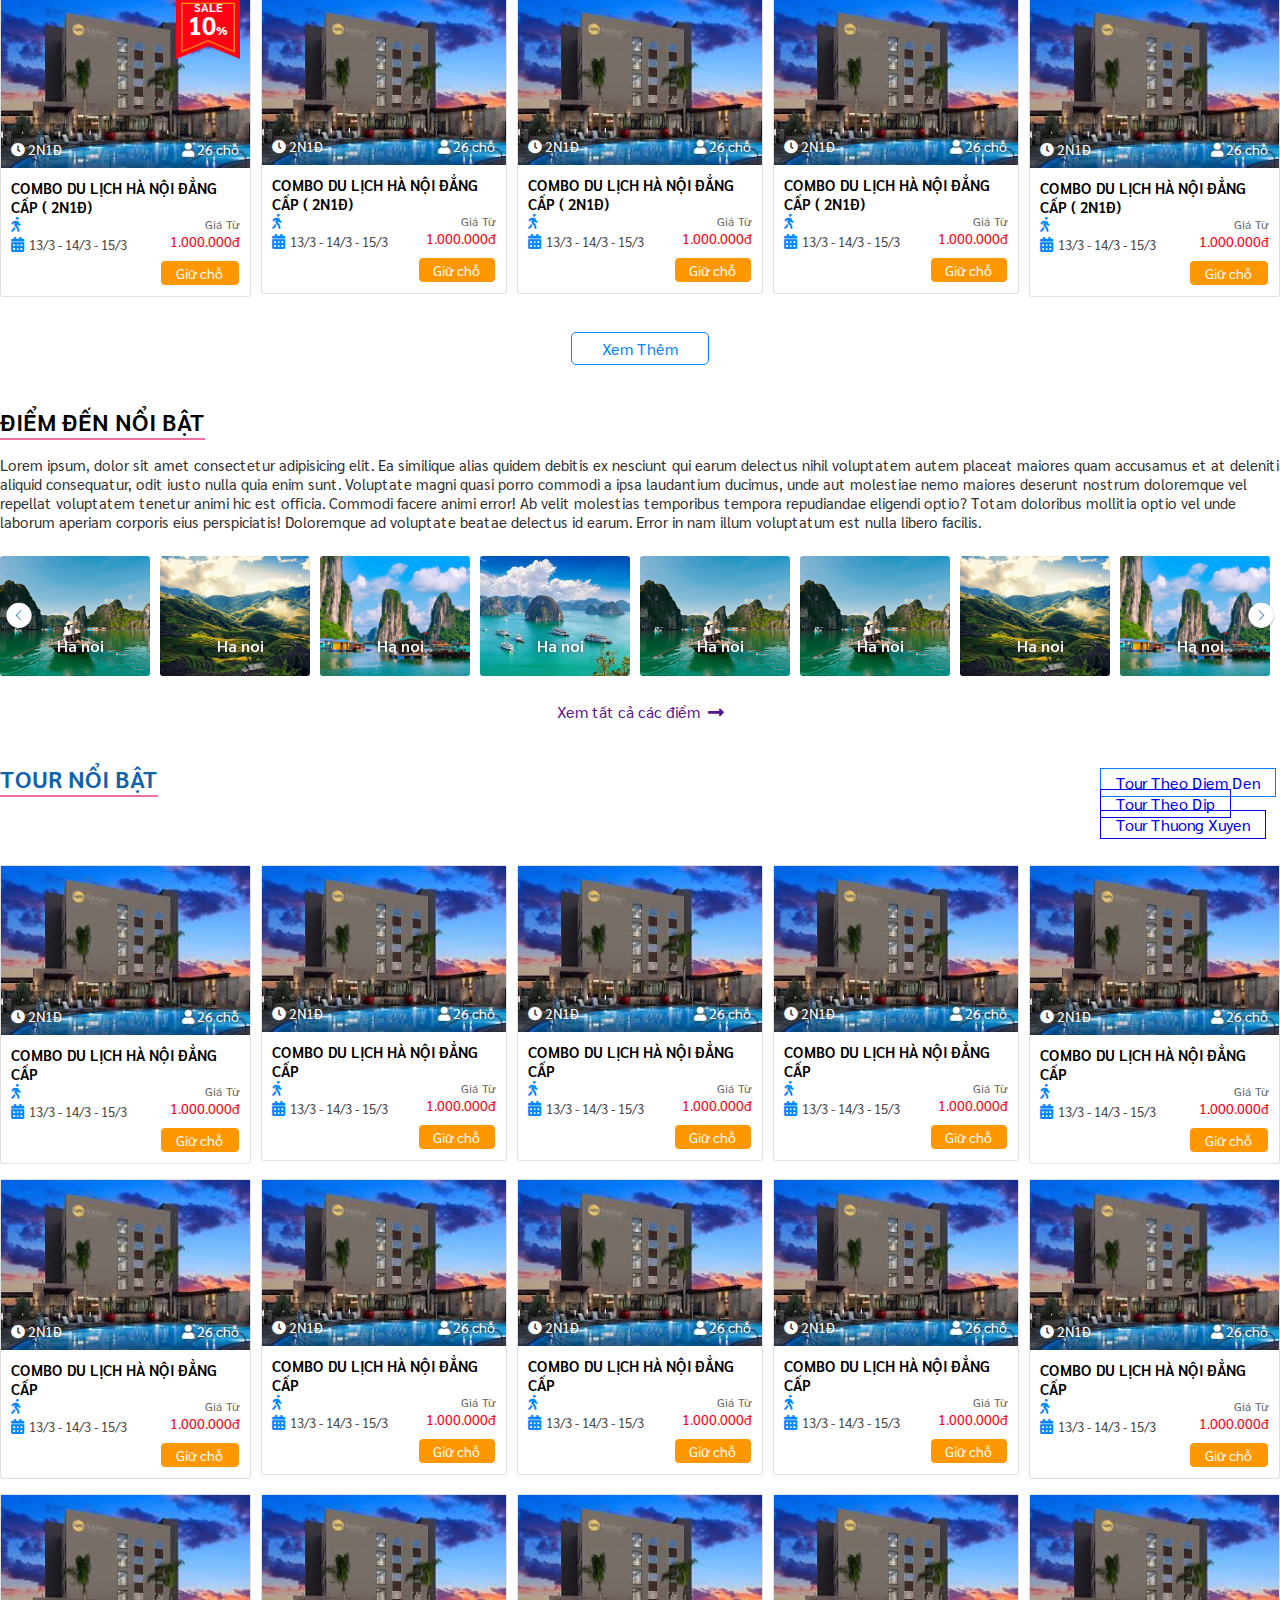
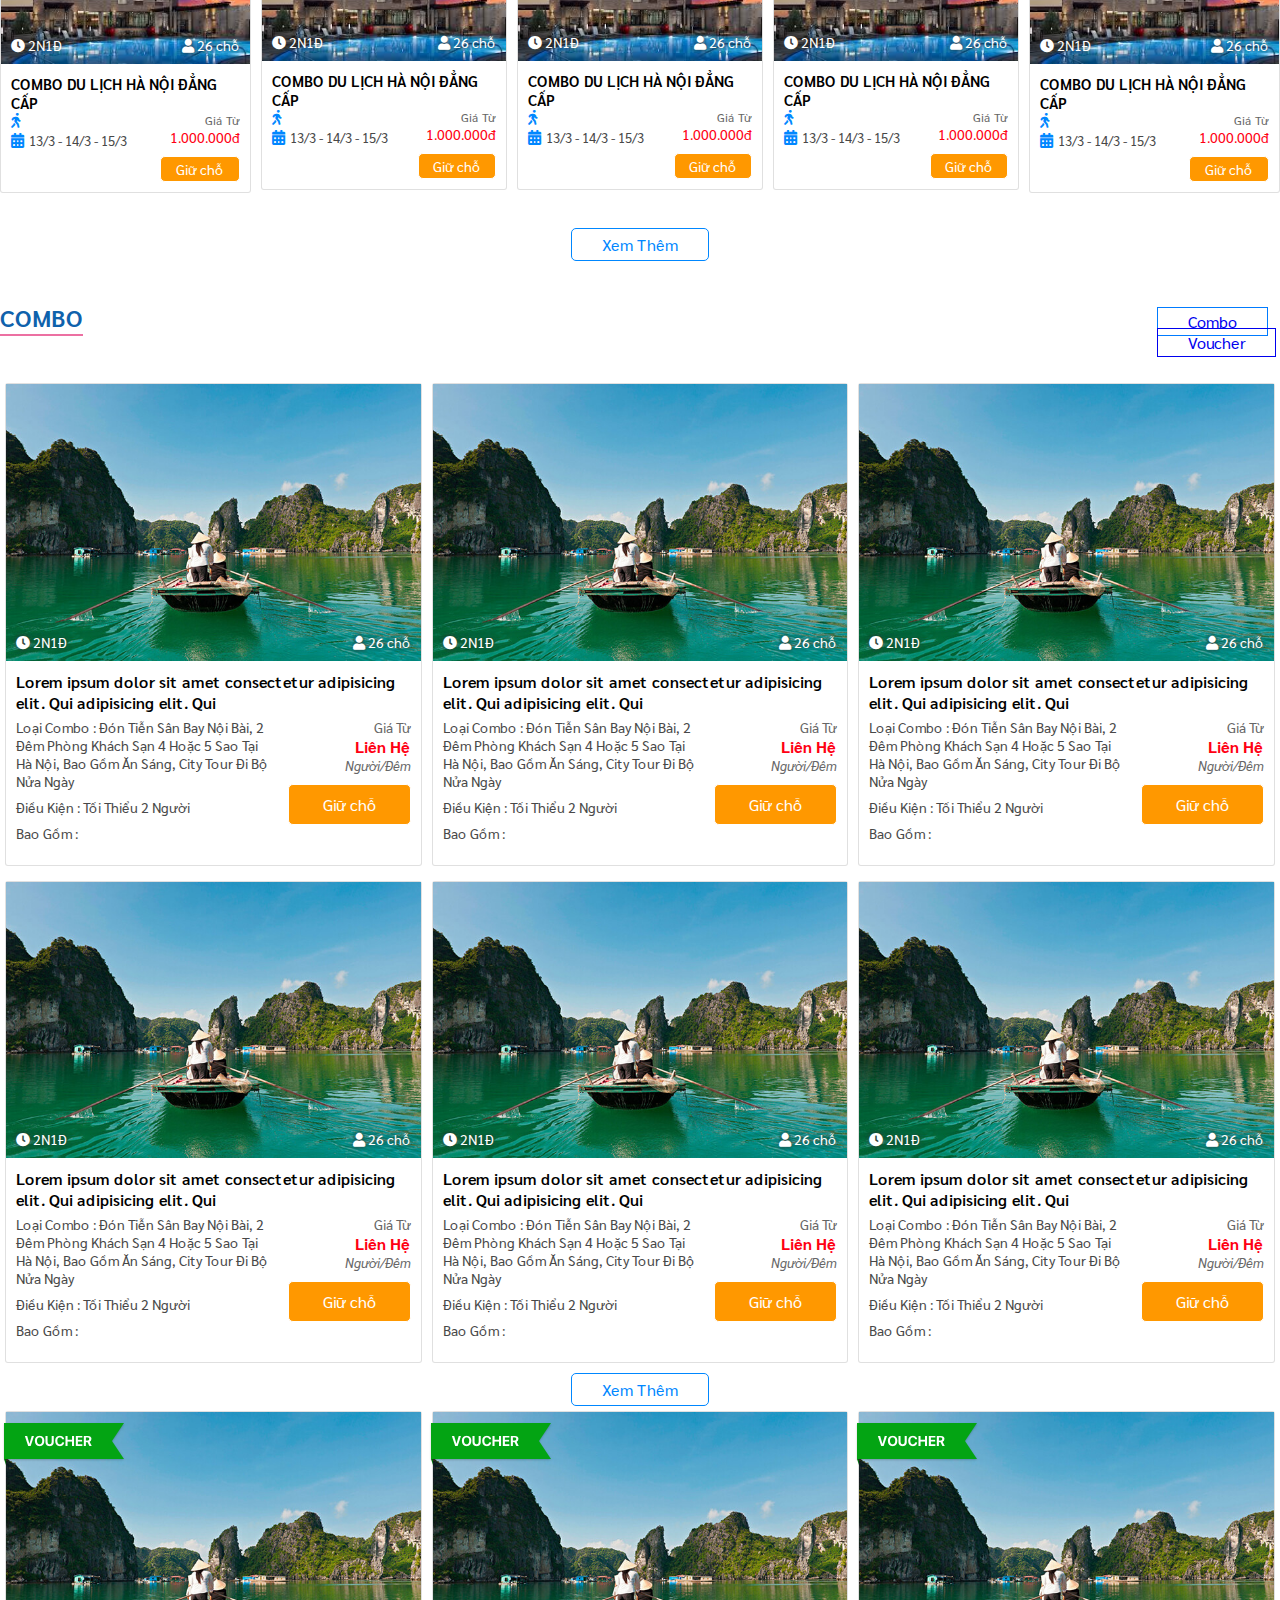
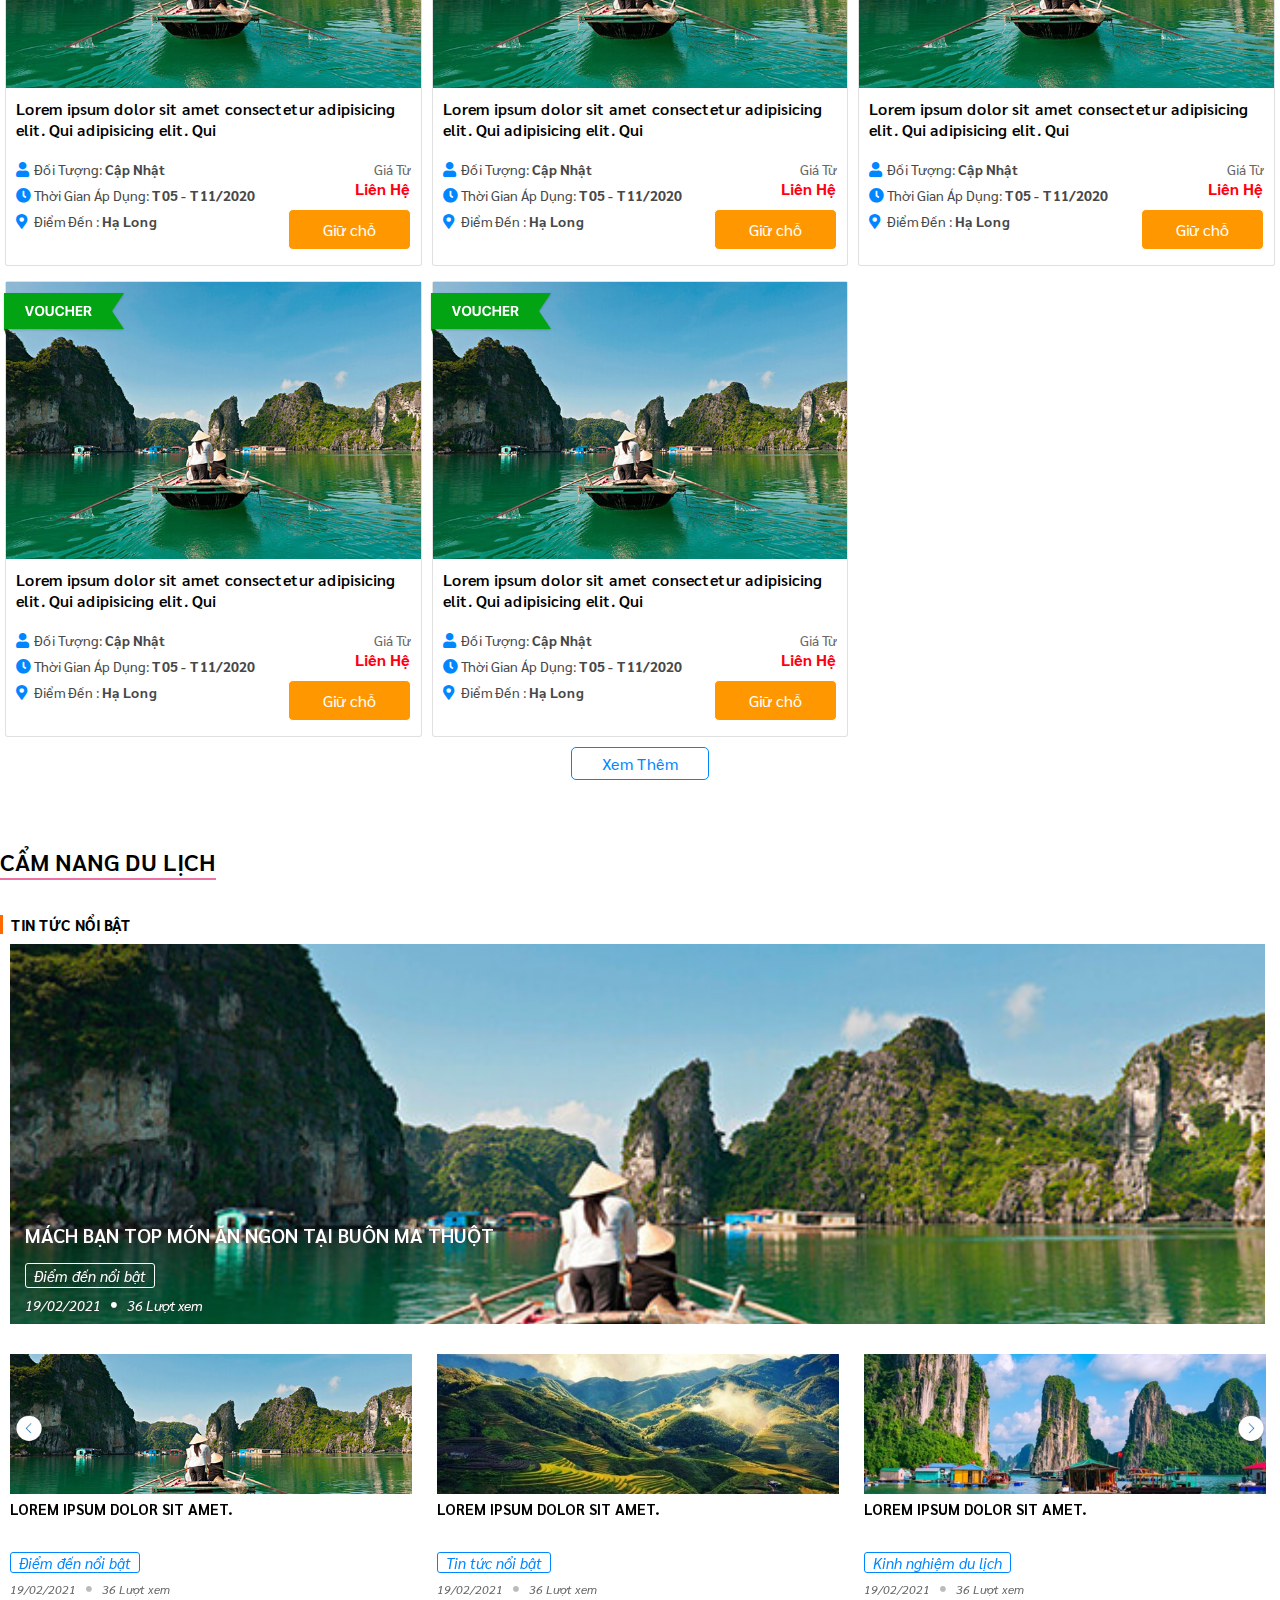
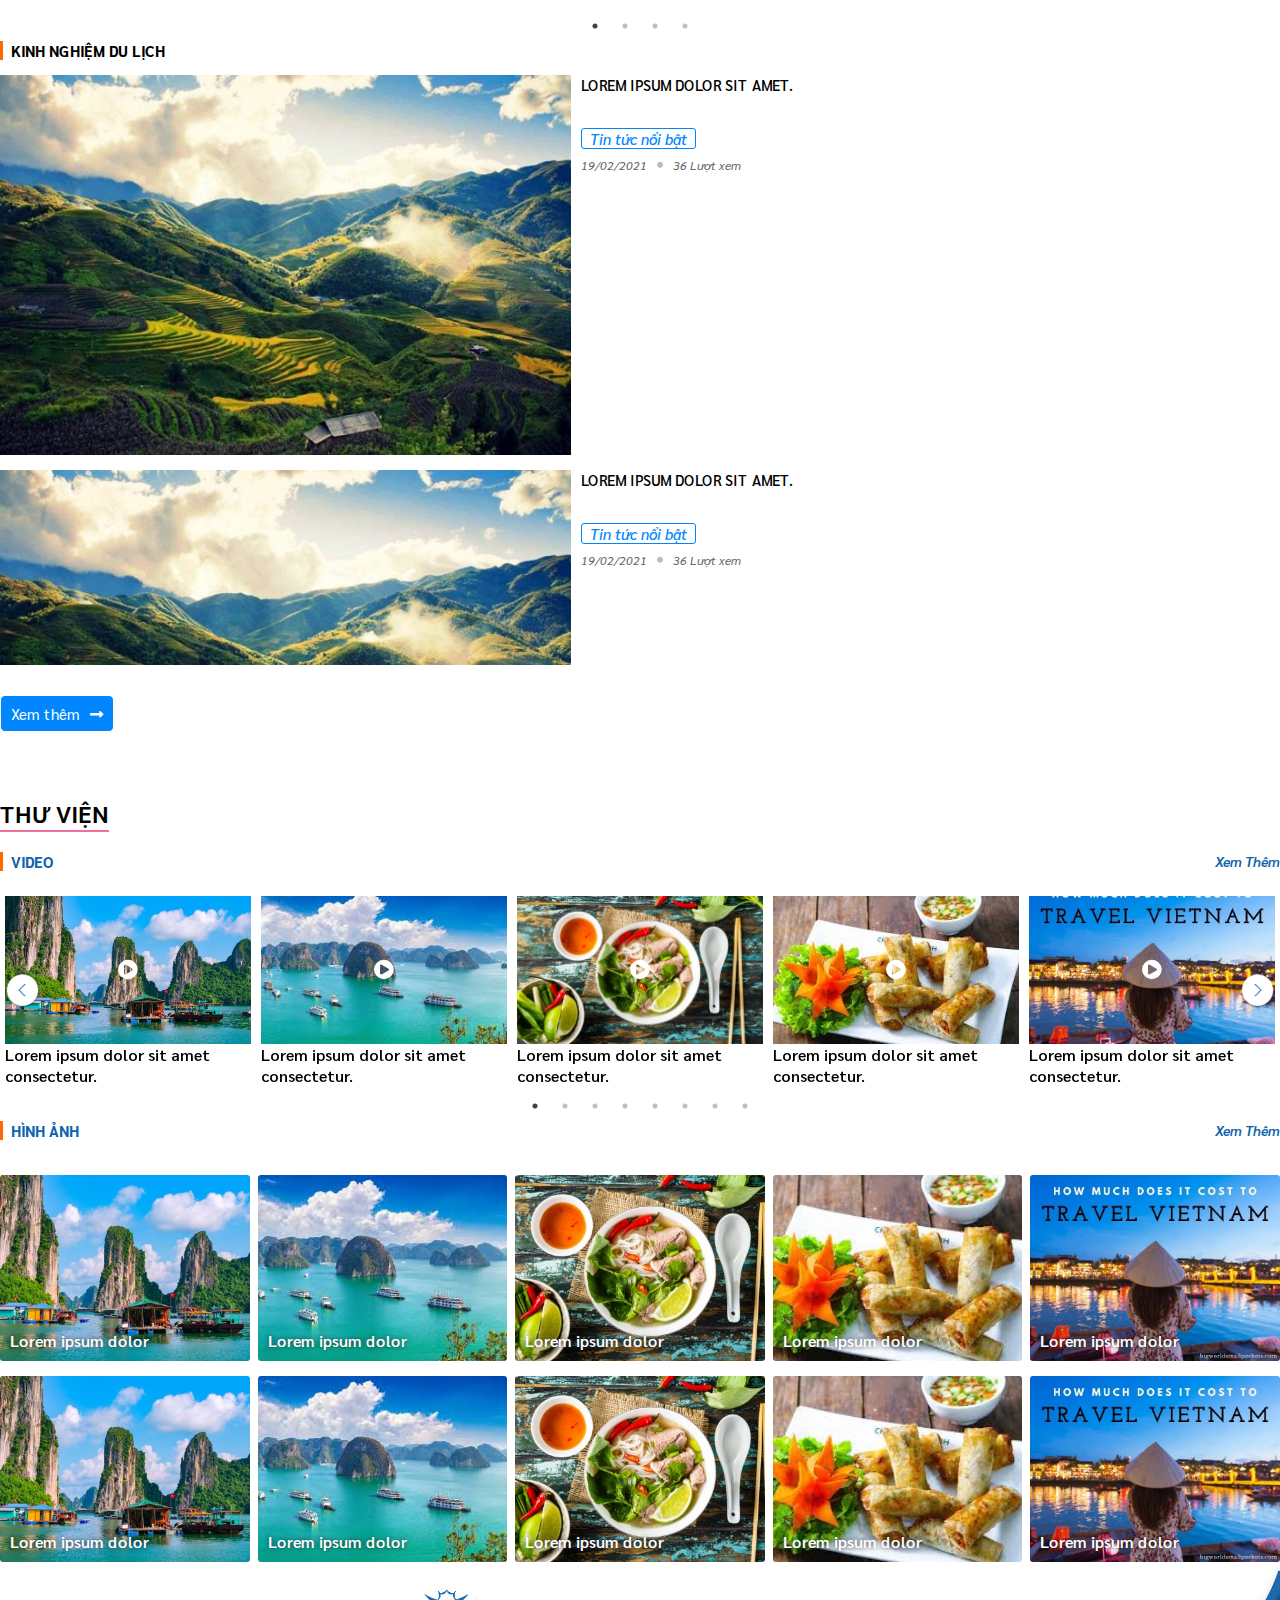
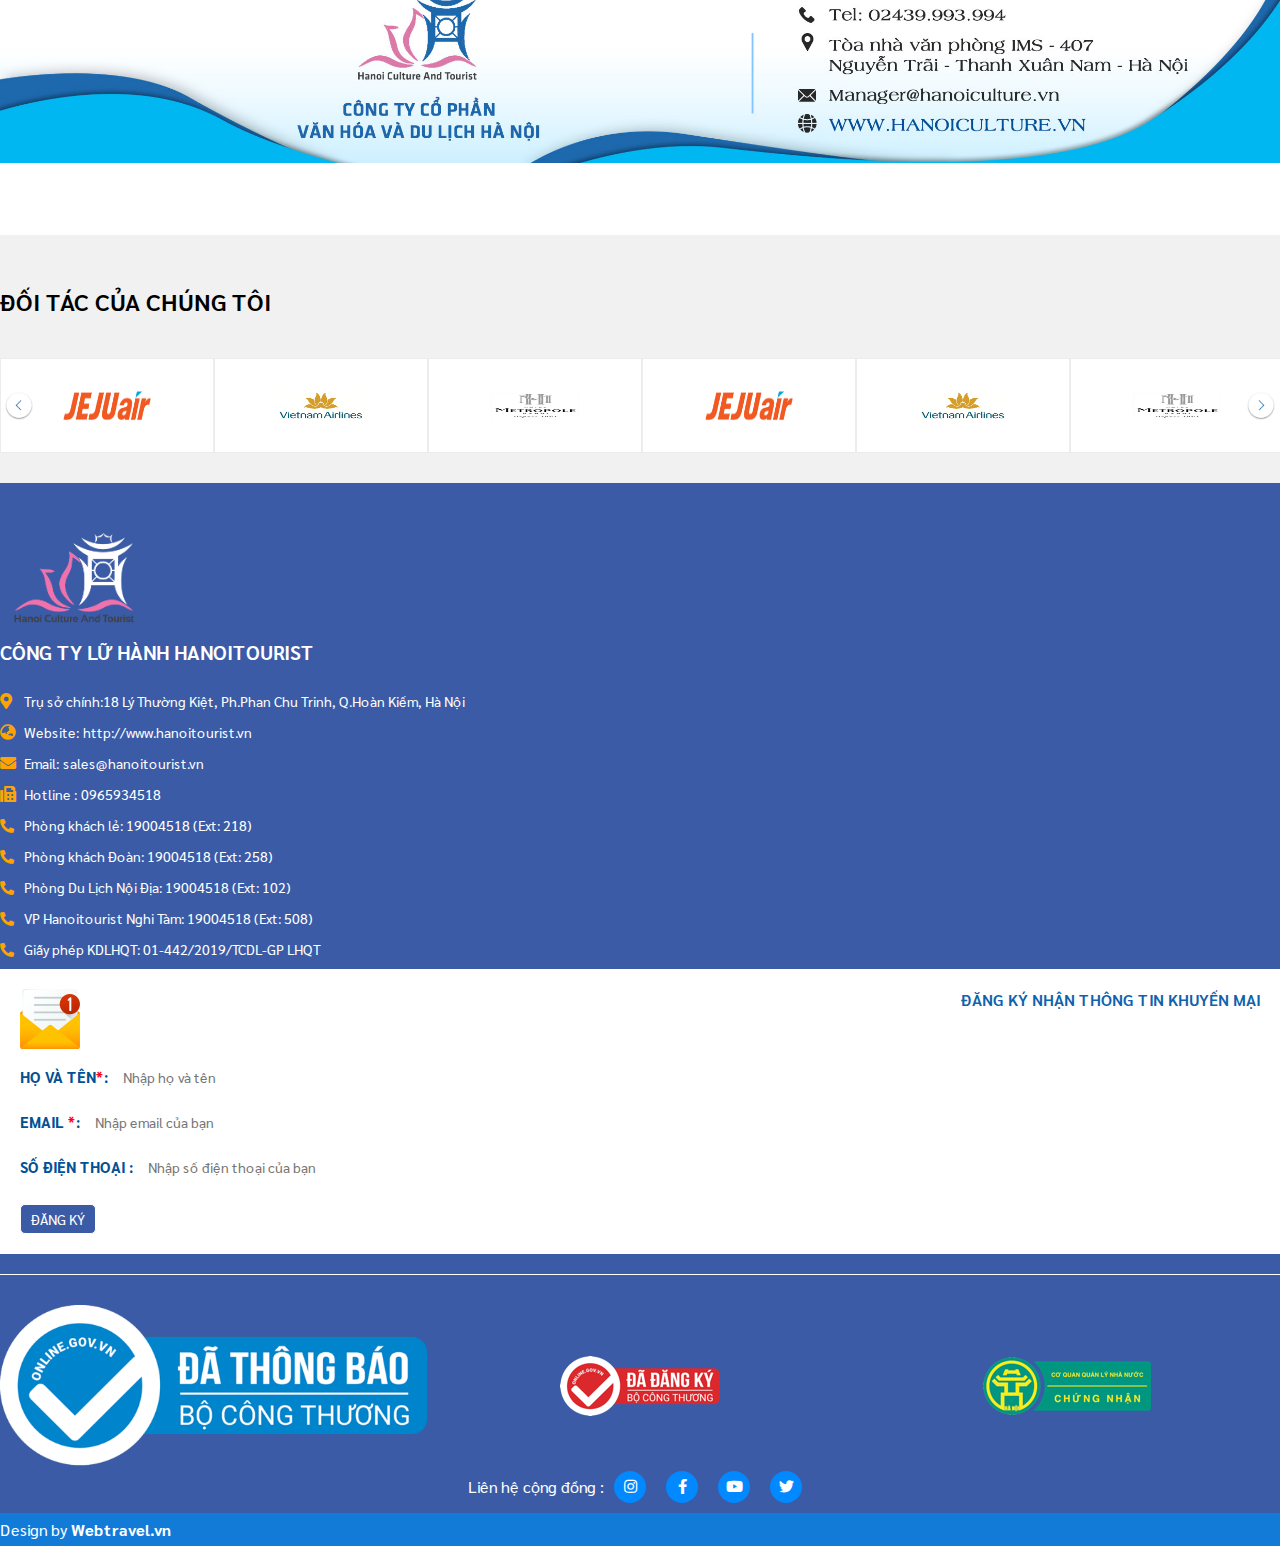
==== commit 5d6575ed: "update combo, voucher, gallery -page" ====
--- a/index.html
+++ b/index.html
@@ -424,15 +424,14 @@
                         </div>
                     </li>
                     <li class="nav__item">
-                        <a href="" class="nav--link act-dropmenu">COMBO DU LỊCH</a>
+                        <a href="combo.html" class="nav--link act-dropmenu">COMBO DU LỊCH</a>
                         <button type="button" class="btn-collapse" data-toggle="collapse" data-target="#collaps-4"><span
                                 class="fas fa-sort-down"></span></button>
                         <div class="menu-hover menu-basic">
                             <div class="menu-hover__item">
                                 <ul class="menu-child">
-                                    <li class="menu-child__item"><a href="#" class="menu-child--link">Tour khuyen
-                                            mai</a></li>
-                                    <li class="menu-child__item"><a href="#" class="menu-child--link">Tour gio chot</a>
+                                    <li class="menu-child__item"><a href="combo.html" class="menu-child--link">Combo</a></li>
+                                    <li class="menu-child__item"><a href="voucher.html" class="menu-child--link">Voucher</a>
                                     </li>
                                 </ul>
                             </div>
@@ -472,15 +471,14 @@
                         </div>
                     </li>
                     <li class="nav__item">
-                        <a href="" class="nav--link act-dropmenu">TIN TỨC</a>
+                        <a href="news.html" class="nav--link act-dropmenu">TIN TỨC</a>
                         <button type="button" class="btn-collapse" data-toggle="collapse" data-target="#collaps-6"><span
                                 class="fas fa-sort-down"></span></button>
                         <div class="menu-hover menu-basic">
                             <div class="menu-hover__item">
                                 <ul class="menu-child">
-                                    <li class="menu-child__item"><a href="#" class="menu-child--link">Tour khuyen
-                                            mai</a></li>
-                                    <li class="menu-child__item"><a href="#" class="menu-child--link">Tour gio chot</a>
+                                    <li class="menu-child__item"><a href="gallery.html" class="menu-child--link">Thư viện hình ảnh video</a></li>
+                                    <li class="menu-child__item"><a href="news.html" class="menu-child--link">Tin tức</a>
                                     </li>
                                 </ul>
                             </div>
@@ -619,7 +617,8 @@
                         </div>
                         <div class="col-lg-2 col-md-6 col-sm-12 p-lg-0">
                             <div class="form-group group-parent">
-                                <label for="departure" name="departure" class="d-block d-lg-none">Ngày khởi hành: </label>
+                                <label for="departure" name="departure" class="d-block d-lg-none">Ngày khởi hành:
+                                </label>
                                 <span class="fas fa-calendar-alt"></span>
                                 <input type="text" name="departure" id="departure" placeholder="Ngày khởi hành" class="form-control form-input">
                             </div>
@@ -2345,6 +2344,9 @@
                         </div>
 
                     </div>
+                    <div class="box-center">
+                        <a href="combo.html" class="btn btn--viewmore">xem thêm</a>
+                    </div>
                 </div>
                 <div class="tab-pane  fade" id="combo2">
                     <div class="combo__list list-tour">
@@ -2352,42 +2354,35 @@
                             <div class="list-tour__item-detail">
                                 <div class="list-tour__img combo__img">
                                     <a href="#"><img src="./images/slide/1.jpg" alt=""></a>
-                                    <div class="time-slot">
-                                        <span class="list-tour__time">
-                                            <i class="fas fa-clock"></i>
-                                            2N1Đ
-                                        </span>
-                                        <span class="list-tour__slot">
-                                            <i class="fas fa-user"></i>
-                                            26 chỗ
-                                        </span>
-                                    </div>
-                                    <div class="list-tour__sale">
-                                    </div>
+                                    <img src="./images/icon/voucher-sale.png" alt="" class="voucher">
                                 </div>
                                 <div class="list-tour__content combo__content">
                                     <div class="list-tour__title combo__title">
                                         <h4><a href="#">Lorem ipsum dolor sit amet consectetur adipisicing elit. Qui
                                                 adipisicing elit. Qui</a></h4>
                                     </div>
-                                    <div class="list-tour__detail combo__detail">
+                                    <div class="list-tour__detail voucher__detail">
+
                                         <div class="list-tour__left combo__left">
-                                            <div class="combo__style">
-                                                <p><span>Loại Combo :</span> Đón tiễn sân bay Nội Bài, 2 đêm phòng Khách sạn 4 hoặc 5 sao tại Hà Nội, bao gồm ăn sáng, City Tour đi bộ nửa ngày
+                                            <div class="voucher__object">
+                                                <p><i class="fas fa-user"></i> Đối tượng: <strong>cập nhật</strong> </p>
+                                            </div>
+                                            <div class="voucher__time">
+                                                <p><i class="fas fa-clock"></i> Thời gian áp dụng:
+                                                    <strong>T05 - T11/2020</strong>
                                                 </p>
                                             </div>
-                                            <div class="combo__condition">
-                                                <p><span>Điều kiện :</span> Tối thiểu 2 người</p>
-                                            </div>
-                                            <div class="combo__include">
-                                                <p><span>Bao gồm :</span></p>
+                                            <div class="voucher__where">
+                                                <p> <i class="fas fa-map-marker-alt"></i> Điểm đến :
+                                                    <strong>Hạ long</strong>
+                                                </p>
                                             </div>
                                         </div>
                                         <div class="list-tour__right combo__right">
                                             <div class="list-tour__price">
                                                 <p class="price-title">giá từ</p>
                                                 <span class="price">Liên hệ</span>
-                                                <p class="night-day">Người/đêm</p>
+                                                <!-- <p class="night-day">Người/đêm</p> -->
                                             </div>
                                             <button class="btn btn--placeholder">Giữ chỗ</button>
                                         </div>
@@ -2399,89 +2394,75 @@
                             <div class="list-tour__item-detail">
                                 <div class="list-tour__img combo__img">
                                     <a href="#"><img src="./images/slide/1.jpg" alt=""></a>
-                                    <div class="time-slot">
-                                        <span class="list-tour__time">
-                                            <i class="fas fa-clock"></i>
-                                            2N1Đ
-                                        </span>
-                                        <span class="list-tour__slot">
-                                            <i class="fas fa-user"></i>
-                                            26 chỗ
-                                        </span>
-                                    </div>
-                                    <div class="list-tour__sale">
-                                    </div>
+                                    <img src="./images/icon/voucher-sale.png" alt="" class="voucher">
                                 </div>
                                 <div class="list-tour__content combo__content">
                                     <div class="list-tour__title combo__title">
                                         <h4><a href="#">Lorem ipsum dolor sit amet consectetur adipisicing elit. Qui
                                                 adipisicing elit. Qui</a></h4>
                                     </div>
-                                    <div class="list-tour__detail combo__detail">
+                                    <div class="list-tour__detail voucher__detail">
+
                                         <div class="list-tour__left combo__left">
-                                            <div class="combo__style">
-                                                <p><span>Loại Combo :</span> Đón tiễn sân bay Nội Bài, 2 đêm phòng Khách sạn 4 hoặc 5 sao tại Hà Nội, bao gồm ăn sáng, City Tour đi bộ nửa ngày
+                                            <div class="voucher__object">
+                                                <p><i class="fas fa-user"></i> Đối tượng: <strong>cập nhật</strong> </p>
+                                            </div>
+                                            <div class="voucher__time">
+                                                <p><i class="fas fa-clock"></i> Thời gian áp dụng:
+                                                    <strong>T05 - T11/2020</strong>
                                                 </p>
                                             </div>
-                                            <div class="combo__condition">
-                                                <p><span>Điều kiện :</span> Tối thiểu 2 người</p>
-                                            </div>
-                                            <div class="combo__include">
-                                                <p><span>Bao gồm :</span></p>
+                                            <div class="voucher__where">
+                                                <p> <i class="fas fa-map-marker-alt"></i> Điểm đến :
+                                                    <strong>Hạ long</strong>
+                                                </p>
                                             </div>
                                         </div>
                                         <div class="list-tour__right combo__right">
                                             <div class="list-tour__price">
                                                 <p class="price-title">giá từ</p>
                                                 <span class="price">Liên hệ</span>
-                                                <p class="night-day">Người/đêm</p>
-                                            </div>
-                                            <button class="btn btn--placeholder">Giữ chỗ</button>
-                                        </div>
-                                    </div>
-                                </div>
-                            </div>
-                        </div>
-                        <div class="combo__item">
+                                                <!-- <p class="night-day">Người/đêm</p> -->
+                                            </div>
+                                            <button class="btn btn--placeholder">Giữ chỗ</button>
+                                        </div>
+                                    </div>
+                                </div>
+                            </div>
+                        </div>
+                        <div class=" combo__item">
                             <div class="list-tour__item-detail">
                                 <div class="list-tour__img combo__img">
                                     <a href="#"><img src="./images/slide/1.jpg" alt=""></a>
-                                    <div class="time-slot">
-                                        <span class="list-tour__time">
-                                            <i class="fas fa-clock"></i>
-                                            2N1Đ
-                                        </span>
-                                        <span class="list-tour__slot">
-                                            <i class="fas fa-user"></i>
-                                            26 chỗ
-                                        </span>
-                                    </div>
-                                    <div class="list-tour__sale">
-                                    </div>
+                                    <img src="./images/icon/voucher-sale.png" alt="" class="voucher">
                                 </div>
                                 <div class="list-tour__content combo__content">
                                     <div class="list-tour__title combo__title">
                                         <h4><a href="#">Lorem ipsum dolor sit amet consectetur adipisicing elit. Qui
                                                 adipisicing elit. Qui</a></h4>
                                     </div>
-                                    <div class="list-tour__detail combo__detail">
+                                    <div class="list-tour__detail voucher__detail">
+
                                         <div class="list-tour__left combo__left">
-                                            <div class="combo__style">
-                                                <p><span>Loại Combo :</span> Đón tiễn sân bay Nội Bài, 2 đêm phòng Khách sạn 4 hoặc 5 sao tại Hà Nội, bao gồm ăn sáng, City Tour đi bộ nửa ngày
+                                            <div class="voucher__object">
+                                                <p><i class="fas fa-user"></i> Đối tượng: <strong>cập nhật</strong> </p>
+                                            </div>
+                                            <div class="voucher__time">
+                                                <p><i class="fas fa-clock"></i> Thời gian áp dụng:
+                                                    <strong>T05 - T11/2020</strong>
                                                 </p>
                                             </div>
-                                            <div class="combo__condition">
-                                                <p><span>Điều kiện :</span> Tối thiểu 2 người</p>
-                                            </div>
-                                            <div class="combo__include">
-                                                <p><span>Bao gồm :</span></p>
+                                            <div class="voucher__where">
+                                                <p> <i class="fas fa-map-marker-alt"></i> Điểm đến :
+                                                    <strong>Hạ long</strong>
+                                                </p>
                                             </div>
                                         </div>
                                         <div class="list-tour__right combo__right">
                                             <div class="list-tour__price">
                                                 <p class="price-title">giá từ</p>
                                                 <span class="price">Liên hệ</span>
-                                                <p class="night-day">Người/đêm</p>
+                                                <!-- <p class="night-day">Người/đêm</p> -->
                                             </div>
                                             <button class="btn btn--placeholder">Giữ chỗ</button>
                                         </div>
@@ -2493,42 +2474,35 @@
                             <div class="list-tour__item-detail">
                                 <div class="list-tour__img combo__img">
                                     <a href="#"><img src="./images/slide/1.jpg" alt=""></a>
-                                    <div class="time-slot">
-                                        <span class="list-tour__time">
-                                            <i class="fas fa-clock"></i>
-                                            2N1Đ
-                                        </span>
-                                        <span class="list-tour__slot">
-                                            <i class="fas fa-user"></i>
-                                            26 chỗ
-                                        </span>
-                                    </div>
-                                    <div class="list-tour__sale">
-                                    </div>
+                                    <img src="./images/icon/voucher-sale.png" alt="" class="voucher">
                                 </div>
                                 <div class="list-tour__content combo__content">
                                     <div class="list-tour__title combo__title">
                                         <h4><a href="#">Lorem ipsum dolor sit amet consectetur adipisicing elit. Qui
                                                 adipisicing elit. Qui</a></h4>
                                     </div>
-                                    <div class="list-tour__detail combo__detail">
+                                    <div class="list-tour__detail voucher__detail">
+
                                         <div class="list-tour__left combo__left">
-                                            <div class="combo__style">
-                                                <p><span>Loại Combo :</span> Đón tiễn sân bay Nội Bài, 2 đêm phòng Khách sạn 4 hoặc 5 sao tại Hà Nội, bao gồm ăn sáng, City Tour đi bộ nửa ngày
+                                            <div class="voucher__object">
+                                                <p><i class="fas fa-user"></i> Đối tượng: <strong>cập nhật</strong> </p>
+                                            </div>
+                                            <div class="voucher__time">
+                                                <p><i class="fas fa-clock"></i> Thời gian áp dụng:
+                                                    <strong>T05 - T11/2020</strong>
                                                 </p>
                                             </div>
-                                            <div class="combo__condition">
-                                                <p><span>Điều kiện :</span> Tối thiểu 2 người</p>
-                                            </div>
-                                            <div class="combo__include">
-                                                <p><span>Bao gồm :</span></p>
+                                            <div class="voucher__where">
+                                                <p> <i class="fas fa-map-marker-alt"></i> Điểm đến :
+                                                    <strong>Hạ long</strong>
+                                                </p>
                                             </div>
                                         </div>
                                         <div class="list-tour__right combo__right">
                                             <div class="list-tour__price">
                                                 <p class="price-title">giá từ</p>
                                                 <span class="price">Liên hệ</span>
-                                                <p class="night-day">Người/đêm</p>
+                                                <!-- <p class="night-day">Người/đêm</p> -->
                                             </div>
                                             <button class="btn btn--placeholder">Giữ chỗ</button>
                                         </div>
@@ -2540,57 +2514,50 @@
                             <div class="list-tour__item-detail">
                                 <div class="list-tour__img combo__img">
                                     <a href="#"><img src="./images/slide/1.jpg" alt=""></a>
-                                    <div class="time-slot">
-                                        <span class="list-tour__time">
-                                            <i class="fas fa-clock"></i>
-                                            2N1Đ
-                                        </span>
-                                        <span class="list-tour__slot">
-                                            <i class="fas fa-user"></i>
-                                            26 chỗ
-                                        </span>
-                                    </div>
-                                    <div class="list-tour__sale">
-                                    </div>
+                                    <img src="./images/icon/voucher-sale.png" alt="" class="voucher">
                                 </div>
                                 <div class="list-tour__content combo__content">
                                     <div class="list-tour__title combo__title">
                                         <h4><a href="#">Lorem ipsum dolor sit amet consectetur adipisicing elit. Qui
                                                 adipisicing elit. Qui</a></h4>
                                     </div>
-                                    <div class="list-tour__detail combo__detail">
+                                    <div class="list-tour__detail voucher__detail">
+
                                         <div class="list-tour__left combo__left">
-                                            <div class="combo__style">
-                                                <p><span>Loại Combo :</span> Đón tiễn sân bay Nội Bài, 2 đêm phòng Khách sạn 4 hoặc 5 sao tại Hà Nội, bao gồm ăn sáng, City Tour đi bộ nửa ngày
+                                            <div class="voucher__object">
+                                                <p><i class="fas fa-user"></i> Đối tượng: <strong>cập nhật</strong> </p>
+                                            </div>
+                                            <div class="voucher__time">
+                                                <p><i class="fas fa-clock"></i> Thời gian áp dụng:
+                                                    <strong>T05 - T11/2020</strong>
                                                 </p>
                                             </div>
-                                            <div class="combo__condition">
-                                                <p><span>Điều kiện :</span> Tối thiểu 2 người</p>
-                                            </div>
-                                            <div class="combo__include">
-                                                <p><span>Bao gồm :</span></p>
+                                            <div class="voucher__where">
+                                                <p> <i class="fas fa-map-marker-alt"></i> Điểm đến :
+                                                    <strong>Hạ long</strong>
+                                                </p>
                                             </div>
                                         </div>
                                         <div class="list-tour__right combo__right">
                                             <div class="list-tour__price">
                                                 <p class="price-title">giá từ</p>
                                                 <span class="price">Liên hệ</span>
-                                                <p class="night-day">Người/đêm</p>
-                                            </div>
-                                            <button class="btn btn--placeholder">Giữ chỗ</button>
-                                        </div>
-                                    </div>
-                                </div>
-                            </div>
-                        </div>
-
+                                                <!-- <p class="night-day">Người/đêm</p> -->
+                                            </div>
+                                            <button class="btn btn--placeholder">Giữ chỗ</button>
+                                        </div>
+                                    </div>
+                                </div>
+                            </div>
+                        </div>
+                    </div>
+                    <div class="box-center">
+                        <a href="voucher.html" class="btn btn--viewmore">xem thêm</a>
                     </div>
                 </div>
 
             </div>
-            <div class="box-center">
-                <a href="" class="btn btn--viewmore">xem thêm</a>
-            </div>
+
         </div>
         <!--  end Combo-box -->
 
@@ -2902,7 +2869,7 @@
                         <div class="container">
                             <div class="box__head-wp">
                                 <h4>Video</h4>
-                                <a href="#" class="viewmore">xem thêm</a>
+                                <a href="gallery.html" class="viewmore">xem thêm</a>
                             </div>
                         </div>
                     </div>
@@ -2911,7 +2878,7 @@
                         <div class="video-box__item">
                             <div class="video-item">
                                 <div class="video-box__img box-slide__img">
-                                    <img src="./images/slide/3.jpg" alt="">
+                                    <a href=""><img src="./images/slide/3.jpg" alt=""></a>
                                     <i class="fas fa-play-circle"></i>
                                 </div>
                                 <div class="video-box__text">
@@ -2922,7 +2889,7 @@
                         <div class="video-box__item">
                             <div class="video-item">
                                 <div class="video-box__img box-slide__img">
-                                    <img src="./images/slide/4.jpg" alt="">
+                                    <a href=""><img src="./images/slide/4.jpg" alt=""></a>
                                     <i class="fas fa-play-circle"></i>
                                 </div>
                                 <div class="video-box__text">
@@ -2933,7 +2900,7 @@
                         <div class="video-box__item">
                             <div class="video-item">
                                 <div class="video-box__img box-slide__img">
-                                    <img src="./images/slide/5.jpg" alt="">
+                                    <a href=""><img src="./images/slide/5.jpg" alt=""></a>
                                     <i class="fas fa-play-circle"></i>
                                 </div>
                                 <div class="video-box__text">
@@ -2944,7 +2911,7 @@
                         <div class="video-box__item">
                             <div class="video-item">
                                 <div class="video-box__img box-slide__img">
-                                    <img src="./images/slide/6.jpg" alt="">
+                                    <a href=""><img src="./images/slide/6.jpg" alt=""></a>
                                     <i class="fas fa-play-circle"></i>
                                 </div>
                                 <div class="video-box__text">
@@ -2955,7 +2922,7 @@
                         <div class="video-box__item">
                             <div class="video-item">
                                 <div class="video-box__img box-slide__img">
-                                    <img src="./images/slide/7.jpg" alt="">
+                                    <a href=""><img src="./images/slide/7.jpg" alt=""></a>
                                     <i class="fas fa-play-circle"></i>
                                 </div>
                                 <div class="video-box__text">
@@ -2966,7 +2933,7 @@
                         <div class="video-box__item">
                             <div class="video-item">
                                 <div class="video-box__img box-slide__img">
-                                    <img src="./images/slide/5.jpg" alt="">
+                                    <a href=""><img src="./images/slide/5.jpg" alt=""></a>
                                     <i class="fas fa-play-circle"></i>
                                 </div>
                                 <div class="video-box__text">
@@ -2977,7 +2944,7 @@
                         <div class="video-box__item">
                             <div class="video-item">
                                 <div class="video-box__img box-slide__img">
-                                    <img src="./images/slide/6.jpg" alt="">
+                                    <a href=""><img src="./images/slide/6.jpg" alt=""></a>
                                     <i class="fas fa-play-circle"></i>
                                 </div>
                                 <div class="video-box__text">
@@ -2988,7 +2955,7 @@
                         <div class="video-box__item">
                             <div class="video-item">
                                 <div class="video-box__img box-slide__img">
-                                    <img src="./images/slide/7.jpg" alt="">
+                                    <a href=""><img src="./images/slide/7.jpg" alt=""></a>
                                     <i class="fas fa-play-circle"></i>
                                 </div>
                                 <div class="video-box__text">
@@ -3003,7 +2970,7 @@
                         <div class="container">
                             <div class="box__head-wp">
                                 <h4>Hình ảnh</h4>
-                                <a href="#" class="viewmore">xem thêm</a>
+                                <a href="gallery.html" class="viewmore">xem thêm</a>
                             </div>
                         </div>
                     </div>
@@ -3011,93 +2978,103 @@
                     <div class="image-box__slide ">
                         <div class="image-box__item">
                             <div class="image-box__img box-slide__img">
-                                <img src="./images/slide/3.jpg" alt="">
+                                <a href=""><img src="./images/slide/3.jpg" alt=""></a>
 
                             </div>
                             <div class="image-box__text box-slide__text">
                                 <a href="#"><span>Lorem ipsum dolor</span></a>
                             </div>
+                            <div class="img__bottom-bar"></div>
                         </div>
                         <div class="image-box__item">
                             <div class="image-box__img box-slide__img">
-                                <img src="./images/slide/4.jpg" alt="">
+                                <a href=""><img src="./images/slide/4.jpg" alt=""></a>
 
                             </div>
                             <div class="image-box__text box-slide__text">
                                 <a href="#"><span>Lorem ipsum dolor</span></a>
                             </div>
+                            <div class="img__bottom-bar"></div>
                         </div>
                         <div class="image-box__item">
                             <div class="image-box__img box-slide__img">
-                                <img src="./images/slide/5.jpg" alt="">
+                                <a href=""><img src="./images/slide/5.jpg" alt=""></a>
 
                             </div>
                             <div class="image-box__text box-slide__text">
                                 <a href="#"><span>Lorem ipsum dolor</span></a>
                             </div>
+                            <div class="img__bottom-bar"></div>
                         </div>
                         <div class="image-box__item">
                             <div class="image-box__img box-slide__img">
-                                <img src="./images/slide/6.jpg" alt="">
+                                <a href=""><img src="./images/slide/6.jpg" alt=""></a>
 
                             </div>
                             <div class="image-box__text box-slide__text">
                                 <a href="#"><span>Lorem ipsum dolor</span></a>
                             </div>
+                            <div class="img__bottom-bar"></div>
                         </div>
                         <div class="image-box__item">
                             <div class="image-box__img box-slide__img">
-                                <img src="./images/slide/7.jpg" alt="">
+                                <a href=""><img src="./images/slide/7.jpg" alt=""></a>
 
                             </div>
                             <div class="image-box__text box-slide__text">
                                 <a href="#"><span>Lorem ipsum dolor</span></a>
                             </div>
+                            <div class="img__bottom-bar"></div>
                         </div>
                         <div class="image-box__item">
                             <div class="image-box__img box-slide__img">
-                                <img src="./images/slide/3.jpg" alt="">
+                                <a href=""><img src="./images/slide/3.jpg" alt=""></a>
 
                             </div>
                             <div class="image-box__text box-slide__text">
                                 <a href="#"><span>Lorem ipsum dolor</span></a>
                             </div>
+                            <div class="img__bottom-bar"></div>
                         </div>
                         <div class="image-box__item">
                             <div class="image-box__img box-slide__img">
-                                <img src="./images/slide/4.jpg" alt="">
+                                <a href=""><img src="./images/slide/4.jpg" alt=""></a>
 
                             </div>
                             <div class="image-box__text box-slide__text">
                                 <a href="#"><span>Lorem ipsum dolor</span></a>
                             </div>
+                            <div class="img__bottom-bar"></div>
                         </div>
                         <div class="image-box__item">
                             <div class="image-box__img box-slide__img">
-                                <img src="./images/slide/5.jpg" alt="">
+                                <a href=""><img src="./images/slide/5.jpg" alt=""></a>
 
                             </div>
                             <div class="image-box__text box-slide__text">
                                 <a href="#"><span>Lorem ipsum dolor</span></a>
                             </div>
+                            <div class="img__bottom-bar"></div>
                         </div>
                         <div class="image-box__item">
                             <div class="image-box__img box-slide__img">
-                                <img src="./images/slide/6.jpg" alt="">
+                                <a href=""><img src="./images/slide/6.jpg" alt=""></a>
 
                             </div>
                             <div class="image-box__text box-slide__text">
                                 <a href="#"><span>Lorem ipsum dolor</span></a>
                             </div>
+                            <div class="img__bottom-bar"></div>
                         </div>
                         <div class="image-box__item">
                             <div class="image-box__img box-slide__img">
-                                <img src="./images/slide/7.jpg" alt="">
+                                <a href=""><img src="./images/slide/7.jpg" alt=""></a>
 
                             </div>
                             <div class="image-box__text box-slide__text">
                                 <a href="#"><span>Lorem ipsum dolor</span></a>
                             </div>
+                            <div class="img__bottom-bar"></div>
                         </div>
                     </div>
                 </div>
@@ -3314,8 +3291,8 @@
     <script src="https://stackpath.bootstrapcdn.com/bootstrap/4.5.0/js/bootstrap.min.js" integrity="sha384-OgVRvuATP1z7JjHLkuOU7Xw704+h835Lr+6QL9UvYjZE3Ipu6Tp75j7Bh/kR0JKI" crossorigin="anonymous"></script>
     <script src="https://cdnjs.cloudflare.com/ajax/libs/OwlCarousel2/2.3.4/owl.carousel.min.js"></script>
     <script src="./plugins/slick/slick.min.js"></script>
-    <script type="text/javascript" src="https://cdn.jsdelivr.net/npm/daterangepicker/daterangepicker.min.js"></script>
-    <!-- <script src="./assets/js/owl.carousel.js"></script> -->
+    <!-- <script type="text/javascript" src="https://cdn.jsdelivr.net/npm/daterangepicker/daterangepicker.min.js"></script> -->
+    <script src="./plugins/daterangepicker/daterangepicker.js"></script>
 
     <!-- Template Main JS File -->
     <script src="./js/slider.js"></script>
--- a/css/style.css
+++ b/css/style.css
@@ -46,7 +46,8 @@
   border: 0;
   margin: 0;
   padding: 0;
-  border-radius: 0; }
+  border-radius: 0;
+  cursor: pointer; }
 
 button {
   cursor: pointer; }
@@ -107,14 +108,15 @@
   .list-tour__item-detail {
     border-radius: 3px;
     border: 1px solid rgba(0, 0, 0, 0.12);
-    background-color: #fff;
-    overflow: hidden; }
+    background-color: #fff; }
     .list-tour__item-detail:hover {
       box-shadow: 0 4px 10px 0 rgba(0, 0, 0, 0.2); }
 
 .list-tour__img {
-  position: relative;
-  overflow: hidden; }
+  position: relative; }
+  .list-tour__img a {
+    display: block;
+    overflow: hidden; }
   .list-tour__img:hover a img {
     transform: scale(1.1);
     transition: all 0.5s ease; }
@@ -122,6 +124,11 @@
     width: 100%;
     object-fit: cover;
     transition: all 0.5s ease; }
+  .list-tour__img .voucher {
+    position: absolute;
+    left: -4px;
+    top: 10px;
+    width: auto !important; }
 .list-tour__sale {
   position: absolute;
   top: 0;
@@ -130,6 +137,9 @@
     height: 60px;
     aspect-ratio: auto 64 / 60;
     width: 64px; }
+
+.voucher__detail {
+  margin-top: 20px; }
 
 .sale-detail {
   position: absolute;
@@ -309,7 +319,7 @@
 
 .logo img {
   width: 11rem;
-  height: auto; }
+  height: 72.8px; }
 
 a.btn--cart {
   background-color: #ff6900;
@@ -445,6 +455,9 @@
   background-color: rgba(0, 0, 0, 0.03);
   border-bottom: 1px solid rgba(0, 0, 0, 0.125); }
 
+.collapsing {
+  transition: none; }
+
 .menu-mobile__item {
   padding: 5px 0px; }
 
@@ -540,7 +553,7 @@
   .group-parent span {
     position: absolute;
     top: 50%;
-    right: 6px;
+    right: 4px;
     transform: translateY(-50%);
     color: #0087ff;
     font-size: 1.6rem; }
@@ -582,8 +595,8 @@
 
 .form-input {
   height: auto;
-  padding: 10px 15px;
-  font-size: 1.3rem;
+  padding: 10px 10px;
+  font-size: 1.35rem;
   border-radius: 0;
   border-right: 0;
   border-color: #adadad; }
@@ -758,10 +771,8 @@
 .nav-combo {
   padding: 3px 30px; }
 
-.combo__list {
-  justify-content: center; }
 .combo__item {
-  flex: calc(100%/3);
+  width: calc(100%/3);
   max-width: calc(100%/3);
   padding: 5px;
   margin-bottom: 5px; }
@@ -819,7 +830,7 @@
 .sub-title h4 {
   font-size: 1.5rem;
   font-weight: 700;
-  border-left: 2px solid #ff6900;
+  border-left: 3px solid #ff6900;
   padding-left: 8px;
   text-transform: uppercase; }
 
@@ -983,7 +994,8 @@
   height: 148px;
   position: relative; }
   .video-box__img img {
-    width: 100%; }
+    width: 100%;
+    transition: all 0.3s ease; }
   .video-box__img i.fa-play-circle {
     position: absolute;
     top: 50%;
@@ -995,6 +1007,10 @@
     .video-box__img i.fa-play-circle:hover {
       text-shadow: 0px 0px 10px #333; }
 
+.box-slide__img:hover img {
+  opacity: 0.7;
+  transition: all 0.3s ease; }
+
 .video-box__text a {
   font-size: 1.6rem;
   font-weight: 600;
@@ -1023,7 +1039,25 @@
 .image-box__item {
   flex-basis: 19.5%;
   margin-top: 15px;
-  position: relative; }
+  position: relative;
+  overflow: hidden; }
+  .image-box__item:hover .img__bottom-bar {
+    transform: translateY(0);
+    transition: all 0.3s ease; }
+  .image-box__item:hover .image-box__text {
+    transform: translateX(0) translateY(-10px);
+    transition: all 0.3s ease; }
+
+.img__bottom-bar {
+  position: absolute;
+  left: 0;
+  right: 0;
+  bottom: 0;
+  width: 100%;
+  height: 6px;
+  background-color: #0087ff;
+  transform: translateY(10px);
+  transition: all 0.3s ease; }
 
 .image-box__img {
   height: 186px; }
@@ -1031,8 +1065,10 @@
     width: 100%; }
 
 .image-box__text {
+  bottom: 10px;
   left: 10px;
-  transform: translateX(0); }
+  transform: translateX(0) translateY(0);
+  transition: all 0.3s ease; }
 
 /* widget */
 .widget {
@@ -1115,6 +1151,9 @@
   .receive-info label span {
     color: #ff0013; }
 
+.form-control {
+  cursor: pointer; }
+
 .btn-signup {
   margin-top: 10px;
   background-color: #3b5ba6;
@@ -1205,8 +1244,139 @@
   padding: 5px 6px;
   color: #fff;
   text-align: center;
-  background-color: #000;
-  opacity: 0.8;
+  background-color: rgba(19, 18, 18, 0.8);
   border-radius: 0.5rem; }
 
+/* Style combo-page */
+.bread-crumb {
+  background-color: #e9ecef; }
+
+.breadcrumb {
+  padding: .5rem 1rem;
+  margin-bottom: 0; }
+
+.breadcrumb-item {
+  font-size: 1.6rem; }
+  .breadcrumb-item a {
+    font-size: 1.6rem; }
+
+.tab-search {
+  display: flex;
+  justify-content: space-between;
+  align-items: center;
+  margin-bottom: 20px; }
+
+.box__head {
+  margin-bottom: 25px; }
+
+.search-combo {
+  margin-right: 2px; }
+
+.input-combo {
+  border: 1px solid #ffa300;
+  font-size: 13px;
+  color: #bbb;
+  height: 36px;
+  font-style: italic;
+  margin-left: 5px;
+  width: 200px;
+  padding: 5px 55px 5px 15px; }
+
+.btn-combo_page {
+  height: 36px;
+  color: #fff;
+  border: 1px solid #ffa300;
+  border-radius: 0 3px 3px 0 !important;
+  background-color: #ffa300;
+  font-size: 17px; }
+  .btn-combo_page:hover {
+    background-color: #ff8800; }
+
+.tab-search__left {
+  display: flex;
+  align-items: center; }
+
+.slect_price-combo {
+  position: relative; }
+  .slect_price-combo img {
+    position: absolute;
+    top: 50%;
+    right: 10px;
+    transform: translateY(-50%); }
+
+.select-combo {
+  height: 36px;
+  width: 167px;
+  padding-left: 10px;
+  margin-left: 10px;
+  font-size: 14px;
+  color: #484848;
+  border-radius: 3px;
+  border: 1px solid rgba(0, 0, 0, 0.12);
+  background-color: #fff;
+  font-style: italic; }
+  .select-combo option {
+    font-style: italic; }
+
+.combo-page__list {
+  display: flex;
+  flex-wrap: wrap; }
+
+.tab-search__right {
+  display: flex;
+  justify-content: space-between;
+  align-items: center; }
+
+.navtab-text {
+  font-size: 16px;
+  color: #666;
+  padding-right: 5px; }
+
+.navtab-combo {
+  margin-top: 0px; }
+
+.nav-link-combo {
+  padding: 7px 22px;
+  text-align: center; }
+  .nav-link-combo.active {
+    background-color: #0f62ac !important; }
+  .nav-link-combo i {
+    margin-right: 5px; }
+
+/* Style gallery-page */
+.gallery-page__banner {
+  padding-bottom: 2rem;
+  position: relative; }
+
+.gp-banner__img {
+  width: 100%;
+  height: 420px;
+  object-fit: cover; }
+
+.gp-banner__text {
+  position: absolute;
+  top: 50%;
+  transform: translateY(-50%);
+  width: 100%;
+  text-align: center; }
+  .gp-banner__text h2 {
+    font-size: 40px;
+    font-weight: 600;
+    color: #fff;
+    text-shadow: 0px 0px 5px #333; }
+
+.box__head-wp {
+  color: #0f62ac; }
+
+.image-gallery {
+  display: flex;
+  flex-wrap: wrap;
+  justify-content: space-between; }
+
+.gallery-content + .gallery-content {
+  padding-top: 25px; }
+
+.image-box--gallery {
+  height: 186px; }
+
 /*# sourceMappingURL=style.css.map */
--- a/css/responsive.css
+++ b/css/responsive.css
@@ -1,6 +1,7 @@
 @media (max-width: 1023px) {
   .combo__item {
-    max-width: none; }
+    max-width: none;
+    width: auto; }
 
   .list-tour__item {
     max-width: none; }
@@ -21,14 +22,16 @@
     z-index: 1000; }
 
   .header__top {
-    align-items: center; }
+    align-items: center;
+    padding-bottom: 0;
+    height: 72.8px; }
 
   .header__bottom {
     position: fixed;
-    top: 77.72px;
+    top: 72.8px;
     right: 0;
     width: 320px;
-    height: calc(100% - 77.72px);
+    height: calc(100% - 72.8px);
     background: #fff;
     color: #000;
     overflow-y: scroll;
@@ -69,9 +72,6 @@
 
   .btn-collapse {
     display: block; }
-
-  .header__top {
-    padding-bottom: 0; }
 
   .btn--sign-up {
     box-shadow: inset 0 0 0 1px #ff9300;
@@ -138,14 +138,58 @@
     padding: 8px 28px; } }
 @media (max-width: 991px) {
   .image-box__item {
-    margin-top: 0; }
+    margin-top: 0;
+    flex-basis: 32.6%; }
 
   .image-box__img {
     height: 120px; }
 
   .box-custom {
     padding-top: 4rem;
-    padding-bottom: 2rem; } }
+    padding-bottom: 2rem; }
+
+  .combo-page__list .combo__item {
+    width: calc(100%/2); }
+
+  .tab-search {
+    flex-direction: column; }
+
+  .tab-search__left {
+    flex-direction: column;
+    width: 50%;
+    margin-bottom: 20px; }
+
+  .search-combo {
+    margin-bottom: 15px;
+    width: 100%; }
+
+  .slect_price-combo {
+    width: 100%;
+    order: 3; }
+
+  .input-combo {
+    margin-left: 0; }
+
+  .select-combo {
+    margin-left: 0;
+    width: 100%; }
+
+  .tab-search__right {
+    flex-direction: column;
+    width: 100%; }
+
+  .navtab-combo {
+    width: 100%;
+    padding: 10px; }
+
+  .nav-item-combo {
+    flex: 1; } }
+@media (max-width: 991px) {
+  .image-gallery .image-box__item {
+    margin-bottom: 10px; }
+
+  .gp-banner__text h2 {
+    font-size: 35px; } }
 @media (max-width: 767px) {
   .banner {
     background-color: #fff; }
@@ -210,7 +254,7 @@
 
   .sub-title h4 {
     font-size: 18px; } }
-@media (max-width: 768px) {
+@media (max-width: 767px) {
   .logo-footer img {
     margin: 0 auto; }
 
@@ -236,6 +280,25 @@
   ul.list-social a {
     width: 26px;
     height: 26px; } }
+@media (max-width: 767px) {
+  .combo-page__list .combo__item {
+    flex: 100%; }
+
+  .tab-search__left {
+    width: 80%; }
+
+  .image-box__item {
+    flex-basis: 49%; }
+
+  .gallery-box .viewmore {
+    width: 100%;
+    text-align: right; }
+
+  .gp-banner__text h2 {
+    font-size: 26px; }
+
+  .gp-banner__img {
+    height: 310px; } }
 @media (max-width: 600px) {
   html {
     font-size: 56.25%; }
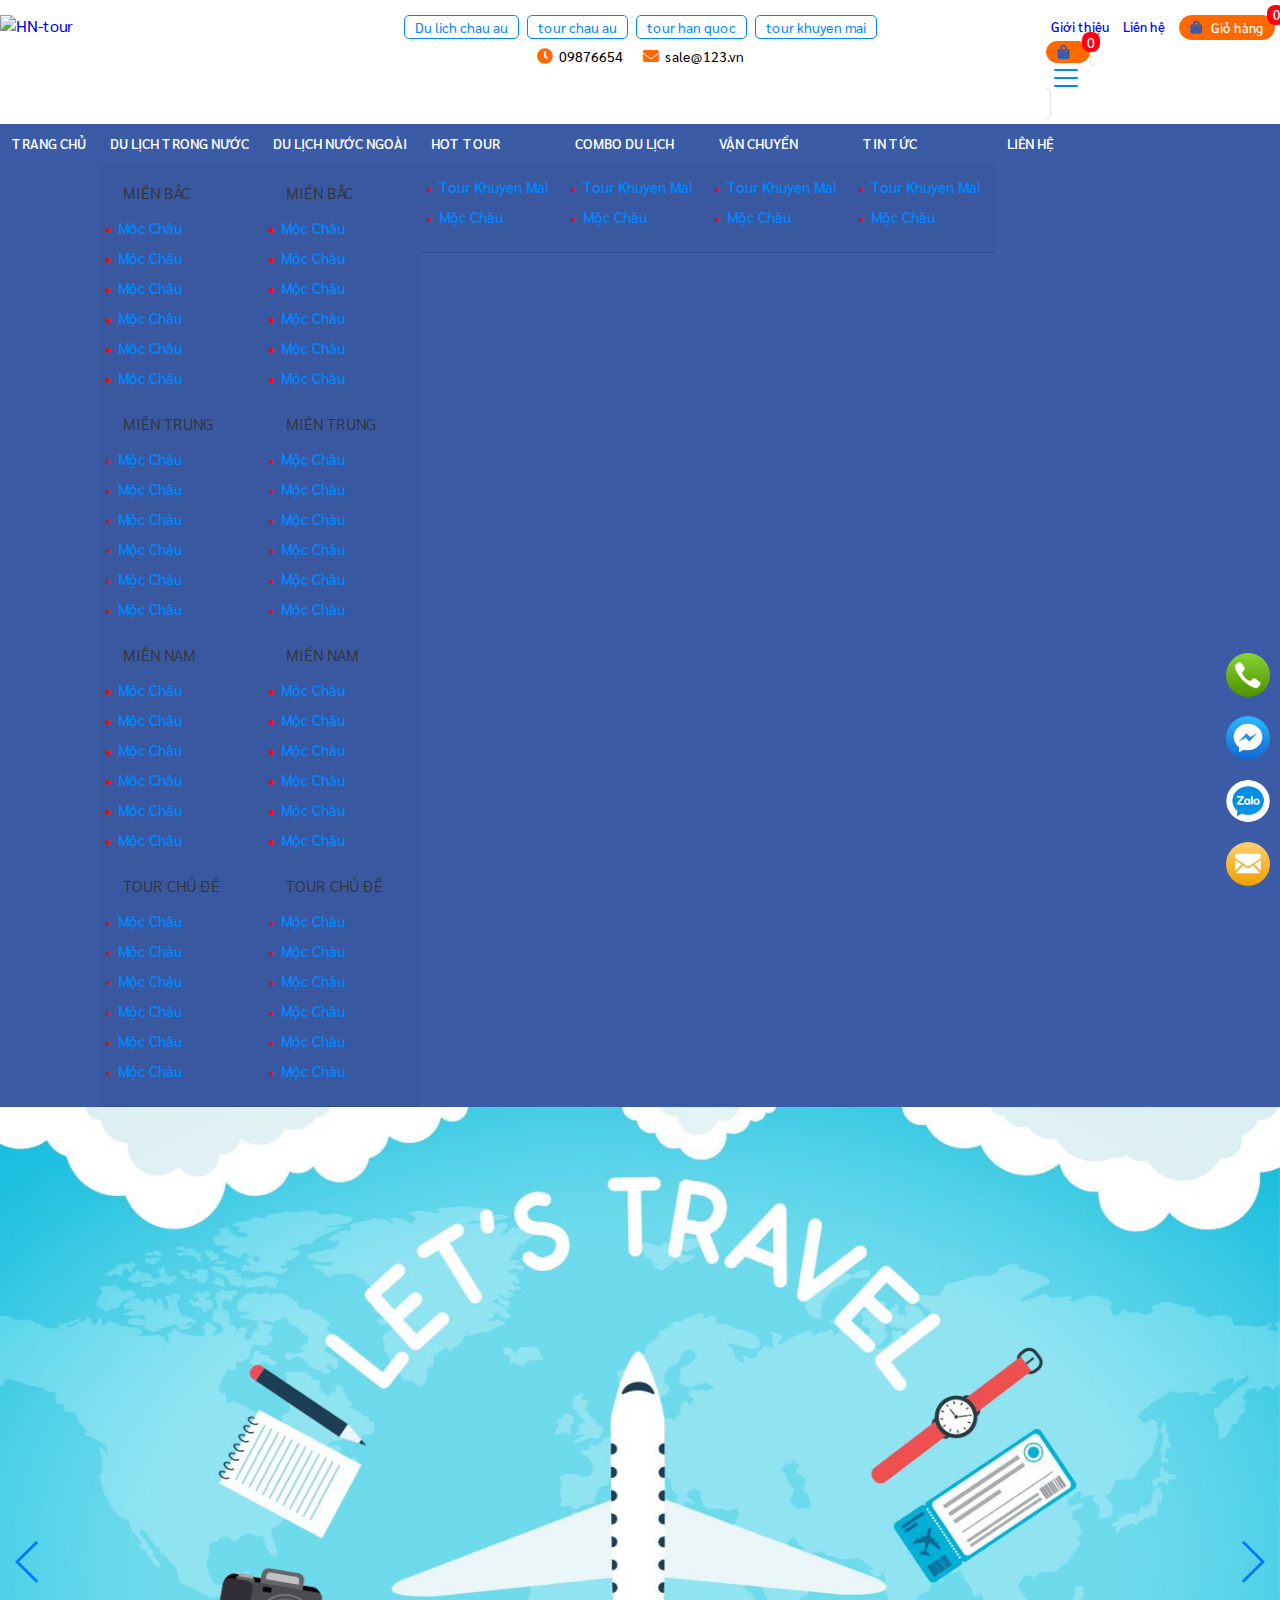
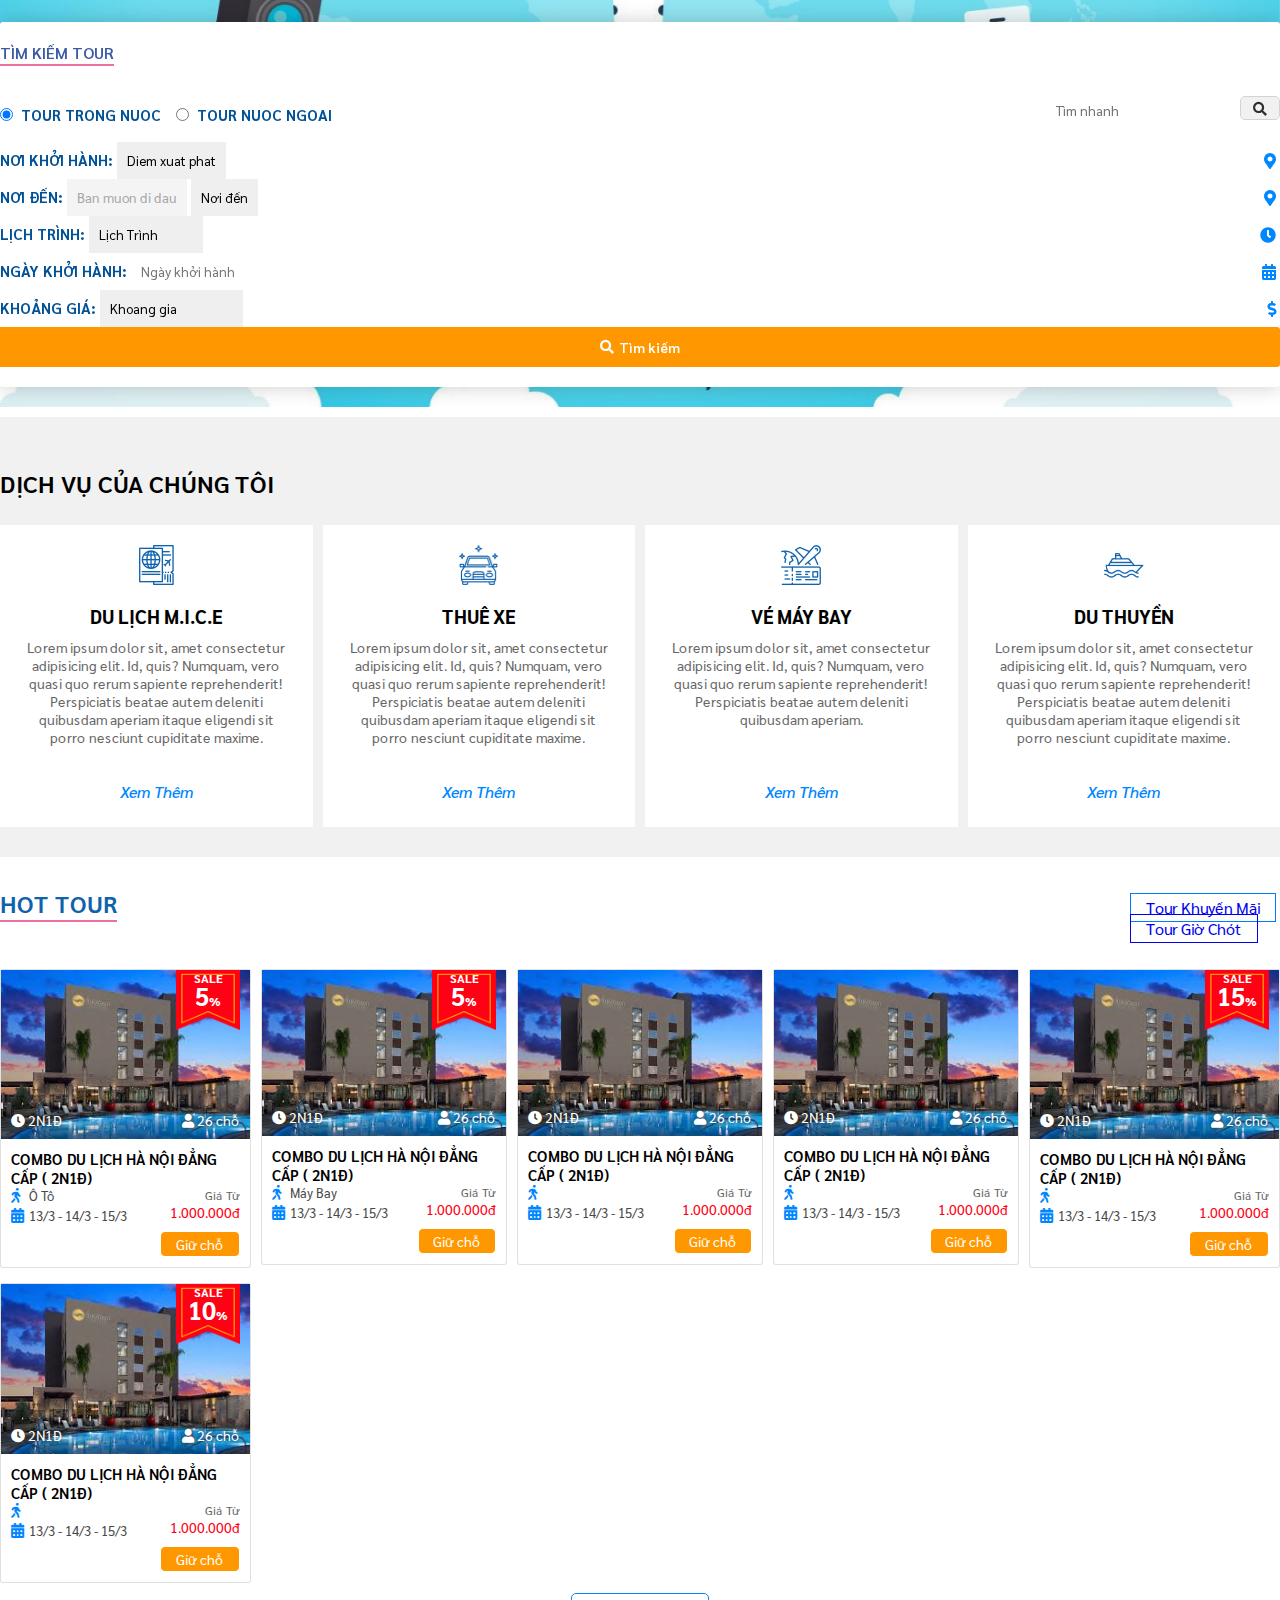
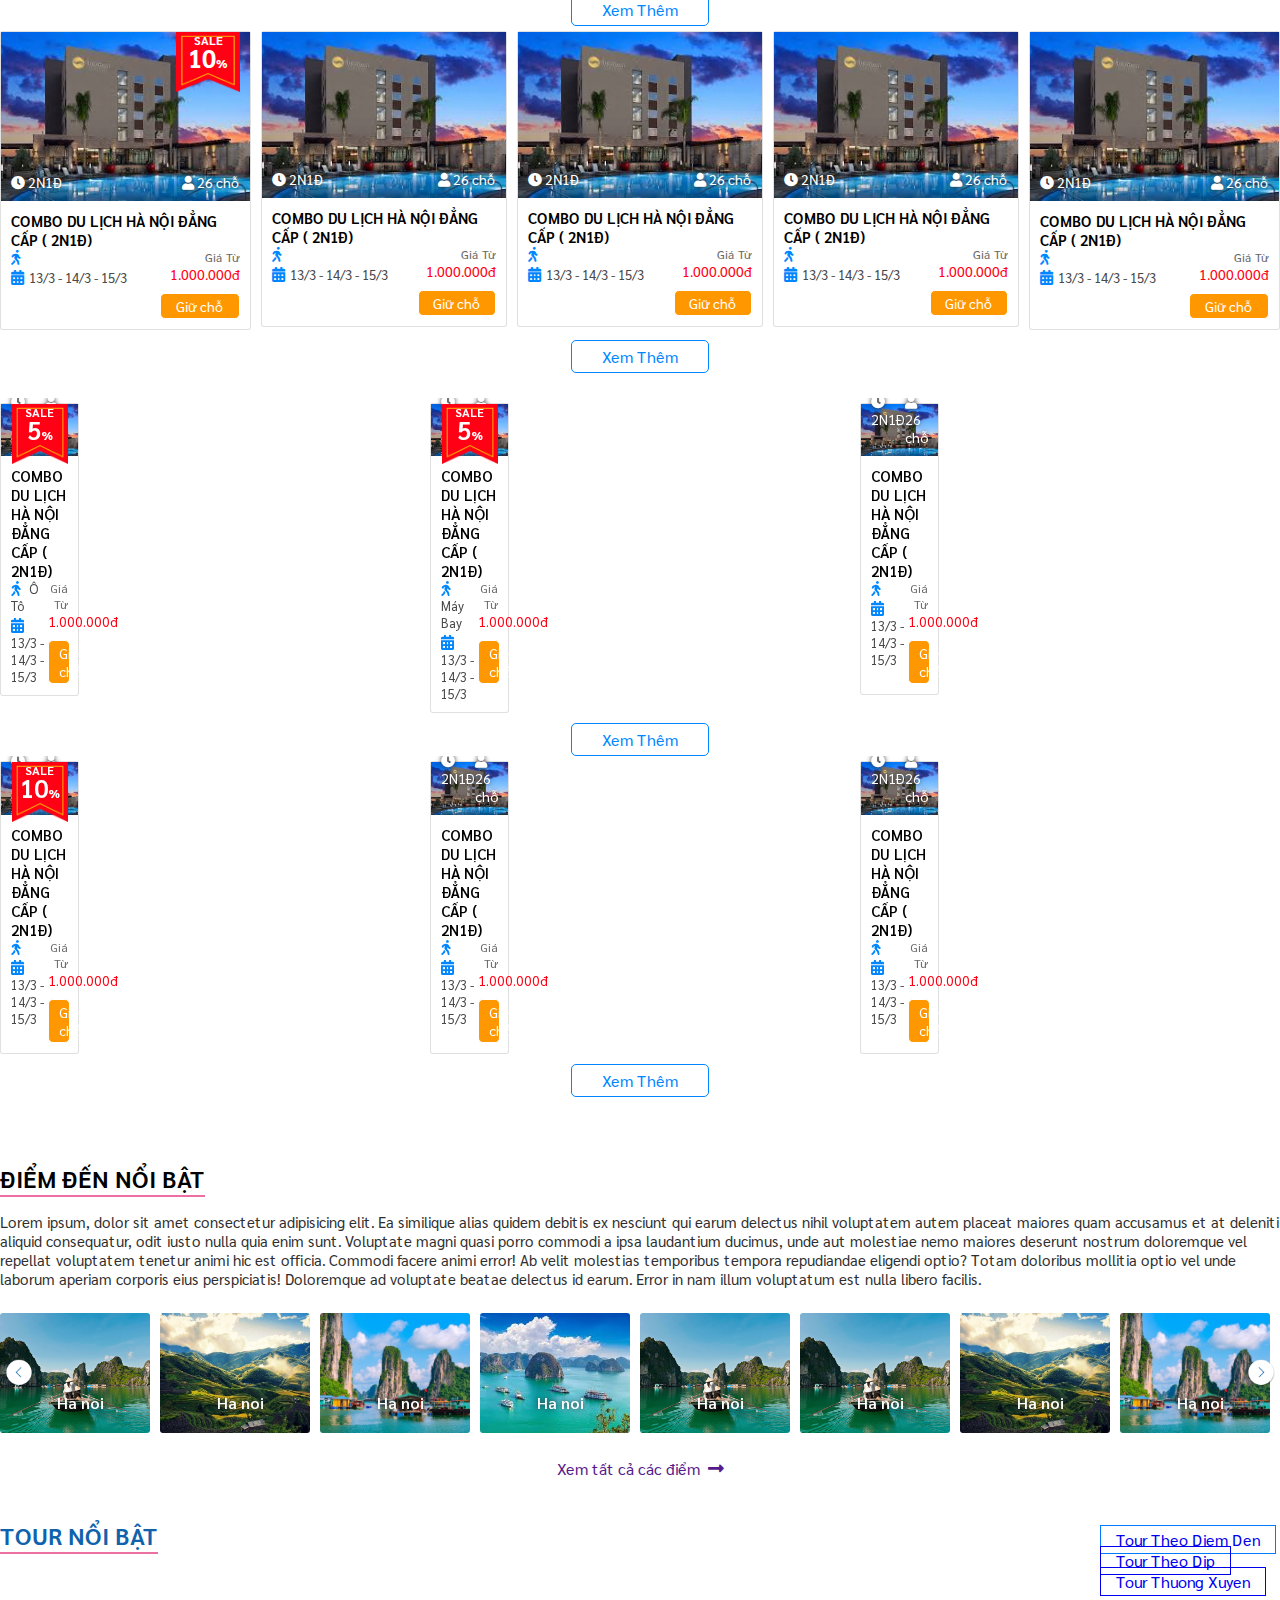
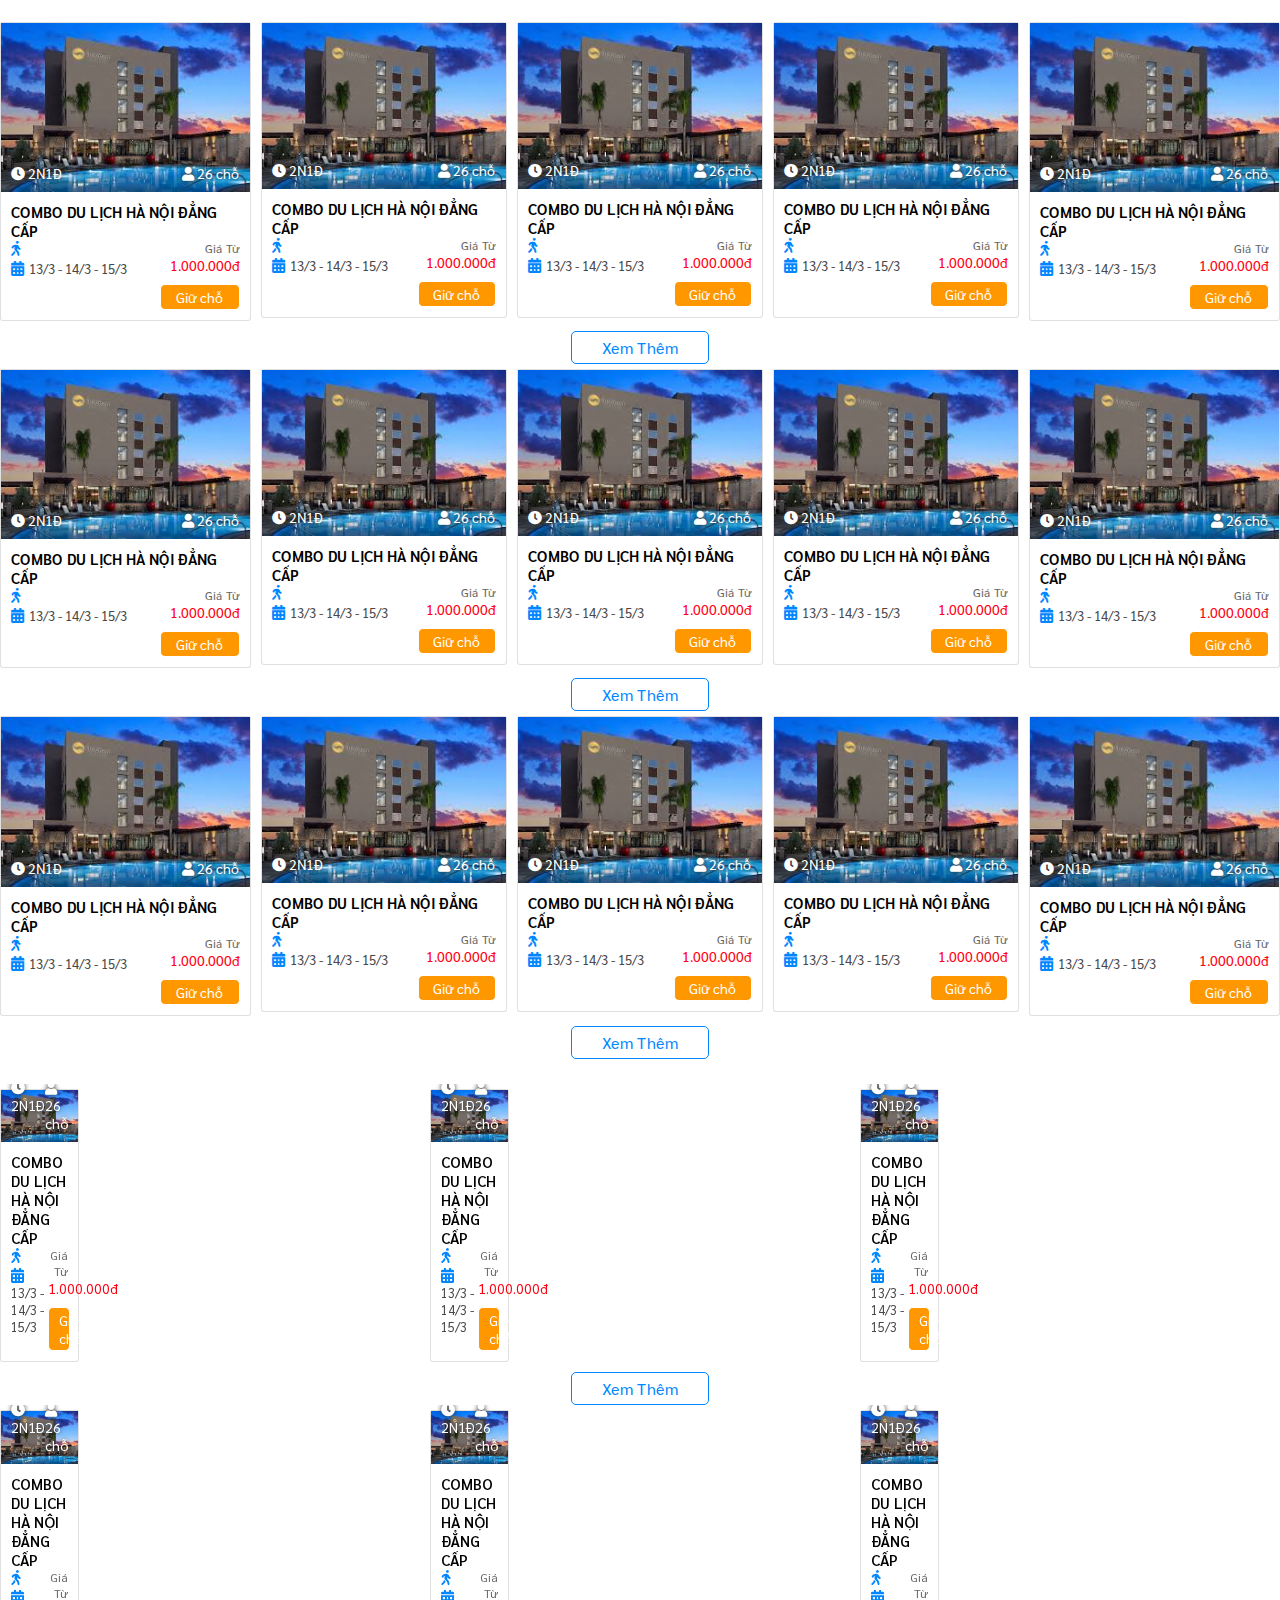
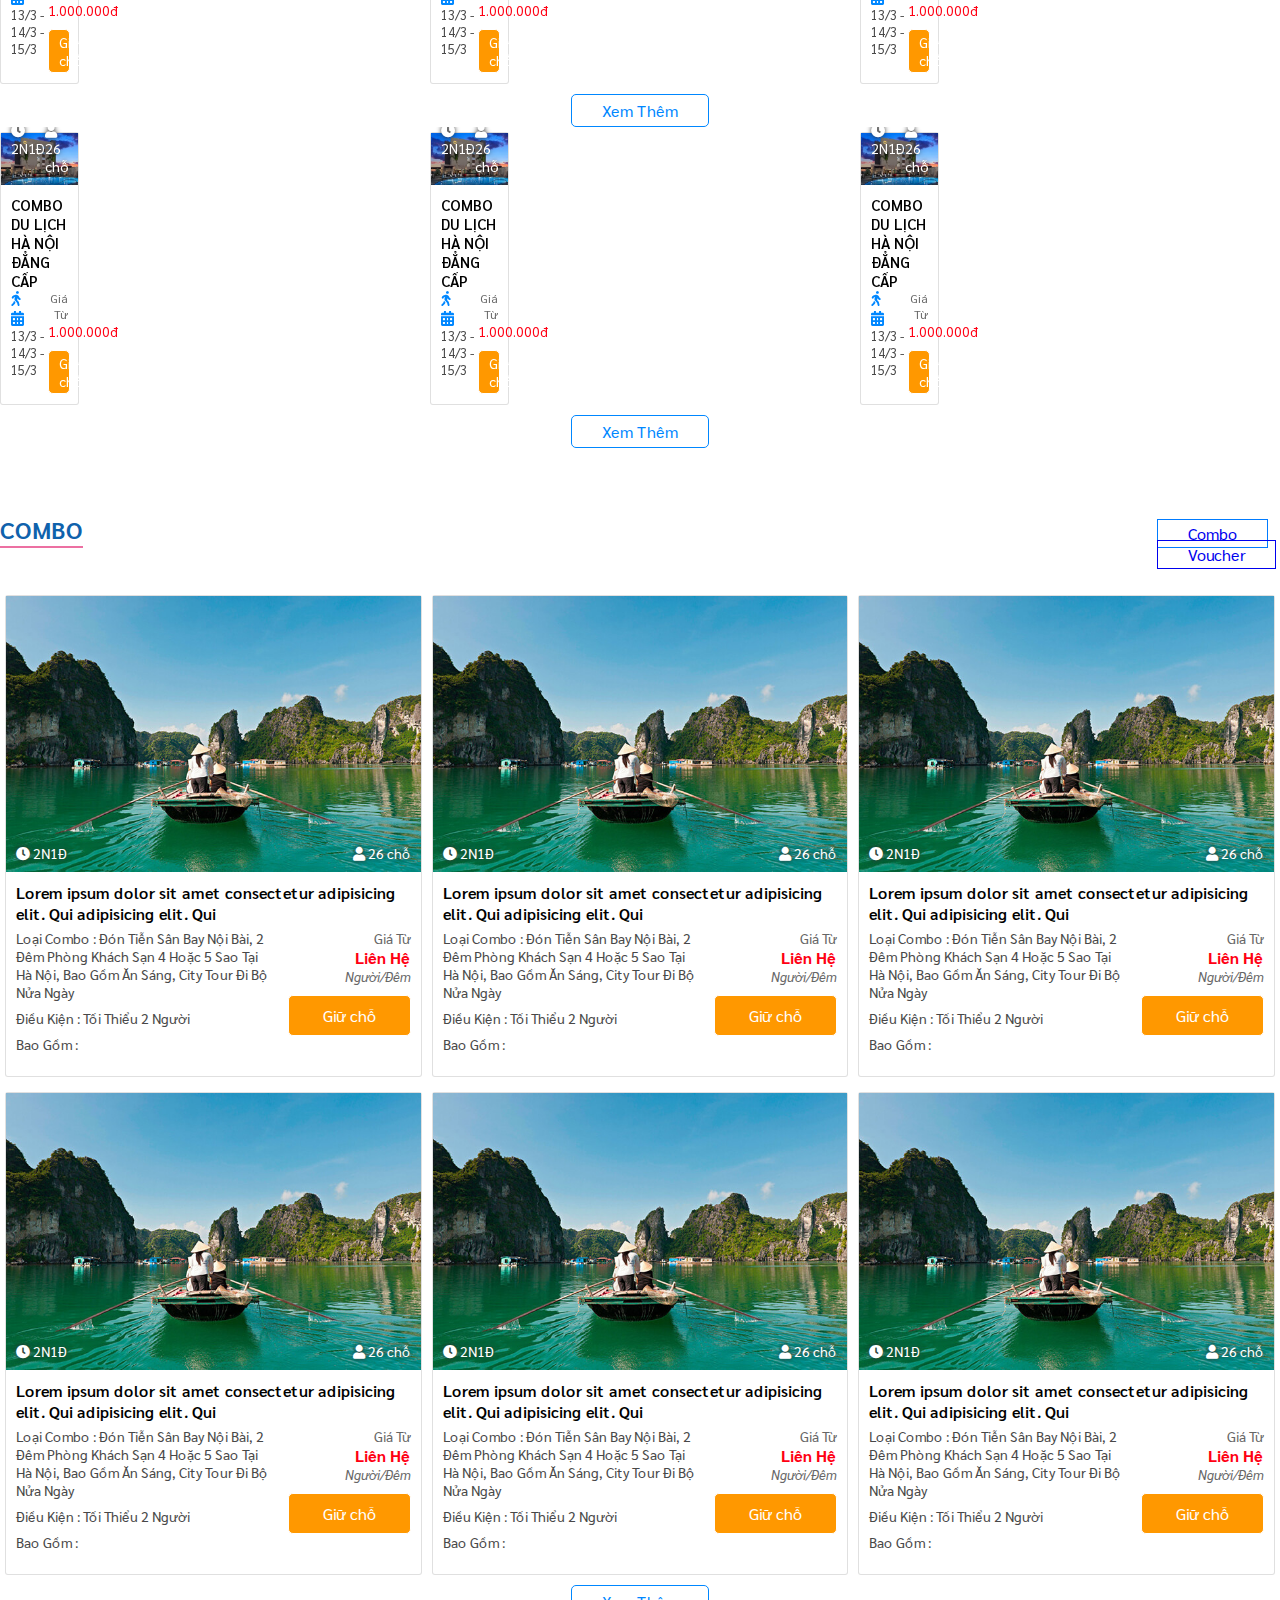
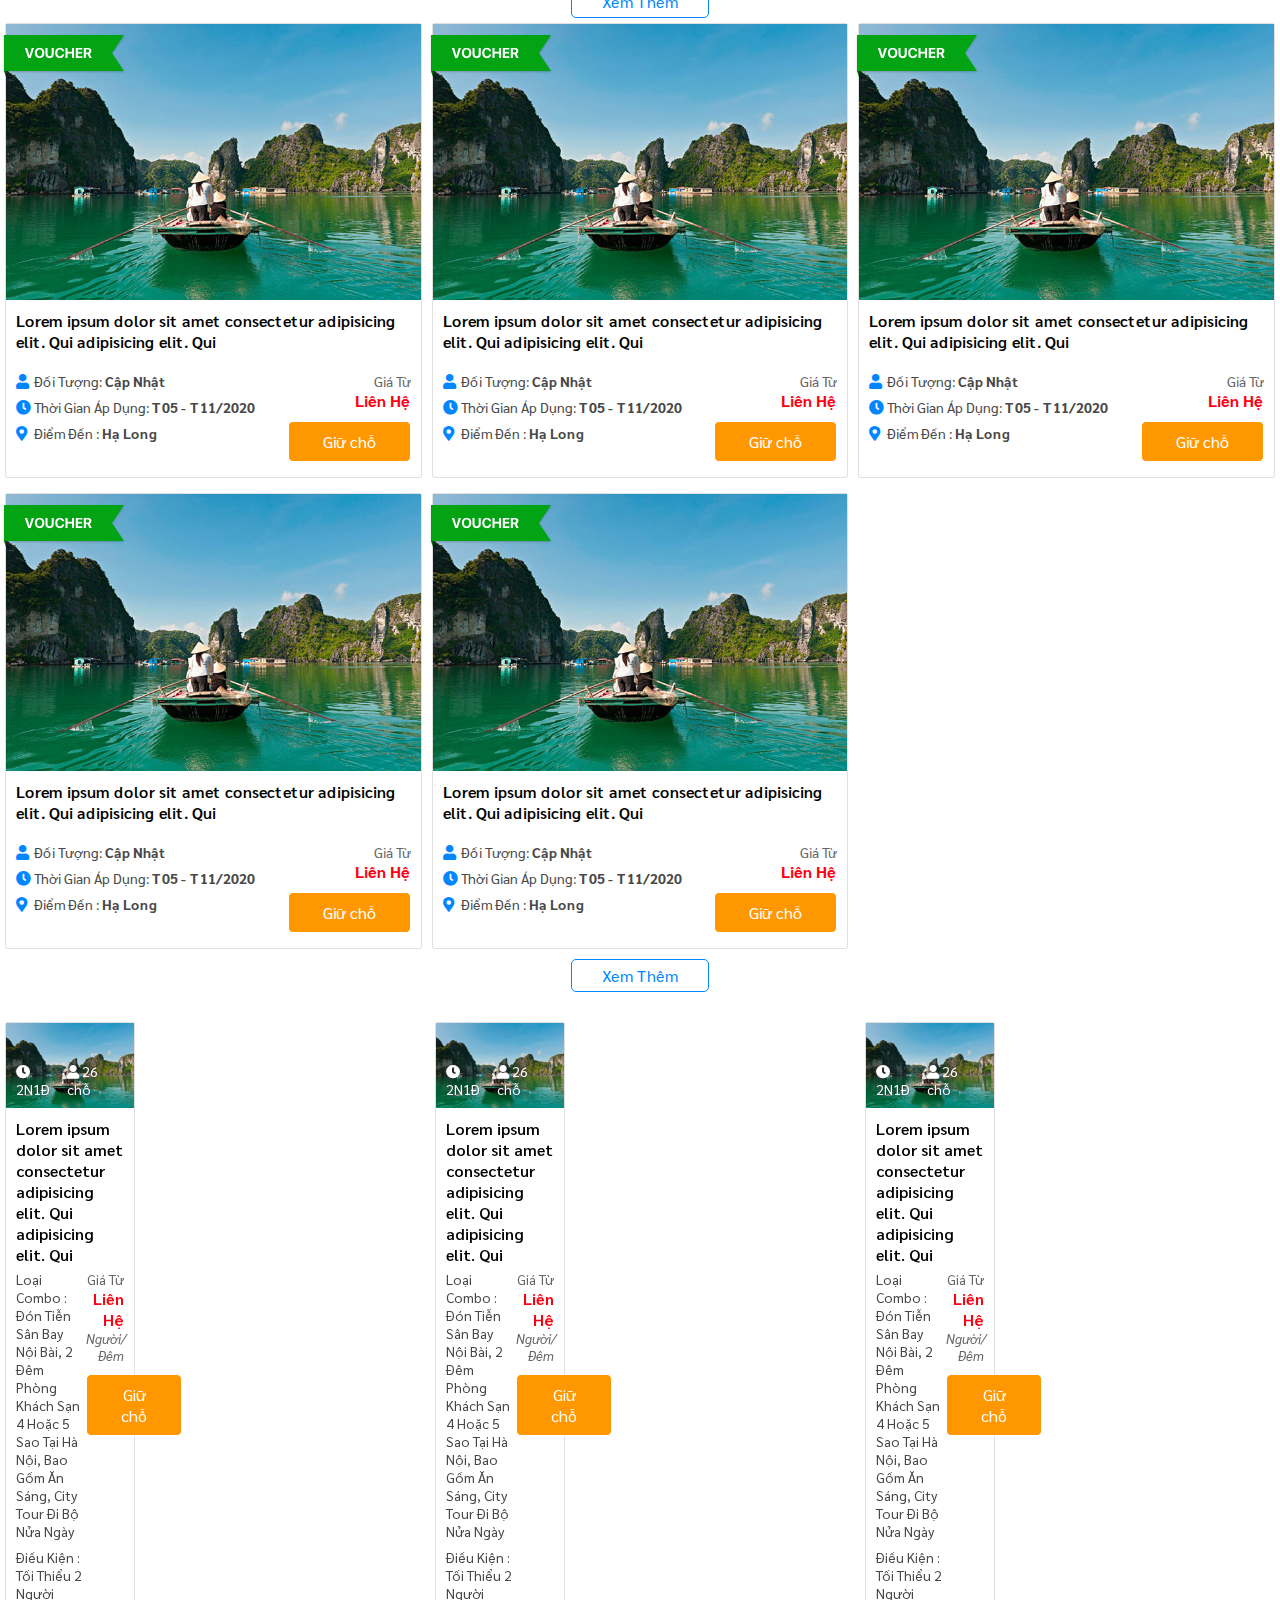
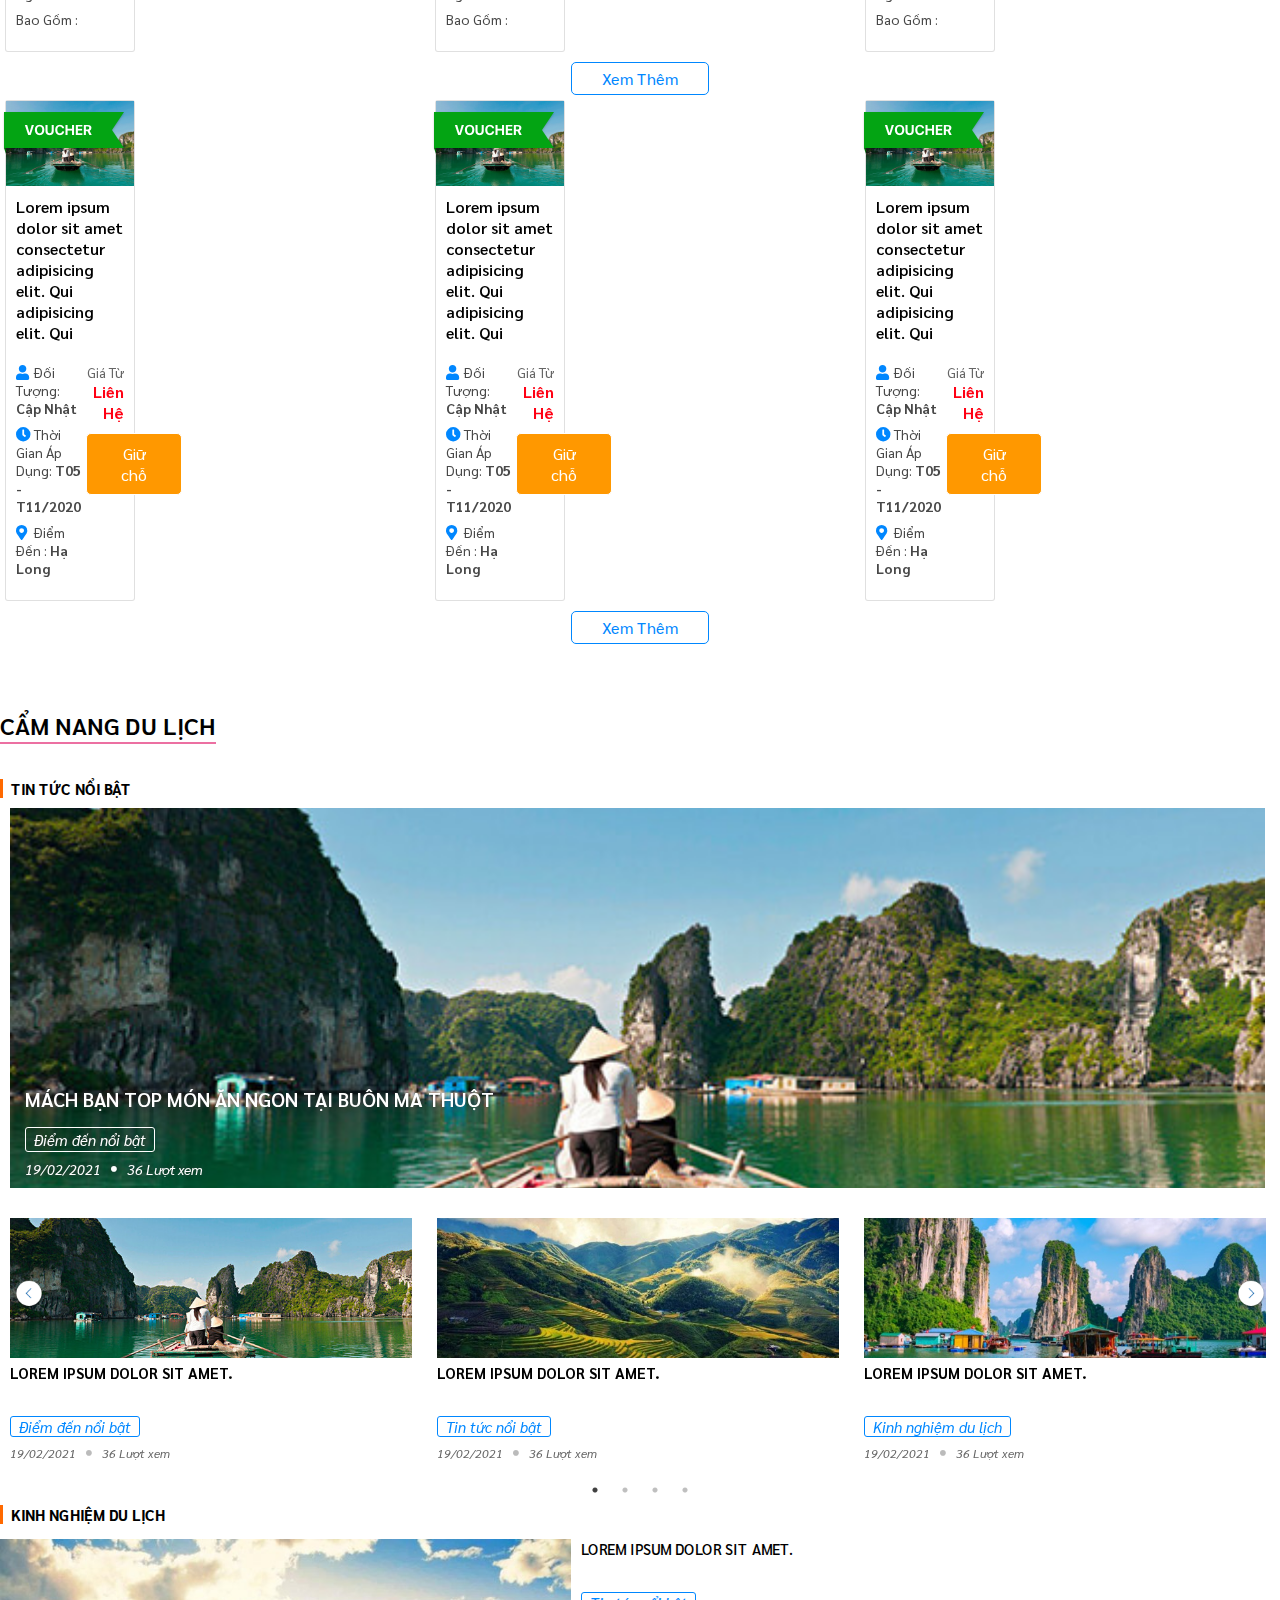
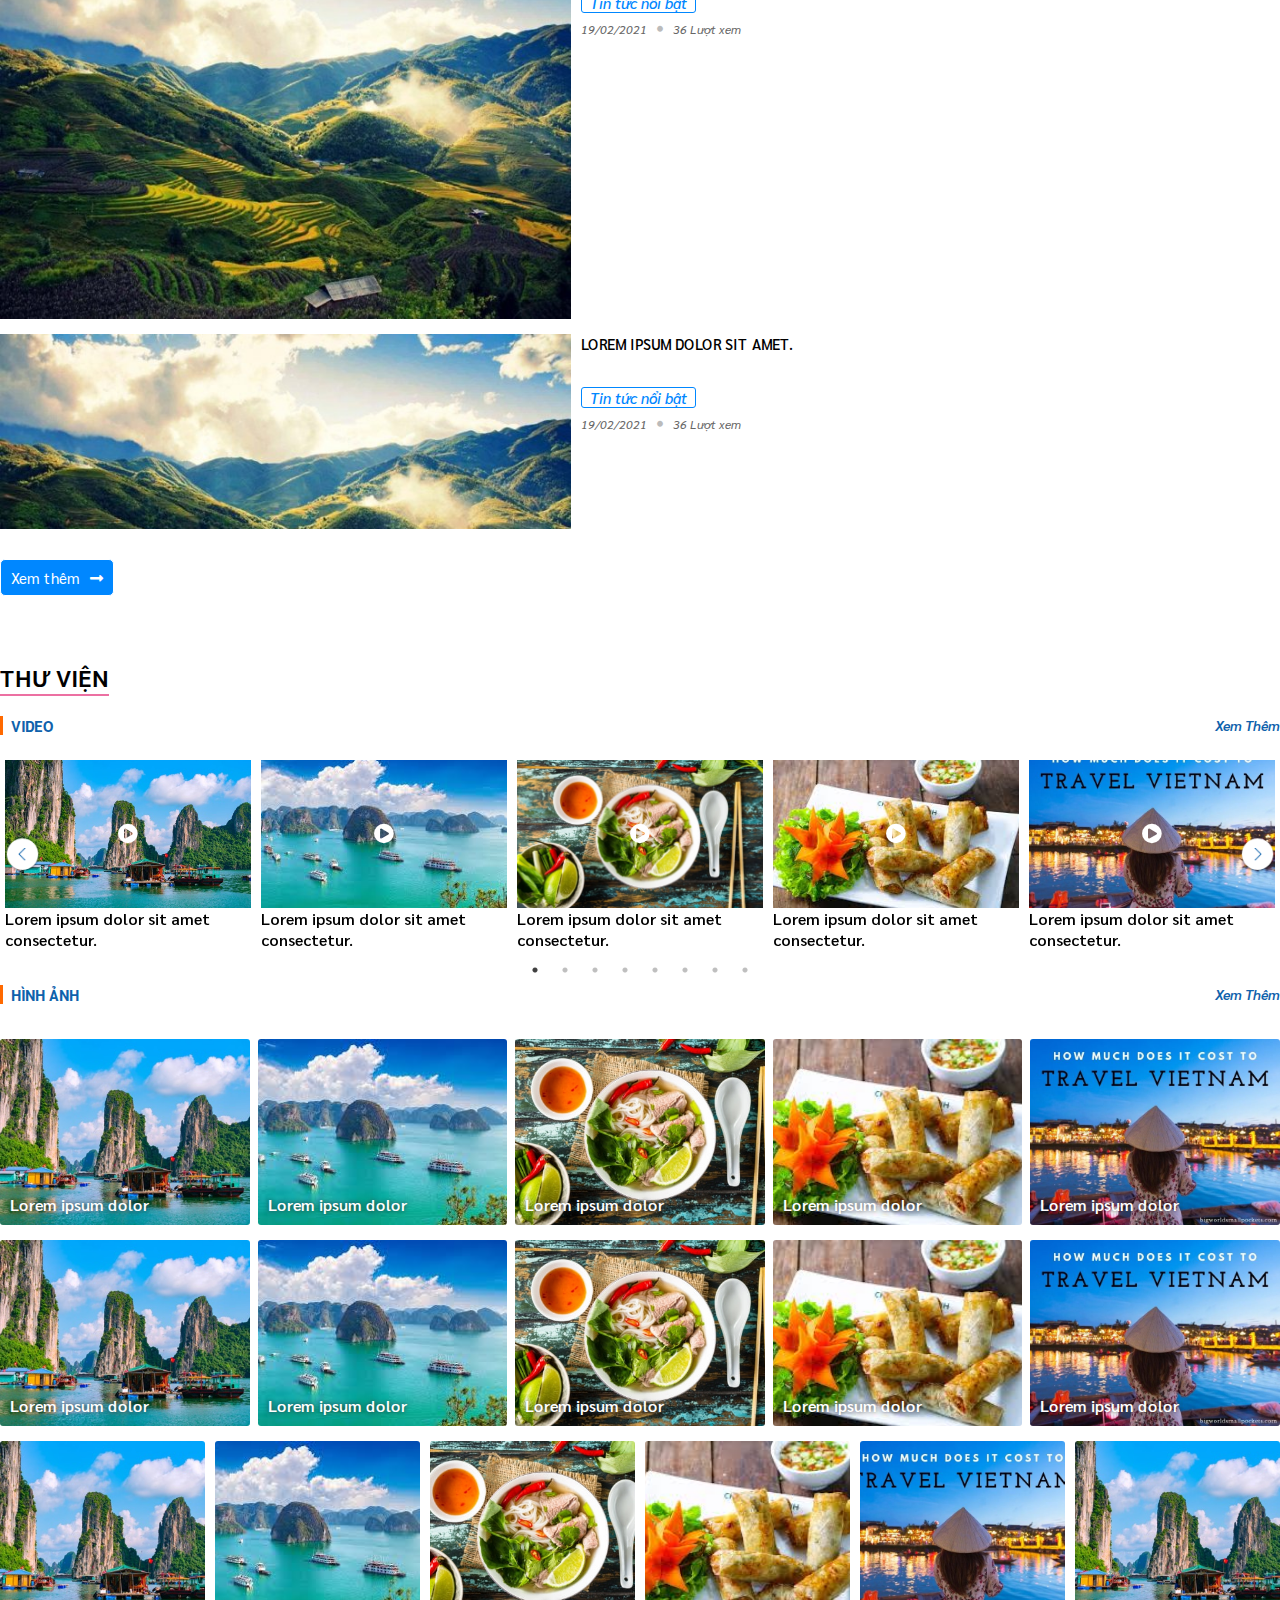
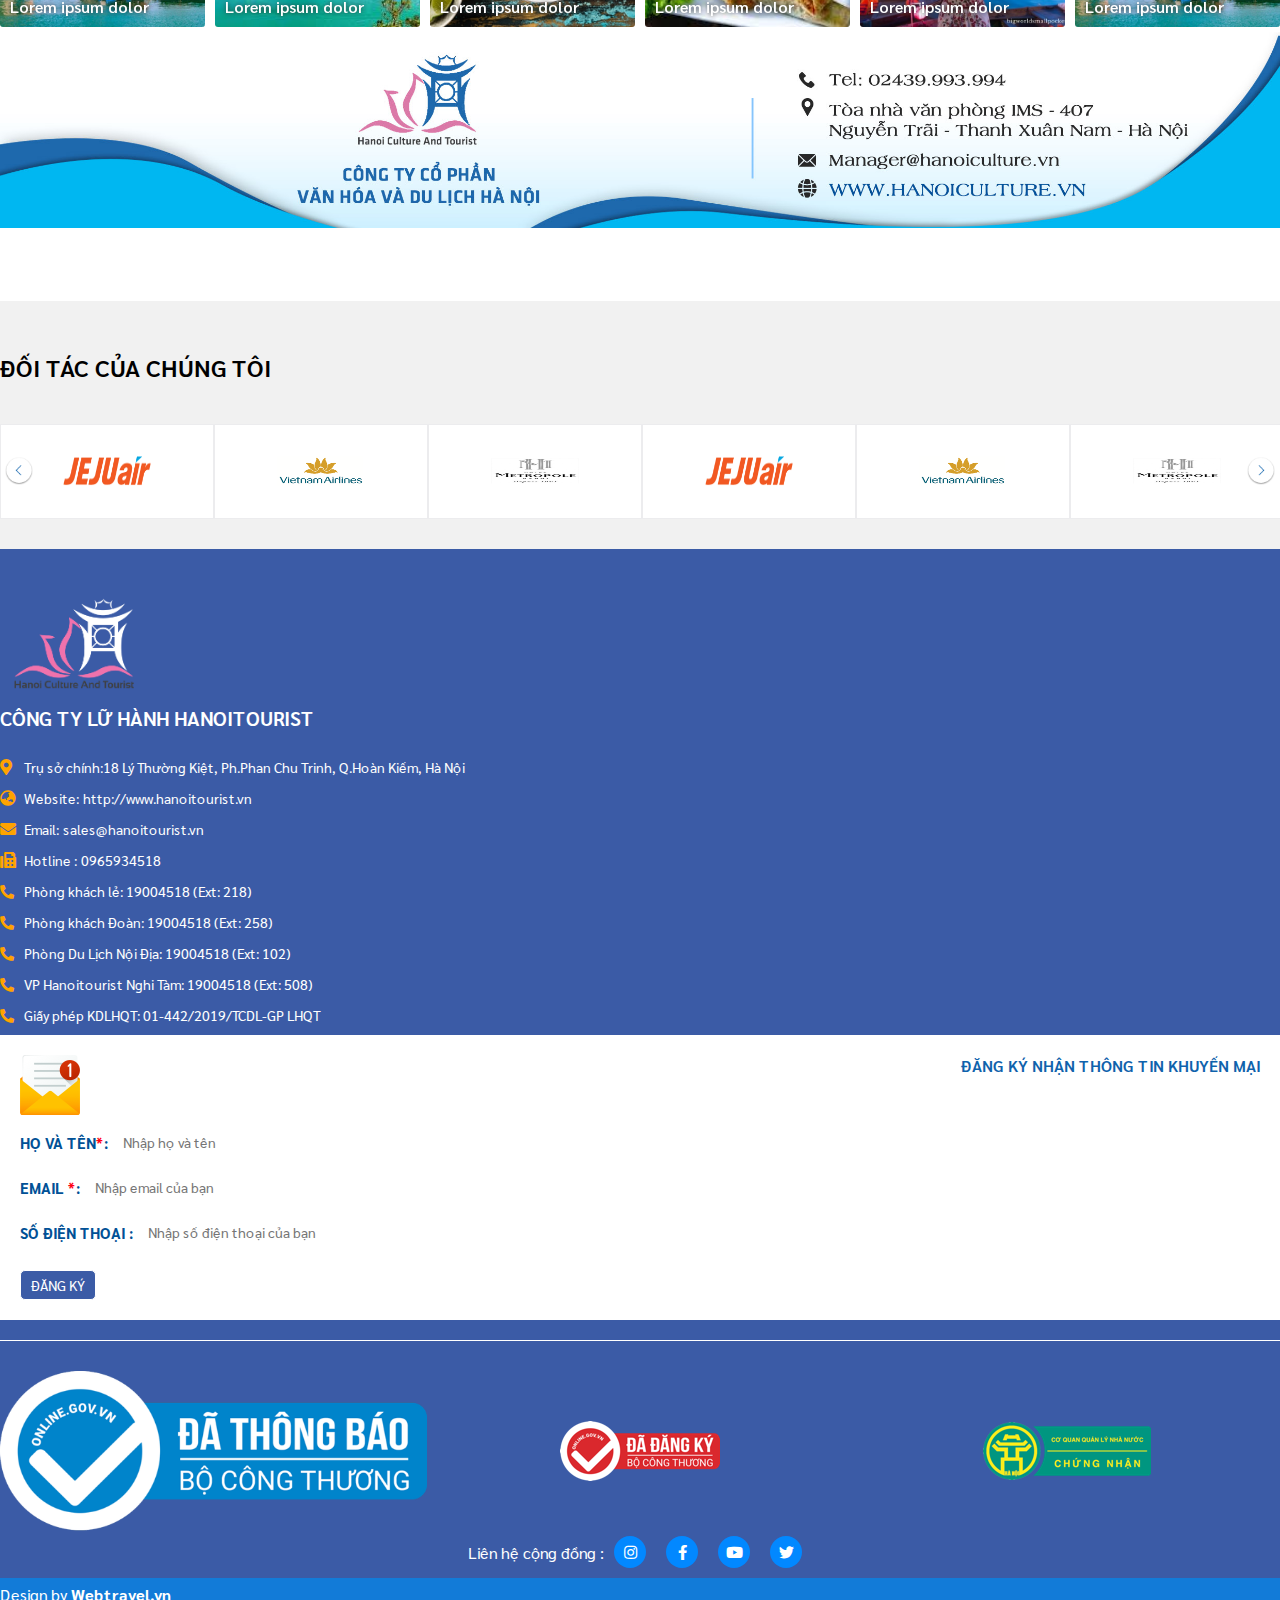
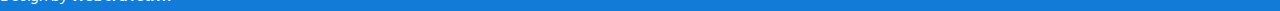
==== commit cf65c4ad: "add fonts format, update index.html" ====
--- a/index.html
+++ b/index.html
@@ -737,7 +737,7 @@
                     </div>
                 </div>
             </div>
-            <div class="tab-content box__content">
+            <div class="tab-content box__content d-none d-lg-block">
                 <div class="tab-pane active" id="hottour1">
                     <div class="hot-tour__list list-tour">
                         <div class="list-tour__item " "">
@@ -1027,6 +1027,9 @@
                             </div>
                         </div>
                     </div>
+                    <div class="box-center">
+                        <a href="#" class="btn btn--viewmore">xem thêm</a>
+                    </div>
                 </div>
                 <div class="tab-pane  fade" id="hottour2">
                     <div class="hot-tour__list list-tour">
@@ -1256,10 +1259,537 @@
                             </div>
                         </div>
                     </div>
+                    <div class="box-center">
+                        <a href="#" class="btn btn--viewmore">xem thêm</a>
+                    </div>
                 </div>
             </div>
-            <div class="box-center">
-                <a href="#" class="btn btn--viewmore">xem thêm</a>
+            <div class="tab-content box__content d-block d-lg-none">
+                <div class="tab-pane active" id="hottour1">
+                    <div class="hot-tour__mobile list-tour owl-carousel owl-theme">
+                        <div class="list-tour__item " "">
+                            <div class="list-tour__item-detail">
+                                <div class="list-tour__img">
+                                    <a href="#"><img src="./images/element/1.jpg" alt=""></a>
+                                    <div class="time-slot">
+                                        <span class="list-tour__time">
+                                            <i class="fas fa-clock"></i>
+                                            2N1Đ
+                                        </span>
+                                        <span class="list-tour__slot">
+                                            <i class="fas fa-user"></i>
+                                            26 chỗ
+                                        </span>
+                                    </div>
+                                    <div class="list-tour__sale">
+                                        <img src="./images/element/group.png" alt="">
+                                        <div class="sale-detail">
+                                            <p class="sale-text">sale</p>
+                                            <span class="sale-price">5<span class="unit">%</span></span>
+                                        </div>
+                                    </div>
+                                </div>
+                                <div class="list-tour__content">
+                                    <div class="list-tour__title">
+                                        <h4><a href="#">
+                                                COMBO DU LỊCH HÀ NỘI ĐẲNG CẤP <span class="list-tour__time">(
+                                                    2N1Đ)</span>
+                                            </a></h4>
+                                    </div>
+                                    <div class="list-tour__detail">
+                                        <div class="list-tour__left">
+                                            <div class="list-tour__transport">
+                                                <i class="fas fa-walking"></i>
+                                                <span class="transport">ô tô</span>
+                                            </div>
+                                            <div class="list-tour__date">
+                                                <i class="fas fa-calendar-alt"></i> 13/3 - 14/3 - 15/3
+                                            </div>
+                                        </div>
+                                        <div class="list-tour__right">
+                                            <div class="list-tour__price">
+                                                <p class="price-title">giá từ</p>
+                                                <span class="price">1.000.000đ</span>
+                                            </div>
+                                            <button class="btn btn--placeholder">Giữ chỗ</button>
+                                        </div>
+                                    </div>
+                                </div>
+                            </div>
+                        </div>
+                        <div class="list-tour__item">
+                            <div class="list-tour__item-detail">
+                                <div class="list-tour__img">
+                                    <a href="#"><img src="./images/element/1.jpg" alt=""></a>
+                                    <div class="time-slot">
+                                        <span class="list-tour__time">
+                                            <i class="fas fa-clock"></i>
+                                            2N1Đ
+                                        </span>
+                                        <span class="list-tour__slot">
+                                            <i class="fas fa-user"></i>
+                                            26 chỗ
+                                        </span>
+                                    </div>
+                                    <div class="list-tour__sale">
+                                        <img src="./images/element/group.png" alt="">
+                                        <div class="sale-detail">
+                                            <p class="sale-text">sale</p>
+                                            <span class="sale-price">5<span class="unit">%</span></span>
+                                        </div>
+                                    </div>
+                                </div>
+                                <div class="list-tour__content">
+                                    <div class="list-tour__title">
+                                        <h4><a href="#">
+                                                COMBO DU LỊCH HÀ NỘI ĐẲNG CẤP <span class="list-tour__time">(
+                                                    2N1Đ)</span>
+                                            </a></h4>
+                                    </div>
+                                    <div class="list-tour__detail">
+                                        <div class="list-tour__left">
+                                            <div class="list-tour__transport">
+                                                <i class="fas fa-walking"></i>
+                                                <span class="transport">máy bay</span>
+                                            </div>
+                                            <div class="list-tour__date">
+                                                <i class="fas fa-calendar-alt"></i> 13/3 - 14/3 - 15/3
+                                            </div>
+                                        </div>
+                                        <div class="list-tour__right">
+                                            <div class="list-tour__price">
+                                                <p class="price-title">giá từ</p>
+                                                <span class="price">1.000.000đ</span>
+                                            </div>
+                                            <button class="btn btn--placeholder">Giữ chỗ</button>
+                                        </div>
+                                    </div>
+                                </div>
+                            </div>
+                        </div>
+                        <div class="list-tour__item">
+                            <div class="list-tour__item-detail">
+                                <div class="list-tour__img">
+                                    <a href="#"><img src="./images/element/1.jpg" alt=""></a>
+                                    <div class="time-slot">
+                                        <span class="list-tour__time">
+                                            <i class="fas fa-clock"></i>
+                                            2N1Đ
+                                        </span>
+                                        <span class="list-tour__slot">
+                                            <i class="fas fa-user"></i>
+                                            26 chỗ
+                                        </span>
+                                    </div>
+                                    <div class="list-tour__sale">
+                                    </div>
+                                </div>
+                                <div class="list-tour__content">
+                                    <div class="list-tour__title">
+                                        <h4><a href="#">
+                                                COMBO DU LỊCH HÀ NỘI ĐẲNG CẤP <span class="list-tour__time">(
+                                                    2N1Đ)</span>
+                                            </a></h4>
+                                    </div>
+                                    <div class="list-tour__detail">
+                                        <div class="list-tour__left">
+                                            <div class="list-tour__transport">
+                                                <i class="fas fa-walking"></i>
+                                            </div>
+                                            <div class="list-tour__date">
+                                                <i class="fas fa-calendar-alt"></i> 13/3 - 14/3 - 15/3
+                                            </div>
+                                        </div>
+                                        <div class="list-tour__right">
+                                            <div class="list-tour__price">
+                                                <p class="price-title">giá từ</p>
+                                                <span class="price">1.000.000đ</span>
+                                            </div>
+                                            <button class="btn btn--placeholder">Giữ chỗ</button>
+                                        </div>
+                                    </div>
+                                </div>
+                            </div>
+                        </div>
+                        <div class="list-tour__item">
+                            <div class="list-tour__item-detail">
+                                <div class="list-tour__img">
+                                    <a href="#"><img src="./images/element/1.jpg" alt=""></a>
+                                    <div class="time-slot">
+                                        <span class="list-tour__time">
+                                            <i class="fas fa-clock"></i>
+                                            2N1Đ
+                                        </span>
+                                        <span class="list-tour__slot">
+                                            <i class="fas fa-user"></i>
+                                            26 chỗ
+                                        </span>
+                                    </div>
+                                    <div class="list-tour__sale">
+                                    </div>
+                                </div>
+                                <div class="list-tour__content">
+                                    <div class="list-tour__title">
+                                        <h4><a href="#">
+                                                COMBO DU LỊCH HÀ NỘI ĐẲNG CẤP <span class="list-tour__time">(
+                                                    2N1Đ)</span>
+                                            </a></h4>
+                                    </div>
+                                    <div class="list-tour__detail">
+                                        <div class="list-tour__left">
+                                            <div class="list-tour__transport">
+                                                <i class="fas fa-walking"></i>
+                                            </div>
+                                            <div class="list-tour__date">
+                                                <i class="fas fa-calendar-alt"></i> 13/3 - 14/3 - 15/3
+                                            </div>
+                                        </div>
+                                        <div class="list-tour__right">
+                                            <div class="list-tour__price">
+                                                <p class="price-title">giá từ</p>
+                                                <span class="price">1.000.000đ</span>
+                                            </div>
+                                            <button class="btn btn--placeholder">Giữ chỗ</button>
+                                        </div>
+                                    </div>
+                                </div>
+                            </div>
+                        </div>
+                        <div class="list-tour__item " "">
+                            <div class="list-tour__item-detail">
+                                <div class="list-tour__img">
+                                    <a href="#"><img src="./images/element/1.jpg" alt=""></a>
+                                    <div class="time-slot">
+                                        <span class="list-tour__time">
+                                            <i class="fas fa-clock"></i>
+                                            2N1Đ
+                                        </span>
+                                        <span class="list-tour__slot">
+                                            <i class="fas fa-user"></i>
+                                            26 chỗ
+                                        </span>
+                                    </div>
+                                    <div class="list-tour__sale">
+                                        <img src="./images/element/group.png" alt="">
+                                        <div class="sale-detail">
+                                            <p class="sale-text">sale</p>
+                                            <span class="sale-price">15<span class="unit">%</span></span>
+                                        </div>
+                                    </div>
+                                </div>
+                                <div class="list-tour__content">
+                                    <div class="list-tour__title">
+                                        <h4><a href="#">
+                                                COMBO DU LỊCH HÀ NỘI ĐẲNG CẤP <span class="list-tour__time">(
+                                                    2N1Đ)</span>
+                                            </a></h4>
+                                    </div>
+                                    <div class="list-tour__detail">
+                                        <div class="list-tour__left">
+                                            <div class="list-tour__transport">
+                                                <i class="fas fa-walking"></i>
+                                            </div>
+                                            <div class="list-tour__date">
+                                                <i class="fas fa-calendar-alt"></i> 13/3 - 14/3 - 15/3
+                                            </div>
+                                        </div>
+                                        <div class="list-tour__right">
+                                            <div class="list-tour__price">
+                                                <p class="price-title">giá từ</p>
+                                                <span class="price">1.000.000đ</span>
+                                            </div>
+                                            <button class="btn btn--placeholder">Giữ chỗ</button>
+                                        </div>
+                                    </div>
+                                </div>
+                            </div>
+                        </div>
+                        <div class="list-tour__item " "">
+                            <div class="list-tour__item-detail">
+                                <div class="list-tour__img">
+                                    <a href="#"><img src="./images/element/1.jpg" alt=""></a>
+                                    <div class="time-slot">
+                                        <span class="list-tour__time">
+                                            <i class="fas fa-clock"></i>
+                                            2N1Đ
+                                        </span>
+                                        <span class="list-tour__slot">
+                                            <i class="fas fa-user"></i>
+                                            26 chỗ
+                                        </span>
+                                    </div>
+                                    <div class="list-tour__sale">
+                                        <img src="./images/element/group.png" alt="">
+                                        <div class="sale-detail">
+                                            <p class="sale-text">sale</p>
+                                            <span class="sale-price">10<span class="unit">%</span></span>
+                                        </div>
+                                    </div>
+                                </div>
+                                <div class="list-tour__content">
+                                    <div class="list-tour__title">
+                                        <h4><a href="#">
+                                                COMBO DU LỊCH HÀ NỘI ĐẲNG CẤP <span class="list-tour__time">(
+                                                    2N1Đ)</span>
+                                            </a></h4>
+                                    </div>
+                                    <div class="list-tour__detail">
+                                        <div class="list-tour__left">
+                                            <div class="list-tour__transport">
+                                                <i class="fas fa-walking"></i>
+                                            </div>
+                                            <div class="list-tour__date">
+                                                <i class="fas fa-calendar-alt"></i> 13/3 - 14/3 - 15/3
+                                            </div>
+                                        </div>
+                                        <div class="list-tour__right">
+                                            <div class="list-tour__price">
+                                                <p class="price-title">giá từ</p>
+                                                <span class="price">1.000.000đ</span>
+                                            </div>
+                                            <button class="btn btn--placeholder">Giữ chỗ</button>
+                                        </div>
+                                    </div>
+                                </div>
+                            </div>
+                        </div>
+                    </div>
+                    <div class="box-center">
+                        <a href="#" class="btn btn--viewmore">xem thêm</a>
+                    </div>
+                </div>
+                <div class="tab-pane  fade" id="hottour2">
+                    <div class="hot-tour__mobile list-tour owl-carousel owl-theme">
+                        <div class="list-tour__item " "">
+                            <div class="list-tour__item-detail">
+                                <div class="list-tour__img">
+                                    <a href="#"><img src="./images/element/1.jpg" alt=""></a>
+                                    <div class="time-slot">
+                                        <span class="list-tour__time">
+                                            <i class="fas fa-clock"></i>
+                                            2N1Đ
+                                        </span>
+                                        <span class="list-tour__slot">
+                                            <i class="fas fa-user"></i>
+                                            26 chỗ
+                                        </span>
+                                    </div>
+                                    <div class="list-tour__sale">
+                                        <img src="./images/element/group.png" alt="">
+                                        <div class="sale-detail">
+                                            <p class="sale-text">sale</p>
+                                            <span class="sale-price">10<span class="unit">%</span></span>
+                                        </div>
+                                    </div>
+                                </div>
+                                <div class="list-tour__content">
+                                    <div class="list-tour__title">
+                                        <h4><a href="#">
+                                                COMBO DU LỊCH HÀ NỘI ĐẲNG CẤP <span class="list-tour__time">(
+                                                    2N1Đ)</span>
+                                            </a></h4>
+                                    </div>
+                                    <div class="list-tour__detail">
+                                        <div class="list-tour__left">
+                                            <div class="list-tour__transport">
+                                                <i class="fas fa-walking"></i>
+                                            </div>
+                                            <div class="list-tour__date">
+                                                <i class="fas fa-calendar-alt"></i> 13/3 - 14/3 - 15/3
+                                            </div>
+                                        </div>
+                                        <div class="list-tour__right">
+                                            <div class="list-tour__price">
+                                                <p class="price-title">giá từ</p>
+                                                <span class="price">1.000.000đ</span>
+                                            </div>
+                                            <button class="btn btn--placeholder">Giữ chỗ</button>
+                                        </div>
+                                    </div>
+                                </div>
+                            </div>
+                        </div>
+                        <div class="list-tour__item">
+                            <div class="list-tour__item-detail">
+                                <div class="list-tour__img">
+                                    <a href="#"><img src="./images/element/1.jpg" alt=""></a>
+                                    <div class="time-slot">
+                                        <span class="list-tour__time">
+                                            <i class="fas fa-clock"></i>
+                                            2N1Đ
+                                        </span>
+                                        <span class="list-tour__slot">
+                                            <i class="fas fa-user"></i>
+                                            26 chỗ
+                                        </span>
+                                    </div>
+                                    <div class="list-tour__sale">
+                                    </div>
+                                </div>
+                                <div class="list-tour__content">
+                                    <div class="list-tour__title">
+                                        <h4><a href="#">
+                                                COMBO DU LỊCH HÀ NỘI ĐẲNG CẤP <span class="list-tour__time">(
+                                                    2N1Đ)</span>
+                                            </a></h4>
+                                    </div>
+                                    <div class="list-tour__detail">
+                                        <div class="list-tour__left">
+                                            <div class="list-tour__transport">
+                                                <i class="fas fa-walking"></i>
+                                            </div>
+                                            <div class="list-tour__date">
+                                                <i class="fas fa-calendar-alt"></i> 13/3 - 14/3 - 15/3
+                                            </div>
+                                        </div>
+                                        <div class="list-tour__right">
+                                            <div class="list-tour__price">
+                                                <p class="price-title">giá từ</p>
+                                                <span class="price">1.000.000đ</span>
+                                            </div>
+                                            <button class="btn btn--placeholder">Giữ chỗ</button>
+                                        </div>
+                                    </div>
+                                </div>
+                            </div>
+                        </div>
+                        <div class="list-tour__item">
+                            <div class="list-tour__item-detail">
+                                <div class="list-tour__img">
+                                    <a href="#"><img src="./images/element/1.jpg" alt=""></a>
+                                    <div class="time-slot">
+                                        <span class="list-tour__time">
+                                            <i class="fas fa-clock"></i>
+                                            2N1Đ
+                                        </span>
+                                        <span class="list-tour__slot">
+                                            <i class="fas fa-user"></i>
+                                            26 chỗ
+                                        </span>
+                                    </div>
+                                    <div class="list-tour__sale">
+                                    </div>
+                                </div>
+                                <div class="list-tour__content">
+                                    <div class="list-tour__title">
+                                        <h4><a href="#">
+                                                COMBO DU LỊCH HÀ NỘI ĐẲNG CẤP <span class="list-tour__time">(
+                                                    2N1Đ)</span>
+                                            </a></h4>
+                                    </div>
+                                    <div class="list-tour__detail">
+                                        <div class="list-tour__left">
+                                            <div class="list-tour__transport">
+                                                <i class="fas fa-walking"></i>
+                                            </div>
+                                            <div class="list-tour__date">
+                                                <i class="fas fa-calendar-alt"></i> 13/3 - 14/3 - 15/3
+                                            </div>
+                                        </div>
+                                        <div class="list-tour__right">
+                                            <div class="list-tour__price">
+                                                <p class="price-title">giá từ</p>
+                                                <span class="price">1.000.000đ</span>
+                                            </div>
+                                            <button class="btn btn--placeholder">Giữ chỗ</button>
+                                        </div>
+                                    </div>
+                                </div>
+                            </div>
+                        </div>
+                        <div class="list-tour__item">
+                            <div class="list-tour__item-detail">
+                                <div class="list-tour__img">
+                                    <a href="#"><img src="./images/element/1.jpg" alt=""></a>
+                                    <div class="time-slot">
+                                        <span class="list-tour__time">
+                                            <i class="fas fa-clock"></i>
+                                            2N1Đ
+                                        </span>
+                                        <span class="list-tour__slot">
+                                            <i class="fas fa-user"></i>
+                                            26 chỗ
+                                        </span>
+                                    </div>
+                                    <div class="list-tour__sale">
+                                    </div>
+                                </div>
+                                <div class="list-tour__content">
+                                    <div class="list-tour__title">
+                                        <h4><a href="#">
+                                                COMBO DU LỊCH HÀ NỘI ĐẲNG CẤP <span class="list-tour__time">(
+                                                    2N1Đ)</span>
+                                            </a></h4>
+                                    </div>
+                                    <div class="list-tour__detail">
+                                        <div class="list-tour__left">
+                                            <div class="list-tour__transport">
+                                                <i class="fas fa-walking"></i>
+                                            </div>
+                                            <div class="list-tour__date">
+                                                <i class="fas fa-calendar-alt"></i> 13/3 - 14/3 - 15/3
+                                            </div>
+                                        </div>
+                                        <div class="list-tour__right">
+                                            <div class="list-tour__price">
+                                                <p class="price-title">giá từ</p>
+                                                <span class="price">1.000.000đ</span>
+                                            </div>
+                                            <button class="btn btn--placeholder">Giữ chỗ</button>
+                                        </div>
+                                    </div>
+                                </div>
+                            </div>
+                        </div>
+                        <div class="list-tour__item " "">
+                            <div class="list-tour__item-detail">
+                                <div class="list-tour__img">
+                                    <a href="#"><img src="./images/element/1.jpg" alt=""></a>
+                                    <div class="time-slot">
+                                        <span class="list-tour__time">
+                                            <i class="fas fa-clock"></i>
+                                            2N1Đ
+                                        </span>
+                                        <span class="list-tour__slot">
+                                            <i class="fas fa-user"></i>
+                                            26 chỗ
+                                        </span>
+                                    </div>
+                                    <div class="list-tour__sale">
+                                    </div>
+                                </div>
+                                <div class="list-tour__content">
+                                    <div class="list-tour__title">
+                                        <h4><a href="#">
+                                                COMBO DU LỊCH HÀ NỘI ĐẲNG CẤP <span class="list-tour__time">(
+                                                    2N1Đ)</span>
+                                            </a></h4>
+                                    </div>
+                                    <div class="list-tour__detail">
+                                        <div class="list-tour__left">
+                                            <div class="list-tour__transport">
+                                                <i class="fas fa-walking"></i>
+                                            </div>
+                                            <div class="list-tour__date">
+                                                <i class="fas fa-calendar-alt"></i> 13/3 - 14/3 - 15/3
+                                            </div>
+                                        </div>
+                                        <div class="list-tour__right">
+                                            <div class="list-tour__price">
+                                                <p class="price-title">giá từ</p>
+                                                <span class="price">1.000.000đ</span>
+                                            </div>
+                                            <button class="btn btn--placeholder">Giữ chỗ</button>
+                                        </div>
+                                    </div>
+                                </div>
+                            </div>
+                        </div>
+                    </div>
+                    <div class="box-center">
+                        <a href="#" class="btn btn--viewmore">xem thêm</a>
+                    </div>
+                </div>
             </div>
 
         </div>
@@ -1406,7 +1936,7 @@
                     </div>
                 </div>
             </div>
-            <div class="tab-content box__content">
+            <div class="tab-content box__content d-none d-lg-block">
                 <div class="tab-pane active" id="featured1">
                     <div class="featured-tour__list list-tour">
                         <div class="list-tour__item ">
@@ -1614,6 +2144,9 @@
                                 </div>
                             </div>
                         </div>
+                    </div>
+                    <div class="box-center">
+                        <a href="#" class="btn btn--viewmore">xem thêm</a>
                     </div>
                 </div>
                 <div class="tab-pane  fade" id="featured2">
@@ -1824,6 +2357,9 @@
                             </div>
                         </div>
                     </div>
+                    <div class="box-center">
+                        <a href="#" class="btn btn--viewmore">xem thêm</a>
+                    </div>
                 </div>
                 <div class="tab-pane  fade" id="featured3">
                     <div class="featured-tour__list list-tour">
@@ -2033,11 +2569,650 @@
                             </div>
                         </div>
                     </div>
+                    <div class="box-center">
+                        <a href="#" class="btn btn--viewmore">xem thêm</a>
+                    </div>
                 </div>
             </div>
-            <div class="box-center">
-                <a href="#" class="btn btn--viewmore">xem thêm</a>
+            <div class="tab-content box__content d-block d-lg-none">
+                <div class="tab-pane active" id="featured1">
+                    <div class="featured-tour__mobile list-tour owl-carousel owl-theme">
+                        <div class="list-tour__item ">
+                            <div class="list-tour__item-detail">
+                                <div class="list-tour__img">
+                                    <a href="#"><img src="./images/element/1.jpg" alt=""></a>
+                                    <div class="time-slot">
+                                        <span class="list-tour__time">
+                                            <i class="fas fa-clock"></i>
+                                            2N1Đ
+                                        </span>
+                                        <span class="list-tour__slot">
+                                            <i class="fas fa-user"></i>
+                                            26 chỗ
+                                        </span>
+                                    </div>
+                                    <div class="list-tour__sale">
+                                    </div>
+                                </div>
+                                <div class="list-tour__content">
+                                    <div class="list-tour__title">
+                                        <h4><a href="#">COMBO DU LỊCH HÀ NỘI ĐẲNG CẤP </a></h4>
+                                    </div>
+                                    <div class="list-tour__detail">
+                                        <div class="list-tour__left">
+                                            <div class="list-tour__transport">
+                                                <i class="fas fa-walking"></i>
+                                            </div>
+                                            <div class="list-tour__date">
+                                                <i class="fas fa-calendar-alt"></i> 13/3 - 14/3 - 15/3
+                                            </div>
+                                        </div>
+                                        <div class="list-tour__right">
+                                            <div class="list-tour__price">
+                                                <p class="price-title">giá từ</p>
+                                                <span class="price">1.000.000đ</span>
+                                            </div>
+                                            <button class="btn btn--placeholder">Giữ chỗ</button>
+                                        </div>
+                                    </div>
+                                </div>
+                            </div>
+                        </div>
+                        <div class="list-tour__item">
+                            <div class="list-tour__item-detail">
+                                <div class="list-tour__img">
+                                    <a href="#"><img src="./images/element/1.jpg" alt=""></a>
+                                    <div class="time-slot">
+                                        <span class="list-tour__time">
+                                            <i class="fas fa-clock"></i>
+                                            2N1Đ
+                                        </span>
+                                        <span class="list-tour__slot">
+                                            <i class="fas fa-user"></i>
+                                            26 chỗ
+                                        </span>
+                                    </div>
+                                    <div class="list-tour__sale">
+                                    </div>
+                                </div>
+                                <div class="list-tour__content">
+                                    <div class="list-tour__title">
+                                        <h4><a href="#">COMBO DU LỊCH HÀ NỘI ĐẲNG CẤP </a></h4>
+                                    </div>
+                                    <div class="list-tour__detail">
+                                        <div class="list-tour__left">
+                                            <div class="list-tour__transport">
+                                                <i class="fas fa-walking"></i>
+                                            </div>
+                                            <div class="list-tour__date">
+                                                <i class="fas fa-calendar-alt"></i> 13/3 - 14/3 - 15/3
+                                            </div>
+                                        </div>
+                                        <div class="list-tour__right">
+                                            <div class="list-tour__price">
+                                                <p class="price-title">giá từ</p>
+                                                <span class="price">1.000.000đ</span>
+                                            </div>
+                                            <button class="btn btn--placeholder">Giữ chỗ</button>
+                                        </div>
+                                    </div>
+                                </div>
+                            </div>
+                        </div>
+                        <div class="list-tour__item">
+                            <div class="list-tour__item-detail">
+                                <div class="list-tour__img">
+                                    <a href="#"><img src="./images/element/1.jpg" alt=""></a>
+                                    <div class="time-slot">
+                                        <span class="list-tour__time">
+                                            <i class="fas fa-clock"></i>
+                                            2N1Đ
+                                        </span>
+                                        <span class="list-tour__slot">
+                                            <i class="fas fa-user"></i>
+                                            26 chỗ
+                                        </span>
+                                    </div>
+                                    <div class="list-tour__sale">
+                                    </div>
+                                </div>
+                                <div class="list-tour__content">
+                                    <div class="list-tour__title">
+                                        <h4><a href="#">COMBO DU LỊCH HÀ NỘI ĐẲNG CẤP </a></h4>
+                                    </div>
+                                    <div class="list-tour__detail">
+                                        <div class="list-tour__left">
+                                            <div class="list-tour__transport">
+                                                <i class="fas fa-walking"></i>
+                                            </div>
+                                            <div class="list-tour__date">
+                                                <i class="fas fa-calendar-alt"></i> 13/3 - 14/3 - 15/3
+                                            </div>
+                                        </div>
+                                        <div class="list-tour__right">
+                                            <div class="list-tour__price">
+                                                <p class="price-title">giá từ</p>
+                                                <span class="price">1.000.000đ</span>
+                                            </div>
+                                            <button class="btn btn--placeholder">Giữ chỗ</button>
+                                        </div>
+                                    </div>
+                                </div>
+                            </div>
+                        </div>
+                        <div class="list-tour__item">
+                            <div class="list-tour__item-detail">
+                                <div class="list-tour__img">
+                                    <a href="#"><img src="./images/element/1.jpg" alt=""></a>
+                                    <div class="time-slot">
+                                        <span class="list-tour__time">
+                                            <i class="fas fa-clock"></i>
+                                            2N1Đ
+                                        </span>
+                                        <span class="list-tour__slot">
+                                            <i class="fas fa-user"></i>
+                                            26 chỗ
+                                        </span>
+                                    </div>
+                                    <div class="list-tour__sale">
+                                    </div>
+                                </div>
+                                <div class="list-tour__content">
+                                    <div class="list-tour__title">
+                                        <h4><a href="#">COMBO DU LỊCH HÀ NỘI ĐẲNG CẤP </a></h4>
+                                    </div>
+                                    <div class="list-tour__detail">
+                                        <div class="list-tour__left">
+                                            <div class="list-tour__transport">
+                                                <i class="fas fa-walking"></i>
+                                            </div>
+                                            <div class="list-tour__date">
+                                                <i class="fas fa-calendar-alt"></i> 13/3 - 14/3 - 15/3
+                                            </div>
+                                        </div>
+                                        <div class="list-tour__right">
+                                            <div class="list-tour__price">
+                                                <p class="price-title">giá từ</p>
+                                                <span class="price">1.000.000đ</span>
+                                            </div>
+                                            <button class="btn btn--placeholder">Giữ chỗ</button>
+                                        </div>
+                                    </div>
+                                </div>
+                            </div>
+                        </div>
+                        <div class="list-tour__item  ">
+                            <div class="list-tour__item-detail">
+                                <div class="list-tour__img">
+                                    <a href="#"><img src="./images/element/1.jpg" alt=""></a>
+                                    <div class="time-slot">
+                                        <span class="list-tour__time">
+                                            <i class="fas fa-clock"></i>
+                                            2N1Đ
+                                        </span>
+                                        <span class="list-tour__slot">
+                                            <i class="fas fa-user"></i>
+                                            26 chỗ
+                                        </span>
+                                    </div>
+                                    <div class="list-tour__sale">
+                                    </div>
+                                </div>
+                                <div class="list-tour__content">
+                                    <div class="list-tour__title">
+                                        <h4><a href="#">COMBO DU LỊCH HÀ NỘI ĐẲNG CẤP </a></h4>
+                                    </div>
+                                    <div class="list-tour__detail">
+                                        <div class="list-tour__left">
+                                            <div class="list-tour__transport">
+                                                <i class="fas fa-walking"></i>
+                                            </div>
+                                            <div class="list-tour__date">
+                                                <i class="fas fa-calendar-alt"></i> 13/3 - 14/3 - 15/3
+                                            </div>
+                                        </div>
+                                        <div class="list-tour__right">
+                                            <div class="list-tour__price">
+                                                <p class="price-title">giá từ</p>
+                                                <span class="price">1.000.000đ</span>
+                                            </div>
+                                            <button class="btn btn--placeholder">Giữ chỗ</button>
+                                        </div>
+                                    </div>
+                                </div>
+                            </div>
+                        </div>
+                    </div>
+                    <div class="box-center">
+                        <a href="#" class="btn btn--viewmore">xem thêm</a>
+                    </div>
+                </div>
+                <div class="tab-pane  fade" id="featured2">
+                    <div class="featured-tour__mobile list-tour owl-carousel owl-theme">
+                        <div class="list-tour__item ">
+                            <div class="list-tour__item-detail">
+                                <div class="list-tour__img">
+                                    <a href="#"><img src="./images/element/1.jpg" alt=""></a>
+                                    <div class="time-slot">
+                                        <span class="list-tour__time">
+                                            <i class="fas fa-clock"></i>
+                                            2N1Đ
+                                        </span>
+                                        <span class="list-tour__slot">
+                                            <i class="fas fa-user"></i>
+                                            26 chỗ
+                                        </span>
+                                    </div>
+                                    <div class="list-tour__sale">
+                                    </div>
+                                </div>
+                                <div class="list-tour__content">
+                                    <div class="list-tour__title">
+                                        <h4><a href="#">COMBO DU LỊCH HÀ NỘI ĐẲNG CẤP </a></h4>
+                                    </div>
+                                    <div class="list-tour__detail">
+                                        <div class="list-tour__left">
+                                            <div class="list-tour__transport">
+                                                <i class="fas fa-walking"></i>
+                                            </div>
+                                            <div class="list-tour__date">
+                                                <i class="fas fa-calendar-alt"></i> 13/3 - 14/3 - 15/3
+                                            </div>
+                                        </div>
+                                        <div class="list-tour__right">
+                                            <div class="list-tour__price">
+                                                <p class="price-title">giá từ</p>
+                                                <span class="price">1.000.000đ</span>
+                                            </div>
+                                            <button class="btn btn--placeholder">Giữ chỗ</button>
+                                        </div>
+                                    </div>
+                                </div>
+                            </div>
+                        </div>
+                        <div class="list-tour__item">
+                            <div class="list-tour__item-detail">
+                                <div class="list-tour__img">
+                                    <a href="#"><img src="./images/element/1.jpg" alt=""></a>
+                                    <div class="time-slot">
+                                        <span class="list-tour__time">
+                                            <i class="fas fa-clock"></i>
+                                            2N1Đ
+                                        </span>
+                                        <span class="list-tour__slot">
+                                            <i class="fas fa-user"></i>
+                                            26 chỗ
+                                        </span>
+                                    </div>
+                                    <div class="list-tour__sale">
+                                    </div>
+                                </div>
+                                <div class="list-tour__content">
+                                    <div class="list-tour__title">
+                                        <h4><a href="#">COMBO DU LỊCH HÀ NỘI ĐẲNG CẤP </a></h4>
+                                    </div>
+                                    <div class="list-tour__detail">
+                                        <div class="list-tour__left">
+                                            <div class="list-tour__transport">
+                                                <i class="fas fa-walking"></i>
+                                            </div>
+                                            <div class="list-tour__date">
+                                                <i class="fas fa-calendar-alt"></i> 13/3 - 14/3 - 15/3
+                                            </div>
+                                        </div>
+                                        <div class="list-tour__right">
+                                            <div class="list-tour__price">
+                                                <p class="price-title">giá từ</p>
+                                                <span class="price">1.000.000đ</span>
+                                            </div>
+                                            <button class="btn btn--placeholder">Giữ chỗ</button>
+                                        </div>
+                                    </div>
+                                </div>
+                            </div>
+                        </div>
+                        <div class="list-tour__item">
+                            <div class="list-tour__item-detail">
+                                <div class="list-tour__img">
+                                    <a href="#"><img src="./images/element/1.jpg" alt=""></a>
+                                    <div class="time-slot">
+                                        <span class="list-tour__time">
+                                            <i class="fas fa-clock"></i>
+                                            2N1Đ
+                                        </span>
+                                        <span class="list-tour__slot">
+                                            <i class="fas fa-user"></i>
+                                            26 chỗ
+                                        </span>
+                                    </div>
+                                    <div class="list-tour__sale">
+                                    </div>
+                                </div>
+                                <div class="list-tour__content">
+                                    <div class="list-tour__title">
+                                        <h4><a href="#">COMBO DU LỊCH HÀ NỘI ĐẲNG CẤP </a></h4>
+                                    </div>
+                                    <div class="list-tour__detail">
+                                        <div class="list-tour__left">
+                                            <div class="list-tour__transport">
+                                                <i class="fas fa-walking"></i>
+                                            </div>
+                                            <div class="list-tour__date">
+                                                <i class="fas fa-calendar-alt"></i> 13/3 - 14/3 - 15/3
+                                            </div>
+                                        </div>
+                                        <div class="list-tour__right">
+                                            <div class="list-tour__price">
+                                                <p class="price-title">giá từ</p>
+                                                <span class="price">1.000.000đ</span>
+                                            </div>
+                                            <button class="btn btn--placeholder">Giữ chỗ</button>
+                                        </div>
+                                    </div>
+                                </div>
+                            </div>
+                        </div>
+                        <div class="list-tour__item">
+                            <div class="list-tour__item-detail">
+                                <div class="list-tour__img">
+                                    <a href="#"><img src="./images/element/1.jpg" alt=""></a>
+                                    <div class="time-slot">
+                                        <span class="list-tour__time">
+                                            <i class="fas fa-clock"></i>
+                                            2N1Đ
+                                        </span>
+                                        <span class="list-tour__slot">
+                                            <i class="fas fa-user"></i>
+                                            26 chỗ
+                                        </span>
+                                    </div>
+                                    <div class="list-tour__sale">
+                                    </div>
+                                </div>
+                                <div class="list-tour__content">
+                                    <div class="list-tour__title">
+                                        <h4><a href="#">COMBO DU LỊCH HÀ NỘI ĐẲNG CẤP </a></h4>
+                                    </div>
+                                    <div class="list-tour__detail">
+                                        <div class="list-tour__left">
+                                            <div class="list-tour__transport">
+                                                <i class="fas fa-walking"></i>
+                                            </div>
+                                            <div class="list-tour__date">
+                                                <i class="fas fa-calendar-alt"></i> 13/3 - 14/3 - 15/3
+                                            </div>
+                                        </div>
+                                        <div class="list-tour__right">
+                                            <div class="list-tour__price">
+                                                <p class="price-title">giá từ</p>
+                                                <span class="price">1.000.000đ</span>
+                                            </div>
+                                            <button class="btn btn--placeholder">Giữ chỗ</button>
+                                        </div>
+                                    </div>
+                                </div>
+                            </div>
+                        </div>
+                        <div class="list-tour__item ">
+                            <div class="list-tour__item-detail">
+                                <div class="list-tour__img">
+                                    <a href="#"><img src="./images/element/1.jpg" alt=""></a>
+                                    <div class="time-slot">
+                                        <span class="list-tour__time">
+                                            <i class="fas fa-clock"></i>
+                                            2N1Đ
+                                        </span>
+                                        <span class="list-tour__slot">
+                                            <i class="fas fa-user"></i>
+                                            26 chỗ
+                                        </span>
+                                    </div>
+                                    <div class="list-tour__sale">
+                                    </div>
+                                </div>
+                                <div class="list-tour__content">
+                                    <div class="list-tour__title">
+                                        <h4><a href="#">COMBO DU LỊCH HÀ NỘI ĐẲNG CẤP </a></h4>
+                                    </div>
+                                    <div class="list-tour__detail">
+                                        <div class="list-tour__left">
+                                            <div class="list-tour__transport">
+                                                <i class="fas fa-walking"></i>
+                                            </div>
+                                            <div class="list-tour__date">
+                                                <i class="fas fa-calendar-alt"></i> 13/3 - 14/3 - 15/3
+                                            </div>
+                                        </div>
+                                        <div class="list-tour__right">
+                                            <div class="list-tour__price">
+                                                <p class="price-title">giá từ</p>
+                                                <span class="price">1.000.000đ</span>
+                                            </div>
+                                            <button class="btn btn--placeholder">Giữ chỗ</button>
+                                        </div>
+                                    </div>
+                                </div>
+                            </div>
+                        </div>
+                    </div>
+                    <div class="box-center">
+                        <a href="#" class="btn btn--viewmore">xem thêm</a>
+                    </div>
+                </div>
+                <div class="tab-pane  fade" id="featured3">
+                    <div class="featured-tour__mobile list-tour owl-carousel owl-theme">
+                        <div class="list-tour__item">
+                            <div class="list-tour__item-detail">
+                                <div class="list-tour__img">
+                                    <a href="#"><img src="./images/element/1.jpg" alt=""></a>
+                                    <div class="time-slot">
+                                        <span class="list-tour__time">
+                                            <i class="fas fa-clock"></i>
+                                            2N1Đ
+                                        </span>
+                                        <span class="list-tour__slot">
+                                            <i class="fas fa-user"></i>
+                                            26 chỗ
+                                        </span>
+                                    </div>
+                                    <div class="list-tour__sale">
+                                    </div>
+                                </div>
+                                <div class="list-tour__content">
+                                    <div class="list-tour__title">
+                                        <h4><a href="#">COMBO DU LỊCH HÀ NỘI ĐẲNG CẤP </a></h4>
+                                    </div>
+                                    <div class="list-tour__detail">
+                                        <div class="list-tour__left">
+                                            <div class="list-tour__transport">
+                                                <i class="fas fa-walking"></i>
+                                            </div>
+                                            <div class="list-tour__date">
+                                                <i class="fas fa-calendar-alt"></i> 13/3 - 14/3 - 15/3
+                                            </div>
+                                        </div>
+                                        <div class="list-tour__right">
+                                            <div class="list-tour__price">
+                                                <p class="price-title">giá từ</p>
+                                                <span class="price">1.000.000đ</span>
+                                            </div>
+                                            <button class="btn btn--placeholder">Giữ chỗ</button>
+                                        </div>
+                                    </div>
+                                </div>
+                            </div>
+                        </div>
+                        <div class="list-tour__item">
+                            <div class="list-tour__item-detail">
+                                <div class="list-tour__img">
+                                    <a href="#"><img src="./images/element/1.jpg" alt=""></a>
+                                    <div class="time-slot">
+                                        <span class="list-tour__time">
+                                            <i class="fas fa-clock"></i>
+                                            2N1Đ
+                                        </span>
+                                        <span class="list-tour__slot">
+                                            <i class="fas fa-user"></i>
+                                            26 chỗ
+                                        </span>
+                                    </div>
+                                    <div class="list-tour__sale">
+                                    </div>
+                                </div>
+                                <div class="list-tour__content">
+                                    <div class="list-tour__title">
+                                        <h4><a href="#">COMBO DU LỊCH HÀ NỘI ĐẲNG CẤP </a></h4>
+                                    </div>
+                                    <div class="list-tour__detail">
+                                        <div class="list-tour__left">
+                                            <div class="list-tour__transport">
+                                                <i class="fas fa-walking"></i>
+                                            </div>
+                                            <div class="list-tour__date">
+                                                <i class="fas fa-calendar-alt"></i> 13/3 - 14/3 - 15/3
+                                            </div>
+                                        </div>
+                                        <div class="list-tour__right">
+                                            <div class="list-tour__price">
+                                                <p class="price-title">giá từ</p>
+                                                <span class="price">1.000.000đ</span>
+                                            </div>
+                                            <button class="btn btn--placeholder">Giữ chỗ</button>
+                                        </div>
+                                    </div>
+                                </div>
+                            </div>
+                        </div>
+                        <div class="list-tour__item">
+                            <div class="list-tour__item-detail">
+                                <div class="list-tour__img">
+                                    <a href="#"><img src="./images/element/1.jpg" alt=""></a>
+                                    <div class="time-slot">
+                                        <span class="list-tour__time">
+                                            <i class="fas fa-clock"></i>
+                                            2N1Đ
+                                        </span>
+                                        <span class="list-tour__slot">
+                                            <i class="fas fa-user"></i>
+                                            26 chỗ
+                                        </span>
+                                    </div>
+                                    <div class="list-tour__sale">
+                                    </div>
+                                </div>
+                                <div class="list-tour__content">
+                                    <div class="list-tour__title">
+                                        <h4><a href="#">COMBO DU LỊCH HÀ NỘI ĐẲNG CẤP </a></h4>
+                                    </div>
+                                    <div class="list-tour__detail">
+                                        <div class="list-tour__left">
+                                            <div class="list-tour__transport">
+                                                <i class="fas fa-walking"></i>
+                                            </div>
+                                            <div class="list-tour__date">
+                                                <i class="fas fa-calendar-alt"></i> 13/3 - 14/3 - 15/3
+                                            </div>
+                                        </div>
+                                        <div class="list-tour__right">
+                                            <div class="list-tour__price">
+                                                <p class="price-title">giá từ</p>
+                                                <span class="price">1.000.000đ</span>
+                                            </div>
+                                            <button class="btn btn--placeholder">Giữ chỗ</button>
+                                        </div>
+                                    </div>
+                                </div>
+                            </div>
+                        </div>
+                        <div class="list-tour__item">
+                            <div class="list-tour__item-detail">
+                                <div class="list-tour__img">
+                                    <a href="#"><img src="./images/element/1.jpg" alt=""></a>
+                                    <div class="time-slot">
+                                        <span class="list-tour__time">
+                                            <i class="fas fa-clock"></i>
+                                            2N1Đ
+                                        </span>
+                                        <span class="list-tour__slot">
+                                            <i class="fas fa-user"></i>
+                                            26 chỗ
+                                        </span>
+                                    </div>
+                                    <div class="list-tour__sale">
+                                    </div>
+                                </div>
+                                <div class="list-tour__content">
+                                    <div class="list-tour__title">
+                                        <h4><a href="#">COMBO DU LỊCH HÀ NỘI ĐẲNG CẤP </a></h4>
+                                    </div>
+                                    <div class="list-tour__detail">
+                                        <div class="list-tour__left">
+                                            <div class="list-tour__transport">
+                                                <i class="fas fa-walking"></i>
+                                            </div>
+                                            <div class="list-tour__date">
+                                                <i class="fas fa-calendar-alt"></i> 13/3 - 14/3 - 15/3
+                                            </div>
+                                        </div>
+                                        <div class="list-tour__right">
+                                            <div class="list-tour__price">
+                                                <p class="price-title">giá từ</p>
+                                                <span class="price">1.000.000đ</span>
+                                            </div>
+                                            <button class="btn btn--placeholder">Giữ chỗ</button>
+                                        </div>
+                                    </div>
+                                </div>
+                            </div>
+                        </div>
+                        <div class="list-tour__item">
+                            <div class="list-tour__item-detail">
+                                <div class="list-tour__img">
+                                    <a href="#"><img src="./images/element/1.jpg" alt=""></a>
+                                    <div class="time-slot">
+                                        <span class="list-tour__time">
+                                            <i class="fas fa-clock"></i>
+                                            2N1Đ
+                                        </span>
+                                        <span class="list-tour__slot">
+                                            <i class="fas fa-user"></i>
+                                            26 chỗ
+                                        </span>
+                                    </div>
+                                    <div class="list-tour__sale">
+                                    </div>
+                                </div>
+                                <div class="list-tour__content">
+                                    <div class="list-tour__title">
+                                        <h4><a href="#">COMBO DU LỊCH HÀ NỘI ĐẲNG CẤP </a></h4>
+                                    </div>
+                                    <div class="list-tour__detail">
+                                        <div class="list-tour__left">
+                                            <div class="list-tour__transport">
+                                                <i class="fas fa-walking"></i>
+                                            </div>
+                                            <div class="list-tour__date">
+                                                <i class="fas fa-calendar-alt"></i> 13/3 - 14/3 - 15/3
+                                            </div>
+                                        </div>
+                                        <div class="list-tour__right">
+                                            <div class="list-tour__price">
+                                                <p class="price-title">giá từ</p>
+                                                <span class="price">1.000.000đ</span>
+                                            </div>
+                                            <button class="btn btn--placeholder">Giữ chỗ</button>
+                                        </div>
+                                    </div>
+                                </div>
+                            </div>
+                        </div>
+                    </div>
+                    <div class="box-center">
+                        <a href="#" class="btn btn--viewmore">xem thêm</a>
+                    </div>
+                </div>
             </div>
+
         </div>
         <!-- end featured box -->
 
@@ -2057,7 +3232,7 @@
                     </div>
                 </div>
             </div>
-            <div class="tab-content box__content">
+            <div class="tab-content box__content d-none d-lg-block">
                 <div class="tab-pane active" id="combo1">
                     <div class="combo__list list-tour">
                         <div class=" combo__item">
@@ -2350,6 +3525,506 @@
                 </div>
                 <div class="tab-pane  fade" id="combo2">
                     <div class="combo__list list-tour">
+                        <div class=" combo__item">
+                            <div class="list-tour__item-detail">
+                                <div class="list-tour__img combo__img">
+                                    <a href="#"><img src="./images/slide/1.jpg" alt=""></a>
+                                    <img src="./images/icon/voucher-sale.png" alt="" class="voucher">
+                                </div>
+                                <div class="list-tour__content combo__content">
+                                    <div class="list-tour__title combo__title">
+                                        <h4><a href="#">Lorem ipsum dolor sit amet consectetur adipisicing elit. Qui
+                                                adipisicing elit. Qui</a></h4>
+                                    </div>
+                                    <div class="list-tour__detail voucher__detail">
+
+                                        <div class="list-tour__left combo__left">
+                                            <div class="voucher__object">
+                                                <p><i class="fas fa-user"></i> Đối tượng: <strong>cập nhật</strong> </p>
+                                            </div>
+                                            <div class="voucher__time">
+                                                <p><i class="fas fa-clock"></i> Thời gian áp dụng:
+                                                    <strong>T05 - T11/2020</strong>
+                                                </p>
+                                            </div>
+                                            <div class="voucher__where">
+                                                <p> <i class="fas fa-map-marker-alt"></i> Điểm đến :
+                                                    <strong>Hạ long</strong>
+                                                </p>
+                                            </div>
+                                        </div>
+                                        <div class="list-tour__right combo__right">
+                                            <div class="list-tour__price">
+                                                <p class="price-title">giá từ</p>
+                                                <span class="price">Liên hệ</span>
+                                                <!-- <p class="night-day">Người/đêm</p> -->
+                                            </div>
+                                            <button class="btn btn--placeholder">Giữ chỗ</button>
+                                        </div>
+                                    </div>
+                                </div>
+                            </div>
+                        </div>
+                        <div class=" combo__item">
+                            <div class="list-tour__item-detail">
+                                <div class="list-tour__img combo__img">
+                                    <a href="#"><img src="./images/slide/1.jpg" alt=""></a>
+                                    <img src="./images/icon/voucher-sale.png" alt="" class="voucher">
+                                </div>
+                                <div class="list-tour__content combo__content">
+                                    <div class="list-tour__title combo__title">
+                                        <h4><a href="#">Lorem ipsum dolor sit amet consectetur adipisicing elit. Qui
+                                                adipisicing elit. Qui</a></h4>
+                                    </div>
+                                    <div class="list-tour__detail voucher__detail">
+
+                                        <div class="list-tour__left combo__left">
+                                            <div class="voucher__object">
+                                                <p><i class="fas fa-user"></i> Đối tượng: <strong>cập nhật</strong> </p>
+                                            </div>
+                                            <div class="voucher__time">
+                                                <p><i class="fas fa-clock"></i> Thời gian áp dụng:
+                                                    <strong>T05 - T11/2020</strong>
+                                                </p>
+                                            </div>
+                                            <div class="voucher__where">
+                                                <p> <i class="fas fa-map-marker-alt"></i> Điểm đến :
+                                                    <strong>Hạ long</strong>
+                                                </p>
+                                            </div>
+                                        </div>
+                                        <div class="list-tour__right combo__right">
+                                            <div class="list-tour__price">
+                                                <p class="price-title">giá từ</p>
+                                                <span class="price">Liên hệ</span>
+                                                <!-- <p class="night-day">Người/đêm</p> -->
+                                            </div>
+                                            <button class="btn btn--placeholder">Giữ chỗ</button>
+                                        </div>
+                                    </div>
+                                </div>
+                            </div>
+                        </div>
+                        <div class=" combo__item">
+                            <div class="list-tour__item-detail">
+                                <div class="list-tour__img combo__img">
+                                    <a href="#"><img src="./images/slide/1.jpg" alt=""></a>
+                                    <img src="./images/icon/voucher-sale.png" alt="" class="voucher">
+                                </div>
+                                <div class="list-tour__content combo__content">
+                                    <div class="list-tour__title combo__title">
+                                        <h4><a href="#">Lorem ipsum dolor sit amet consectetur adipisicing elit. Qui
+                                                adipisicing elit. Qui</a></h4>
+                                    </div>
+                                    <div class="list-tour__detail voucher__detail">
+
+                                        <div class="list-tour__left combo__left">
+                                            <div class="voucher__object">
+                                                <p><i class="fas fa-user"></i> Đối tượng: <strong>cập nhật</strong> </p>
+                                            </div>
+                                            <div class="voucher__time">
+                                                <p><i class="fas fa-clock"></i> Thời gian áp dụng:
+                                                    <strong>T05 - T11/2020</strong>
+                                                </p>
+                                            </div>
+                                            <div class="voucher__where">
+                                                <p> <i class="fas fa-map-marker-alt"></i> Điểm đến :
+                                                    <strong>Hạ long</strong>
+                                                </p>
+                                            </div>
+                                        </div>
+                                        <div class="list-tour__right combo__right">
+                                            <div class="list-tour__price">
+                                                <p class="price-title">giá từ</p>
+                                                <span class="price">Liên hệ</span>
+                                                <!-- <p class="night-day">Người/đêm</p> -->
+                                            </div>
+                                            <button class="btn btn--placeholder">Giữ chỗ</button>
+                                        </div>
+                                    </div>
+                                </div>
+                            </div>
+                        </div>
+                        <div class=" combo__item">
+                            <div class="list-tour__item-detail">
+                                <div class="list-tour__img combo__img">
+                                    <a href="#"><img src="./images/slide/1.jpg" alt=""></a>
+                                    <img src="./images/icon/voucher-sale.png" alt="" class="voucher">
+                                </div>
+                                <div class="list-tour__content combo__content">
+                                    <div class="list-tour__title combo__title">
+                                        <h4><a href="#">Lorem ipsum dolor sit amet consectetur adipisicing elit. Qui
+                                                adipisicing elit. Qui</a></h4>
+                                    </div>
+                                    <div class="list-tour__detail voucher__detail">
+
+                                        <div class="list-tour__left combo__left">
+                                            <div class="voucher__object">
+                                                <p><i class="fas fa-user"></i> Đối tượng: <strong>cập nhật</strong> </p>
+                                            </div>
+                                            <div class="voucher__time">
+                                                <p><i class="fas fa-clock"></i> Thời gian áp dụng:
+                                                    <strong>T05 - T11/2020</strong>
+                                                </p>
+                                            </div>
+                                            <div class="voucher__where">
+                                                <p> <i class="fas fa-map-marker-alt"></i> Điểm đến :
+                                                    <strong>Hạ long</strong>
+                                                </p>
+                                            </div>
+                                        </div>
+                                        <div class="list-tour__right combo__right">
+                                            <div class="list-tour__price">
+                                                <p class="price-title">giá từ</p>
+                                                <span class="price">Liên hệ</span>
+                                                <!-- <p class="night-day">Người/đêm</p> -->
+                                            </div>
+                                            <button class="btn btn--placeholder">Giữ chỗ</button>
+                                        </div>
+                                    </div>
+                                </div>
+                            </div>
+                        </div>
+                        <div class=" combo__item">
+                            <div class="list-tour__item-detail">
+                                <div class="list-tour__img combo__img">
+                                    <a href="#"><img src="./images/slide/1.jpg" alt=""></a>
+                                    <img src="./images/icon/voucher-sale.png" alt="" class="voucher">
+                                </div>
+                                <div class="list-tour__content combo__content">
+                                    <div class="list-tour__title combo__title">
+                                        <h4><a href="#">Lorem ipsum dolor sit amet consectetur adipisicing elit. Qui
+                                                adipisicing elit. Qui</a></h4>
+                                    </div>
+                                    <div class="list-tour__detail voucher__detail">
+
+                                        <div class="list-tour__left combo__left">
+                                            <div class="voucher__object">
+                                                <p><i class="fas fa-user"></i> Đối tượng: <strong>cập nhật</strong> </p>
+                                            </div>
+                                            <div class="voucher__time">
+                                                <p><i class="fas fa-clock"></i> Thời gian áp dụng:
+                                                    <strong>T05 - T11/2020</strong>
+                                                </p>
+                                            </div>
+                                            <div class="voucher__where">
+                                                <p> <i class="fas fa-map-marker-alt"></i> Điểm đến :
+                                                    <strong>Hạ long</strong>
+                                                </p>
+                                            </div>
+                                        </div>
+                                        <div class="list-tour__right combo__right">
+                                            <div class="list-tour__price">
+                                                <p class="price-title">giá từ</p>
+                                                <span class="price">Liên hệ</span>
+                                                <!-- <p class="night-day">Người/đêm</p> -->
+                                            </div>
+                                            <button class="btn btn--placeholder">Giữ chỗ</button>
+                                        </div>
+                                    </div>
+                                </div>
+                            </div>
+                        </div>
+                    </div>
+                    <div class="box-center">
+                        <a href="voucher.html" class="btn btn--viewmore">xem thêm</a>
+                    </div>
+                </div>
+
+            </div>
+            <div class="tab-content box__content d-block d-lg-none">
+                <div class="tab-pane active" id="combo1">
+                    <div class="combo__mobile list-tour owl-carousel owl-theme">
+                        <div class=" combo__item">
+                            <div class="list-tour__item-detail">
+                                <div class="list-tour__img combo__img">
+                                    <a href="#"><img src="./images/slide/1.jpg" alt=""></a>
+                                    <div class="time-slot">
+                                        <span class="list-tour__time">
+                                            <i class="fas fa-clock"></i>
+                                            2N1Đ
+                                        </span>
+                                        <span class="list-tour__slot">
+                                            <i class="fas fa-user"></i>
+                                            26 chỗ
+                                        </span>
+                                    </div>
+                                    <div class="list-tour__sale">
+                                    </div>
+                                </div>
+                                <div class="list-tour__content combo__content">
+                                    <div class="list-tour__title combo__title">
+                                        <h4><a href="#">Lorem ipsum dolor sit amet consectetur adipisicing elit. Qui
+                                                adipisicing elit. Qui</a></h4>
+                                    </div>
+                                    <div class="list-tour__detail combo__detail">
+                                        <div class="list-tour__left combo__left">
+                                            <div class="combo__style">
+                                                <p><span>Loại Combo :</span> Đón tiễn sân bay Nội Bài, 2 đêm phòng Khách sạn 4 hoặc 5 sao tại Hà Nội, bao gồm ăn sáng, City Tour đi bộ nửa ngày
+                                                </p>
+                                            </div>
+                                            <div class="combo__condition">
+                                                <p><span>Điều kiện :</span> Tối thiểu 2 người</p>
+                                            </div>
+                                            <div class="combo__include">
+                                                <p><span>Bao gồm :</span></p>
+                                            </div>
+                                        </div>
+                                        <div class="list-tour__right combo__right">
+                                            <div class="list-tour__price">
+                                                <p class="price-title">giá từ</p>
+                                                <span class="price">Liên hệ</span>
+                                                <p class="night-day">Người/đêm</p>
+                                            </div>
+                                            <button class="btn btn--placeholder">Giữ chỗ</button>
+                                        </div>
+                                    </div>
+                                </div>
+                            </div>
+                        </div>
+                        <div class=" combo__item">
+                            <div class="list-tour__item-detail">
+                                <div class="list-tour__img combo__img">
+                                    <a href="#"><img src="./images/slide/1.jpg" alt=""></a>
+                                    <div class="time-slot">
+                                        <span class="list-tour__time">
+                                            <i class="fas fa-clock"></i>
+                                            2N1Đ
+                                        </span>
+                                        <span class="list-tour__slot">
+                                            <i class="fas fa-user"></i>
+                                            26 chỗ
+                                        </span>
+                                    </div>
+                                    <div class="list-tour__sale">
+                                    </div>
+                                </div>
+                                <div class="list-tour__content combo__content">
+                                    <div class="list-tour__title combo__title">
+                                        <h4><a href="#">Lorem ipsum dolor sit amet consectetur adipisicing elit. Qui
+                                                adipisicing elit. Qui</a></h4>
+                                    </div>
+                                    <div class="list-tour__detail combo__detail">
+                                        <div class="list-tour__left combo__left">
+                                            <div class="combo__style">
+                                                <p><span>Loại Combo :</span> Đón tiễn sân bay Nội Bài, 2 đêm phòng Khách sạn 4 hoặc 5 sao tại Hà Nội, bao gồm ăn sáng, City Tour đi bộ nửa ngày
+                                                </p>
+                                            </div>
+                                            <div class="combo__condition">
+                                                <p><span>Điều kiện :</span> Tối thiểu 2 người</p>
+                                            </div>
+                                            <div class="combo__include">
+                                                <p><span>Bao gồm :</span></p>
+                                            </div>
+                                        </div>
+                                        <div class="list-tour__right combo__right">
+                                            <div class="list-tour__price">
+                                                <p class="price-title">giá từ</p>
+                                                <span class="price">Liên hệ</span>
+                                                <p class="night-day">Người/đêm</p>
+                                            </div>
+                                            <button class="btn btn--placeholder">Giữ chỗ</button>
+                                        </div>
+                                    </div>
+                                </div>
+                            </div>
+                        </div>
+                        <div class=" combo__item">
+                            <div class="list-tour__item-detail">
+                                <div class="list-tour__img combo__img">
+                                    <a href="#"><img src="./images/slide/1.jpg" alt=""></a>
+                                    <div class="time-slot">
+                                        <span class="list-tour__time">
+                                            <i class="fas fa-clock"></i>
+                                            2N1Đ
+                                        </span>
+                                        <span class="list-tour__slot">
+                                            <i class="fas fa-user"></i>
+                                            26 chỗ
+                                        </span>
+                                    </div>
+                                    <div class="list-tour__sale">
+                                    </div>
+                                </div>
+                                <div class="list-tour__content combo__content">
+                                    <div class="list-tour__title combo__title">
+                                        <h4><a href="#">Lorem ipsum dolor sit amet consectetur adipisicing elit. Qui
+                                                adipisicing elit. Qui</a></h4>
+                                    </div>
+                                    <div class="list-tour__detail combo__detail">
+                                        <div class="list-tour__left combo__left">
+                                            <div class="combo__style">
+                                                <p><span>Loại Combo :</span> Đón tiễn sân bay Nội Bài, 2 đêm phòng Khách sạn 4 hoặc 5 sao tại Hà Nội, bao gồm ăn sáng, City Tour đi bộ nửa ngày
+                                                </p>
+                                            </div>
+                                            <div class="combo__condition">
+                                                <p><span>Điều kiện :</span> Tối thiểu 2 người</p>
+                                            </div>
+                                            <div class="combo__include">
+                                                <p><span>Bao gồm :</span></p>
+                                            </div>
+                                        </div>
+                                        <div class="list-tour__right combo__right">
+                                            <div class="list-tour__price">
+                                                <p class="price-title">giá từ</p>
+                                                <span class="price">Liên hệ</span>
+                                                <p class="night-day">Người/đêm</p>
+                                            </div>
+                                            <button class="btn btn--placeholder">Giữ chỗ</button>
+                                        </div>
+                                    </div>
+                                </div>
+                            </div>
+                        </div>
+                        <div class=" combo__item">
+                            <div class="list-tour__item-detail">
+                                <div class="list-tour__img combo__img">
+                                    <a href="#"><img src="./images/slide/1.jpg" alt=""></a>
+                                    <div class="time-slot">
+                                        <span class="list-tour__time">
+                                            <i class="fas fa-clock"></i>
+                                            2N1Đ
+                                        </span>
+                                        <span class="list-tour__slot">
+                                            <i class="fas fa-user"></i>
+                                            26 chỗ
+                                        </span>
+                                    </div>
+                                    <div class="list-tour__sale">
+                                    </div>
+                                </div>
+                                <div class="list-tour__content combo__content">
+                                    <div class="list-tour__title combo__title">
+                                        <h4><a href="#">Lorem ipsum dolor sit amet consectetur adipisicing elit. Qui
+                                                adipisicing elit. Qui</a></h4>
+                                    </div>
+                                    <div class="list-tour__detail combo__detail">
+                                        <div class="list-tour__left combo__left">
+                                            <div class="combo__style">
+                                                <p><span>Loại Combo :</span> Đón tiễn sân bay Nội Bài, 2 đêm phòng Khách sạn 4 hoặc 5 sao tại Hà Nội, bao gồm ăn sáng, City Tour đi bộ nửa ngày
+                                                </p>
+                                            </div>
+                                            <div class="combo__condition">
+                                                <p><span>Điều kiện :</span> Tối thiểu 2 người</p>
+                                            </div>
+                                            <div class="combo__include">
+                                                <p><span>Bao gồm :</span></p>
+                                            </div>
+                                        </div>
+                                        <div class="list-tour__right combo__right">
+                                            <div class="list-tour__price">
+                                                <p class="price-title">giá từ</p>
+                                                <span class="price">Liên hệ</span>
+                                                <p class="night-day">Người/đêm</p>
+                                            </div>
+                                            <button class="btn btn--placeholder">Giữ chỗ</button>
+                                        </div>
+                                    </div>
+                                </div>
+                            </div>
+                        </div>
+                        <div class=" combo__item">
+                            <div class="list-tour__item-detail">
+                                <div class="list-tour__img combo__img">
+                                    <a href="#"><img src="./images/slide/1.jpg" alt=""></a>
+                                    <div class="time-slot">
+                                        <span class="list-tour__time">
+                                            <i class="fas fa-clock"></i>
+                                            2N1Đ
+                                        </span>
+                                        <span class="list-tour__slot">
+                                            <i class="fas fa-user"></i>
+                                            26 chỗ
+                                        </span>
+                                    </div>
+                                    <div class="list-tour__sale">
+                                    </div>
+                                </div>
+                                <div class="list-tour__content combo__content">
+                                    <div class="list-tour__title combo__title">
+                                        <h4><a href="#">Lorem ipsum dolor sit amet consectetur adipisicing elit. Qui
+                                                adipisicing elit. Qui</a></h4>
+                                    </div>
+                                    <div class="list-tour__detail combo__detail">
+                                        <div class="list-tour__left combo__left">
+                                            <div class="combo__style">
+                                                <p><span>Loại Combo :</span> Đón tiễn sân bay Nội Bài, 2 đêm phòng Khách sạn 4 hoặc 5 sao tại Hà Nội, bao gồm ăn sáng, City Tour đi bộ nửa ngày
+                                                </p>
+                                            </div>
+                                            <div class="combo__condition">
+                                                <p><span>Điều kiện :</span> Tối thiểu 2 người</p>
+                                            </div>
+                                            <div class="combo__include">
+                                                <p><span>Bao gồm :</span></p>
+                                            </div>
+                                        </div>
+                                        <div class="list-tour__right combo__right">
+                                            <div class="list-tour__price">
+                                                <p class="price-title">giá từ</p>
+                                                <span class="price">Liên hệ</span>
+                                                <p class="night-day">Người/đêm</p>
+                                            </div>
+                                            <button class="btn btn--placeholder">Giữ chỗ</button>
+                                        </div>
+                                    </div>
+                                </div>
+                            </div>
+                        </div>
+                        <div class=" combo__item">
+                            <div class="list-tour__item-detail">
+                                <div class="list-tour__img combo__img">
+                                    <a href="#"><img src="./images/slide/1.jpg" alt=""></a>
+                                    <div class="time-slot">
+                                        <span class="list-tour__time">
+                                            <i class="fas fa-clock"></i>
+                                            2N1Đ
+                                        </span>
+                                        <span class="list-tour__slot">
+                                            <i class="fas fa-user"></i>
+                                            26 chỗ
+                                        </span>
+                                    </div>
+                                    <div class="list-tour__sale">
+                                    </div>
+                                </div>
+                                <div class="list-tour__content combo__content">
+                                    <div class="list-tour__title combo__title">
+                                        <h4><a href="#">Lorem ipsum dolor sit amet consectetur adipisicing elit. Qui
+                                                adipisicing elit. Qui</a></h4>
+                                    </div>
+                                    <div class="list-tour__detail combo__detail">
+                                        <div class="list-tour__left combo__left">
+                                            <div class="combo__style">
+                                                <p><span>Loại Combo :</span> Đón tiễn sân bay Nội Bài, 2 đêm phòng Khách sạn 4 hoặc 5 sao tại Hà Nội, bao gồm ăn sáng, City Tour đi bộ nửa ngày
+                                                </p>
+                                            </div>
+                                            <div class="combo__condition">
+                                                <p><span>Điều kiện :</span> Tối thiểu 2 người</p>
+                                            </div>
+                                            <div class="combo__include">
+                                                <p><span>Bao gồm :</span></p>
+                                            </div>
+                                        </div>
+                                        <div class="list-tour__right combo__right">
+                                            <div class="list-tour__price">
+                                                <p class="price-title">giá từ</p>
+                                                <span class="price">Liên hệ</span>
+                                                <p class="night-day">Người/đêm</p>
+                                            </div>
+                                            <button class="btn btn--placeholder">Giữ chỗ</button>
+                                        </div>
+                                    </div>
+                                </div>
+                            </div>
+                        </div>
+
+                    </div>
+                    <div class="box-center">
+                        <a href="combo.html" class="btn btn--viewmore">xem thêm</a>
+                    </div>
+                </div>
+                <div class="tab-pane  fade" id="combo2">
+                    <div class="combo__mobile list-tour owl-carousel owl-theme">
                         <div class=" combo__item">
                             <div class="list-tour__item-detail">
                                 <div class="list-tour__img combo__img">
@@ -2975,7 +4650,109 @@
                         </div>
                     </div>
                     <!-- owl-carousel slide -->
-                    <div class="image-box__slide ">
+                    <div class="image-box__slide d-none d-lg-flex">
+                        <div class="image-box__item">
+                            <div class="image-box__img box-slide__img">
+                                <a href=""><img src="./images/slide/3.jpg" alt=""></a>
+
+                            </div>
+                            <div class="image-box__text box-slide__text">
+                                <a href="#"><span>Lorem ipsum dolor</span></a>
+                            </div>
+                            <div class="img__bottom-bar"></div>
+                        </div>
+                        <div class="image-box__item">
+                            <div class="image-box__img box-slide__img">
+                                <a href=""><img src="./images/slide/4.jpg" alt=""></a>
+
+                            </div>
+                            <div class="image-box__text box-slide__text">
+                                <a href="#"><span>Lorem ipsum dolor</span></a>
+                            </div>
+                            <div class="img__bottom-bar"></div>
+                        </div>
+                        <div class="image-box__item">
+                            <div class="image-box__img box-slide__img">
+                                <a href=""><img src="./images/slide/5.jpg" alt=""></a>
+
+                            </div>
+                            <div class="image-box__text box-slide__text">
+                                <a href="#"><span>Lorem ipsum dolor</span></a>
+                            </div>
+                            <div class="img__bottom-bar"></div>
+                        </div>
+                        <div class="image-box__item">
+                            <div class="image-box__img box-slide__img">
+                                <a href=""><img src="./images/slide/6.jpg" alt=""></a>
+
+                            </div>
+                            <div class="image-box__text box-slide__text">
+                                <a href="#"><span>Lorem ipsum dolor</span></a>
+                            </div>
+                            <div class="img__bottom-bar"></div>
+                        </div>
+                        <div class="image-box__item">
+                            <div class="image-box__img box-slide__img">
+                                <a href=""><img src="./images/slide/7.jpg" alt=""></a>
+
+                            </div>
+                            <div class="image-box__text box-slide__text">
+                                <a href="#"><span>Lorem ipsum dolor</span></a>
+                            </div>
+                            <div class="img__bottom-bar"></div>
+                        </div>
+                        <div class="image-box__item">
+                            <div class="image-box__img box-slide__img">
+                                <a href=""><img src="./images/slide/3.jpg" alt=""></a>
+
+                            </div>
+                            <div class="image-box__text box-slide__text">
+                                <a href="#"><span>Lorem ipsum dolor</span></a>
+                            </div>
+                            <div class="img__bottom-bar"></div>
+                        </div>
+                        <div class="image-box__item">
+                            <div class="image-box__img box-slide__img">
+                                <a href=""><img src="./images/slide/4.jpg" alt=""></a>
+
+                            </div>
+                            <div class="image-box__text box-slide__text">
+                                <a href="#"><span>Lorem ipsum dolor</span></a>
+                            </div>
+                            <div class="img__bottom-bar"></div>
+                        </div>
+                        <div class="image-box__item">
+                            <div class="image-box__img box-slide__img">
+                                <a href=""><img src="./images/slide/5.jpg" alt=""></a>
+
+                            </div>
+                            <div class="image-box__text box-slide__text">
+                                <a href="#"><span>Lorem ipsum dolor</span></a>
+                            </div>
+                            <div class="img__bottom-bar"></div>
+                        </div>
+                        <div class="image-box__item">
+                            <div class="image-box__img box-slide__img">
+                                <a href=""><img src="./images/slide/6.jpg" alt=""></a>
+
+                            </div>
+                            <div class="image-box__text box-slide__text">
+                                <a href="#"><span>Lorem ipsum dolor</span></a>
+                            </div>
+                            <div class="img__bottom-bar"></div>
+                        </div>
+                        <div class="image-box__item">
+                            <div class="image-box__img box-slide__img">
+                                <a href=""><img src="./images/slide/7.jpg" alt=""></a>
+
+                            </div>
+                            <div class="image-box__text box-slide__text">
+                                <a href="#"><span>Lorem ipsum dolor</span></a>
+                            </div>
+                            <div class="img__bottom-bar"></div>
+                        </div>
+                    </div>
+                    <div class="image-box__mobile owl-carousel owl-theme  d-flex d-lg-none">
                         <div class="image-box__item">
                             <div class="image-box__img box-slide__img">
                                 <a href=""><img src="./images/slide/3.jpg" alt=""></a>
--- a/css/style.css
+++ b/css/style.css
@@ -1,9 +1,11 @@
 /* config */
 @font-face {
-  font-family: Display-Regular;
-  /* name */
-  src: url(../fonts/SF-UI-Display-Regular.ttf);
-  /* path */ }
+  font-family: 'SFUIDisplay';
+  src: url("../fonts/SFUISFUIDisplay.eot");
+  src: url("../fonts/SFUISFUIDisplay.eot?#iefix") format("embedded-opentype"), url("../fonts/SFUISFUIDisplay.woff2") format("woff2"), url("../fonts/SFUISFUIDisplay.woff") format("woff"), url("../fonts/SFUIDisplay-Regular.ttf") format("truetype"), url("../fonts/SFUISFUIDisplay.svg#SFUISFUIDisplay") format("svg");
+  font-weight: normal;
+  font-style: normal;
+  font-display: swap; }
 @font-face {
   font-family: slick;
   /* name */
@@ -19,7 +21,7 @@
   font-size: 62.5%; }
 
 body {
-  font-family: "Sarabun", "Display-Regular", Arial, Helvetica, sans-serif;
+  font-family: "Sarabun", "SFUIDisplay", Arial, Helvetica, sans-serif;
   font-size: 1.6rem;
   overflow-x: hidden;
   font-weight: 400;
@@ -39,7 +41,7 @@
 button,
 textarea,
 select {
-  font-family: "Sarabun", "Display-Regular", Arial, Helvetica, sans-serif;
+  font-family: "Sarabun", "SFUIDisplay", Arial, Helvetica, sans-serif;
   font-size: 1.6rem;
   font-weight: 400;
   outline: none;
